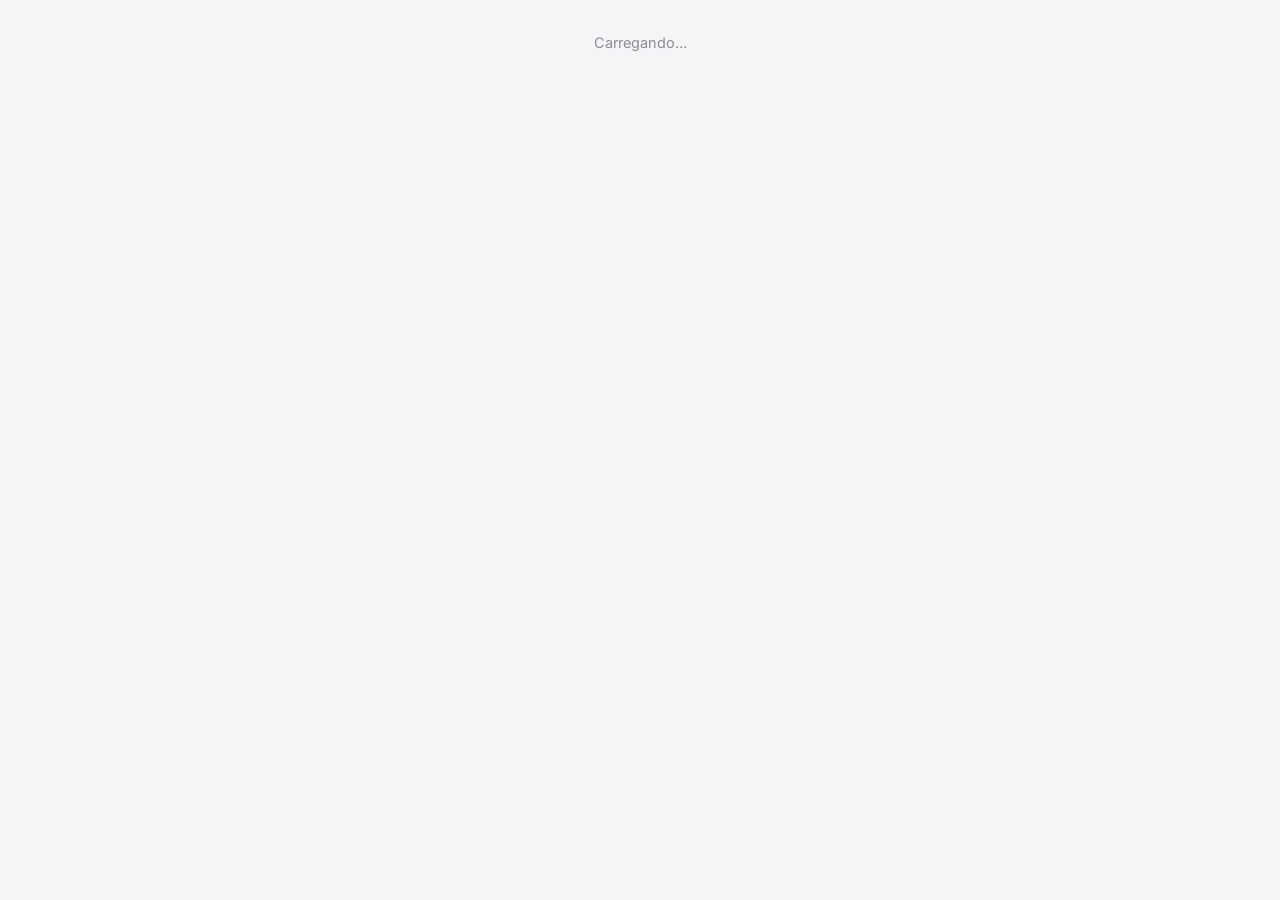
==== index.html @ dc6614a5 "RDO, fichas e custos seguem a regra única de produção e custo - RDO: sai o botão 'Lançar na memória'" ====
<!DOCTYPE html>
<html lang="pt-BR">
<head>
<meta charset="utf-8">
<meta name="viewport" content="width=device-width, initial-scale=1">
<meta name="theme-color" content="#F95414">
<title>NIEMAIA – Gestão de Obras</title>
<link rel="icon" type="image/png" href="[data-uri]">
<link rel="preconnect" href="https://fonts.googleapis.com"><link rel="preconnect" href="https://fonts.gstatic.com" crossorigin>
<link href="https://fonts.googleapis.com/css2?family=Barlow:wght@500;600&family=Inter:wght@400;500;600&display=swap" rel="stylesheet">
<link rel="stylesheet" href="https://cdn.jsdelivr.net/npm/@tabler/icons-webfont@3.19.0/dist/tabler-icons.min.css">
<script src="https://cdn.jsdelivr.net/npm/@supabase/supabase-js@2.45.4/dist/umd/supabase.min.js"></script>
<script src="https://cdnjs.cloudflare.com/ajax/libs/xlsx/0.18.5/xlsx.full.min.js"></script>
<script src="https://cdnjs.cloudflare.com/ajax/libs/jszip/3.10.1/jszip.min.js"></script>
<script src="https://cdnjs.cloudflare.com/ajax/libs/jspdf/2.5.1/jspdf.umd.min.js"></script>
<script src="https://cdnjs.cloudflare.com/ajax/libs/jspdf-autotable/3.8.2/jspdf.plugin.autotable.min.js"></script>
<script src="https://cdnjs.cloudflare.com/ajax/libs/Chart.js/4.4.1/chart.umd.min.js"></script>
<style>
:root{--lar:#F95414;--lar2:#D9440B;--larf:#FFF1EA;--graf:#26272B;--cin:#565658;--fun:#F4F5F7;--bra:#fff;--lin:#E4E6EA;--lin2:#EEF0F3;--txt:#1F2024;--sec:#646770;--mut:#8B8E97;--ok:#16794A;--okf:#E7F5EE;--av:#9A6200;--avf:#FFF4DB;--er:#B42318;--erf:#FDECEA;--az:#1D5FA8;--azf:#E9F1FB;--sh:0 1px 2px rgba(16,24,40,.06),0 1px 3px rgba(16,24,40,.04);--fh:"Barlow",system-ui,sans-serif;--fb:"Inter",system-ui,"Segoe UI",Roboto,Arial,sans-serif}
*{box-sizing:border-box;min-width:0}
html,body{margin:0;height:100%}
body{font:14.5px/1.5 var(--fb);color:var(--txt);background:var(--fun);-webkit-font-smoothing:antialiased}
button,input,select,textarea{font:inherit;color:inherit}
h1,h2,h3{font-family:var(--fh);font-weight:600;letter-spacing:.1px;color:var(--graf)}
h1{font-size:26px;margin:0 0 2px;line-height:1.15}h2{font-size:19px;margin:18px 0 8px}h3{font-size:16px;margin:14px 0 8px}
button{border:1px solid var(--lin);background:#fff;border-radius:8px;padding:0 14px;height:36px;cursor:pointer;white-space:nowrap;font-weight:500;display:inline-flex;align-items:center;gap:6px;transition:background .15s,border-color .15s}
button:hover{background:#F8F9FB;border-color:#D3D6DC}
button.pri{background:var(--lar);border-color:var(--lar);color:#fff}
button.pri:hover{background:var(--lar2);border-color:var(--lar2)}
button.ok{background:var(--ok);border-color:var(--ok);color:#fff}
button.er{color:var(--er);border-color:#F1C4BE}
button.lk{border:0;background:none;color:var(--az);padding:0 4px;height:auto}
button:disabled{opacity:.5;cursor:default}
button .ti{font-size:17px}
input,select,textarea{border:1px solid var(--lin);border-radius:8px;padding:0 10px;height:38px;background:#fff;width:100%;transition:border-color .15s,box-shadow .15s}
textarea{min-height:76px;resize:vertical;padding:8px 10px;height:auto}
input:focus,select:focus,textarea:focus{outline:none;border-color:var(--lar);box-shadow:0 0 0 3px rgba(249,84,20,.15)}
button:focus-visible{outline:2px solid var(--lar);outline-offset:2px}
label{font-size:12.5px;color:var(--sec);display:block;margin-bottom:4px;font-weight:500}
input[type=checkbox]{width:16px;height:16px;accent-color:var(--lar)}
/* estrutura */
.app{display:grid;grid-template-columns:248px minmax(0,1fr);min-height:100vh}
.side{background:#fff;border-right:1px solid var(--lin);position:sticky;top:0;height:100vh;overflow:auto;display:flex;flex-direction:column}
.side .marca{padding:22px 24px 16px;border-bottom:1px solid var(--lin2);text-align:center}
.side .marca img{width:118px;display:block;margin:0 auto}
.side .marca small{display:block;color:var(--mut);font-size:11.5px;margin-top:8px;letter-spacing:.6px;text-transform:uppercase}
.side nav{padding:10px 12px 20px;flex:1}
.side .grp{font-size:11px;color:var(--mut);text-transform:uppercase;letter-spacing:.8px;padding:14px 10px 6px;font-weight:600}
.side a{display:flex;align-items:center;gap:10px;color:#3F4148;text-decoration:none;padding:8px 10px;border-radius:8px;font-size:14px;font-weight:500;position:relative}
.side a .ti{font-size:19px;color:#7C808A}
.side a:hover{background:#F6F7F9}
.side a.at{background:var(--larf);color:var(--lar2)}
.side a.at .ti{color:var(--lar)}
.side a.at::before{content:"";position:absolute;left:-12px;top:6px;bottom:6px;width:3px;border-radius:0 3px 3px 0;background:var(--lar)}
.side .rod{padding:12px 20px;border-top:1px solid var(--lin2);font-size:11.5px;color:var(--mut)}
.main{display:flex;flex-direction:column;min-height:100vh}
.top{display:flex;align-items:center;gap:12px;padding:0 24px;height:64px;background:#fff;border-bottom:1px solid var(--lin);position:sticky;top:0;z-index:5}
.top .obra{display:flex;align-items:center;gap:10px;min-width:0}
.top .obra .cod{background:var(--graf);color:#fff;font-family:var(--fh);font-weight:600;font-size:13px;padding:4px 9px;border-radius:6px;letter-spacing:.5px}
.top select{width:auto;max-width:420px;border:0;font-weight:600;font-size:15px;padding:0 28px 0 4px;height:36px;background-color:transparent;cursor:pointer}
.top select:focus{box-shadow:none}
.top .sp{flex:1}
.user{display:flex;align-items:center;gap:10px}
.user .av{width:34px;height:34px;border-radius:50%;background:var(--larf);color:var(--lar2);display:grid;place-items:center;font-weight:600;font-size:13px}
.user .nm{line-height:1.2;font-size:13px}.user .nm small{display:block;color:var(--mut);font-size:11.5px}
.badge{display:inline-flex;align-items:center;gap:4px;padding:2px 9px;border-radius:999px;font-size:12px;font-weight:500;background:#EEF0F3;color:#4A4D55;white-space:nowrap}
.b-ok{background:var(--okf);color:var(--ok)}.b-av{background:var(--avf);color:var(--av)}.b-er{background:var(--erf);color:var(--er)}.b-az{background:var(--azf);color:var(--az)}.b-la{background:var(--larf);color:var(--lar2)}
.cont{padding:24px 28px 40px;max-width:1560px;width:100%}
.menu-btn{display:none}
.pghead{display:flex;align-items:flex-end;gap:12px;margin-bottom:18px;flex-wrap:wrap}
.pghead .t{flex:1}
.pghead p{margin:2px 0 0;color:var(--sec)}
.card{background:#fff;border:1px solid var(--lin);border-radius:12px;padding:16px 18px;margin-bottom:16px;box-shadow:var(--sh)}
.card>h3:first-child{margin-top:0}
.kpis{display:grid;grid-template-columns:repeat(auto-fit,minmax(200px,1fr));gap:12px;margin-bottom:16px}
.kpi{background:#fff;border:1px solid var(--lin);border-radius:12px;padding:14px 16px;box-shadow:var(--sh);position:relative;overflow:hidden}
.kpi::after{content:"";position:absolute;left:0;top:0;bottom:0;width:3px;background:var(--lar)}
.kpi span{font-size:12.5px;color:var(--sec);font-weight:500}
.kpi b{display:block;font-family:var(--fh);font-size:26px;font-weight:600;margin:4px 0 2px;color:var(--graf);line-height:1.1}
.kpi small{color:var(--mut);font-size:12px}
.g2{display:grid;grid-template-columns:minmax(0,1.6fr) minmax(0,1fr);gap:16px}
.g3{display:grid;grid-template-columns:repeat(auto-fit,minmax(240px,1fr));gap:14px}
.bar{display:flex;gap:8px;align-items:center;flex-wrap:wrap;margin-bottom:12px}
.bar .busca{max-width:280px;padding-left:34px;background:#fff url("data:image/svg+xml,%3Csvg xmlns='http://www.w3.org/2000/svg' width='16' height='16' fill='none' stroke='%238B8E97' stroke-width='2'%3E%3Ccircle cx='7' cy='7' r='5'/%3E%3Cpath d='m11 11 3 3'/%3E%3C/svg%3E") no-repeat 11px 50%}
.bar .sp{flex:1}
.bar label{display:flex;align-items:center;gap:6px;margin:0}
.tw{overflow:auto;background:#fff;border:1px solid var(--lin);border-radius:12px;box-shadow:var(--sh)}
table.grid{border-collapse:separate;border-spacing:0;width:100%;font-size:13.5px}
.grid th{background:#F8F9FB;text-align:left;font-weight:600;color:#4A4D55;font-size:12.5px;padding:10px 10px;border-bottom:1px solid var(--lin);white-space:nowrap;cursor:pointer;position:sticky;top:0;z-index:1}
.grid td{padding:9px 10px;border-bottom:1px solid var(--lin2);vertical-align:middle}
.grid tbody tr:last-child td{border-bottom:0}
.grid tbody tr:hover td{background:#FFF8F4}
.grid tbody tr.clk{cursor:pointer}
.grid td.n,.grid th.n{text-align:right;white-space:nowrap;font-variant-numeric:tabular-nums}
.grid tfoot td{font-weight:600;background:#F8F9FB;border-top:1px solid var(--lin)}
.grid input,.grid select{height:32px;font-size:13px;padding:0 7px}
.grid td.ed{padding:4px 5px}
.tabs{display:flex;gap:2px;border-bottom:1px solid var(--lin);margin-bottom:18px;flex-wrap:wrap}
.tabs button{border:0;border-bottom:2px solid transparent;border-radius:0;background:none;height:42px;padding:0 14px;color:var(--sec);margin-bottom:-1px}
.tabs button:hover{color:var(--txt);background:none}
.tabs button.at{border-bottom-color:var(--lar);color:var(--graf);font-weight:600}
.form{display:grid;grid-template-columns:repeat(auto-fit,minmax(210px,1fr));gap:12px 14px}
.form .w2{grid-column:span 2}.form .wf{grid-column:1/-1}
.ovl{position:fixed;inset:0;background:rgba(20,21,24,.5);display:flex;align-items:flex-start;justify-content:center;padding:5vh 14px;z-index:50;overflow:auto;backdrop-filter:blur(2px)}
.mdl{background:#fff;border-radius:14px;width:min(880px,100%);padding:22px 24px;box-shadow:0 20px 50px rgba(0,0,0,.25)}
.mdl h2{margin-top:0;font-size:20px}
.mdl .acts{display:flex;gap:8px;justify-content:flex-end;margin-top:18px;flex-wrap:wrap;padding-top:14px;border-top:1px solid var(--lin2)}
.mdl .acts .sp{flex:1}
#toast{position:fixed;right:18px;bottom:18px;display:flex;flex-direction:column;gap:8px;z-index:99;max-width:min(460px,90vw)}
#toast div{padding:11px 16px;border-radius:10px;background:var(--graf);color:#fff;font-size:14px;box-shadow:0 8px 24px rgba(0,0,0,.2)}
#toast div.erro{background:var(--er)}#toast div.ok{background:var(--ok)}
.alertas div{padding:9px 12px;border-radius:8px;margin-bottom:6px;font-size:13.5px;display:flex;gap:8px;align-items:flex-start}
.vazio{padding:32px;text-align:center;color:var(--mut)}
.muted{color:var(--sec);font-size:13px}
/* login */
.login{min-height:100vh;display:grid;grid-template-columns:minmax(0,1.1fr) minmax(0,1fr);background:#fff}
.login .lado{background:var(--graf);color:#fff;padding:56px;display:flex;flex-direction:column;justify-content:flex-end;position:relative;overflow:hidden}
.login .lado::before{content:"";position:absolute;inset:0;background:repeating-linear-gradient(-60deg,rgba(249,84,20,.55) 0 22px,transparent 22px 62px);-webkit-mask-image:linear-gradient(165deg,#000 0%,rgba(0,0,0,.35) 35%,transparent 62%);mask-image:linear-gradient(165deg,#000 0%,rgba(0,0,0,.35) 35%,transparent 62%)}
.login .lado h2{color:#fff;font-size:38px;line-height:1.1;margin:0 0 12px;max-width:520px;position:relative}
.login .lado p{color:#C9CBD1;max-width:460px;position:relative;margin:0}
.login .lado .tags{display:flex;gap:8px;margin-top:22px;position:relative;flex-wrap:wrap}
.login .lado .tags span{border:1px solid rgba(255,255,255,.25);border-radius:999px;padding:4px 12px;font-size:13px;color:#fff}
.login .frm{display:grid;place-items:center;padding:32px}
.login .box{width:min(380px,100%)}
.login .box img{width:150px;display:block;margin:0 0 26px}
.login .box h1{font-size:28px}
.login .box>*+*{margin-top:12px}
.login .box button.pri{width:100%;justify-content:center;height:42px}
.login .simples{min-height:100vh;display:grid;place-items:center;background:var(--fun);padding:16px}
/* gantt, fotos */
.gantt{position:relative;font-size:12.5px}
.gantt .row{display:grid;grid-template-columns:280px minmax(0,1fr);border-bottom:1px solid var(--lin2);min-height:32px;align-items:center}
.gantt .nm{padding:4px 8px;white-space:nowrap;overflow:hidden;text-overflow:ellipsis}
.gantt .tr{position:relative;height:32px}
.gantt .pl{position:absolute;top:9px;height:14px;background:#DADDE2;border-radius:4px;overflow:hidden}
.gantt .pl i{position:absolute;left:0;top:0;bottom:0;background:var(--lar)}
.gantt .mk{position:absolute;top:9px;width:12px;height:12px;background:var(--graf);transform:rotate(45deg)}
.gantt .hj{position:absolute;top:0;bottom:0;width:2px;background:var(--az);z-index:2}
.gantt .esc{display:grid;grid-template-columns:280px minmax(0,1fr);font-size:11.5px;color:var(--mut)}
.fotos{display:grid;grid-template-columns:repeat(auto-fill,minmax(180px,1fr));gap:12px}
.fotos figure{margin:0;border:1px solid var(--lin);border-radius:10px;overflow:hidden;background:#fafafa}
.fotos img{width:100%;height:130px;object-fit:cover;display:block}
.fotos figcaption{font-size:12px;padding:7px 8px}
.chk{display:flex;gap:8px;align-items:center}.chk input{width:16px}
.pend{background:var(--avf);color:var(--av);padding:10px 14px;border-radius:10px;display:flex;gap:10px;align-items:center;flex-wrap:wrap}
/* comprovantes, importação, pendências */
.btf{border:1px solid var(--lin);background:#fff;border-radius:8px;padding:0 14px;height:38px;cursor:pointer;display:inline-flex;align-items:center;gap:6px;font-weight:500;color:var(--txt);font-size:14px;margin:0}
.btf:hover{background:#F8F9FB}.btf .ti{font-size:18px}
.anexo .axl{margin-bottom:6px}.anexo input[type=file]{height:auto;padding:8px}
.kpi.alerta::after{background:var(--er)}.kpi.alerta b{color:var(--er)}
.cpl{display:flex;flex-direction:column;gap:12px}
.cpi{display:grid;grid-template-columns:150px minmax(0,1fr);gap:14px;border:1px solid var(--lin);border-radius:12px;padding:12px;background:#FCFCFD}
.cpt{display:flex;flex-direction:column;align-items:center;gap:6px;text-align:center}
.cpt img{width:140px;height:140px;object-fit:cover;border-radius:8px;border:1px solid var(--lin)}
.cpt>.ti{font-size:64px;color:var(--er)}.cpt small{font-size:11.5px;color:var(--mut);word-break:break-all}
.cpi .form{grid-template-columns:repeat(auto-fit,minmax(150px,1fr))}
.ipg .bar{align-items:flex-start}
.scrim{display:none}
.bnav{display:none}
@media(max-width:900px){
 .app{grid-template-columns:1fr}
 .side{position:fixed;left:0;top:0;bottom:0;width:min(290px,84vw);z-index:60;transform:translateX(-105%);transition:transform .22s ease;box-shadow:0 10px 30px rgba(0,0,0,.25);height:100%}
 .side.on{transform:none}
 .side.on~.scrim{display:block;position:fixed;inset:0;background:rgba(20,21,24,.45);z-index:55}
 .side a{padding:11px 12px;font-size:15px}
 .menu-btn{display:inline-flex;padding:0 10px}
 .top{padding:0 10px;gap:6px;height:56px}
 .user,.top .obra .st{display:none}
 #btSair{padding:0 10px;font-size:0;gap:0}#btSair .ti{font-size:19px}#btSenha{padding:0 10px}
 .top .obra{flex:1;gap:6px}.top .obra .cod{display:none}.top select{max-width:none;width:100%;font-size:14px;text-overflow:ellipsis;padding-right:20px}
 .g2{grid-template-columns:1fr}
 .cont{padding:14px 12px 32px}
 .form{grid-template-columns:1fr 1fr}.form .w2{grid-column:1/-1}
 .gantt .row,.gantt .esc{grid-template-columns:120px minmax(0,1fr)}
 .login{grid-template-columns:1fr}.login .lado{display:none}
}
@media(max-width:700px){
 body{font-size:15px}
 input,select,textarea{font-size:16px;height:44px}textarea{height:auto}
 button,.btf{height:42px}
 .grid input,.grid select{height:38px;font-size:15px}
 h1{font-size:21px}.pghead{margin-bottom:12px}.pghead p{font-size:12.5px}
 .cont{padding:12px 10px calc(84px + env(safe-area-inset-bottom))}
 .card{padding:14px 12px;border-radius:12px}
 .kpis{grid-template-columns:1fr 1fr;gap:8px}
 .kpi{padding:10px 12px}.kpi b{font-size:19px}.kpi span{font-size:11.5px}.kpi small{font-size:11px}
 .tabs{flex-wrap:nowrap;overflow-x:auto;scrollbar-width:none;-webkit-overflow-scrolling:touch;margin:0 -10px 14px;padding:0 10px}
 .tabs::-webkit-scrollbar{display:none}
 .tabs button{flex:0 0 auto;padding:0 12px;height:44px}
 .bar{gap:6px}.bar .busca{max-width:none;flex:1 1 100%;order:-1}
 .bar>button,.bar>select,.bar>.btf{flex:1 1 auto;justify-content:center}
 .bar .sp{display:none}.bar>p{flex:1 1 100%!important}
 .form{grid-template-columns:1fr;gap:10px}
 .ovl{padding:0;align-items:stretch}
 .mdl{width:100%;min-height:100%;border-radius:0;padding:16px 14px calc(16px + env(safe-area-inset-bottom));display:flex;flex-direction:column}
 .mdl .mb{flex:1}
 .mdl .acts{position:sticky;bottom:0;background:#fff;margin:12px -14px 0;padding:10px 14px calc(10px + env(safe-area-inset-bottom))}
 .mdl .acts button{flex:1 1 auto;justify-content:center}.mdl .acts .sp{display:none}
 #toast{left:10px;right:10px;bottom:calc(74px + env(safe-area-inset-bottom));max-width:none}
 .fotos{grid-template-columns:repeat(2,minmax(0,1fr));gap:8px}.fotos img{height:110px}
 .cpi{grid-template-columns:1fr}.cpt{flex-direction:row;text-align:left}.cpt img{width:72px;height:72px}.cpt>.ti{font-size:40px}
 .cpi .form{grid-template-columns:1fr 1fr}
 /* listas viram cartões */
 .tw:has(table.lst){background:none;border:0;box-shadow:none;overflow:visible}
 table.lst,table.lst tbody,table.lst tfoot{display:block}
 table.lst thead{display:none}
 table.lst tr{display:block;background:#fff;border:1px solid var(--lin);border-radius:12px;padding:8px 12px;margin-bottom:8px;box-shadow:var(--sh)}
 table.lst td{display:flex;justify-content:space-between;gap:12px;border:0;padding:4px 0;text-align:right;font-size:14px}
 table.lst td::before{content:attr(data-l);color:var(--mut);font-size:12.5px;text-align:left;flex:0 0 auto;max-width:45%}
 table.lst td:first-child{font-weight:600;font-size:15px}
 table.lst td:empty,table.lst td[data-l=""]::before{display:none}
 table.lst td.vazio{justify-content:center}table.lst td.vazio::before{display:none}
 table.lst tfoot tr{background:#F8F9FB}
 table.lst tbody tr:hover td{background:none}
 /* barra inferior */
 .bnav{display:grid;grid-template-columns:repeat(5,1fr);position:fixed;left:0;right:0;bottom:0;z-index:30;background:#fff;border-top:1px solid var(--lin);padding:4px 2px env(safe-area-inset-bottom);box-shadow:0 -4px 16px rgba(16,24,40,.06)}
 .bnav a,.bnav button{display:flex;flex-direction:column;align-items:center;justify-content:center;gap:2px;height:56px;color:#6B6F78;text-decoration:none;font-size:10.5px;font-weight:500;border:0;background:none;padding:0;border-radius:10px}
 .bnav .ti{font-size:22px}
 .bnav a.at{color:var(--lar2)}.bnav a.at .ti{color:var(--lar)}
}
@media print{.side,.top{display:none}}

</style>
</head>
<body>
<div id="app"><div class="vazio">Carregando…</div></div>
<div id="toast"></div>
<script>
const LOGO = '[data-uri]';
'use strict';
const SUPABASE_URL = 'https://mgeyluuonvshdjkgxvaw.supabase.co';
const SUPABASE_KEY = 'eyJhbGciOiJIUzI1NiIsInR5cCI6IkpXVCJ9.eyJpc3MiOiJzdXBhYmFzZSIsInJlZiI6Im1nZXlsdXVvbnZzaGRqa2d4dmF3Iiwicm9sZSI6ImFub24iLCJpYXQiOjE3OTU0MTE2MDYsImV4cCI6MjExMDk4NzYwNn0.80bNMlrF08e9N4s4Tti_-urU-hxc2vYnJo68vfSC-mY';
const sb = window.supabase.createClient(SUPABASE_URL, SUPABASE_KEY);

const S = { user: null, me: null, obras: [], obra: null, perfil: null, ref: {}, charts: [], rota: 'painel', nav: 0 };

/* ---------- utilitários ---------- */
const $ = (s, r = document) => r.querySelector(s);
const $$ = (s, r = document) => [...r.querySelectorAll(s)];
const h = s => String(s ?? '').replace(/[&<>"']/g, c => ({ '&': '&amp;', '<': '&lt;', '>': '&gt;', '"': '&quot;', "'": '&#39;' }[c]));
const num = v => (v === null || v === undefined || v === '' || isNaN(Number(v))) ? null : Number(v);
const nf = (v, d = 2) => num(v) === null ? '' : Number(v).toLocaleString('pt-BR', { minimumFractionDigits: d, maximumFractionDigits: d });
const brl = v => num(v) === null ? '' : Number(v).toLocaleString('pt-BR', { style: 'currency', currency: 'BRL' });
const pct = (v, d = 1) => num(v) === null ? '–' : nf(v, d) + '%';
const dt = v => v ? String(v).slice(0, 10).split('-').reverse().join('/') : '';
const hoje = () => new Date(Date.now() - new Date().getTimezoneOffset() * 6e4).toISOString().slice(0, 10);
const addDias = (d, n) => { const x = new Date(d + 'T12:00:00'); x.setDate(x.getDate() + n); return x.toISOString().slice(0, 10); };
const agora = () => new Date().toLocaleString('pt-BR', { dateStyle: 'short', timeStyle: 'short' });
const soma = (a, f) => a.reduce((s, x) => s + (Number(f(x)) || 0), 0);
const arq = (doc, ext) => `${S.obra.codigo}_${doc}_${hoje()}.${ext}`;
async function fnAdmin(body) {
  const { data, error } = await sb.functions.invoke('admin-usuarios', { body });
  if (error) { let m = error.message; try { const j = await error.context.json(); if (j && j.error) m = j.error; } catch (e) { } throw new Error(m); }
  if (data && data.error) throw new Error(data.error);
  return data;
}
function senhaProvisoria() { const a = 'ABCDEFGHJKLMNPQRSTUVWXYZabcdefghijkmnpqrstuvwxyz23456789'; const r = new Uint32Array(10); crypto.getRandomValues(r); return 'Nm' + [...r].map(x => a[x % a.length]).join('').slice(0, 8) + '!'; }
/* q(): executa a consulta. Leitura (GET) iniciada antes de uma troca de tela/obra/aba é descartada,
   para que um resultado atrasado não seja desenhado na tela nova. */
const CANCELADO = Object.assign(new Error('Carregamento anterior descartado'), { cancelado: true });
async function q(p) { const tok = S.nav; const { data, error } = await p; if (p && p.method === 'GET' && tok !== S.nav) throw CANCELADO; if (error) throw error; return data; }

const L = {
  status_obra: { planejamento: 'Planejamento', mobilizacao: 'Mobilização', em_andamento: 'Em andamento', paralisada: 'Paralisada', concluida: 'Concluída' },
  tipo_area: { paralelepipedo: 'Sobre paralelepípedo', leito_natural: 'Leito natural', reacapeamento: 'Reacapeamento', requalificacao: 'Requalificação' },
  perfil: { admin: 'Administrador', gestor: 'Engenheiro gestor', auxiliar: 'Auxiliar de engenharia', apontador: 'Apontador / Encarregado', almoxarife: 'Almoxarife', fiscal: 'Fiscal / Cliente' },
  clima: { bom: 'Bom', nublado: 'Nublado', chuva_fraca: 'Chuva fraca', chuva_forte: 'Chuva forte' },
  condicao: { praticavel: 'Praticável', parcial: 'Parcialmente praticável', impraticavel: 'Impraticável' },
  status_rdo: { rascunho: 'Rascunho', enviado: 'Aguardando aprovação', aprovado: 'Aprovado', devolvido: 'Devolvido' },
  status_med: { rascunho: 'Rascunho', em_analise: 'Em análise (fiscalização)', aprovada: 'Aprovada', glosada_parcial: 'Glosada parcialmente' },
  status_eap: { nao_iniciada: 'Não iniciada', em_andamento: 'Em andamento', concluida: 'Concluída', paralisada: 'Paralisada', marco: 'Marco' },
  lado: { LE: 'LE', LD: 'LD', EIXO: 'Eixo', AMBOS: 'Ambos' },
  vinculo: { proprio: 'Próprio', terceiro: 'Terceiro' },
  propriedade: { proprio: 'Próprio', locado: 'Locado', terceiro_producao: 'Terceiro (produção)' },
  status_eq: { operando: 'Operando', parado: 'Parado', manutencao: 'Em manutenção', mobilizacao: 'Mobilização', desmobilizado: 'Desmobilizado' },
  manut: { preventiva: 'Preventiva', corretiva: 'Corretiva' },
  categoria: { mao_de_obra: 'Mão de obra', equipamento: 'Equipamento', material: 'Material', terceiros: 'Terceiros', administracao: 'Administração local', alimentacao: 'Alimentação', alojamento: 'Alojamento', transporte: 'Transporte', combustivel: 'Combustível (abastecimentos)', outros: 'Outros' },
  apoio: { alimentacao: 'Alimentação', alojamento: 'Alojamento', transporte: 'Transporte' },
  pagamento: { pix: 'PIX', dinheiro: 'Dinheiro', cartao_empresa: 'Cartão da empresa', boleto: 'Boleto', faturado: 'Faturado (a prazo)', transferencia: 'Transferência', reembolso: 'Reembolso a colaborador' },
  mov: { pedido: 'Pedido', entrada: 'Entrada', saida: 'Saída' },
  status_mov: { aberto: 'Aberto', concluido: 'Concluído', cancelado: 'Cancelado' },
  aditivo: { prazo: 'Prazo', valor: 'Valor', quantidade: 'Quantidade', prazo_valor: 'Prazo e valor' },
  status_adit: { em_elaboracao: 'Em elaboração', protocolado: 'Protocolado', aprovado: 'Aprovado', negado: 'Negado' },
  status_doc: { pendente: 'Pendente', em_andamento: 'Em andamento', entregue: 'Entregue', nao_se_aplica: 'Não se aplica' },
  ligante: { imprimacao: 'Imprimação', pintura_rr1c: 'Pintura RR-1C' },
  tipo_pend: { pendencia: 'Pendência', divergencia: 'Divergência', suposicao: 'Suposição', informado: 'Informado' },
  status_pend: { aberta: 'Aberta', em_andamento: 'Em andamento', a_confirmar: 'A confirmar', resolvida: 'Resolvida' }
};
const COR = {
  aprovado: 'b-ok', aprovada: 'b-ok', concluida: 'b-ok', entregue: 'b-ok', operando: 'b-ok', em_andamento: 'b-az', enviado: 'b-av', em_analise: 'b-av',
  rascunho: '', devolvido: 'b-er', aberta: 'b-er', a_confirmar: 'b-av', resolvida: 'b-ok', glosada_parcial: 'b-er', paralisada: 'b-er', parado: 'b-er', manutencao: 'b-av', pendente: 'b-av', mobilizacao: 'b-la', marco: 'b-la'
};
const badge = (v, mapa) => `<span class="badge ${COR[v] || ''}">${h((mapa && mapa[v]) || v || '')}</span>`;

const PODE = {
  campo: ['admin', 'gestor', 'auxiliar', 'apontador'],
  aprovar: ['admin', 'gestor'],
  orcamento: ['admin', 'gestor'],
  planejar: ['admin', 'gestor', 'auxiliar'],
  medir: ['admin', 'gestor', 'auxiliar'],
  custos: ['admin', 'gestor', 'auxiliar'],
  equip: ['admin', 'gestor', 'auxiliar'],
  supr: ['admin', 'gestor', 'auxiliar', 'almoxarife'],
  admin: ['admin']
};
const pode = k => PODE[k].includes(S.perfil);

function toast(t, tipo = '') { const d = document.createElement('div'); d.className = tipo; d.textContent = t; $('#toast').appendChild(d); setTimeout(() => d.remove(), tipo === 'erro' ? 9000 : 4000); }
function erro(e) {
  if (e && e.cancelado) return;
  console.error(e);
  let m = (e && e.message) || String(e);
  if (e && e.code === '23505') m = m.includes('rdo_obra_id_data') ? 'Já existe RDO desta obra nesta data.' : m.includes('medicoes_obra_id_numero') ? 'Já existe medição com este número.' : 'Registro duplicado.';
  else if (m.includes('row-level security') || (e && e.code === '42501')) m = 'Seu perfil não tem permissão para esta ação.';
  else if (m.includes('Failed to fetch') || m.includes('NetworkError')) m = 'Sem conexão com o servidor.';
  else if (e && e.code === '23503') m = 'Registro em uso por outros lançamentos; não pode ser excluído.';
  toast(m, 'erro');
}
function modal(titulo, corpo, botoes = []) {
  const o = document.createElement('div'); o.className = 'ovl';
  o.innerHTML = `<div class="mdl" role="dialog" aria-label="${h(titulo)}"><h2 style="margin-top:0">${h(titulo)}</h2><div class="mb"></div><div class="acts"></div></div>`;
  const mb = $('.mb', o); if (typeof corpo === 'string') mb.innerHTML = corpo; else mb.appendChild(corpo);
  const acts = $('.acts', o);
  const fechar = () => o.remove();
  botoes.forEach(b => {
    if (b === '|') { const s = document.createElement('span'); s.className = 'sp'; acts.appendChild(s); return; }
    const x = document.createElement('button'); x.textContent = b.t; if (b.c) x.className = b.c;
    x.onclick = async () => { x.disabled = true; try { const r = await b.f(o); if (r !== false) fechar(); } catch (e) { erro(e); } finally { x.disabled = false; } };
    acts.appendChild(x);
  });
  const c = document.createElement('button'); c.textContent = 'Fechar'; c.onclick = fechar; acts.appendChild(c);
  o.addEventListener('mousedown', ev => { if (ev.target === o) fechar(); });
  document.body.appendChild(o);
  const f = $('input,select,textarea', mb); if (f) f.focus();
  return o;
}
function confirma(texto, f) { modal('Confirmar', `<p>${h(texto)}</p>`, [{ t: 'Confirmar', c: 'pri', f }]); }

/* ---------- referências da obra ---------- */
/* cache de listas por obra: a chave inclui a obra, então trocar de obra no meio de um carregamento não mistura dados */
async function refCache(nome, force, consulta) {
  const ob = S.obra.id, k = nome + '|' + ob;
  if (!S.ref[k] || force) { const r = await consulta(ob); S.ref[k] = r; }
  return S.ref[k];
}
const refItens = force => refCache('itens', force, ob => q(sb.from('orcamento_itens').select('id,ordem,item,codigo,descricao,unidade,quantidade,preco_unitario,tipo_area').eq('obra_id', ob).eq('ativo', true).order('ordem')));
const refEquip = force => refCache('equip', force, ob => q(sb.from('equipamentos').select('id,prefixo,descricao,tipo,status,horimetro_atual').eq('obra_id', ob).order('prefixo')));
const refAgora = nome => S.ref[nome + '|' + S.obra.id];
const refLimpar = nome => { delete S.ref[nome + '|' + S.obra.id]; };
const refMat = force => refCache('mat', force, ob => q(sb.from('materiais').select('id,nome,unidade').eq('obra_id', ob).order('nome')));
const ehCbuq = i => String(i.unidade).toLowerCase() === 't' && /CBUQ|BETUMINOSO USINADO/i.test(i.descricao || '');
const imprimaTipo = t => t === 'leito_natural' || t === 'requalificacao';
const itemLbl = i => i ? `${i.item || i.ordem || ''} – ${i.descricao} (${i.unidade})` : '';
async function opcoesRef(tipo) {
  if (tipo === 'item') return (await refItens()).map(i => [i.id, itemLbl(i)]);
  if (tipo === 'equip') return (await refEquip()).map(e => [e.id, `${e.prefixo} – ${e.descricao}`]);
  if (tipo === 'mat') return (await refMat()).map(m => [m.id, `${m.nome} (${m.unidade})`]);
  return [];
}

/* ---------- exportação padronizada ---------- */
function xlsxExport(doc, titulo, head, body, opt = {}) {
  const topo = [['NIEMAIA SERVIÇOS E EQUIPAMENTOS'], [`Obra: ${S.obra.codigo} – ${S.obra.nome}`], [titulo], [`Emitido em ${agora()} por ${S.me.nome || S.me.email}`], []];
  if (opt.sub) opt.sub.forEach(l => topo.splice(4, 0, [l]));
  const r0 = topo.length;
  const aoa = [...topo, head, ...body];
  if (opt.total) aoa.push(opt.total);
  if (opt.extra) aoa.push([], ...opt.extra);
  const ws = XLSX.utils.aoa_to_sheet(aoa);
  ws['!cols'] = head.map((c, i) => ({ wch: Math.min(60, Math.max(9, ...[c, ...body.map(r => r[i])].map(v => typeof v === 'number' ? 14 : String(v ?? '').length + 2))) }));
  ws['!autofilter'] = { ref: XLSX.utils.encode_range({ s: { r: r0, c: 0 }, e: { r: r0 + body.length, c: head.length - 1 } }) };
  for (let r = r0 + 1; r < aoa.length; r++) for (let c = 0; c < head.length; c++) {
    const cell = ws[XLSX.utils.encode_cell({ r, c })];
    if (cell && cell.t === 'n') cell.z = (opt.fmt && opt.fmt[c]) || '#,##0.00';
  }
  const wb = XLSX.utils.book_new();
  XLSX.utils.book_append_sheet(wb, ws, titulo.replace(/[\\/?*[\]:]/g, '').slice(0, 31));
  XLSX.writeFile(wb, arq(doc, 'xlsx'));
}
function pdfNovo(titulo, paisagem) {
  const { jsPDF } = window.jspdf;
  const doc = new jsPDF({ orientation: paisagem ? 'l' : 'p', unit: 'mm', format: 'a4' });
  const P = { doc, titulo, W: doc.internal.pageSize.getWidth(), H: doc.internal.pageSize.getHeight(), y: 32, M: 12 };
  P.quebra = (alt) => { if (P.y + alt > P.H - 16) { doc.addPage(); P.y = 32; } };
  P.texto = (t, o = {}) => {
    doc.setFont('helvetica', o.b ? 'bold' : 'normal'); doc.setFontSize(o.s || 10);
    const linhas = doc.splitTextToSize(String(t ?? ''), P.W - 2 * P.M);
    linhas.forEach(l => { P.quebra(5); doc.text(l, P.M, P.y); P.y += (o.s || 10) * 0.45; });
    P.y += o.dep ?? 1.5;
  };
  P.tabela = (head, body, o = {}) => {
    doc.autoTable({
      head: [head], body, startY: P.y, margin: { top: 32, bottom: 16, left: P.M, right: P.M }, theme: 'grid',
      styles: { fontSize: o.fs || 8.5, cellPadding: 1.6, lineColor: [210, 210, 205], lineWidth: 0.15, overflow: 'linebreak' },
      headStyles: { fillColor: [38, 39, 43], textColor: 255, fontStyle: 'bold' },
      alternateRowStyles: { fillColor: [248, 249, 251] },
      footStyles: { fillColor: [240, 240, 236], textColor: 20, fontStyle: 'bold' },
      columnStyles: o.cols || {}, foot: o.foot ? [o.foot] : undefined, showFoot: 'lastPage'
    });
    P.y = doc.lastAutoTable.finalY + 6;
  };
  P.assinaturas = (nomes) => {
    P.quebra(30); P.y += 14; const w = (P.W - 2 * P.M) / nomes.length;
    nomes.forEach((n, i) => { const x = P.M + i * w + 8; doc.setLineWidth(0.2); doc.setDrawColor(60); doc.line(x, P.y, x + w - 16, P.y); doc.setFontSize(9); doc.setFont('helvetica', 'normal'); doc.text(n, x + (w - 16) / 2, P.y + 4.5, { align: 'center' }); });
    P.y += 12;
  };
  P.salvar = (nome) => {
    const n = doc.getNumberOfPages();
    for (let i = 1; i <= n; i++) {
      doc.setPage(i);
      doc.addImage(LOGO, 'PNG', P.M, 6.5, 17, 17);
      doc.setTextColor(30); doc.setFont('helvetica', 'bold'); doc.setFontSize(12); doc.text('NIEMAIA SERVIÇOS E EQUIPAMENTOS', P.M + 19, 11.5);
      doc.setFontSize(10.5); doc.text(titulo, P.M + 19, 17.5);
      doc.setFont('helvetica', 'normal'); doc.setFontSize(9); doc.text(`Obra: ${S.obra.codigo} – ${S.obra.nome}`, P.M + 19, 22.5);
      if (S.obra.contratante) doc.text(`Contratante: ${S.obra.contratante}`.slice(0, 95), P.W - P.M, 11.5, { align: 'right' });
      doc.setDrawColor(249, 84, 20); doc.setLineWidth(0.6); doc.line(P.M, 26.5, P.W - P.M, 26.5);
      doc.setDrawColor(200); doc.setLineWidth(0.2); doc.line(P.M, P.H - 11, P.W - P.M, P.H - 11);
      doc.setFontSize(8); doc.setTextColor(90);
      doc.text(`Emitido em ${agora()} por ${S.me.nome || S.me.email}`, P.M, P.H - 7);
      doc.text(`Página ${i} de ${n}`, P.W - P.M, P.H - 7, { align: 'right' });
      doc.setTextColor(0);
    }
    doc.save(arq(nome, 'pdf'));
  };
  return P;
}
function tabelaPdf(doc, titulo, head, body, opt = {}) {
  const P = pdfNovo(titulo, opt.paisagem ?? head.length > 6);
  if (opt.sub) opt.sub.forEach(s => P.texto(s, { s: 9.5, dep: 0.5 }));
  if (opt.sub) P.y += 2;
  P.tabela(head, body.map(r => r.map(c => typeof c === 'number' ? nf(c, 2) : (c ?? ''))), { foot: opt.total && opt.total.map(c => typeof c === 'number' ? nf(c, 2) : (c ?? '')), cols: opt.cols });
  if (opt.assin) P.assinaturas(opt.assin);
  P.salvar(doc);
}
async function imgDataUrl(url) {
  const b = await (await fetch(url)).blob();
  return new Promise((ok, no) => { const r = new FileReader(); r.onload = () => ok(r.result); r.onerror = no; r.readAsDataURL(b); });
}
async function reduzImg(dataUrl, max = 1400) {
  return new Promise(ok => { const im = new Image(); im.onload = () => { const k = Math.min(1, max / Math.max(im.width, im.height)); const c = document.createElement('canvas'); c.width = im.width * k; c.height = im.height * k; c.getContext('2d').drawImage(im, 0, 0, c.width, c.height); ok({ url: c.toDataURL('image/jpeg', 0.8), w: c.width, h: c.height }); }; im.onerror = () => ok(null); im.src = dataUrl; });
}
async function fotosPdf(P, fotos) {
  const doc = P.doc; const area = (P.H - 32 - 18) / 2; let i = 0;
  for (const f of fotos) {
    if (i % 2 === 0) { doc.addPage(); P.y = 32; }
    try {
      const u = await q(sb.storage.from('fotos').createSignedUrl(f.caminho, 600));
      const im = await reduzImg(await imgDataUrl(u.signedUrl));
      if (im) {
        const hMax = area - 14, wMax = P.W - 2 * P.M; let w = wMax, hh = w * im.h / im.w; if (hh > hMax) { hh = hMax; w = hh * im.w / im.h; }
        doc.addImage(im.url, 'JPEG', (P.W - w) / 2, P.y, w, hh);
        doc.setFontSize(9.5); doc.setFont('helvetica', 'bold');
        doc.text(doc.splitTextToSize(`Foto ${i + 1}: ${f.legenda || ''}`, P.W - 2 * P.M), P.M, P.y + hh + 5);
        doc.setFont('helvetica', 'normal'); doc.setFontSize(8.5);
        const meta = [f.data_hora ? 'Data/hora: ' + new Date(f.data_hora).toLocaleString('pt-BR') : '', f.latitude ? `Coord.: ${f.latitude}, ${f.longitude}` : ''].filter(Boolean).join('   ');
        if (meta) doc.text(meta, P.M, P.y + hh + 10);
      }
    } catch (e) { doc.text(`Foto ${i + 1}: não carregada (${f.legenda || f.caminho})`, P.M, P.y + 5); }
    P.y += area; i++;
  }
}
const legendaPadrao = (servico, local, lado) => [S.obra.codigo, servico || '[serviço]', local || '[rua/est.]', lado === 'LE' ? 'LE' : lado === 'LD' ? 'LD' : (lado || '')].filter(Boolean).join(' – ');

/* ---------- CRUD genérico ---------- */
function valCel(c, r, bruto) {
  let v = c.v ? c.v(r) : r[c.k];
  if (bruto) {
    if (['num', 'money'].includes(c.t)) return num(v);
    if (c.t === 'sel') return (c.o && c.o[v]) || v || '';
    if (c.t === 'date') return dt(v);
    if (c.t === 'bool') return v ? 'Sim' : 'Não';
    if (c.t === 'ref') return (c._map && c._map[v]) || '';
    return v ?? '';
  }
  if (c.t === 'num') return nf(v, c.d ?? 2);
  if (c.t === 'money') return brl(v);
  if (c.t === 'date') return dt(v);
  if (c.t === 'sel') return c.badge ? badge(v, c.o) : h((c.o && c.o[v]) || v || '');
  if (c.t === 'bool') return v ? 'Sim' : 'Não';
  if (c.t === 'ref') return h((c._map && c._map[v]) || '');
  if (c.html) return v ?? '';
  return h(v ?? '');
}
async function crud(el, cfg) {
  const canW = cfg.write ? pode(cfg.write) : false;
  for (const c of cfg.cols) if (c.t === 'ref') { c._op = await opcoesRef(c.ref); c._map = Object.fromEntries(c._op); }
  const carregar = async () => {
    if (cfg.load) return cfg.load();
    let p = sb.from(cfg.view || cfg.table).select(cfg.select || '*');
    if (!cfg.semObra) p = p.eq('obra_id', S.obra.id);
    return q(p.order(cfg.order || 'id', { ascending: cfg.asc !== false }).limit(cfg.limit || 5000));
  };
  let rows = await carregar(); let busca = '', sk = null, sd = 1;
  const cols = cfg.cols.filter(c => !c.formOnly);
  el.innerHTML = `${cfg.intro ? `<p class="muted">${cfg.intro}</p>` : ''}<div class="bar"><input class="busca" placeholder="Buscar" aria-label="Buscar">${canW && !cfg.noNew ? `<button class="pri novo">${h(cfg.novo || 'Novo')}</button>` : ''}${cfg.botoes || ''}<span class="sp"></span><button class="xl">Excel</button><button class="pdf">PDF</button></div><div class="topx"></div><div class="tw"><table class="grid lst"><thead></thead><tbody></tbody><tfoot></tfoot></table></div>`;
  const filtrados = () => {
    let r = rows;
    if (busca) { const b = busca.toLowerCase(); r = r.filter(x => cols.some(c => String(valCel(c, x, true)).toLowerCase().includes(b))); }
    if (sk) { const c = cols.find(c => c.k === sk); r = [...r].sort((a, b) => { const va = valCel(c, a, true), vb = valCel(c, b, true); return (va > vb ? 1 : va < vb ? -1 : 0) * sd; }); }
    return r;
  };
  const isN = c => ['num', 'money'].includes(c.t);
  const desenhar = () => {
    const r = filtrados();
    $('thead', el).innerHTML = '<tr>' + cols.map(c => `<th class="${isN(c) ? 'n' : ''}" data-k="${c.k}">${h(c.l)}${sk === c.k ? (sd > 0 ? ' ▲' : ' ▼') : ''}</th>`).join('') + '</tr>';
    $('tbody', el).innerHTML = r.length ? r.map((x, i) => `<tr class="clk" data-i="${rows.indexOf(x)}">` + cols.map(c => `<td class="${isN(c) ? 'n' : ''}" data-l="${h(c.l)}">${valCel(c, x)}</td>`).join('') + '</tr>').join('') : `<tr><td colspan="${cols.length}" class="vazio">${h(cfg.vazio || 'Nenhum registro.')}</td></tr>`;
    $('tfoot', el).innerHTML = cols.some(c => c.sum) && r.length ? '<tr>' + cols.map((c, i) => `<td class="${isN(c) ? 'n' : ''}" data-l="${c.sum ? h(c.l) : ''}">${c.sum ? (c.t === 'money' ? brl(soma(r, x => valCel(c, x, true))) : nf(soma(r, x => valCel(c, x, true)), c.d ?? 2)) : (i === 0 ? 'Total' : '')}</td>`).join('') + '</tr>' : '';
    if (cfg.resumo) cfg.resumo($('.topx', el), r);
  };
  desenhar();
  $('.busca', el).oninput = e => { busca = e.target.value; desenhar(); };
  $('thead', el).onclick = e => { const k = e.target.closest('th')?.dataset.k; if (!k) return; sd = sk === k ? -sd : 1; sk = k; desenhar(); };
  const recarregar = async () => { rows = await carregar(); desenhar(); if (cfg.apos) cfg.apos(); };
  $('tbody', el).onclick = e => { const tr = e.target.closest('tr[data-i]'); if (!tr) return; const r = rows[tr.dataset.i]; if (cfg.abrir) return cfg.abrir(r, recarregar); formCrud(cfg, r, recarregar, canW); };
  if ($('.novo', el)) $('.novo', el).onclick = () => cfg.abrir ? cfg.abrir(null, recarregar) : formCrud(cfg, null, recarregar, true);
  const exp = (tipo) => {
    const r = filtrados(); const ec = cols.filter(c => !c.noExp);
    const head = ec.map(c => c.l), body = r.map(x => ec.map(c => valCel(c, x, true)));
    const total = ec.some(c => c.sum) ? ec.map((c, i) => c.sum ? soma(r, x => valCel(c, x, true)) : (i === 0 ? 'Total' : '')) : null;
    if (tipo === 'x') xlsxExport(cfg.doc, cfg.title, head, body, { total, fmt: ec.map(c => c.t === 'num' ? (c.d === 0 ? '#,##0' : c.d === 3 ? '#,##0.000' : '#,##0.00') : c.t === 'money' ? '"R$" #,##0.00' : null) });
    else tabelaPdf(cfg.doc, cfg.title, head, body, { total, paisagem: cfg.paisagem });
  };
  $('.xl', el).onclick = () => exp('x'); $('.pdf', el).onclick = () => exp('p');
  if (cfg.pronto) cfg.pronto(el, recarregar, () => rows);
  return { recarregar, rows: () => rows };
}
function campoHtml(c, v) {
  const id = 'f_' + c.k; const ro = c.ro ? 'disabled' : '';
  let inp;
  if (c.t === 'sel') inp = `<select id="${id}" ${ro}>${c.req ? '' : '<option value=""></option>'}${Object.entries(c.o).map(([k, l]) => `<option value="${h(k)}" ${String(v ?? c.def ?? '') === k ? 'selected' : ''}>${h(l)}</option>`).join('')}</select>`;
  else if (c.t === 'ref') inp = `<select id="${id}" ${ro}><option value=""></option>${(c._op || []).map(([k, l]) => `<option value="${k}" ${v === k ? 'selected' : ''}>${h(l)}</option>`).join('')}</select>`;
  else if (c.t === 'bool') inp = `<div class="chk"><input type="checkbox" id="${id}" ${v ? 'checked' : ''} ${ro}><span>${h(c.l)}</span></div>`;
  else if (c.t === 'area') inp = `<textarea id="${id}" ${ro}>${h(v ?? '')}</textarea>`;
  else if (['num', 'money'].includes(c.t)) inp = `<input type="number" step="any" id="${id}" value="${v ?? c.def ?? ''}" ${ro} inputmode="decimal">`;
  else inp = `<input type="${c.t === 'date' ? 'date' : c.t === 'time' ? 'time' : c.t === 'email' ? 'email' : 'text'}" id="${id}" value="${h(v ?? c.def ?? '')}" ${ro} ${c.list ? `list="dl_${c.k}"` : ''}>${c.list ? `<datalist id="dl_${c.k}">${c.list.map(x => `<option value="${h(x)}">`).join('')}</datalist>` : ''}`;
  return `<div class="${c.w || ''}">${c.t === 'bool' ? '' : `<label for="${id}">${h(c.l)}${c.req ? ' *' : ''}</label>`}${inp}${c.dica ? `<div class="muted">${h(c.dica)}</div>` : ''}</div>`;
}
function lerCampos(box, campos) {
  const o = {};
  for (const c of campos) {
    if (c.ro) continue;
    const e = $('#f_' + c.k, box); if (!e) continue;
    let v = c.t === 'bool' ? e.checked : e.value;
    if (['num', 'money'].includes(c.t)) v = v === '' ? null : Number(v);
    else if (c.t !== 'bool' && v === '') v = null;
    if (c.req && (v === null || v === '')) throw new Error(`Preencha o campo "${c.l}".`);
    o[c.k] = v;
  }
  return o;
}
async function formCrud(cfg, row, depois, canW) {
  const pk = cfg.pk || 'id';
  if (row && cfg.view) row = await q(sb.from(cfg.table).select('*').eq(pk, row[pk]).single());
  for (const c of cfg.cols) if (c.t === 'ref' && !c._op) { c._op = await opcoesRef(c.ref); c._map = Object.fromEntries(c._op); }
  const campos = cfg.cols.filter(c => !c.listOnly);
  const box = document.createElement('div'); box.className = 'form';
  box.innerHTML = campos.map(c => campoHtml(c, row ? row[c.k] : undefined)).join('');
  if (!canW) $$('input,select,textarea', box).forEach(e => e.disabled = true);
  if (cfg.calc) { const f = () => cfg.calc(box); box.addEventListener('input', f); f(); }
  if (cfg.anexo) {
    box.insertAdjacentHTML('beforeend', `<div class="wf anexo"><label>${h(cfg.anexo.rotulo || 'Comprovante (foto, PDF ou nota)')}</label><div class="axl">${row && row.anexo_caminho ? `<button type="button" class="axver"><i class="ti ti-paperclip"></i>${h(row.anexo_nome || 'Ver comprovante')}</button>` : '<span class="muted">Sem comprovante anexado.</span>'}</div>${canW ? '<input type="file" class="axf" accept="image/*,application/pdf,.pdf,.xml">' : ''}</div>`);
    if ($('.axver', box)) $('.axver', box).onclick = () => abrirAnexo(cfg.anexo.bucket, row.anexo_caminho, row.anexo_nome).catch(erro);
  }
  const bt = [];
  if (canW && row && cfg.del !== false) bt.push({ t: 'Excluir', c: 'er', f: async () => { await q(sb.from(cfg.table).delete().eq(pk, row[pk])); toast('Excluído'); await depois(); } }, '|');
  if (canW) bt.push({ t: 'Salvar', c: 'pri', f: async () => {
    const v = lerCampos(box, campos);
    if (cfg.antesSalvar) cfg.antesSalvar(v, row);
    let id = row ? row[pk] : null;
    if (row) await q(sb.from(cfg.table).update(v).eq(pk, row[pk]));
    else id = (await q(sb.from(cfg.table).insert(cfg.semObra ? v : { ...v, obra_id: S.obra.id }).select(pk).single()))[pk];
    const fa = cfg.anexo && $('.axf', box) && $('.axf', box).files[0];
    if (fa) await subirAnexo(cfg.anexo.bucket, cfg.table, id, fa, v.obra_id || S.obra.id);
    toast('Salvo', 'ok'); S.ref = {}; await depois();
  } });
  modal((row ? (canW ? 'Editar' : 'Ver') : 'Novo') + ' – ' + cfg.title, box, bt);
}
/* dias (seg–sáb, até ontem) sem RDO nos últimos DIAS_RDO dias, a partir do início da obra ou do 1º RDO; regra única do painel e das pendências */
const DIAS_RDO = 15;
/* categorias que podem ser lançadas à mão (combustível vem só dos abastecimentos) */
const CAT_LANC = Object.fromEntries(Object.entries(L.categoria).filter(([k]) => k !== 'combustivel'));
function diasSemRdo(datas, inicioObra) {
  const tem = new Set(datas); const ini = [inicioObra, [...tem].sort()[0]].filter(Boolean).sort()[0]; if (!ini) return [];
  const out = []; for (let d = addDias(hoje(), -DIAS_RDO); d < hoje(); d = addDias(d, 1)) if (d >= ini && new Date(d + 'T12:00:00').getDay() !== 0 && !tem.has(d)) out.push(d);
  return out;
}
/* barra de progresso dos KPIs (valor e, opcional, marcador do previsto) */
function barra(v, prev) {
  if (v === null || v === undefined || isNaN(v)) return '';
  const w = Math.max(0, Math.min(100, Number(v))), p = prev === null || prev === undefined ? null : Math.max(0, Math.min(100, Number(prev)));
  return `<div class="kbar" role="presentation"><i style="width:${w}%"></i>${p !== null ? `<em style="left:${p}%" title="previsto"></em>` : ''}</div>`;
}
/* gráficos: se a biblioteca não carregar (sem sinal), mostra aviso e o resto da tela segue funcionando */
function grafico(canvas, cfg) {
  if (!canvas) return null;
  if (!window.Chart) { const p = canvas.parentNode; if (p) p.innerHTML = '<p class="muted">Gráfico indisponível: a biblioteca de gráficos não carregou (verifique a conexão e recarregue).</p>'; return null; }
  const ch = new Chart(canvas, cfg); S.charts.push(ch); return ch;
}
/* comprovantes / anexos de registros */
async function subirAnexo(bucket, tabela, id, file, obraId) {
  let blob = file, ext = (file.name.split('.').pop() || 'bin').toLowerCase(), tipo = file.type || undefined;
  if (/^image\//.test(file.type) && !/gif|svg/.test(file.type)) {
    const u = await new Promise(ok => { const rd = new FileReader(); rd.onload = () => ok(rd.result); rd.readAsDataURL(file); });
    const im = await reduzImg(u, 1800); if (im) { blob = await (await fetch(im.url)).blob(); ext = 'jpg'; tipo = 'image/jpeg'; }
  }
  const cam = `${obraId || S.obra.id}/${tabela}/${id}_${Date.now()}.${ext}`;
  await q(sb.storage.from(bucket).upload(cam, blob, { upsert: true, contentType: tipo }));
  await q(sb.from(tabela).update({ anexo_caminho: cam, anexo_nome: file.name }).eq('id', id));
  return cam;
}
async function abrirAnexo(bucket, caminho, nome) {
  const u = await q(sb.storage.from(bucket).createSignedUrl(caminho, 600));
  const a = document.createElement('a'); a.href = u.signedUrl; a.target = '_blank'; a.rel = 'noopener'; document.body.appendChild(a); a.click(); a.remove();
}
function abas(el, lista, ini) {
  el.innerHTML = `<div class="tabs">${lista.map((a, i) => `<button data-i="${i}">${h(a.t)}</button>`).join('')}</div><div class="tabc"></div>`;
  const ir = async i => { S.nav++; $$('.tabs button', el).forEach(b => b.classList.toggle('at', b.dataset.i == i)); const c = $('.tabc', el); c.innerHTML = '<div class="vazio">Carregando…</div>'; try { await lista[i].f(c); } catch (e) { if (e && e.cancelado) return; erro(e); c.innerHTML = '<div class="vazio">Não foi possível carregar. <button class="lk" onclick="rotear()">Tentar de novo</button></div>'; } };
  $('.tabs', el).onclick = e => { const b = e.target.closest('button'); if (b) ir(+b.dataset.i); };
  ir(ini || 0);
}

/* ---------- autenticação e estrutura ---------- */
function telaLogin(modo = 'entrar') {
  document.body.className = '';
  $('#app').innerHTML = `<div class="login"><div class="lado"><h2>Gestão de obras de infraestrutura</h2><p>Diário de obra, produção, medição, equipamentos e custos num só lugar, com o padrão NIEMAIA em cada documento.</p><div class="tags">${S.obras.length ? '' : '<span>RUAS</span><span>ALÇA OESTE</span><span>POLO TURÍSTICO</span>'}</div></div>
  <div class="frm"><form class="box"><img src="${LOGO}" alt="NIEMAIA Serviços e Equipamentos"><h1>${modo === 'criar' ? 'Criar conta' : modo === 'senha' ? 'Recuperar senha' : 'Entrar'}</h1><p class="muted" style="margin-top:2px">${modo === 'senha' ? 'Enviaremos um link para cadastrar a nova senha.' : 'Use seu e-mail e senha cadastrados.'}</p>
  ${modo === 'criar' ? '<div><label for="ln">Nome completo</label><input id="ln" required autocomplete="name"></div>' : ''}
  <div><label for="le">E-mail</label><input id="le" type="email" required autocomplete="email"></div>
  ${modo !== 'senha' ? `<div><label for="ls">Senha</label><input id="ls" type="password" required minlength="6" autocomplete="${modo === 'criar' ? 'new-password' : 'current-password'}"></div>` : ''}
  <button class="pri">${modo === 'criar' ? 'Criar conta' : modo === 'senha' ? 'Enviar link' : 'Entrar'}</button>
  <div style="display:flex;justify-content:space-between;flex-wrap:wrap;gap:6px">${modo !== 'entrar' ? '<button type="button" class="lk" data-m="entrar">Voltar para entrar</button>' : '<span class="muted">Acesso cadastrado pelo administrador.</span><button type="button" class="lk" data-m="senha">Esqueci a senha</button>'}</div>
  <p class="muted msg"></p></form></div></div>`;
  $$('.login [data-m]').forEach(b => b.onclick = () => telaLogin(b.dataset.m));
  $('.login form').onsubmit = async ev => {
    ev.preventDefault(); const e = $('#le').value.trim(), s = $('#ls') && $('#ls').value, m = $('.login .msg');
    try {
      if (modo === 'entrar') { await q(sb.auth.signInWithPassword({ email: e, password: s })); await iniciar(); }
      else if (modo === 'criar') { const r = await q(sb.auth.signUp({ email: e, password: s, options: { data: { nome: $('#ln').value.trim() }, emailRedirectTo: location.href.split('#')[0] } })); if (r.session) await iniciar(); else m.textContent = 'Conta criada. Confirme pelo link enviado ao seu e-mail e depois entre. O administrador libera o acesso às obras.'; }
      else { await q(sb.auth.resetPasswordForEmail(e, { redirectTo: location.href.split('#')[0] })); m.textContent = 'Link enviado. Abra o e-mail para cadastrar a nova senha.'; }
    } catch (x) { m.textContent = x.message === 'Invalid login credentials' ? 'E-mail ou senha incorretos.' : x.message === 'Email not confirmed' ? 'Confirme o e-mail pelo link recebido antes de entrar.' : x.message; }
  };
}
function trocarSenha() {
  modal('Cadastrar nova senha', '<div><label for="ns">Nova senha</label><input id="ns" type="password" minlength="6"></div>', [{ t: 'Salvar', c: 'pri', f: async o => { await q(sb.auth.updateUser({ password: $('#ns', o).value })); toast('Senha alterada', 'ok'); } }]);
}
const MODS = [
  { id: 'painel', t: 'Painel', g: 'Visão geral', i: 'layout-dashboard', p: null, f: () => pgPainel },
  { id: 'obras', t: 'Obras e documentos', g: 'Visão geral', i: 'building', p: null, f: () => pgObras },
  { id: 'rdo', t: 'Diário de Obra (RDO)', g: 'Campo', i: 'notebook', p: ['admin', 'gestor', 'auxiliar', 'apontador', 'fiscal'], f: () => pgRdo },
  { id: 'producaomes', t: 'Produção mensal', g: 'Campo', i: 'chart-bar', p: ['admin', 'gestor', 'auxiliar', 'apontador', 'fiscal'], f: () => pgProdMes },
  { id: 'producao', t: 'Produção CBUQ', g: 'Campo', i: 'road', p: ['admin', 'gestor', 'auxiliar', 'apontador', 'fiscal'], f: () => pgProducao },
  { id: 'equipamentos', t: 'Equipamentos', g: 'Campo', i: 'bulldozer', p: ['admin', 'gestor', 'auxiliar', 'apontador', 'almoxarife'], f: () => pgEquip },
  { id: 'maodeobra', t: 'Mão de obra', g: 'Campo', i: 'users-group', p: ['admin', 'gestor', 'auxiliar', 'apontador'], f: () => pgMaoObra },
  { id: 'orcamento', t: 'Orçamento', g: 'Contrato', i: 'file-dollar', p: null, f: () => pgOrcamento },
  { id: 'planejamento', t: 'Planejamento', g: 'Contrato', i: 'calendar-stats', p: null, f: () => pgPlanejamento },
  { id: 'medicao', t: 'Medição', g: 'Contrato', i: 'ruler-measure', p: ['admin', 'gestor', 'auxiliar', 'fiscal'], f: () => pgMedicao },
  { id: 'custos', t: 'Custos', g: 'Gestão', i: 'coin', p: PODE.custos, f: () => pgCustos },
  { id: 'suprimentos', t: 'Suprimentos', g: 'Gestão', i: 'package', p: ['admin', 'gestor', 'auxiliar', 'apontador', 'almoxarife'], f: () => pgSupr },
  { id: 'relatorios', t: 'Relatórios', g: 'Gestão', i: 'file-export', p: null, f: () => pgRelatorios },
  { id: 'pendinfo', t: 'Informações pendentes', g: 'Gestão', i: 'list-check', p: ['admin', 'gestor', 'auxiliar'], f: () => pgInfoPend },
  { id: 'usuarios', t: 'Usuários e acesso', g: 'Gestão', i: 'shield-lock', p: ['admin'], f: () => pgUsuarios }
];
const SUBT = { painel: 'Avanço, contrato, produção e alertas da obra', obras: 'Ficha, pendências, documentos SEPLAN, aditivos e certidões', rdo: 'Registro diário: clima, efetivo, equipamentos, serviços, ocorrências e fotos', producaomes: 'Memória de cálculo diária e quadro de produção do mês por item', producao: 'Massa aplicada × tickets da usina e taxa de ligante', equipamentos: 'Frota, abastecimento, manutenções e horas', maodeobra: 'Efetivo, ASO, EPI e histograma', orcamento: 'Itens contratados, executado, medido e saldo', planejamento: 'EAP, cronograma e histograma previsto', medicao: 'Boletim, memória de cálculo e checklist da fiscalização', custos: 'Custo real, alimentação, alojamento e transporte, com comprovantes', pendinfo: 'O que falta no sistema e a quem pedir', suprimentos: 'Estoque, pedidos e entradas no canteiro', relatorios: 'Documentos no padrão NIEMAIA para a fiscalização e a diretoria', usuarios: 'Perfis, acesso por obra e registro de alterações' };

async function iniciar() {
  const { data: { session } } = await sb.auth.getSession();
  if (!session) return telaLogin();
  S.user = session.user;
  S.me = await q(sb.from('perfis').select('*').eq('id', S.user.id).single());
  if (!S.me.ativo) { $('#app').innerHTML = `<div class="login"><div class="simples" style="grid-column:1/-1"><div class="card" style="max-width:420px"><img src="${LOGO}" alt="" style="width:120px"><h2>Acesso bloqueado</h2><p>Fale com o administrador do sistema.</p><button class="sair">Sair</button></div></div></div>`; $('.sair').onclick = () => sb.auth.signOut(); return; }
  S.obras = await q(sb.from('obras').select('*').order('codigo'));
  if (!S.obras.length) { $('#app').innerHTML = `<div class="login"><div class="simples" style="grid-column:1/-1"><div class="card" style="max-width:440px"><img src="${LOGO}" alt="" style="width:120px"><h2>Nenhuma obra liberada</h2><p><b>${h(S.me.nome)}</b>, sua conta está ativa. Peça ao administrador para liberar seu acesso em "Usuários e acesso".</p><button class="sair">Sair</button></div></div></div>`; $('.sair').onclick = () => sb.auth.signOut(); return; }
  let ult = null; try { ult = localStorage.getItem('niemaia_obra'); } catch (e) { }
  await trocarObra((S.obras.find(o => o.id === ult) || S.obras[0]).id, true);
  estrutura();
  window.addEventListener('hashchange', rotear);
  rotear();
  sincronizarPendentes();
}
async function trocarObra(id, sem) {
  S.obra = S.obras.find(o => o.id === id); S.ref = {};
  try { localStorage.setItem('niemaia_obra', id); } catch (e) { }
  S.perfil = await q(sb.rpc('perfil_obra', { p_obra: id }));
  if (!sem) { estrutura(); rotear(); }
}
function estrutura() {
  const mods = MODS.filter(m => !m.p || m.p.includes(S.perfil));
  const grupos = [...new Set(mods.map(m => m.g))];
  const ini = (S.me.nome || S.me.email || '?').split(' ').filter(Boolean).map(p => p[0]).slice(0, 2).join('').toUpperCase();
  $('#app').innerHTML = `<div class="app"><aside class="side"><div class="marca"><img src="${LOGO}" alt="NIEMAIA Serviços e Equipamentos"><small>Gestão de obras</small></div>
  <nav aria-label="Módulos">${grupos.map(g => `<div class="grp">${h(g)}</div>` + mods.filter(m => m.g === g).map(m => `<a href="#${m.id}" data-id="${m.id}"><i class="ti ti-${m.i}" aria-hidden="true"></i>${h(m.t)}</a>`).join('')).join('')}</nav>
  <div class="rod">NIEMAIA Construções · Sousa/PB</div></aside>
  <div class="main"><header class="top"><button class="menu-btn" aria-label="Menu"><i class="ti ti-menu-2"></i></button>
  <div class="obra"><span class="cod">${h(S.obra.codigo)}</span><select id="selObra" aria-label="Obra">${S.obras.map(o => `<option value="${o.id}" ${o.id === S.obra.id ? 'selected' : ''}>${h(o.codigo)} – ${h(o.nome)}</option>`).join('')}</select><span class="st">${badge(S.obra.status, L.status_obra)}</span></div>
  <span class="sp"></span><div class="user"><div class="av">${h(ini)}</div><div class="nm">${h(S.me.nome || S.me.email)}<small>${h(L.perfil[S.perfil] || '')}</small></div></div>
  <button id="btSenha" title="Alterar senha" aria-label="Alterar senha"><i class="ti ti-key"></i></button><button id="btSair" title="Sair"><i class="ti ti-logout"></i>Sair</button></header>
  <div id="pend"></div><main class="cont" id="cont"></main></div><div class="scrim"></div>
  <nav class="bnav" aria-label="Atalhos">${['painel', 'rdo', 'producaomes', 'equipamentos', 'custos', 'pendinfo', 'orcamento', 'medicao'].map(id => mods.find(m => m.id === id)).filter(Boolean).slice(0, 4).map(m => `<a href="#${m.id}" data-id="${m.id}"><i class="ti ti-${m.i}"></i>${h({ painel: 'Painel', rdo: 'RDO', producaomes: 'Produção', equipamentos: 'Equipam.', custos: 'Custos', pendinfo: 'Pendências', orcamento: 'Orçamento', medicao: 'Medição' }[m.id])}</a>`).join('')}<button class="bmenu" aria-label="Todos os módulos"><i class="ti ti-menu-2"></i>Menu</button></nav></div>`;
  $('#selObra').onchange = e => trocarObra(e.target.value).catch(erro);
  $('#btSair').onclick = () => sb.auth.signOut();
  $('#btSenha').onclick = trocarSenha;
  $('.menu-btn').onclick = () => $('.side').classList.toggle('on');
  $('.side').onclick = e => { if (e.target.closest('a')) $('.side').classList.remove('on'); };
  $('.scrim').onclick = () => $('.side').classList.remove('on');
  $('.bmenu').onclick = () => $('.side').classList.add('on');
  mostrarPendentes();
}
async function rotear() {
  const id = (location.hash || '#painel').slice(1).split('-')[0];
  let m = MODS.find(x => x.id === id && (!x.p || x.p.includes(S.perfil)));
  if (!m) m = MODS[0];
  S.rota = m.id;
  $$('.side a, .bnav a').forEach(a => a.classList.toggle('at', a.dataset.id === m.id)); window.scrollTo(0, 0);
  S.charts.forEach(c => c.destroy()); S.charts = [];
  const cont = $('#cont'); cont.innerHTML = `<div class="pghead"><div class="t"><h1>${h(m.t)}</h1><p>${h(SUBT[m.id] || '')} · ${h(S.obra.codigo)} – ${h(S.obra.nome)}</p></div></div><div id="pg"><div class="vazio">Carregando…</div></div>`;
  const el = $('#pg');
  S.nav++;
  try { await m.f()(el); } catch (e) { if (e && e.cancelado) return; erro(e); el.innerHTML = '<div class="vazio">Não foi possível carregar este módulo. <button class="lk" onclick="rotear()">Tentar de novo</button></div>'; }
}

/* ---------- RDO offline ---------- */
function pendentes() { try { return JSON.parse(localStorage.getItem('niemaia_rdo_pend') || '[]'); } catch (e) { return []; } }
function setPendentes(a) { try { localStorage.setItem('niemaia_rdo_pend', JSON.stringify(a)); } catch (e) { } mostrarPendentes(); }
function mostrarPendentes() {
  const p = pendentes(), el = $('#pend'); if (!el) return;
  el.innerHTML = p.length ? `<div class="pend" style="margin:14px 28px 0">${p.length} RDO(s) salvos sem conexão neste aparelho (${p.map(x => x.obra_codigo + ' ' + dt(x.rdo.data)).join(', ')}).<button class="pri" id="btSync">Sincronizar agora</button></div>` : '';
  if (p.length) $('#btSync').onclick = sincronizarPendentes;
}
async function sincronizarPendentes() {
  const p = pendentes(); if (!p.length || !navigator.onLine) return;
  const resto = [];
  for (const x of p) { try { await salvarRdoPayload(x); toast(`RDO ${x.obra_codigo} ${dt(x.rdo.data)} sincronizado`, 'ok'); } catch (e) { if (String(e.message).includes('fetch')) resto.push(x); else { erro(e); resto.push(x); } } }
  setPendentes(resto);
}
window.addEventListener('online', sincronizarPendentes);
async function salvarRdoPayload(p) {
  let id = p.rdo.id; const dados = { ...p.rdo }; delete dados.id;
  if (id) await q(sb.from('rdo').update(dados).eq('id', id));
  else { const r = await q(sb.from('rdo').insert(dados).select('id').single()); id = r.id; }
  for (const [t, arr] of [['rdo_servicos', p.servicos], ['rdo_efetivo', p.efetivo], ['rdo_equipamentos', p.equips]]) {
    await q(sb.from(t).delete().eq('rdo_id', id));
    if (arr.length) await q(sb.from(t).insert(arr.map(x => ({ ...x, rdo_id: id, obra_id: dados.obra_id }))));
  }
  return id;
}

sb.auth.onAuthStateChange((ev) => { if (ev === 'SIGNED_OUT') { S.user = null; telaLogin(); } if (ev === 'PASSWORD_RECOVERY') setTimeout(trocarSenha, 300); });
document.addEventListener('DOMContentLoaded', () => { if (!$('#toast')) document.body.insertAdjacentHTML('beforeend', '<div id="toast"></div>'); iniciar().catch(e => { erro(e); telaLogin(); }); });

'use strict';
/* ================= PAINEL ================= */
function previstoEap(eap, itensMap, d) {
  const at = eap.filter(a => a.status !== 'marco' && a.inicio_previsto && a.fim_previsto);
  if (!at.length) return null;
  let sw = 0, sp = 0;
  for (const a of at) {
    const w = (a.orcamento_item_id && itensMap[a.orcamento_item_id] && itensMap[a.orcamento_item_id].valor_contratado) || 1;
    const i = new Date(a.inicio_previsto + 'T00:00:00'), f = new Date(a.fim_previsto + 'T23:59:59'), x = new Date(d + 'T12:00:00');
    sw += w; sp += w * Math.max(0, Math.min(1, (x - i) / (f - i)));
  }
  return 100 * sp / sw;
}
function realEap(eap, itensMap) {
  const at = eap.filter(a => a.status !== 'marco'); if (!at.length) return null;
  let sw = 0, sp = 0;
  for (const a of at) { const w = (a.orcamento_item_id && itensMap[a.orcamento_item_id] && itensMap[a.orcamento_item_id].valor_contratado) || 1; sw += w; sp += w * (Number(a.percentual_executado) || 0); }
  return sp / sw;
}
async function dadosPainel() {
  const id = S.obra.id;
  const [itens, eap, rdos, efet, serv, cbuq, eqs, est, meds, docs, custos, cert, func, hprev, R] = await Promise.all([
    q(sb.from('vw_itens_saldo').select('*').eq('obra_id', id).order('ordem')),
    q(sb.from('vw_eap_avanco').select('*').eq('obra_id', id).order('ordem')).then(a => a.map(x => ({ ...x, percentual_executado: x.percentual }))),
    q(sb.from('rdo').select('id,data,status,condicao').eq('obra_id', id).order('data')),
    q(sb.from('rdo_efetivo').select('quantidade,funcao,vinculo,rdo:rdo_id(data)').eq('obra_id', id)),
    q(sb.from('memoria_calculo').select('orcamento_item_id,quantidade,data').eq('obra_id', id)).then(a => a.map(m => ({ orcamento_item_id: m.orcamento_item_id, quantidade: m.quantidade, rdo: { data: m.data } }))),
    q(sb.from('producao_cbuq').select('data,tipo_area,area,massa_teorica,massa_balanca,orcamento_item_id').eq('obra_id', id)),
    q(sb.from('equipamentos').select('prefixo,descricao,status,horimetro_atual,proxima_manutencao_horimetro').eq('obra_id', id)),
    q(sb.from('vw_estoque').select('*').eq('obra_id', id)),
    q(sb.from('medicoes').select('numero,status,periodo_fim,data_envio').eq('obra_id', id)),
    q(sb.from('documentos_obra').select('documento,status').eq('obra_id', id)),
    pode('custos') ? q(sb.from('vw_custo_real').select('valor,orcamento_item_id,origem').eq('obra_id', id)) : [],
    q(sb.from('certidoes').select('tipo,validade')),
    q(sb.from('funcionarios').select('nome,aso_validade,epi_entregue,ativo').eq('obra_id', id)),
    q(sb.from('histograma_previsto').select('*').eq('obra_id', id)),
    q(sb.from('vw_obra_resumo').select('*').eq('obra_id', id).maybeSingle())
  ]);
  return { itens, eap, rdos, efet, serv, cbuq, eqs, est, meds, docs, custos, cert, func, hprev, R: R || {} };
}
function indicadores(D) {
  const o = S.obra, it = D.itens;
  const itensMap = Object.fromEntries(it.map(i => [i.id, i]));
  const somaItens = soma(it, i => i.valor_contratado);
  const temPreco = somaItens > 0;
  const execValor = soma(it, i => Math.min(Number(i.qtd_executada) || 0, i.qtd_contratada ?? Infinity) * (Number(i.preco_unitario) || 0));
  const comQtd = it.filter(i => Number(i.qtd_contratada) > 0);
  const fisItens = temPreco ? 100 * execValor / somaItens : (comQtd.length ? soma(comQtd, i => Math.min(1, i.qtd_executada / i.qtd_contratada)) / comQtd.length * 100 : null);
  const fisEap = realEap(D.eap, itensMap), prevHoje = previstoEap(D.eap, itensMap, hoje());
  const medAprov = soma(it, i => i.valor_medido_aprovado);
  const cbuqContr = soma(it.filter(ehCbuq), i => i.qtd_contratada);
  const cbuqT = soma(D.cbuq, c => c.massa_teorica);
  const comBal = D.cbuq.filter(c => num(c.massa_balanca) !== null);
  const balT = soma(comBal, c => c.massa_balanca), teorBal = soma(comBal, c => c.massa_teorica);
  const custo = soma(D.custos, c => c.valor);
  const porDia = {}; D.efet.forEach(e => { const d = e.rdo && e.rdo.data; if (d) porDia[d] = (porDia[d] || 0) + e.quantidade; });
  const dias = Object.keys(porDia).sort(); const ultDia = dias[dias.length - 1];
  const R = D.R || {}, nn = v => (v === null || v === undefined ? null : Number(v));
  /* fonte única: vw_obra_resumo (banco). Os cálculos locais acima só servem de reserva. */
  return { itensMap, somaItens, temPreco, execValor: nn(R.valor_executado) ?? execValor, fisItens: nn(R.fisico_pct) ?? fisItens, fisEap: nn(R.fisico_eap) ?? fisEap, prevHoje: nn(R.previsto_eap) ?? prevHoje,
    medAprov: nn(R.medido_aprovado) ?? medAprov, cbuqContr, cbuqT, balT, teorBal, custo: nn(R.custo_real) ?? custo, porDia, ultDia,
    valorContr: nn(R.contrato_atualizado) || o.valor_contrato || somaItens, finPct: nn(R.financeiro_pct), saldo: nn(R.saldo_contrato), aditivo: nn(R.aditivo_valor) || 0,
    prazoDias: nn(R.prazo_atualizado), decorridos: nn(R.dias_decorridos), prazoPct: nn(R.prazo_pct), termino: R.termino_previsto || null, valorItens: nn(R.valor_itens),
    custoLanc: nn(R.custo_lancado) || 0, custoEq: nn(R.custo_equip) || 0, custoDiesel: nn(R.custo_diesel) || 0 };
}
function alertas(D, K) {
  const a = [], o = S.obra;
  if (['em_andamento', 'mobilizacao'].includes(o.status)) {
    const falta = diasSemRdo(D.rdos.map(r => r.data), o.data_inicio);
    if (!D.rdos.length) a.push(['er', 'Nenhum RDO lançado nesta obra.']);
    else if (falta.length) a.push(['er', `Dias sem RDO (últimos ${DIAS_RDO} dias): ${falta.map(d => dt(d).slice(0, 5)).join(', ')}.`]);
  }
  if (K.valorItens && o.valor_contrato && Math.abs(K.valorItens - o.valor_contrato) > 1) a.push(['av', `Soma dos itens do orçamento (${brl(K.valorItens)}) difere do valor do contrato (${brl(o.valor_contrato)}) em ${brl(K.valorItens - o.valor_contrato)}. Conferir a planilha.`]);
  const env = D.rdos.filter(r => r.status === 'enviado').length; if (env) a.push(['av', `${env} RDO(s) aguardando aprovação do gestor.`]);
  const dev = D.rdos.filter(r => r.status === 'devolvido').length; if (dev) a.push(['er', `${dev} RDO(s) devolvido(s) para correção.`]);
  D.eqs.filter(e => ['parado', 'manutencao'].includes(e.status)).forEach(e => a.push(['av', `Equipamento ${e.prefixo} (${e.descricao}): ${L.status_eq[e.status].toLowerCase()}.`]));
  D.eqs.filter(e => num(e.proxima_manutencao_horimetro) !== null && num(e.horimetro_atual) !== null && e.horimetro_atual >= e.proxima_manutencao_horimetro).forEach(e => a.push(['av', `Equipamento ${e.prefixo}: manutenção preventiva vencida (horímetro ${nf(e.horimetro_atual, 1)}).`]));
  D.est.filter(m => num(m.estoque_minimo) !== null && Number(m.saldo) < Number(m.estoque_minimo)).forEach(m => a.push(['av', `Estoque de ${m.nome} abaixo do mínimo: ${nf(m.saldo)} ${m.unidade} (mín. ${nf(m.estoque_minimo)}).`]));
  D.itens.filter(i => Number(i.qtd_contratada) > 0 && Number(i.qtd_executada) > Number(i.qtd_contratada)).forEach(i => a.push(['er', `Execução acima do contratado: ${i.descricao} (${nf(i.perc_executado, 1)}%). Avaliar aditivo.`]));
  D.itens.filter(i => Number(i.qtd_contratada) > 0 && Number(i.qtd_medida_total) >= 0.9 * i.qtd_contratada).forEach(i => a.push(['av', `Item com ${nf(100 * i.qtd_medida_total / i.qtd_contratada, 1)}% medido: ${i.descricao}.`]));
  if (K.teorBal > 0 && Math.abs(K.balT - K.teorBal) / K.teorBal > 0.03) a.push(['av', `CBUQ: balança × área com diferença de ${nf(100 * (K.balT - K.teorBal) / K.teorBal, 1)}%. Conferir espessura e tickets.`]);
  const pend = D.docs.filter(d => ['pendente', 'em_andamento'].includes(d.status)).length; if (pend) a.push(['av', `${pend} documento(s) de início de obra pendente(s) (checklist SEPLAN).`]);
  D.cert.forEach(c => { const dd = (new Date(c.validade + 'T12:00:00') - new Date()) / 864e5; if (dd < 0) a.push(['er', `Certidão ${c.tipo} vencida em ${dt(c.validade)}.`]); else if (dd <= 15) a.push(['av', `Certidão ${c.tipo} vence em ${dt(c.validade)}.`]); });
  const ativos = D.func.filter(f => f.ativo);
  const aso = ativos.filter(f => f.aso_validade && f.aso_validade < hoje()).length; if (aso) a.push(['er', `${aso} funcionário(s) com ASO vencido.`]);
  const epi = ativos.filter(f => !f.epi_entregue).length; if (epi) a.push(['er', `${epi} funcionário(s) sem registro de entrega de EPI (trabalhador sem EPI é afastado).`]);
  const anal = D.meds.filter(m => m.status === 'em_analise').length; if (anal) a.push(['az', `${anal} medição(ões) em análise pela fiscalização.`]);
  if (K.prevHoje !== null && K.fisEap !== null && K.prevHoje - K.fisEap > 5) a.push(['er', `Atraso físico: previsto ${nf(K.prevHoje, 1)}% × realizado ${nf(K.fisEap, 1)}% (EAP).`]);
  return a;
}
async function pgPainel(el) {
  const D = await dadosPainel(), K = indicadores(D), o = S.obra;
  const al = alertas(D, K);
  const sub = (v, x) => v === null || v === undefined ? '–' : x;
  el.innerHTML = `<p class="muted" style="margin:-10px 0 14px">${h(o.contratante || 'Contratante a preencher')}${K.termino ? ' · término previsto ' + dt(K.termino) : ''}</p>
  <div class="kpis">
   <div class="kpi"><span>% físico</span><b>${pct(K.fisItens)}</b>${barra(K.fisItens, K.prevHoje)}<small>${!D.itens.length ? 'sem orçamento carregado' : K.prevHoje !== null ? 'previsto hoje (cronograma): ' + pct(K.prevHoje) : 'cronograma sem datas previstas'}</small></div>
   <div class="kpi"><span>% financeiro</span><b>${pct(K.finPct)}</b>${barra(K.finPct)}<small>medido aprovado ${brl(K.medAprov)}</small></div>
   <div class="kpi"><span>Prazo</span><b>${K.prazoDias ? `${K.decorridos} de ${K.prazoDias} dias` : 'a preencher'}</b>${K.prazoDias ? barra(K.prazoPct) : ''}<small>${K.prazoDias ? pct(K.prazoPct) + ' do prazo' + (K.termino ? ' · fim ' + dt(K.termino) : '') : 'informe data de início/OS e prazo em Obras'}</small></div>
   <div class="kpi"><span>Saldo do contrato</span><b>${sub(K.saldo, brl(K.saldo))}</b><small>contrato ${K.valorContr ? brl(K.valorContr) : '–'}${K.aditivo ? ' (aditivos ' + brl(K.aditivo) + ')' : ''}</small></div>
   ${K.cbuqContr ? `<div class="kpi"><span>CBUQ aplicado (área × 0,05 × 2,40)</span><b>${nf(K.cbuqT, 1)} t</b><small>de ${nf(K.cbuqContr, 1)} t (${pct(100 * K.cbuqT / K.cbuqContr)}) · balança ${nf(K.balT, 1)} t</small></div>` : ''}
   ${pode('custos') ? `<div class="kpi"><span>Custo real</span><b>${brl(K.custo)}</b><small>lançado ${brl(K.custoLanc)} · máquinas ${brl(K.custoEq)} · diesel ${brl(K.custoDiesel)}${K.temPreco && K.execValor ? ' · margem ' + pct(100 * (K.execValor - K.custo) / K.execValor) : ''}</small></div>` : ''}
   <div class="kpi"><span>Efetivo no último RDO</span><b>${K.ultDia ? K.porDia[K.ultDia] : '–'}</b><small>${K.ultDia ? dt(K.ultDia) : 'sem RDO'}</small></div>
  </div>
  <div class="g2"><div class="card"><h3 style="margin-top:0">Curva S – planejado × realizado</h3><div style="position:relative;height:280px"><canvas id="cS"></canvas></div><p class="muted" id="cSm"></p></div>
  <div class="card alertas"><h3 style="margin-top:0">Alertas (${al.length})</h3>${al.length ? al.map(([c, t]) => `<div class="b-${c}">${h(t)}</div>`).join('') : '<p class="muted">Sem alertas.</p>'}</div></div>
  <div class="card"><h3 style="margin-top:0">Histograma de efetivo – real × previsto</h3><div style="position:relative;height:240px"><canvas id="cH"></canvas></div></div>
  <div class="card"><h3 style="margin-top:0">Itens do contrato</h3><div class="tw"><table class="grid"><thead><tr><th>Descrição</th><th>Un</th><th class="n">Contratado</th><th class="n">Executado</th><th class="n">%</th><th class="n">Medido</th><th class="n">Saldo</th></tr></thead><tbody>${D.itens.map(i => `<tr><td>${h(i.descricao)}</td><td>${h(i.unidade)}</td><td class="n">${nf(i.qtd_contratada)}</td><td class="n">${nf(i.qtd_executada)}</td><td class="n">${pct(i.perc_executado)}</td><td class="n">${nf(i.qtd_medida_total)}</td><td class="n">${nf(i.qtd_saldo)}</td></tr>`).join('') || '<tr><td colspan="7" class="vazio">Orçamento sem itens. Importe a planilha vencedora em Orçamento.</td></tr>'}</tbody></table></div></div>`;
  curvaS(D, K); histograma(D, 'cH');
}
function curvaS(D, K) {
  if (!$('#cS')) return;
  const datasEap = D.eap.flatMap(a => [a.inicio_previsto, a.fim_previsto]).filter(Boolean);
  const datasReal = [...D.serv.map(s => s.rdo && s.rdo.data), ...D.cbuq.map(c => c.data)].filter(Boolean);
  const todas = [...datasEap, ...datasReal, hoje()].sort();
  if (todas.length < 2 || todas[0] === todas[todas.length - 1]) { $('#cSm').textContent = 'Cadastre as datas previstas da EAP em Planejamento para gerar a curva.'; return; }
  const ini = todas[0], fim = todas[todas.length - 1]; const pts = []; let d = ini;
  const passo = Math.max(1, Math.ceil((new Date(fim) - new Date(ini)) / 864e5 / 40));
  while (d < fim) { pts.push(d); d = addDias(d, passo); } pts.push(fim); if (!pts.includes(hoje())) { pts.push(hoje()); pts.sort(); }
  const prev = pts.map(x => previstoEap(D.eap, K.itensMap, x));
  const itens = D.itens.filter(i => Number(i.qtd_contratada) > 0); const sw = soma(itens, i => K.temPreco ? i.valor_contratado : 1);
  const ev = []; D.serv.forEach(s => s.rdo && s.orcamento_item_id && ev.push([s.rdo.data, s.orcamento_item_id, Number(s.quantidade) || 0]));
  D.cbuq.forEach(c => { const it = K.itensMap[c.orcamento_item_id]; if (it) ev.push([c.data, c.orcamento_item_id, String(it.unidade).toLowerCase() === 't' ? Number(c.massa_teorica) : Number(c.area)]); });
  ev.sort((a, b) => a[0] < b[0] ? -1 : 1);
  const real = pts.map(x => {
    if (x > hoje() || !sw) return null; const acc = {};
    ev.forEach(([d2, i, qd]) => { if (d2 <= x) acc[i] = (acc[i] || 0) + qd; });
    return 100 * soma(itens, i => (K.temPreco ? i.valor_contratado : 1) * Math.min(1, (acc[i.id] || 0) / i.qtd_contratada)) / sw;
  });
  const pEap = pts.map(x => x === hoje() ? K.fisEap : null);
  grafico($('#cS'), {
    type: 'line', data: { labels: pts.map(dt), datasets: [
      { label: 'Planejado (EAP)', data: prev, borderColor: '#57585A', borderDash: [5, 4], pointRadius: 0, tension: .25 },
      { label: 'Executado (itens do orçamento)', data: real, borderColor: '#EE5A1B', backgroundColor: '#EE5A1B', pointRadius: 0, tension: .25, spanGaps: true },
      { label: 'Realizado EAP (hoje)', data: pEap, borderColor: '#1d5fa8', backgroundColor: '#1d5fa8', pointRadius: 6, showLine: false }
    ] }, options: { maintainAspectRatio: false, scales: { y: { min: 0, max: 100, ticks: { callback: v => v + '%' } } }, plugins: { tooltip: { callbacks: { label: c => `${c.dataset.label}: ${nf(c.parsed.y, 1)}%` } } } }
  });
  $('#cSm').textContent = 'Planejado: distribuição linear das atividades da EAP entre início e fim previstos. Executado: memória de cálculo diária e produção de CBUQ sobre o contratado.';
}
function histograma(D, cid) {
  if (!$('#' + cid)) return;
  const porDia = {}; D.efet.forEach(e => { const d = e.rdo && e.rdo.data; if (d) porDia[d] = (porDia[d] || 0) + e.quantidade; });
  const prevMes = {}; D.hprev.forEach(p => { const m = p.mes.slice(0, 7); prevMes[m] = (prevMes[m] || 0) + p.quantidade; });
  const datas = [...Object.keys(porDia)]; const meses = Object.keys(prevMes).sort();
  if (meses.length) { datas.push(meses[0] + '-01'); const u = meses[meses.length - 1]; const f = new Date(+u.slice(0, 4), +u.slice(5, 7), 0).toISOString().slice(0, 10); datas.push(f); }
  datas.sort(); if (!datas.length) { $('#' + cid).parentNode.innerHTML = '<p class="muted">Sem efetivo lançado no RDO nem histograma previsto (Planejamento).</p>'; return; }
  const lab = []; for (let d = datas[0]; d <= datas[datas.length - 1]; d = addDias(d, 1)) lab.push(d);
  grafico($('#' + cid), {
    data: { labels: lab.map(dt), datasets: [
      { type: 'bar', label: 'Efetivo real (RDO)', data: lab.map(d => porDia[d] ?? null), backgroundColor: '#EE5A1B' },
      { type: 'line', label: 'Previsto', data: lab.map(d => prevMes[d.slice(0, 7)] ?? null), borderColor: '#57585A', borderDash: [5, 4], pointRadius: 0, stepped: true }
    ] }, options: { maintainAspectRatio: false, scales: { y: { beginAtZero: true, title: { display: true, text: 'pessoas' } } } }
  });
}

/* ================= OBRAS ================= */
const CAMPOS_OBRA = [
  { k: 'codigo', l: 'Código', req: true }, { k: 'nome', l: 'Nome da obra', req: true, w: 'w2' }, { k: 'municipio', l: 'Município' },
  { k: 'contratante', l: 'Contratante', w: 'w2' }, { k: 'contrato_numero', l: 'Nº do contrato' }, { k: 'valor_contrato', l: 'Valor do contrato (R$)', t: 'money' },
  { k: 'data_base', l: 'Data-base' }, { k: 'tabela_referencia', l: 'Tabela de referência' }, { k: 'bdi', l: 'BDI (%)', t: 'num' },
  { k: 'prazo_dias', l: 'Prazo (dias)', t: 'num' }, { k: 'data_os', l: 'Data da OS', t: 'date' }, { k: 'data_inicio', l: 'Início', t: 'date' },
  { k: 'data_fim_prevista', l: 'Término previsto', t: 'date' }, { k: 'extensao_km', l: 'Extensão (km)', t: 'num' }, { k: 'gestor_contrato', l: 'Gestor do contrato' },
  { k: 'status', l: 'Situação', t: 'sel', o: L.status_obra, req: true }, { k: 'observacoes', l: 'Observações', t: 'area', w: 'wf' }
];
async function pgObras(el) {
  const lista = [
    { t: 'Dados da obra', f: async c => {
      const ed = pode('aprovar');
      c.innerHTML = `<div class="card"><div class="form">${CAMPOS_OBRA.map(x => campoHtml(x, S.obra[x.k])).join('')}</div><div class="bar" style="margin-top:12px">${ed ? '<button class="pri" id="svO">Salvar</button>' : ''}${pode('admin') ? '<button id="nvO">Nova obra</button>' : ''}<span class="sp"></span><button id="pdO">Ficha da obra (PDF)</button></div></div>`;
      if (!ed) $$('input,select,textarea', c).forEach(e => e.disabled = true);
      if (ed) $('#svO').onclick = async () => { try { const v = lerCampos(c, CAMPOS_OBRA); await q(sb.from('obras').update(v).eq('id', S.obra.id)); Object.assign(S.obra, v); toast('Obra salva', 'ok'); estrutura(); rotear(); } catch (e) { erro(e); } };
      if (pode('admin')) $('#nvO').onclick = () => { const b = document.createElement('div'); b.className = 'form'; b.innerHTML = CAMPOS_OBRA.map(x => campoHtml(x)).join(''); modal('Nova obra', b, [{ t: 'Criar obra', c: 'pri', f: async () => { const v = lerCampos(b, CAMPOS_OBRA); const r = await q(sb.from('obras').insert(v).select().single()); S.obras = await q(sb.from('obras').select('*').order('codigo')); await trocarObra(r.id); toast('Obra criada com checklist de documentos', 'ok'); } }]); };
      $('#pdO').onclick = () => tabelaPdf('FICHA', 'Ficha da obra', ['Campo', 'Valor'], CAMPOS_OBRA.map(x => [x.l, x.t === 'money' ? brl(S.obra[x.k]) : x.t === 'date' ? dt(S.obra[x.k]) : x.t === 'sel' ? x.o[S.obra[x.k]] : (S.obra[x.k] ?? '[a preencher]')]), { paisagem: false });
    } },
    { t: 'Pendências e divergências', f: c => crud(c, { table: 'pendencias', title: 'Pendências, divergências e suposições', doc: 'PENDENCIAS', order: 'codigo', write: 'planejar', paisagem: true,
      intro: 'O que trava frente, medição ou prazo. Divergência = projeto × orçamento × campo; mostrar sempre os dois valores com a origem.',
      cols: [{ k: 'codigo', l: 'Item' }, { k: 'tipo', l: 'Tipo', t: 'sel', o: L.tipo_pend, req: true, def: 'pendencia' }, { k: 'descricao', l: 'Descrição', req: true, w: 'wf' }, { k: 'frente', l: 'Frente' },
        { k: 'impacto', l: 'Impacto', w: 'w2' }, { k: 'responsavel', l: 'Responsável' }, { k: 'documento', l: 'Documento necessário', formOnly: true, w: 'w2' }, { k: 'prazo', l: 'Prazo-limite', t: 'date' },
        { k: 'status', l: 'Situação', t: 'sel', o: L.status_pend, badge: true, req: true, def: 'aberta' }, { k: 'observacao', l: 'Valor adotado / observação', t: 'area', w: 'wf' }] }) },
    { t: 'Documentos de início (SEPLAN)', f: c => crud(c, { table: 'documentos_obra', title: 'Checklist de documentos de início de obra', doc: 'DOCS_INICIO', order: 'ordem', write: 'planejar', del: false, noNew: !pode('planejar'),
      intro: 'Checklist da Prefeitura de Sousa para início de obra. Comunicação oficial só por e-mail: setorengenhariaseplansousa@gmail.com (alvará: atendimentoseplansousa@gmail.com).',
      cols: [{ k: 'ordem', l: 'Nº', t: 'num', d: 0 }, { k: 'documento', l: 'Documento', req: true, w: 'w2' }, { k: 'status', l: 'Situação', t: 'sel', o: L.status_doc, badge: true, req: true }, { k: 'numero', l: 'Nº / protocolo' }, { k: 'validade', l: 'Validade', t: 'date' }, { k: 'observacao', l: 'Observação', w: 'wf' }] }) },
    ...(pode('medir') ? [{ t: 'Aditivos', f: c => crud(c, { table: 'aditivos', title: 'Aditivos contratuais', doc: 'ADITIVOS', order: 'numero', write: 'orcamento',
      cols: [{ k: 'numero', l: 'Nº', t: 'num', d: 0 }, { k: 'tipo', l: 'Tipo', t: 'sel', o: L.aditivo, req: true }, { k: 'data', l: 'Data', t: 'date' }, { k: 'dias', l: 'Prazo (dias)', t: 'num', d: 0, sum: true }, { k: 'valor', l: 'Valor (R$)', t: 'money', sum: true }, { k: 'status', l: 'Situação', t: 'sel', o: L.status_adit, badge: true, req: true }, { k: 'descricao', l: 'Descrição / justificativa', t: 'area', w: 'wf' }] }) }] : []),
    ...(S.perfil !== 'fiscal' ? [{ t: 'Certidões da empresa', f: c => crud(c, { table: 'certidoes', semObra: true, title: 'Certidões da empresa', doc: 'CERTIDOES', order: 'validade', write: 'medir',
      intro: 'Válidas para todas as obras. Exigidas em cada medição: CRF, INSS, municipal, trabalhista, federal e estadual.',
      cols: [{ k: 'tipo', l: 'Certidão', req: true, list: ['CRF (FGTS)', 'INSS', 'Municipal', 'Trabalhista (CNDT)', 'Federal', 'Estadual'] }, { k: 'numero', l: 'Número' }, { k: 'emissao', l: 'Emissão', t: 'date' }, { k: 'validade', l: 'Validade', t: 'date', req: true }, { k: 'sit', l: 'Situação', listOnly: true, html: true, v: r => r.validade < hoje() ? badge('vencida') .replace('class="badge ', 'class="badge b-er ') : badge('válida').replace('class="badge ', 'class="badge b-ok ') }, { k: 'observacao', l: 'Observação', w: 'wf' }] }) }] : [])
  ];
  abas(el, lista);
}

/* ================= ORÇAMENTO ================= */
async function pgOrcamento(el) {
  await crud(el, {
    view: 'vw_itens_saldo', table: 'orcamento_itens', title: 'Orçamento e saldo contratual', doc: 'ORCAMENTO', order: 'ordem', write: 'orcamento', paisagem: true,
    intro: 'Quantidades contratadas, execução (RDO e produção de CBUQ), medição e saldo por item. Clique no item para editar.',
    botoes: pode('orcamento') ? '<button class="imp">Importar planilha (Excel)</button>' : '',
    cols: [
      { k: 'ordem', l: 'Ordem', t: 'num', d: 0 }, { k: 'item', l: 'Item' }, { k: 'codigo', l: 'Código' }, { k: 'fonte', l: 'Fonte (DER-PB, SINAPI…)', formOnly: true },
      { k: 'grupo', l: 'Grupo' }, { k: 'descricao', l: 'Descrição', req: true, w: 'w2' }, { k: 'unidade', l: 'Un', req: true },
      { k: 'quantidade', l: 'Quantidade contratada', t: 'num', formOnly: true }, { k: 'qtd_contratada', l: 'Contratado', t: 'num', listOnly: true },
      { k: 'preco_unitario', l: 'Preço unit.', t: 'money' }, { k: 'valor_contratado', l: 'Valor contratado', t: 'money', listOnly: true, sum: true },
      { k: 'qtd_executada', l: 'Executado', t: 'num', listOnly: true }, { k: 'perc_executado', l: '% exec.', t: 'num', d: 1, listOnly: true },
      { k: 'qtd_medida_total', l: 'Medido', t: 'num', listOnly: true }, { k: 'qtd_saldo', l: 'Saldo', t: 'num', listOnly: true },
      { k: 'valor_medido_aprovado', l: 'Medido aprovado (R$)', t: 'money', listOnly: true, sum: true },
      { k: 'tipo_area', l: 'Tipo de área CBUQ', t: 'sel', o: L.tipo_area, formOnly: true, dica: 'Preencha só nos itens de CBUQ, pintura e imprimação.' },
      { k: 'origem', l: 'Origem do dado', formOnly: true }, { k: 'ativo', l: 'Item ativo', t: 'bool', formOnly: true, def: true }, { k: 'observacao', l: 'Observação', t: 'area', w: 'wf', formOnly: true }
    ],
    pronto: (box, recarregar) => { const b = $('.imp', box); if (b) b.onclick = () => importarOrcamento(recarregar); }
  });
}
function importarOrcamento(depois) {
  const box = document.createElement('div');
  box.innerHTML = `<p class="muted">Use a planilha vencedora em Excel. O sistema localiza a linha de cabeçalho (Item, Código, Descrição, Unidade, Quantidade, Preço unitário). Linhas sem unidade viram o grupo dos itens abaixo.</p><input type="file" accept=".xlsx,.xls,.csv" id="fx"><div id="prev" style="margin-top:10px"></div><div class="chk" style="margin-top:10px"><input type="checkbox" id="subst"><span>Substituir o orçamento atual (os itens atuais ficam inativos, com histórico preservado)</span></div>`;
  let itens = [];
  $('#fx', box).onchange = async e => {
    const f = e.target.files[0]; if (!f) return;
    const wb = XLSX.read(await f.arrayBuffer()); const ws = wb.Sheets[wb.SheetNames[0]];
    const aoa = XLSX.utils.sheet_to_json(ws, { header: 1, raw: true, defval: null });
    const hi = aoa.findIndex(r => r.some(c => /descri/i.test(String(c ?? ''))));
    if (hi < 0) { $('#prev', box).innerHTML = '<p class="b-er">Cabeçalho com "Descrição" não encontrado.</p>'; return; }
    const H = aoa[hi].map(c => String(c ?? '').toLowerCase());
    const col = re => H.findIndex(x => re.test(x));
    const ci = { item: col(/^item/), cod: col(/c[oó]d/), desc: col(/descri/), un: col(/^un/), qt: col(/quant/), pu: H.findIndex(x => /(pre[cç]o|unit)/.test(x) && !/total/.test(x)), fonte: col(/fonte|banco|ref/) };
    const n = v => typeof v === 'number' ? v : v == null || v === '' ? null : Number(String(v).replace(/\./g, '').replace(',', '.'));
    let grupo = null, ordem = 0; itens = [];
    for (const r of aoa.slice(hi + 1)) {
      const d = r[ci.desc]; if (!d) continue; const un = ci.un >= 0 ? r[ci.un] : null;
      if (!un) { grupo = String(d).trim(); continue; }
      itens.push({ ordem: ++ordem, item: ci.item >= 0 && r[ci.item] != null ? String(r[ci.item]) : null, codigo: ci.cod >= 0 && r[ci.cod] != null ? String(r[ci.cod]) : null, fonte: ci.fonte >= 0 && r[ci.fonte] != null ? String(r[ci.fonte]) : null, grupo, descricao: String(d).trim(), unidade: String(un).trim(), quantidade: ci.qt >= 0 ? n(r[ci.qt]) : null, preco_unitario: ci.pu >= 0 ? n(r[ci.pu]) : null, origem: 'Importação Excel – ' + f.name });
    }
    const tot = soma(itens, i => (i.quantidade || 0) * (i.preco_unitario || 0));
    $('#prev', box).innerHTML = `<p><b>${itens.length} itens</b> encontrados · total ${brl(tot)}</p><div class="tw" style="max-height:260px"><table class="grid"><thead><tr><th>Item</th><th>Descrição</th><th>Un</th><th class="n">Qtd</th><th class="n">Preço</th></tr></thead><tbody>${itens.slice(0, 40).map(i => `<tr><td>${h(i.item)}</td><td>${h(i.descricao)}</td><td>${h(i.unidade)}</td><td class="n">${nf(i.quantidade)}</td><td class="n">${brl(i.preco_unitario)}</td></tr>`).join('')}</tbody></table></div>`;
  };
  modal('Importar orçamento', box, [{ t: 'Importar', c: 'pri', f: async () => {
    if (!itens.length) throw new Error('Selecione a planilha.');
    const atuais = await q(sb.from('orcamento_itens').select('revisao').eq('obra_id', S.obra.id).order('revisao', { ascending: false }).limit(1));
    const rev = $('#subst', box).checked ? ((atuais[0] && atuais[0].revisao) || 0) + 1 : ((atuais[0] && atuais[0].revisao) || 0);
    if ($('#subst', box).checked) await q(sb.from('orcamento_itens').update({ ativo: false }).eq('obra_id', S.obra.id).eq('ativo', true));
    for (let i = 0; i < itens.length; i += 500) await q(sb.from('orcamento_itens').insert(itens.slice(i, i + 500).map(x => ({ ...x, obra_id: S.obra.id, revisao: rev }))));
    toast(`${itens.length} itens importados`, 'ok'); S.ref = {}; await depois();
  } }]);
}

/* ================= PLANEJAMENTO ================= */
function gantt(box, rows) {
  const at = rows.filter(r => r.inicio_previsto || r.inicio_real);
  if (!at.length) { box.innerHTML = '<p class="muted">Cadastre datas previstas nas atividades para ver o cronograma.</p>'; return; }
  const ds = at.flatMap(a => [a.inicio_previsto, a.fim_previsto, a.inicio_real, a.fim_real]).filter(Boolean).concat([hoje()]).sort();
  const t0 = new Date(ds[0] + 'T00:00:00').getTime(), t1 = new Date(addDias(ds[ds.length - 1], 1) + 'T00:00:00').getTime();
  const pos = d => 100 * (new Date(d + 'T00:00:00').getTime() - t0) / (t1 - t0);
  const meses = []; for (let x = new Date(ds[0].slice(0, 7) + '-01T00:00:00'); x.getTime() < t1; x.setMonth(x.getMonth() + 1)) meses.push(x.toISOString().slice(0, 10));
  box.innerHTML = `<div class="card"><h3 style="margin-top:0">Cronograma (Gantt)</h3><div class="gantt"><div class="esc"><div></div><div style="position:relative;height:18px">${meses.map(m => `<span style="position:absolute;left:${Math.max(0, pos(m))}%">${m.slice(5, 7)}/${m.slice(2, 4)}</span>`).join('')}</div></div>
  ${at.map(a => { const i = a.inicio_previsto || a.inicio_real, f = a.fim_previsto || a.fim_real || i;
    return `<div class="row"><div class="nm" title="${h(a.nome)}">${h(a.codigo || '')} ${h(a.nome)}</div><div class="tr">${a.status === 'marco' && i === f ? `<div class="mk" style="left:calc(${pos(i)}% - 6px)" title="${dt(i)}"></div>` : `<div class="pl" style="left:${pos(i)}%;width:${Math.max(0.6, pos(addDias(f, 1)) - pos(i))}%" title="${dt(i)} a ${dt(f)} · ${nf((a.percentual ?? a.percentual_executado), 0)}%"><i style="width:${Number((a.percentual ?? a.percentual_executado)) || 0}%"></i></div>`}<div class="hj" style="left:${pos(hoje())}%"></div></div></div>`; }).join('')}</div><p class="muted">Barra cinza: previsto. Laranja: % executado. Linha azul: hoje.</p></div>`;
}
async function pgPlanejamento(el) {
  abas(el, [
    { t: 'EAP e cronograma', f: c => crud(c, { table: 'eap_atividades', title: 'EAP e cronograma físico', doc: 'EAP', order: 'ordem', write: 'planejar', paisagem: true,
      intro: 'Atividade com item do orçamento: o % executado é calculado sozinho pela memória de cálculo e pela produção de CBUQ (executado ÷ quantidade prevista). Sem item, informe o % à mão.',
      load: () => q(sb.from('vw_eap_avanco').select('*').eq('obra_id', S.obra.id).order('ordem')),
      cols: [{ k: 'ordem', l: 'Ordem', t: 'num', d: 0 }, { k: 'codigo', l: 'Código' }, { k: 'nome', l: 'Atividade', req: true, w: 'w2' }, { k: 'frente', l: 'Frente' },
        { k: 'orcamento_item_id', l: 'Item do orçamento', t: 'ref', ref: 'item', formOnly: true, w: 'w2' }, { k: 'unidade', l: 'Un', formOnly: true }, { k: 'quantidade_prevista', l: 'Qtd prevista', t: 'num', formOnly: true },
        { k: 'inicio_previsto', l: 'Início prev.', t: 'date' }, { k: 'fim_previsto', l: 'Fim prev.', t: 'date' }, { k: 'inicio_real', l: 'Início real', t: 'date' }, { k: 'fim_real', l: 'Fim real', t: 'date' },
        { k: 'pct', l: '% exec.', listOnly: true, html: true, v: r => `${nf(r.percentual ?? r.percentual_executado ?? 0, 1)}%${r.percentual_auto !== null && r.percentual_auto !== undefined ? ' <span class="badge b-az" title="Calculado pela produção">auto</span>' : ''}` },
        { k: 'percentual_executado', l: '% executado (manual, só sem item)', t: 'num', d: 0, formOnly: true }, { k: 'predecessora', l: 'Predecessora' }, { k: 'status', l: 'Situação', t: 'sel', o: L.status_eap, badge: true, req: true, def: 'nao_iniciada' },
        { k: 'observacao', l: 'Observação', t: 'area', w: 'wf' }],
      resumo: (b, r) => gantt(b, r) }) },
    { t: 'Histograma previsto', f: c => crud(c, { table: 'histograma_previsto', title: 'Histograma de mão de obra previsto', doc: 'HISTOGRAMA_PREVISTO', order: 'mes', write: 'planejar',
      intro: 'Efetivo previsto por função e mês. Use o dia 1 de cada mês.',
      cols: [{ k: 'mes', l: 'Mês (dia 1)', t: 'date', req: true }, { k: 'funcao', l: 'Função', req: true, list: FUNCOES }, { k: 'quantidade', l: 'Quantidade', t: 'num', d: 0, req: true, sum: true }] }) }
  ]);
}
const FUNCOES = ['Engenheiro', 'Auxiliar de engenharia', 'Encarregado', 'Apontador', 'Topógrafo', 'Auxiliar de topografia', 'Operador de vibroacabadora', 'Operador de rolo', 'Operador de motoniveladora', 'Operador de escavadeira', 'Operador de retroescavadeira', 'Operador de pá carregadeira', 'Motorista de caminhão', 'Motorista de espargidor', 'Rasteleiro', 'Calceteiro', 'Pedreiro', 'Carpinteiro', 'Armador', 'Servente', 'Ajudante', 'Mecânico', 'Lubrificador', 'Vigia', 'Almoxarife', 'Técnico de segurança'];

'use strict';
/* ================= GRADE EDITÁVEL ================= */
function grade(box, defs, dados, ro, onCh) {
  { const nb = box.cloneNode(false); box.replaceWith(nb); box = nb; }
  let linhas = dados.map(d => ({ ...d }));
  const cel = (d, r, i) => {
    const v = r[d.k] ?? '', dis = ro ? 'disabled' : '';
    if (d.t === 'sel') return `<select data-i="${i}" data-k="${d.k}" ${dis}><option value=""></option>${d.o.map(([k, l]) => `<option value="${h(k)}" ${String(v) === String(k) ? 'selected' : ''}>${h(l)}</option>`).join('')}</select>`;
    if (d.t === 'bool') return `<input type="checkbox" data-i="${i}" data-k="${d.k}" ${v ? 'checked' : ''} ${dis} style="width:auto">`;
    if (d.t === 'num') return `<input type="number" step="any" inputmode="decimal" data-i="${i}" data-k="${d.k}" value="${h(v)}" ${dis} style="min-width:${d.w || 80}px">`;
    return `<input data-i="${i}" data-k="${d.k}" value="${h(v)}" ${dis} ${d.list ? `list="gl_${d.k}"` : ''} style="min-width:${d.w || 110}px">`;
  };
  const desenhar = () => {
    box.innerHTML = `<div class="tw"><table class="grid"><thead><tr>${defs.map(d => `<th class="${d.t === 'num' ? 'n' : ''}">${h(d.l)}</th>`).join('')}${ro ? '' : '<th></th>'}</tr></thead><tbody>${linhas.map((r, i) => `<tr>${defs.map(d => `<td class="ed">${cel(d, r, i)}</td>`).join('')}${ro ? '' : `<td class="ed"><button class="lk er" data-del="${i}" aria-label="Remover linha">Remover</button></td>`}</tr>`).join('') || `<tr><td colspan="${defs.length + 1}" class="vazio">Nenhuma linha.</td></tr>`}</tbody></table></div>${ro ? '' : '<button class="add" style="margin-top:6px">Adicionar linha</button>'}${defs.filter(d => d.list).map(d => `<datalist id="gl_${d.k}">${d.list.map(x => `<option value="${h(x)}">`).join('')}</datalist>`).join('')}`;
  };
  desenhar();
  box.addEventListener('input', e => { const t = e.target, i = t.dataset.i; if (i === undefined) return; const d = defs.find(x => x.k === t.dataset.k); linhas[i][t.dataset.k] = d.t === 'bool' ? t.checked : d.t === 'num' ? (t.value === '' ? null : Number(t.value)) : (t.value || null); if (onCh && onCh(linhas[i], t.dataset.k)) { const foc = t.dataset.k; desenhar(); const n = $(`[data-i="${i}"][data-k="${foc}"]`, box); if (n) { n.focus(); if (n.setSelectionRange && n.type === 'text') n.setSelectionRange(n.value.length, n.value.length); } } });
  box.addEventListener('change', e => { const t = e.target; if (t.tagName === 'SELECT' || t.type === 'checkbox') t.dispatchEvent(new Event('input', { bubbles: true })); });
  box.addEventListener('click', e => { if (e.target.dataset.del !== undefined) { linhas.splice(+e.target.dataset.del, 1); desenhar(); } else if (e.target.classList.contains('add')) { linhas.push({}); desenhar(); } });
  return { get: () => linhas.filter(r => Object.values(r).some(v => v !== null && v !== '' && v !== false)), set: (a) => { linhas = a.map(x => ({ ...x })); desenhar(); } };
}

/* ================= RDO ================= */
async function pgRdo(el) {
  abas(el, [{ t: 'Diários', f: c => listaRdo(c) }, { t: 'Importar RDO (Claude / Excel)', f: c => importarRdo(c) }]);
}
async function listaRdo(el) {
  await crud(el, {
    table: 'rdo', title: 'Diários de obra (RDO)', doc: 'RDO_LISTA', order: 'data', asc: false, write: 'campo', novo: 'Novo RDO',
    intro: 'Um RDO por obra e por dia. Rascunho → enviado → aprovado pelo engenheiro gestor. RDO aprovado fica bloqueado.',
    cols: [{ k: 'data', l: 'Data', t: 'date' }, { k: 'condicao', l: 'Condição', t: 'sel', o: L.condicao }, { k: 'clima_manha', l: 'Clima manhã', t: 'sel', o: L.clima }, { k: 'clima_tarde', l: 'Clima tarde', t: 'sel', o: L.clima }, { k: 'status', l: 'Situação', t: 'sel', o: L.status_rdo, badge: true }, { k: 'origem', l: 'Origem', v: r => r.origem === 'importado' ? 'Importado' : 'Lançado' }, { k: 'anexo_nome', l: 'Documento', v: r => r.anexo_nome ? 'Sim' : '' }, { k: 'ocorrencias', l: 'Ocorrências', v: r => (r.ocorrencias || '').slice(0, 80) }],
    abrir: (r) => rdoEditor(r ? r.id : null)
  });
}
async function rdoCarregar(id) {
  const [r, serv, efe, eqs, fotos] = await Promise.all([
    q(sb.from('rdo').select('*, criador:criado_por(nome), aprovador:aprovado_por(nome)').eq('id', id).single()),
    q(sb.from('rdo_servicos').select('*').eq('rdo_id', id).order('id')),
    q(sb.from('rdo_efetivo').select('*').eq('rdo_id', id).order('funcao')),
    q(sb.from('rdo_equipamentos').select('*, eq:equipamento_id(prefixo,descricao)').eq('rdo_id', id)),
    q(sb.from('fotos').select('*').eq('rdo_id', id).order('data_hora'))
  ]);
  return { r, serv, efe, eqs, fotos };
}
async function rdoEditor(id, dataNova) {
  const el = $('#cont'); el.innerHTML = '<div class="vazio">Carregando…</div>';
  const itens = await refItens(), equips = await refEquip();
  let D = id ? await rdoCarregar(id) : { r: { obra_id: S.obra.id, data: dataNova || hoje(), condicao: 'praticavel', status: 'rascunho', clima_manha: 'bom', clima_tarde: 'bom', horario_inicio: '07:00', horario_fim: '17:00' }, serv: [], efe: [], eqs: [], fotos: [] };
  const r = D.r;
  const ro = !pode('campo') || (r.status === 'aprovado' && !pode('aprovar'));
  const C = [
    { k: 'data', l: 'Data', t: 'date', req: true }, { k: 'clima_manha', l: 'Clima – manhã', t: 'sel', o: L.clima }, { k: 'clima_tarde', l: 'Clima – tarde', t: 'sel', o: L.clima },
    { k: 'condicao', l: 'Condição de trabalho', t: 'sel', o: L.condicao, req: true }, { k: 'horario_inicio', l: 'Início', t: 'time' }, { k: 'horario_fim', l: 'Término', t: 'time' },
    { k: 'atividades', l: 'Resumo das atividades do dia', t: 'area', w: 'wf' }, { k: 'ocorrencias', l: 'Ocorrências (chuva, paralisação, quebra, falta de material, interferências, visitas)', t: 'area', w: 'wf' },
    { k: 'observacoes_fiscal', l: 'Observações da fiscalização', t: 'area', w: 'wf' }
  ];
  el.innerHTML = `<div class="bar"><button id="voltar">Voltar à lista</button><h1 style="margin:0 8px">RDO ${dt(r.data)}</h1>${badge(r.status, L.status_rdo)}<span class="sp"></span><span class="muted">${r.criador ? 'Lançado por ' + h(r.criador.nome) : ''}${r.aprovador ? ' · aprovado por ' + h(r.aprovador.nome) + ' em ' + new Date(r.aprovado_em).toLocaleString('pt-BR') : ''}</span></div>
  <div class="card"><div class="form" id="cab">${C.map(c => campoHtml(c, r[c.k])).join('')}</div></div>
  <div class="card"><h3 style="margin-top:0">Serviços executados</h3><p class="muted">Ao aprovar o RDO, os serviços com item e na unidade do orçamento entram sozinhos na memória de cálculo (produção, % físico e medição). Quantidade calculada automaticamente (comprimento × largura) para itens em m². A produção oficial é a memória de cálculo: use o botão "Lançar serviços na memória de cálculo" ou lance direto em Produção mensal. CBUQ: lance em Produção CBUQ, com o ticket da balança.</p><div id="gS"></div></div>
  <div class="g2"><div class="card"><h3 style="margin-top:0">Efetivo</h3><div id="gE"></div><p class="muted" id="totE"></p></div>
  <div class="card"><h3 style="margin-top:0">Equipamentos</h3><div id="gQ"></div></div></div>
  ${id ? '<div class="card"><h3 style="margin-top:0">Documento do RDO (PDF / Word)</h3><div id="rdoAnexo" class="bar" style="margin:0"></div></div>' : ''}
  <div class="card"><h3 style="margin-top:0">Fotos</h3>${id ? `${ro ? '' : '<input type="file" id="fFoto" accept="image/*" multiple capture="environment" style="max-width:360px">'}<p class="muted">Legenda no padrão: [Obra] – [Serviço] – [Rua/Est.] – L[E/D]. Clique na foto para editar a legenda.</p><div class="fotos" id="lFotos"></div>` : '<p class="muted">Salve o RDO para anexar fotos.</p>'}</div>
  <div class="bar" id="acoes"></div>`;
  if (ro) $$('#cab input,#cab select,#cab textarea').forEach(e => e.disabled = true);
  const itemOp = itens.map(i => [i.id, itemLbl(i)]), itemMap = Object.fromEntries(itens.map(i => [i.id, i]));
  const gS = grade($('#gS'), [
    { k: 'orcamento_item_id', l: 'Item do orçamento', t: 'sel', o: itemOp }, { k: 'servico', l: 'Serviço', w: 170 }, { k: 'local', l: 'Rua / local', w: 150 },
    { k: 'estaca_ini', l: 'Est. inicial', w: 70 }, { k: 'estaca_fim', l: 'Est. final', w: 70 }, { k: 'lado', l: 'Lado', t: 'sel', o: Object.entries(L.lado) },
    { k: 'comprimento', l: 'Compr. (m)', t: 'num', w: 70 }, { k: 'largura', l: 'Larg. (m)', t: 'num', w: 60 }, { k: 'quantidade', l: 'Quantidade', t: 'num' }, { k: 'unidade', l: 'Un', w: 45 },
    { k: 'retrabalho', l: 'Retrab.', t: 'bool' }, { k: 'observacao', l: 'Obs.', w: 120 }
  ], D.serv, ro, (l, k) => {
    let mudou = false; const it = itemMap[l.orcamento_item_id];
    if (k === 'orcamento_item_id' && it) { if (!l.servico) l.servico = it.descricao; l.unidade = it.unidade; mudou = true; }
    if (['comprimento', 'largura', 'orcamento_item_id'].includes(k) && l.comprimento && l.largura && (!it || /m²|m2/i.test(it.unidade))) { l.quantidade = Math.round(l.comprimento * l.largura * 100) / 100; if (!l.unidade) l.unidade = 'm²'; mudou = true; }
    else if (['comprimento', 'orcamento_item_id'].includes(k) && l.comprimento && it && /^m$/i.test(it.unidade)) { l.quantidade = l.comprimento; mudou = true; }
    return mudou;
  });
  const totE = () => { const a = gE.get(); $('#totE').textContent = `Total: ${soma(a, x => x.quantidade)} pessoas (${soma(a.filter(x => x.vinculo !== 'terceiro'), x => x.quantidade)} próprias, ${soma(a.filter(x => x.vinculo === 'terceiro'), x => x.quantidade)} terceiras)`; };
  const gE = grade($('#gE'), [{ k: 'funcao', l: 'Função', list: FUNCOES, w: 160 }, { k: 'vinculo', l: 'Vínculo', t: 'sel', o: Object.entries(L.vinculo) }, { k: 'quantidade', l: 'Qtd', t: 'num', w: 55 }, { k: 'horas', l: 'Horas', t: 'num', w: 55 }], D.efe.length ? D.efe : [], ro, () => { setTimeout(totE); return false; });
  totE();
  const gQ = grade($('#gQ'), [{ k: 'equipamento_id', l: 'Equipamento (prefixo)', t: 'sel', o: equips.map(e => [e.id, `${e.prefixo} – ${e.descricao}`]) }, { k: 'horimetro_ini', l: 'Hor. inicial', t: 'num' }, { k: 'horimetro_fim', l: 'Hor. final', t: 'num' }, { k: 'horas_produtivas', l: 'H prod.', t: 'num', w: 55 }, { k: 'horas_improdutivas', l: 'H improd.', t: 'num', w: 55 }, { k: 'horas_paradas', l: 'H parada', t: 'num', w: 55 }, { k: 'motivo_parada', l: 'Motivo (chuva, quebra…)', w: 140 }, { k: 'diesel_litros', l: 'Diesel (l)', t: 'num', w: 60 }],
    D.eqs.map(x => { const y = { ...x }; delete y.eq; return y; }), ro, (l, k) => { if (['horimetro_ini', 'horimetro_fim'].includes(k) && l.horimetro_ini != null && l.horimetro_fim != null && l.horas_produtivas == null) { l.horas_produtivas = Math.round((l.horimetro_fim - l.horimetro_ini) * 10) / 10; return true; } return false; });

  const montar = () => {
    const cab = lerCampos($('#cab'), C);
    const limpa = (a, campos) => a.map(x => Object.fromEntries(campos.map(c => [c, x[c] ?? (c === 'retrabalho' ? false : null)])));
    const serv = limpa(gS.get(), ['orcamento_item_id', 'servico', 'local', 'estaca_ini', 'estaca_fim', 'lado', 'comprimento', 'largura', 'quantidade', 'unidade', 'retrabalho', 'observacao']);
    serv.forEach(s => { if (!s.servico) throw new Error('Informe o serviço em todas as linhas de serviços.'); });
    const efe = limpa(gE.get(), ['funcao', 'vinculo', 'quantidade', 'horas']).map(x => ({ ...x, vinculo: x.vinculo || 'proprio' }));
    efe.forEach(x => { if (!x.funcao || x.quantidade == null) throw new Error('Efetivo: informe função e quantidade.'); });
    const eqs = limpa(gQ.get(), ['equipamento_id', 'horimetro_ini', 'horimetro_fim', 'horas_produtivas', 'horas_improdutivas', 'horas_paradas', 'motivo_parada', 'diesel_litros']);
    eqs.forEach(x => { if (!x.equipamento_id) throw new Error('Equipamentos: selecione o equipamento em todas as linhas.'); if (x.horimetro_ini != null && x.horimetro_fim != null && x.horimetro_fim < x.horimetro_ini) throw new Error('Horímetro final menor que o inicial.'); });
    return { obra_codigo: S.obra.codigo, rdo: { id: id || undefined, obra_id: S.obra.id, ...cab }, servicos: serv, efetivo: efe, equips: eqs };
  };
  const salvar = async (status) => {
    let p; try { p = montar(); } catch (e) { erro(e); return null; }
    if (status) p.rdo.status = status;
    try {
      const nid = await salvarRdoPayload(p);
      if (pode('equip')) for (const x of p.equips) { const e = equips.find(z => z.id === x.equipamento_id); if (e && x.horimetro_fim != null && (e.horimetro_atual == null || x.horimetro_fim > e.horimetro_atual)) await sb.from('equipamentos').update({ horimetro_atual: x.horimetro_fim }).eq('id', e.id); }
      refLimpar('equip'); toast(status === 'enviado' ? 'RDO enviado para aprovação' : status === 'aprovado' ? 'RDO aprovado' : 'RDO salvo', 'ok');
      return nid;
    } catch (e) {
      if (/fetch|network/i.test(e.message)) { const pend = pendentes().filter(x => !(x.rdo.obra_id === p.rdo.obra_id && x.rdo.data === p.rdo.data)); pend.push(p); setPendentes(pend); toast('Sem conexão: RDO guardado neste aparelho. Sincronize quando houver sinal.', 'erro'); return null; }
      erro(e); return null;
    }
  };
  const ac = $('#acoes'); const b = (t, c, f) => { const x = document.createElement('button'); x.textContent = t; if (c) x.className = c; x.onclick = async () => { x.disabled = true; try { await f(); } catch (e) { erro(e); } x.disabled = false; }; ac.appendChild(x); };
  if (!ro) {
    b('Salvar', 'pri', async () => { const n = await salvar(); if (n) rdoEditor(n); });
    if (['rascunho', 'devolvido'].includes(r.status)) b('Salvar e enviar para aprovação', '', async () => { const n = await salvar('enviado'); if (n) rdoEditor(n); });
    b('Copiar efetivo e equipamentos do RDO anterior', '', async () => {
      const ant = await q(sb.from('rdo').select('id,data').eq('obra_id', S.obra.id).lt('data', $('#f_data').value).order('data', { ascending: false }).limit(1));
      if (!ant.length) return toast('Não há RDO anterior.');
      const [e2, q2] = await Promise.all([q(sb.from('rdo_efetivo').select('funcao,vinculo,quantidade,horas').eq('rdo_id', ant[0].id)), q(sb.from('rdo_equipamentos').select('equipamento_id,horimetro_fim').eq('rdo_id', ant[0].id))]);
      gE.set(e2); gQ.set(q2.map(x => ({ equipamento_id: x.equipamento_id, horimetro_ini: x.horimetro_fim }))); totE(); toast(`Copiado do RDO de ${dt(ant[0].data)}`);
    });
  }
  if (id && pode('aprovar')) {
    if (r.status !== 'aprovado') b('Aprovar', 'ok', async () => { const n = await salvar('aprovado'); if (n) rdoEditor(n); });
    if (r.status === 'enviado') b('Devolver para correção', 'er', () => modal('Devolver RDO', '<label for="mot">Motivo</label><textarea id="mot"></textarea>', [{ t: 'Devolver', c: 'pri', f: async o => { const m = $('#mot', o).value.trim(); if (!m) throw new Error('Informe o motivo.'); await q(sb.from('rdo').update({ status: 'devolvido', ocorrencias: [r.ocorrencias, `[Devolvido em ${dt(hoje())}: ${m}]`].filter(Boolean).join('\n') }).eq('id', id)); rdoEditor(id); } }]));
    if (r.status === 'aprovado') b('Reabrir para edição', '', async () => { await q(sb.from('rdo').update({ status: 'rascunho' }).eq('id', id)); rdoEditor(id); });
  }
  if (id) b('PDF do RDO', '', async () => { const P = pdfNovo(`Relatório Diário de Obra – ${dt(r.data)}`); rdoPdf(P, D); if (D.fotos.length) await fotosPdf(P, D.fotos); P.salvar(`RDO_${r.data}`); });
  if (id && pode('aprovar') && (r.status !== 'aprovado' || S.perfil === 'admin')) b('Excluir RDO', 'er', () => confirma(`Excluir o RDO de ${dt(r.data)} com todos os lançamentos?`, async () => { await q(sb.from('rdo').delete().eq('id', id)); toast('RDO excluído'); location.hash = '#rdo'; rotear(); }));
  $('#voltar').onclick = () => rotear();
  if (id) { anexoRdo(id, r, ro); await fotosRdo(id, D, ro, gS); }
}
async function fotosRdo(id, D, ro, gS) {
  const box = $('#lFotos'); if (!box) return;
  const desenhar = async () => {
    D.fotos = await q(sb.from('fotos').select('*').eq('rdo_id', id).order('data_hora'));
    if (!D.fotos.length) { box.innerHTML = '<p class="muted">Nenhuma foto.</p>'; return; }
    const urls = await q(sb.storage.from('fotos').createSignedUrls(D.fotos.map(f => f.caminho), 3600));
    box.innerHTML = D.fotos.map((f, i) => `<figure data-i="${i}" style="cursor:pointer"><img src="${urls[i] && urls[i].signedUrl}" alt="${h(f.legenda)}" loading="lazy"><figcaption>${h(f.legenda || 'Sem legenda')}<br><span class="muted">${f.data_hora ? new Date(f.data_hora).toLocaleString('pt-BR') : ''}</span></figcaption></figure>`).join('');
  };
  await desenhar();
  box.onclick = e => {
    const fg = e.target.closest('figure'); if (!fg) return; const f = D.fotos[fg.dataset.i];
    const C = [{ k: 'servico', l: 'Serviço' }, { k: 'local', l: 'Rua / estaca' }, { k: 'lado', l: 'Lado', t: 'sel', o: L.lado }, { k: 'legenda', l: 'Legenda', w: 'wf' }, { k: 'data_hora', l: 'Data e hora', t: 'text' }, { k: 'latitude', l: 'Latitude', t: 'num' }, { k: 'longitude', l: 'Longitude', t: 'num' }];
    const bx = document.createElement('div'); bx.className = 'form'; bx.innerHTML = C.map(c => campoHtml(c, c.k === 'data_hora' && f.data_hora ? new Date(f.data_hora).toISOString().slice(0, 16).replace('T', ' ') : f[c.k])).join('') + '<div class="wf"><button type="button" id="gl">Gerar legenda no padrão</button></div>';
    $('#gl', bx).onclick = () => { $('#f_legenda', bx).value = legendaPadrao($('#f_servico', bx).value, $('#f_local', bx).value, $('#f_lado', bx).value); };
    if (ro) $$('input,select,button', bx).forEach(x => x.disabled = true);
    modal('Foto', bx, ro ? [] : [{ t: 'Excluir foto', c: 'er', f: async () => { await q(sb.storage.from('fotos').remove([f.caminho])); await q(sb.from('fotos').delete().eq('id', f.id)); await desenhar(); } }, '|', { t: 'Salvar', c: 'pri', f: async () => { const v = lerCampos(bx, C); if (v.data_hora) { const d = new Date(v.data_hora.replace(' ', 'T')); if (isNaN(d)) throw new Error('Data e hora inválida (use AAAA-MM-DD HH:MM).'); v.data_hora = d.toISOString(); } await q(sb.from('fotos').update(v).eq('id', f.id)); await desenhar(); } }]);
  };
  const inp = $('#fFoto'); if (!inp || ro) return;
  inp.onchange = async () => {
    const arqs = [...inp.files]; if (!arqs.length) return;
    const s0 = gS.get()[0] || {};
    toast(`Enviando ${arqs.length} foto(s)…`);
    for (const [i, a] of arqs.entries()) {
      try {
        const im = await reduzImg(await new Promise(ok => { const r = new FileReader(); r.onload = () => ok(r.result); r.readAsDataURL(a); }), 1920);
        const blob = await (await fetch(im.url)).blob();
        const caminho = `${S.obra.id}/${id}/${Date.now()}_${i}.jpg`;
        await q(sb.storage.from('fotos').upload(caminho, blob, { contentType: 'image/jpeg' }));
        await q(sb.from('fotos').insert({ obra_id: S.obra.id, rdo_id: id, caminho, servico: s0.servico || null, local: s0.local || null, lado: s0.lado || null, legenda: legendaPadrao(s0.servico, [s0.local, s0.estaca_ini ? 'est. ' + s0.estaca_ini + (s0.estaca_fim ? ' a ' + s0.estaca_fim : '') : ''].filter(Boolean).join(' '), s0.lado), data_hora: new Date(a.lastModified || Date.now()).toISOString() }));
      } catch (e) { erro(e); }
    }
    inp.value = ''; await desenhar(); toast('Fotos anexadas', 'ok');
  };
}
function rdoPdf(P, D) {
  const r = D.r;
  P.tabela(['Data', 'Clima manhã', 'Clima tarde', 'Condição', 'Horário', 'Situação'], [[dt(r.data), L.clima[r.clima_manha] || '', L.clima[r.clima_tarde] || '', L.condicao[r.condicao] || '', `${(r.horario_inicio || '').slice(0, 5)} às ${(r.horario_fim || '').slice(0, 5)}`, L.status_rdo[r.status]]]);
  P.texto('Serviços executados', { b: true, s: 10.5 });
  P.tabela(['Serviço', 'Rua / local', 'Estacas', 'Lado', 'Compr.', 'Larg.', 'Quant.', 'Un', 'Obs.'], D.serv.length ? D.serv.map(s => [s.servico + (s.retrabalho ? ' (retrabalho)' : ''), s.local || '', [s.estaca_ini, s.estaca_fim].filter(Boolean).join(' a '), s.lado || '', nf(s.comprimento), nf(s.largura), nf(s.quantidade), s.unidade || '', s.observacao || '']) : [['Sem serviços lançados', '', '', '', '', '', '', '', '']], { fs: 8 });
  P.texto('Efetivo', { b: true, s: 10.5 });
  P.tabela(['Função', 'Vínculo', 'Quantidade', 'Horas'], D.efe.map(e => [e.funcao, L.vinculo[e.vinculo], String(e.quantidade), nf(e.horas, 1)]), { foot: ['Total', '', String(soma(D.efe, e => e.quantidade)), ''] });
  P.texto('Equipamentos', { b: true, s: 10.5 });
  P.tabela(['Prefixo', 'Descrição', 'Hor. ini.', 'Hor. fim', 'H prod.', 'H improd.', 'H parada', 'Motivo', 'Diesel (l)'], D.eqs.map(x => [x.eq ? x.eq.prefixo : '', x.eq ? x.eq.descricao : '', nf(x.horimetro_ini, 1), nf(x.horimetro_fim, 1), nf(x.horas_produtivas, 1), nf(x.horas_improdutivas, 1), nf(x.horas_paradas, 1), x.motivo_parada || '', nf(x.diesel_litros, 1)]), { fs: 8 });
  if (r.atividades) { P.texto('Atividades do dia', { b: true, s: 10.5 }); P.texto(r.atividades); }
  if (r.ocorrencias) { P.texto('Ocorrências', { b: true, s: 10.5 }); P.texto(r.ocorrencias); }
  if (r.observacoes_fiscal) { P.texto('Observações da fiscalização', { b: true, s: 10.5 }); P.texto(r.observacoes_fiscal); }
  P.assinaturas(['Responsável técnico – NIEMAIA', 'Fiscalização – Contratante']);
}

/* ================= PRODUÇÃO CBUQ ================= */
async function pgProducao(el) {
  const itens = await refItens();
  await crud(el, {
    table: 'producao_cbuq', title: 'Produção de CBUQ', doc: 'PRODUCAO_CBUQ', order: 'data', asc: false, write: 'campo', paisagem: true,
    intro: 'Massa teórica = área × espessura × densidade (padrão 0,05 m × 2,40 t/m³). Conferir sempre com os tickets de balança da usina. Ligante: imprimação 1,10 l/m² (leito natural e requalificação) ou RR-1C 0,50 l/m² (paralelepípedo e reacapeamento), conforme o orçamento.',
    cols: [
      { k: 'data', l: 'Data', t: 'date', req: true, def: hoje() }, { k: 'local', l: 'Rua / local', req: true }, { k: 'estaca_ini', l: 'Est. ini.' }, { k: 'estaca_fim', l: 'Est. fim' }, { k: 'lado', l: 'Lado', t: 'sel', o: L.lado },
      { k: 'tipo_area', l: 'Tipo de área', t: 'sel', o: L.tipo_area, req: true }, { k: 'orcamento_item_id', l: 'Item do orçamento', t: 'ref', ref: 'item', formOnly: true, w: 'w2', dica: 'Vazio: o sistema vincula ao item de CBUQ (t) do mesmo tipo de área.' },
      { k: 'comprimento', l: 'Compr. (m)', t: 'num', formOnly: true }, { k: 'largura', l: 'Larg. (m)', t: 'num', formOnly: true },
      { k: 'area', l: 'Área (m²)', t: 'num', req: true, sum: true }, { k: 'espessura', l: 'Espessura (m)', t: 'num', d: 3, def: 0.05, formOnly: true }, { k: 'densidade', l: 'Densidade (t/m³)', t: 'num', def: 2.40, formOnly: true },
      { k: 'massa_teorica', l: 'Massa teórica (t)', t: 'num', d: 3, listOnly: true, sum: true }, { k: 'tickets', l: 'Tickets da balança' }, { k: 'massa_balanca', l: 'Balança (t)', t: 'num', d: 3, sum: true },
      { k: 'diferenca_t', l: 'Dif. (t)', t: 'num', d: 3, listOnly: true, sum: true }, { k: 'ligante', l: 'Ligante', t: 'sel', o: L.ligante, listOnly: true },
      { k: 'ligante_aplicado_l', l: 'Ligante aplicado (l)', t: 'num', d: 1, sum: true }, { k: 'temperatura_c', l: 'Temperatura (°C)', t: 'num', d: 1, formOnly: true }, { k: 'observacao', l: 'Observação', t: 'area', w: 'wf', formOnly: true }
    ],
    calc: box => {
      const g = k => { const v = $('#f_' + k, box); return v && v.value !== '' ? Number(v.value) : null; };
      if (g('comprimento') && g('largura') && document.activeElement && ['f_comprimento', 'f_largura'].includes(document.activeElement.id)) $('#f_area', box).value = Math.round(g('comprimento') * g('largura') * 100) / 100;
      let info = $('.calcinfo', box); if (!info) { info = document.createElement('div'); info.className = 'wf calcinfo b-az'; info.style.cssText = 'padding:8px 10px;border-radius:6px'; box.appendChild(info); }
      const a = g('area') || 0, t = a * (g('espessura') ?? 0.05) * (g('densidade') ?? 2.4), tipo = $('#f_tipo_area', box).value, tx = imprimaTipo(tipo) ? 1.10 : 0.50, bal = g('massa_balanca');
      info.textContent = `Massa teórica: ${nf(t, 3)} t · Ligante previsto: ${nf(a * tx, 1)} l (${imprimaTipo(tipo) ? 'imprimação 1,10' : 'RR-1C 0,50'} l/m²)${bal ? ` · Balança × teórica: ${nf(100 * (bal - t) / (t || 1), 1)}%` : ''}`;
    },
    antesSalvar: v => { if (!v.orcamento_item_id) { const it = itens.find(i => i.tipo_area === v.tipo_area && ehCbuq(i)) || itens.find(ehCbuq); if (it) v.orcamento_item_id = it.id; } },
    resumo: (b, rows) => {
      const tipos = Object.keys(L.tipo_area);
      const lin = tipos.map(t => { const r = rows.filter(x => x.tipo_area === t), cb = r.filter(x => num(x.massa_balanca) !== null), ca = r.filter(x => num(x.ligante_aplicado_l) !== null); const contr = soma(itens.filter(i => i.tipo_area === t && ehCbuq(i)), i => i.quantidade);
        return { t, area: soma(r, x => x.area), teo: soma(r, x => x.massa_teorica), contr, bal: soma(cb, x => x.massa_balanca), teoBal: soma(cb, x => x.massa_teorica), lig: soma(r, x => x.area * (imprimaTipo(t) ? 1.1 : 0.5)), apl: soma(ca, x => x.ligante_aplicado_l), areaApl: soma(ca, x => x.area) }; }).filter(x => x.area || x.contr);
      const cT = soma(itens.filter(ehCbuq), i => i.quantidade), tT = soma(rows, x => x.massa_teorica);
      b.innerHTML = (cT ? `<div class="kpis"><div class="kpi"><span>CBUQ aplicado (teórico)</span><b>${nf(tT, 1)} t</b><small>de ${nf(cT, 1)} t contratadas (${pct(100 * tT / cT)})</small></div><div class="kpi"><span>Saldo de CBUQ</span><b>${nf(cT - tT, 1)} t</b><small>${nf((cT - tT) / 0.12, 0)} m² a 5 cm</small></div></div>` : '') + (lin.length ? `<div class="card"><h3 style="margin-top:0">Resumo por tipo de área</h3><div class="tw"><table class="grid"><thead><tr><th>Tipo</th><th class="n">Área (m²)</th><th class="n">Teórica (t)</th><th class="n">Contratado (t)</th><th class="n">% exec.</th><th class="n">Balança (t)</th><th class="n">Dif. balança</th><th class="n">Ligante previsto (l)</th><th class="n">Taxa real (l/m²)</th></tr></thead><tbody>${lin.map(x => `<tr><td>${L.tipo_area[x.t]}</td><td class="n">${nf(x.area)}</td><td class="n">${nf(x.teo, 3)}</td><td class="n">${nf(x.contr, 3)}</td><td class="n">${x.contr ? pct(100 * x.teo / x.contr) : '–'}</td><td class="n">${nf(x.bal, 3)}</td><td class="n">${x.teoBal ? pct(100 * (x.bal - x.teoBal) / x.teoBal) : '–'}</td><td class="n">${nf(x.lig, 1)}</td><td class="n">${x.areaApl ? nf(x.apl / x.areaApl, 2) : '–'}</td></tr>`).join('')}</tbody></table></div></div>` : '');
    }
  });
}

/* ================= EQUIPAMENTOS ================= */
async function pgEquip(el) {
  const ab = [
    { t: 'Frota', f: c => crud(c, { table: 'equipamentos', title: 'Frota de equipamentos', doc: 'EQUIPAMENTOS', order: 'prefixo', write: 'equip',
      cols: [{ k: 'prefixo', l: 'Prefixo', req: true }, { k: 'descricao', l: 'Descrição', req: true, w: 'w2' }, { k: 'tipo', l: 'Tipo', list: ['Vibroacabadora', 'Rolo de pneus', 'Rolo liso', 'Rolo pé de carneiro', 'Motoniveladora', 'Escavadeira', 'Retroescavadeira', 'Pá carregadeira', 'Caminhão basculante', 'Caminhão espargidor', 'Caminhão pipa', 'Fresadora', 'Recicladora', 'Minicarregadeira', 'Veículo leve'] }, { k: 'marca_modelo', l: 'Marca / modelo' }, { k: 'placa', l: 'Placa' },
        { k: 'propriedade', l: 'Propriedade', t: 'sel', o: L.propriedade, req: true, def: 'proprio' }, { k: 'locador', l: 'Locador' }, { k: 'horimetro_atual', l: 'Horímetro atual', t: 'num', d: 1 }, { k: 'proxima_manutencao_horimetro', l: 'Próx. manutenção (horímetro)', t: 'num', d: 1 },
        { k: 'status', l: 'Situação', t: 'sel', o: L.status_eq, badge: true, req: true, def: 'operando' }, { k: 'observacao', l: 'Observação', t: 'area', w: 'wf', formOnly: true }] }) },
    { t: 'Manutenções', f: c => crud(c, { table: 'manutencoes', title: 'Manutenções de equipamentos', doc: 'MANUTENCOES', order: 'data', asc: false, write: 'equip',
      cols: [{ k: 'data', l: 'Data', t: 'date', req: true, def: hoje() }, { k: 'equipamento_id', l: 'Equipamento', t: 'ref', ref: 'equip', req: true, w: 'w2' }, { k: 'tipo', l: 'Tipo', t: 'sel', o: L.manut, req: true }, { k: 'horimetro', l: 'Horímetro', t: 'num', d: 1 }, { k: 'dias_parado', l: 'Dias parado', t: 'num', d: 1, sum: true }, { k: 'descricao', l: 'Serviço executado', t: 'area', w: 'wf' }] }) },
    { t: 'Abastecimento diário', f: c => abastecimentoDia(c) },
    { t: 'Histórico de abastecimentos', f: c => crud(c, { table: 'abastecimentos', title: 'Histórico de abastecimentos', doc: 'ABASTECIMENTOS', order: 'data', asc: false, write: 'campo', noNew: true, paisagem: true,
      intro: 'Para lançar, use a aba Abastecimento diário.',
      cols: [{ k: 'data', l: 'Data', t: 'date', req: true }, { k: 'hora', l: 'Hora', t: 'time' }, { k: 'equipamento_id', l: 'Equipamento', t: 'ref', ref: 'equip', req: true }, { k: 'horimetro', l: 'Horímetro', t: 'num', d: 1 }, { k: 'combustivel', l: 'Combustível', t: 'sel', o: L_COMB, req: true }, { k: 'litros', l: 'Litros', t: 'num', d: 1, req: true, sum: true }, ...(pode('custos') ? [{ k: 'valor', l: 'Valor (R$)', t: 'money', sum: true, listOnly: true }] : []), { k: 'origem', l: 'Origem' }, { k: 'documento', l: 'Cupom / requisição' }, { k: 'responsavel', l: 'Responsável' }] }) },
    { t: 'Indicadores de horas', f: c => indicadoresEquip(c) }
  ];
  if (pode('custos')) ab.splice(1, 0, { t: 'Custo horário', f: c => crud(c, { table: 'equipamentos_custo', pk: 'equipamento_id', title: 'Custo horário dos equipamentos', doc: 'CUSTO_EQUIP', order: 'equipamento_id', write: 'custos',
    cols: [{ k: 'equipamento_id', l: 'Equipamento', t: 'ref', ref: 'equip', req: true, w: 'w2' }, { k: 'custo_hora', l: 'Custo hora (R$)', t: 'money', dica: 'Sem combustível: o diesel entra pelos abastecimentos' }, { k: 'custo_mensal', l: 'Custo mensal (R$)', t: 'money', sum: true }, { k: 'franquia_horas_mes', l: 'Franquia (h/mês)', t: 'num', d: 1 }] }) });
  abas(el, ab);
}
async function horasEquip(ini, fim) {
  const [ap, eqs, custo, ab] = await Promise.all([
    q(sb.from('rdo_equipamentos').select('*, rdo:rdo_id!inner(data)').eq('obra_id', S.obra.id).gte('rdo.data', ini).lte('rdo.data', fim)),
    refEquip(true),
    pode('custos') ? q(sb.from('equipamentos_custo').select('*').eq('obra_id', S.obra.id)) : [],
    q(sb.from('abastecimentos').select('equipamento_id,litros,combustivel').eq('obra_id', S.obra.id).gte('data', ini).lte('data', fim))
  ]);
  const cm = Object.fromEntries(custo.map(c => [c.equipamento_id, c]));
  return eqs.map(e => { const a = ap.filter(x => x.equipamento_id === e.id); const p = soma(a, x => x.horas_produtivas), i = soma(a, x => x.horas_improdutivas), pa = soma(a, x => x.horas_paradas), t = p + i + pa, dAb = ab.filter(x => x.equipamento_id === e.id && /diesel/.test(x.combustivel)), d = dAb.length ? soma(dAb, x => x.litros) : soma(a, x => x.diesel_litros);
    return { e, dias: new Set(a.map(x => x.rdo.data)).size, p, i, pa, t, disp: t ? 100 * (t - pa) / t : null, util: (p + i) ? 100 * p / (p + i) : null, d, lh: p ? d / p : null, custo: cm[e.id] && cm[e.id].custo_hora ? (p + i) * cm[e.id].custo_hora : null }; });
}
async function indicadoresEquip(c) {
  const ini0 = hoje().slice(0, 8) + '01';
  c.innerHTML = `<div class="bar"><label>De <input type="date" id="hi" value="${ini0}"></label><label>Até <input type="date" id="hf" value="${hoje()}"></label><button class="pri" id="hb">Atualizar</button><span class="sp"></span><button id="hx">Excel</button><button id="hp">PDF</button></div><div id="ht"></div><p class="muted">Disponibilidade = (horas totais − paradas) ÷ totais. Utilização = produtivas ÷ (produtivas + improdutivas). Fonte: horas do RDO; diesel da ficha de abastecimento.</p>`;
  let R = [];
  const head = ['Prefixo', 'Equipamento', 'Dias apont.', 'H prod.', 'H improd.', 'H parada', 'Disponib. %', 'Utiliz. %', 'Diesel (l)', 'l/h', ...(pode('custos') ? ['Custo (R$)'] : [])];
  const lin = x => [x.e.prefixo, x.e.descricao, x.dias, x.p, x.i, x.pa, x.disp, x.util, x.d, x.lh, ...(pode('custos') ? [x.custo] : [])];
  const go = async () => { R = await horasEquip($('#hi').value, $('#hf').value); $('#ht').innerHTML = `<div class="tw"><table class="grid"><thead><tr>${head.map((x, i) => `<th class="${i > 1 ? 'n' : ''}">${x}</th>`).join('')}</tr></thead><tbody>${R.map(x => `<tr>${lin(x).map((v, i) => `<td class="${i > 1 ? 'n' : ''}">${i < 2 ? h(v) : i === 2 ? v : i === 10 ? brl(v) : nf(v, 1)}</td>`).join('')}</tr>`).join('') || `<tr><td colspan="${head.length}" class="vazio">Sem equipamentos cadastrados.</td></tr>`}</tbody></table></div>`; };
  $('#hb').onclick = () => go().catch(erro); await go();
  const sub = () => [`Período: ${dt($('#hi').value)} a ${dt($('#hf').value)}`];
  $('#hx').onclick = () => xlsxExport('HORAS_EQUIP', 'Horas de equipamentos', head, R.map(lin), { sub: sub() });
  $('#hp').onclick = () => tabelaPdf('HORAS_EQUIP', 'Horas de equipamentos', head, R.map(x => lin(x).map((v, i) => i < 2 ? v : i === 2 ? String(v) : i === 10 ? brl(v) : nf(v, 1))), { sub: sub(), paisagem: true });
}

/* ================= MÃO DE OBRA ================= */
async function pgMaoObra(el) {
  abas(el, [
    { t: 'Funcionários', f: c => crud(c, { table: 'funcionarios', title: 'Funcionários da obra', doc: 'FUNCIONARIOS', order: 'nome', write: 'custos',
      intro: 'Trabalhador sem EPI é afastado. Mantenha ASO e entrega de EPI atualizados: a relação de funcionários vai em cada medição.',
      cols: [{ k: 'nome', l: 'Nome', req: true, w: 'w2' }, { k: 'funcao', l: 'Função', req: true, list: FUNCOES }, { k: 'vinculo', l: 'Vínculo', t: 'sel', o: L.vinculo, req: true, def: 'proprio' }, { k: 'empresa', l: 'Empresa (terceiro)' },
        { k: 'admissao', l: 'Admissão', t: 'date' }, { k: 'aso_validade', l: 'Validade ASO', t: 'date' }, { k: 'epi_entregue', l: 'EPI entregue', t: 'bool' }, { k: 'epi_data', l: 'Data entrega EPI', t: 'date', formOnly: true },
        { k: 'sit', l: 'Pendências', listOnly: true, html: true, v: r => [r.aso_validade && r.aso_validade < hoje() ? '<span class="badge b-er">ASO vencido</span>' : '', !r.epi_entregue ? '<span class="badge b-er">Sem EPI</span>' : ''].join(' '), noExp: true },
        { k: 'ativo', l: 'Ativo', t: 'bool', def: true }, { k: 'observacao', l: 'Observação', t: 'area', w: 'wf', formOnly: true }] }) },
    { t: 'Histograma', f: async c => {
      c.innerHTML = '<div class="card"><div style="position:relative;height:280px"><canvas id="cH2"></canvas></div></div><div id="tbF"></div>';
      const [efet, hprev] = await Promise.all([q(sb.from('rdo_efetivo').select('quantidade,funcao,vinculo,rdo:rdo_id(data)').eq('obra_id', S.obra.id)), q(sb.from('histograma_previsto').select('*').eq('obra_id', S.obra.id))]);
      histograma({ efet, hprev }, 'cH2');
      const sem = d => { const x = new Date(d + 'T12:00:00'); x.setDate(x.getDate() - ((x.getDay() + 6) % 7)); return x.toISOString().slice(0, 10); };
      const M = {}; const S2 = new Set(); efet.forEach(e => { if (!e.rdo) return; const s = sem(e.rdo.data); S2.add(s); M[e.funcao] = M[e.funcao] || {}; M[e.funcao][s] = Math.max(M[e.funcao][s] || 0, e.quantidade); });
      const ss = [...S2].sort(); const head = ['Função', ...ss.map(s => 'Sem. ' + dt(s).slice(0, 5))]; const body = Object.keys(M).sort().map(f => [f, ...ss.map(s => M[f][s] ?? 0)]);
      $('#tbF').innerHTML = `<div class="card"><div class="bar"><h3 style="margin:0">Pico de efetivo por função e semana</h3><span class="sp"></span><button id="hfx">Excel</button></div><div class="tw"><table class="grid"><thead><tr>${head.map((x, i) => `<th class="${i ? 'n' : ''}">${x}</th>`).join('')}</tr></thead><tbody>${body.map(r => `<tr>${r.map((v, i) => `<td class="${i ? 'n' : ''}">${h(v)}</td>`).join('')}</tr>`).join('') || `<tr><td class="vazio">Sem efetivo lançado.</td></tr>`}</tbody></table></div></div>`;
      $('#hfx').onclick = () => xlsxExport('HISTOGRAMA', 'Histograma de efetivo por função', head, body, { fmt: head.map(() => '0') });
    } }
  ]);
}

/* ================= CUSTOS ================= */
async function pgCustos(el) {
  abas(el, [
    { t: 'Lançamentos', f: c => crud(c, { table: 'custos', title: 'Custos da obra', doc: 'CUSTOS', order: 'data', asc: false, write: 'custos', paisagem: true, anexo: { bucket: 'comprovantes' },
      cols: [{ k: 'data', l: 'Data', t: 'date', req: true, def: hoje() }, { k: 'categoria', l: 'Categoria', t: 'sel', o: CAT_LANC, req: true }, { k: 'orcamento_item_id', l: 'Item do orçamento', t: 'ref', ref: 'item', w: 'w2' }, { k: 'descricao', l: 'Descrição', req: true, w: 'w2' },
        { k: 'fornecedor', l: 'Fornecedor' }, { k: 'documento', l: 'NF / recibo' }, { k: 'quantidade', l: 'Qtd', t: 'num' }, { k: 'unidade', l: 'Un' }, { k: 'valor', l: 'Valor (R$)', t: 'money', req: true, sum: true }, { k: 'cmp', l: 'Comprov.', listOnly: true, html: true, noExp: true, v: r => r.anexo_caminho ? '<i class="ti ti-paperclip" title="Comprovante anexado"></i>' : '' }, { k: 'observacao', l: 'Observação', t: 'area', w: 'wf', formOnly: true }] }) },
    { t: 'Alimentação, alojamento e transporte', f: apoioLanc },
    { t: 'Importar comprovantes', f: apoioImportar },
    { t: 'Resumo do apoio', f: apoioResumo },
    { t: 'Custo × executado', f: async c => {
      const [cs, it] = await Promise.all([q(sb.from('vw_custo_real').select('*').eq('obra_id', S.obra.id)), q(sb.from('vw_itens_saldo').select('*').eq('obra_id', S.obra.id).order('ordem'))]);
      const cat = Object.keys(L.categoria).map(k => [L.categoria[k], soma(cs.filter(x => x.categoria === k), x => x.valor)]).filter(x => x[1]);
      const meses = [...new Set(cs.map(x => x.data.slice(0, 7)))].sort();
      const porItem = it.map(i => { const cu = soma(cs.filter(x => x.orcamento_item_id === i.id), x => x.valor); const ex = Math.min(Number(i.qtd_executada) || 0, i.qtd_contratada ?? Infinity) * (Number(i.preco_unitario) || 0); return [i.descricao, i.unidade, Number(i.qtd_executada) || 0, ex, cu, ex - cu, ex ? 100 * (ex - cu) / ex : null]; }).filter(x => x[3] || x[4]);
      const semItem = soma(cs.filter(x => !x.orcamento_item_id), x => x.valor);
      const auto = o2 => soma(cs.filter(x => x.origem === o2), x => x.valor);
      const hI = ['Item', 'Un', 'Qtd executada', 'Valor executado (R$)', 'Custo (R$)', 'Resultado (R$)', 'Margem %'];
      c.innerHTML = `<p class="muted">Custo real = lançamentos + máquinas (horas do RDO × custo horário, sem combustível) ${brl(auto('rdo'))} + diesel dos abastecimentos ${brl(auto('abastecimento'))}. Não lance de novo notas de diesel nem horas de máquina em Lançamentos.</p><div class="g2"><div class="card"><h3 style="margin-top:0">Por categoria</h3><table class="grid">${cat.map(x => `<tr><td>${x[0]}</td><td class="n">${brl(x[1])}</td></tr>`).join('')}<tfoot><tr><td>Total</td><td class="n">${brl(soma(cs, x => x.valor))}</td></tr></tfoot></table></div>
      <div class="card"><h3 style="margin-top:0">Por mês</h3><table class="grid">${meses.map(m => `<tr><td>${m.slice(5)}/${m.slice(0, 4)}</td><td class="n">${brl(soma(cs.filter(x => x.data.startsWith(m)), x => x.valor))}</td></tr>`).join('') || '<tr><td class="vazio">Sem custos.</td></tr>'}</table></div></div>
      <div class="card"><div class="bar"><h3 style="margin:0">Custo × valor executado por item</h3><span class="sp"></span><button id="cx">Excel</button></div><div class="tw"><table class="grid"><thead><tr>${hI.map((x, i) => `<th class="${i > 1 ? 'n' : ''}">${x}</th>`).join('')}</tr></thead><tbody>${porItem.map(r => `<tr><td>${h(r[0])}</td><td>${h(r[1])}</td><td class="n">${nf(r[2])}</td><td class="n">${brl(r[3])}</td><td class="n">${brl(r[4])}</td><td class="n">${brl(r[5])}</td><td class="n">${pct(r[6])}</td></tr>`).join('') || `<tr><td colspan="7" class="vazio">Vincule os custos aos itens do orçamento para ver o resultado por item.</td></tr>`}</tbody></table></div><p class="muted">Custos sem item vinculado (indiretos): ${brl(semItem)}.</p></div>`;
      $('#cx').onclick = () => xlsxExport('CUSTO_X_EXEC', 'Custo x valor executado', hI, porItem, { fmt: [null, null, '#,##0.00', '"R$" #,##0.00', '"R$" #,##0.00', '"R$" #,##0.00', '0.0'] });
    } }
  ]);
}

/* ================= SUPRIMENTOS ================= */
async function pgSupr(el) {
  abas(el, [
    { t: 'Estoque', f: c => crud(c, { view: 'vw_estoque', table: 'materiais', title: 'Estoque no canteiro', doc: 'ESTOQUE', order: 'nome', write: 'supr', novo: 'Novo material',
      cols: [{ k: 'nome', l: 'Material', req: true, w: 'w2', list: ['CAP 50/70', 'Emulsão RR-1C', 'CM-30 (imprimação)', 'Brita 19 mm', 'Brita 12,5 mm', 'Pó de pedra', 'Areia', 'Cimento', 'Meio-fio MFC-03', 'Diesel', 'Tinta de sinalização', 'Tachas'] }, { k: 'unidade', l: 'Un', req: true },
        { k: 'estoque_minimo', l: 'Estoque mínimo', t: 'num' }, { k: 'saldo', l: 'Saldo', t: 'num', listOnly: true }, { k: 'em_pedido', l: 'Em pedido', t: 'num', listOnly: true },
        { k: 'sit', l: 'Situação', listOnly: true, html: true, noExp: true, v: r => num(r.estoque_minimo) !== null && Number(r.saldo) < Number(r.estoque_minimo) ? '<span class="badge b-er">Abaixo do mínimo</span>' : '<span class="badge b-ok">OK</span>' }] }) },
    { t: 'Pedidos, entradas e saídas', f: c => crud(c, { table: 'suprimentos_movimentos', title: 'Movimentação de materiais', doc: 'SUPRIMENTOS', order: 'data', asc: false, write: 'supr', paisagem: true,
      intro: 'Pedido em aberto não entra no saldo. Na chegada, lance a entrada e marque o pedido como concluído.',
      cols: [{ k: 'data', l: 'Data', t: 'date', req: true, def: hoje() }, { k: 'material_id', l: 'Material', t: 'ref', ref: 'mat', req: true }, { k: 'tipo', l: 'Tipo', t: 'sel', o: L.mov, req: true }, { k: 'quantidade', l: 'Quantidade', t: 'num', req: true },
        { k: 'fornecedor', l: 'Fornecedor' }, { k: 'nota_fiscal', l: 'Nota fiscal' }, { k: 'valor', l: 'Valor (R$)', t: 'money', sum: true }, { k: 'previsao_entrega', l: 'Previsão de entrega', t: 'date' },
        { k: 'status', l: 'Situação', t: 'sel', o: L.status_mov, badge: true, req: true, def: 'concluido' }, { k: 'observacao', l: 'Observação', t: 'area', w: 'wf', formOnly: true }] }) }
  ]);
}

'use strict';
/* ================= MEDIÇÃO ================= */
async function pgMedicao(el) {
  await crud(el, {
    table: 'medicoes', title: 'Medições', doc: 'MEDICOES', order: 'numero', asc: false, write: 'medir', novo: 'Nova medição',
    intro: 'Boletim, memória de cálculo e checklist SEPLAN por medição. O sistema bloqueia quantidade acumulada acima do contratado e trava a medição aprovada.',
    cols: [{ k: 'numero', l: 'Nº', t: 'num', d: 0 }, { k: 'periodo_inicio', l: 'Início', t: 'date' }, { k: 'periodo_fim', l: 'Fim', t: 'date' }, { k: 'status', l: 'Situação', t: 'sel', o: L.status_med, badge: true }, { k: 'data_envio', l: 'Enviada em', t: 'date' }, { k: 'observacoes', l: 'Observações' }],
    abrir: async (r) => {
      if (r) return medEditor(r.id);
      const ant = await q(sb.from('medicoes').select('numero,periodo_fim').eq('obra_id', S.obra.id).order('numero', { ascending: false }).limit(1));
      const C = [{ k: 'numero', l: 'Número', t: 'num', req: true, def: ant.length ? ant[0].numero + 1 : 1 }, { k: 'periodo_inicio', l: 'Início do período', t: 'date', req: true, def: ant.length ? addDias(ant[0].periodo_fim, 1) : (S.obra.data_inicio || hoje().slice(0, 8) + '01') }, { k: 'periodo_fim', l: 'Fim do período', t: 'date', req: true, def: hoje() }];
      const b = document.createElement('div'); b.className = 'form'; b.innerHTML = C.map(c => campoHtml(c)).join('');
      modal('Nova medição', b, [{ t: 'Criar', c: 'pri', f: async () => { const v = lerCampos(b, C); const m = await q(sb.from('medicoes').insert({ ...v, obra_id: S.obra.id }).select('id').single()); medEditor(m.id); } }]);
    }
  });
}
async function medDados(id) {
  const [m, itens, mi, docs] = await Promise.all([
    q(sb.from('medicoes').select('*').eq('id', id).single()),
    q(sb.from('vw_itens_saldo').select('*').eq('obra_id', S.obra.id).order('ordem')),
    q(sb.from('medicao_itens').select('*, med:medicao_id(numero)').eq('obra_id', S.obra.id)),
    q(sb.from('medicao_documentos').select('*').eq('medicao_id', id).order('ordem'))
  ]);
  const L2 = itens.map(i => {
    const doItem = mi.filter(x => x.orcamento_item_id === i.id);
    const anterior = soma(doItem.filter(x => x.med && x.med.numero < m.numero), x => x.quantidade - x.quantidade_glosada);
    const atual = doItem.find(x => x.medicao_id === id);
    return { i, anterior, atual, q: atual ? Number(atual.quantidade) : 0, g: atual ? Number(atual.quantidade_glosada) : 0, mem: atual ? (atual.memoria || '') : '' };
  });
  return { m, linhas: L2, docs };
}
async function medEditor(id) {
  const el = $('#cont'); el.innerHTML = '<div class="vazio">Carregando…</div>';
  const D = await medDados(id), m = D.m;
  const ro = !pode('medir') || (m.status === 'aprovada' && S.perfil !== 'admin');
  const glosaEd = pode('aprovar') && !ro;
  el.innerHTML = `<div class="bar"><button id="voltar">Voltar à lista</button><h1 style="margin:0 8px">Medição nº ${m.numero}</h1>${badge(m.status, L.status_med)}<span class="muted">Período ${dt(m.periodo_inicio)} a ${dt(m.periodo_fim)}</span></div>
  <div class="kpis" id="mk"></div>
  <div class="card"><div class="bar"><h3 style="margin:0">Itens</h3><span class="sp"></span>${ro ? '' : '<button id="puxar">Puxar da memória de cálculo e da produção de CBUQ</button>'}</div>
  <div class="tw"><table class="grid" id="tm"><thead><tr><th>Item</th><th>Descrição</th><th>Un</th><th class="n">Contratado</th><th class="n">Preço unit.</th><th class="n">Anterior</th><th class="n">Esta medição</th><th class="n">Glosa</th><th class="n">Acumulado</th><th class="n">Saldo</th><th class="n">Valor desta (R$)</th><th>Memória de cálculo</th></tr></thead><tbody></tbody><tfoot></tfoot></table></div></div>
  <div class="card"><h3 style="margin-top:0">Checklist da medição (SEPLAN)</h3><div id="ck"></div></div>
  <div class="card"><div class="form" id="mcab">${campoHtml({ k: 'observacoes', l: 'Observações (glosas, pendências da fiscalização)', t: 'area', w: 'wf' }, m.observacoes)}</div></div>
  <div class="bar" id="macoes"></div>`;
  if (ro) $$('#mcab textarea').forEach(x => x.disabled = true);
  const tb = $('#tm tbody');
  const desenhar = () => {
    tb.innerHTML = D.linhas.map((l, k) => { const i = l.i, ac = l.anterior + l.q - l.g, sd = i.qtd_contratada == null ? null : i.qtd_contratada - ac, exc = sd !== null && sd < -1e-6;
      return `<tr style="${exc ? 'background:var(--erf)' : ''}"><td>${h(i.item || i.ordem)}</td><td style="min-width:220px">${h(i.descricao)}</td><td>${h(i.unidade)}</td><td class="n">${nf(i.qtd_contratada)}</td><td class="n">${brl(i.preco_unitario)}</td><td class="n">${nf(l.anterior)}</td>
      <td class="ed n"><input type="number" step="any" data-k="${k}" data-c="q" value="${l.q || ''}" ${ro ? 'disabled' : ''} style="width:110px"></td><td class="ed n"><input type="number" step="any" data-k="${k}" data-c="g" value="${l.g || ''}" ${glosaEd ? '' : 'disabled'} style="width:90px"></td>
      <td class="n">${nf(ac)}</td><td class="n">${nf(sd)}</td><td class="n">${brl((l.q - l.g) * (Number(i.preco_unitario) || 0))}</td><td class="ed"><textarea data-k="${k}" data-c="mem" ${ro ? 'disabled' : ''} style="min-height:34px;min-width:240px;font-size:12px">${h(l.mem)}</textarea></td></tr>`; }).join('') || '<tr><td colspan="12" class="vazio">Orçamento sem itens.</td></tr>';
    totais();
  };
  const totais = () => {
    const vAt = soma(D.linhas, l => (l.q - l.g) * (Number(l.i.preco_unitario) || 0)), vAc = soma(D.linhas, l => (l.anterior + l.q - l.g) * (Number(l.i.preco_unitario) || 0)), vC = soma(D.linhas, l => l.i.valor_contratado);
    $('#tm tfoot').innerHTML = `<tr><td colspan="10">Total</td><td class="n">${brl(vAt)}</td><td></td></tr>`;
    $('#mk').innerHTML = `<div class="kpi"><span>Valor desta medição</span><b>${brl(vAt)}</b><small>${D.linhas.filter(l => l.q).length} itens medidos</small></div><div class="kpi"><span>Acumulado medido</span><b>${brl(vAc)}</b><small>${vC ? pct(100 * vAc / vC) + ' do contratado' : 'preços a preencher'}</small></div><div class="kpi"><span>Saldo contratual</span><b>${vC ? brl(vC - vAc) : '–'}</b><small>valor dos itens: ${brl(vC)}</small></div><div class="kpi"><span>Checklist</span><b>${D.docs.filter(d => d.entregue).length}/${D.docs.length}</b><small>documentos entregues</small></div>`;
  };
  tb.addEventListener('input', e => { const t = e.target, k = t.dataset.k; if (k === undefined) return; const l = D.linhas[k]; if (t.dataset.c === 'mem') l.mem = t.value; else { l[t.dataset.c] = t.value === '' ? 0 : Number(t.value); const tr = t.closest('tr'), i = l.i, ac = l.anterior + l.q - l.g, sd = i.qtd_contratada == null ? null : i.qtd_contratada - ac; tr.children[8].textContent = nf(ac); tr.children[9].textContent = nf(sd); tr.children[10].textContent = brl((l.q - l.g) * (Number(i.preco_unitario) || 0)); tr.style.background = sd !== null && sd < -1e-6 ? 'var(--erf)' : ''; totais(); } });
  desenhar();
  const ck = $('#ck');
  ck.innerHTML = `<div class="tw"><table class="grid"><thead><tr><th>Documento</th><th>Entregue</th><th>Validade</th><th>Observação</th></tr></thead><tbody>${D.docs.map((d, k) => `<tr><td>${h(d.documento)}</td><td class="ed"><input type="checkbox" data-d="${k}" data-c="entregue" ${d.entregue ? 'checked' : ''} ${ro ? 'disabled' : ''} style="width:auto"></td><td class="ed"><input type="date" data-d="${k}" data-c="validade" value="${d.validade || ''}" ${ro ? 'disabled' : ''}></td><td class="ed"><input data-d="${k}" data-c="observacao" value="${h(d.observacao || '')}" ${ro ? 'disabled' : ''}></td></tr>`).join('')}</tbody></table></div>`;
  ck.addEventListener('change', e => { const t = e.target, k = t.dataset.d; if (k === undefined) return; D.docs[k][t.dataset.c] = t.type === 'checkbox' ? t.checked : (t.value || null); D.docs[k]._mud = true; totais(); });

  if (!ro) $('#puxar').onclick = async () => {
    const [sv, cb] = await Promise.all([
      q(sb.from('memoria_calculo').select('*').eq('obra_id', S.obra.id).gte('data', m.periodo_inicio).lte('data', m.periodo_fim)),
      q(sb.from('producao_cbuq').select('*').eq('obra_id', S.obra.id).gte('data', m.periodo_inicio).lte('data', m.periodo_fim))
    ]);
    const acc = {}; const add = (iid, qd, txt) => { if (!iid) return; acc[iid] = acc[iid] || { q: 0, m: [] }; acc[iid].q += qd; acc[iid].m.push(txt); };
    const est = x => [x.estaca_ini, x.estaca_fim].filter(Boolean).join(' a ');
    sv.sort((a, b) => a.data < b.data ? -1 : 1).forEach(s => add(s.orcamento_item_id, Number(s.quantidade) || 0, `${dt(s.data)} – ${s.local || ''} – ${s.formula || nf(s.quantidade)}`));
    const itMap = Object.fromEntries(D.linhas.map(l => [l.i.id, l.i]));
    cb.sort((a, b) => a.data < b.data ? -1 : 1).forEach(c => { const it = itMap[c.orcamento_item_id]; if (!it) return; const t = String(it.unidade).toLowerCase() === 't'; add(c.orcamento_item_id, t ? Number(c.massa_teorica) : Number(c.area), `${dt(c.data)} – ${c.local}${est(c) ? ' – est. ' + est(c) : ''}${c.lado ? ' – ' + c.lado : ''}: ${nf(c.area)} m²${t ? ` × ${nf(c.espessura, 3)} m × ${nf(c.densidade)} t/m³ = ${nf(c.massa_teorica, 3)} t` : ''}${c.tickets ? ' (tickets ' + c.tickets + ')' : ''}`); });
    let n = 0; D.linhas.forEach(l => { const a = acc[l.i.id]; if (a) { l.q = Math.round(a.q * 10000) / 10000; l.mem = a.m.join('\n'); n++; } });
    desenhar(); toast(n ? `${n} itens preenchidos com a memória do período. Confira antes de salvar.` : 'Sem memória de cálculo nem produção de CBUQ no período.');
  };
  const salvar = async () => {
    const obs = $('#f_observacoes').value || null;
    if (obs !== m.observacoes) await q(sb.from('medicoes').update({ observacoes: obs }).eq('id', id));
    const ord = [...D.linhas].sort((a, b) => (a.q - a.g) - (b.q - b.g));
    for (const l of ord) {
      if (l.q > 0) { const p = { medicao_id: id, obra_id: S.obra.id, orcamento_item_id: l.i.id, quantidade: l.q, quantidade_glosada: l.g || 0, memoria: l.mem || null }; if (l.atual) await q(sb.from('medicao_itens').update(p).eq('id', l.atual.id)); else l.atual = await q(sb.from('medicao_itens').insert(p).select().single()); }
      else if (l.atual) { await q(sb.from('medicao_itens').delete().eq('id', l.atual.id)); l.atual = null; }
    }
    for (const d of D.docs.filter(x => x._mud)) { await q(sb.from('medicao_documentos').update({ entregue: d.entregue, validade: d.validade, observacao: d.observacao }).eq('id', d.id)); d._mud = false; }
    toast('Medição salva', 'ok');
  };
  const ac = $('#macoes'); const b = (t, c, f) => { const x = document.createElement('button'); x.textContent = t; if (c) x.className = c; x.onclick = async () => { x.disabled = true; try { await f(); } catch (e) { erro(e); } x.disabled = false; }; ac.appendChild(x); };
  const st = async s => { await q(sb.from('medicoes').update({ status: s, ...(s === 'em_analise' ? { data_envio: hoje() } : {}) }).eq('id', id)); medEditor(id); };
  if (!ro) {
    b('Salvar', 'pri', salvar);
    if (m.status === 'rascunho') b('Salvar e enviar à fiscalização', '', async () => { const falta = D.docs.filter(d => !d.entregue).length; await salvar(); if (falta) toast(`Atenção: ${falta} documento(s) do checklist ainda pendente(s).`, 'erro'); await st('em_analise'); });
  }
  if (pode('aprovar') && m.status !== 'aprovada') {
    b('Aprovar medição', 'ok', async () => { await salvar(); await st('aprovada'); });
    if (m.status === 'em_analise') b('Registrar glosa parcial', '', async () => { await salvar(); await st('glosada_parcial'); });
  }
  if (S.perfil === 'admin' && m.status === 'aprovada') b('Reabrir (administrador)', '', () => st('rascunho'));
  const cab = () => [`Medição nº ${m.numero} – período de ${dt(m.periodo_inicio)} a ${dt(m.periodo_fim)}`, `Situação: ${L.status_med[m.status]}${m.data_envio ? ' – enviada em ' + dt(m.data_envio) : ''}`];
  const hB = ['Item', 'Descrição', 'Un', 'Qtd contratada', 'Preço unit. (R$)', 'Qtd anterior', 'Qtd desta medição', 'Glosa', 'Qtd acumulada', 'Saldo', 'Valor desta (R$)', 'Valor acumulado (R$)'];
  const linB = () => D.linhas.filter(l => l.q || l.anterior).map(l => { const i = l.i, pu = Number(i.preco_unitario) || 0, ac2 = l.anterior + l.q - l.g; return [i.item || String(i.ordem), i.descricao, i.unidade, num(i.qtd_contratada), num(i.preco_unitario), l.anterior, l.q, l.g, ac2, i.qtd_contratada == null ? null : i.qtd_contratada - ac2, (l.q - l.g) * pu, ac2 * pu]; });
  b('Boletim (Excel)', '', () => { const r = linB(); xlsxExport(`MEDICAO_${String(m.numero).padStart(2, '0')}_BOLETIM`, 'Boletim de medição', hB, r, { sub: cab(), total: ['Total', '', '', null, null, null, null, null, null, null, soma(r, x => x[10]), soma(r, x => x[11])], fmt: [null, null, null, '#,##0.00', '"R$" #,##0.00', '#,##0.00', '#,##0.00', '#,##0.00', '#,##0.00', '#,##0.00', '"R$" #,##0.00', '"R$" #,##0.00'] }); });
  b('Boletim (PDF)', '', () => { const r = linB(); const P = pdfNovo('Boletim de medição', true); cab().forEach(s => P.texto(s, { s: 9.5, dep: 0.5 })); P.y += 2;
    P.tabela(hB, r.map(x => x.map((v, k) => k < 3 ? v : k === 4 || k >= 10 ? brl(v) : nf(v))), { fs: 7.5, foot: ['Total', '', '', '', '', '', '', '', '', '', brl(soma(r, x => x[10])), brl(soma(r, x => x[11]))], cols: { 1: { cellWidth: 70 } } });
    P.assinaturas(['Responsável técnico – NIEMAIA', 'Fiscalização – Contratante', 'Gestor do contrato']); P.salvar(`MEDICAO_${String(m.numero).padStart(2, '0')}_BOLETIM`); });
  const linM = () => D.linhas.filter(l => l.q).flatMap(l => { const ls = (l.mem || 'Memória a preencher').split('\n'); return ls.map((t, k) => [k ? '' : (l.i.item || String(l.i.ordem)), k ? '' : l.i.descricao, k ? '' : l.i.unidade, t, k ? null : l.q - l.g]); });
  b('Memória de cálculo (PDF)', '', () => { const P = pdfNovo('Memória de cálculo', true); cab().forEach(s => P.texto(s, { s: 9.5, dep: 0.5 })); P.y += 2; P.tabela(['Item', 'Descrição', 'Un', 'Memória (data – rua – estacas – lado: quantidade)', 'Quantidade'], linM().map(x => [x[0], x[1], x[2], x[3], x[4] == null ? '' : nf(x[4])]), { fs: 7.5, cols: { 1: { cellWidth: 60 }, 3: { cellWidth: 130 } } }); P.assinaturas(['Responsável técnico – NIEMAIA', 'Fiscalização – Contratante']); P.salvar(`MEDICAO_${String(m.numero).padStart(2, '0')}_MEMORIA`); });
  b('Memória de cálculo (Excel)', '', () => xlsxExport(`MEDICAO_${String(m.numero).padStart(2, '0')}_MEMORIA`, 'Memória de cálculo', ['Item', 'Descrição', 'Un', 'Memória', 'Quantidade'], linM(), { sub: cab() }));
  if (pode('aprovar') && (m.status !== 'aprovada' || S.perfil === 'admin')) b('Excluir medição', 'er', () => confirma(`Excluir a medição nº ${m.numero}?`, async () => { await q(sb.from('medicoes').delete().eq('id', id)); rotear(); }));
  $('#voltar').onclick = () => rotear();
}

/* ================= RELATÓRIOS ================= */
async function pgRelatorios(el) {
  const ini0 = hoje().slice(0, 8) + '01';
  const R = [
    ['rdos', 'RDOs do período (PDF)', 'Um RDO por página, com assinaturas. Marque para incluir as fotos.', true],
    ['foto', 'Relatório fotográfico (PDF)', '2 fotos por página, legenda no padrão [Obra] – [Serviço] – [Rua/Est.] – L[E/D].'],
    ['ger', 'Relatório gerencial (PDF)', 'Indicadores, alertas, saldo dos itens e situação da EAP.'],
    ['serv', 'Serviços executados por rua e estaca (Excel)', 'Tudo o que foi lançado na memória de cálculo no período.'],
    ['efet', 'Efetivo diário por função (Excel)', 'Matriz data × função, para relação de funcionários e histograma.'],
    ['cbuq', 'Produção de CBUQ e ligantes (Excel)', 'Área, massa teórica, balança, ligante previsto e aplicado.'],
    ['equip', 'Horas de equipamentos (Excel)', 'Produtivas, improdutivas, paradas e diesel por prefixo.']
  ];
  el.innerHTML = '<div id="relw"></div>'; el = $('#relw');
  el.innerHTML = `<p class="muted">Todos no padrão NIEMAIA: logo, obra, título, data de emissão, usuário e paginação. Nome do arquivo: OBRA_DOCUMENTO_DATA.</p>
  <div class="card bar"><label>De <input type="date" id="ri" value="${ini0}"></label><label>Até <input type="date" id="rf" value="${hoje()}"></label></div>
  <div class="g3">${R.map(([k, t, d, ft]) => `<div class="card"><h3 style="margin-top:0">${t}</h3><p class="muted">${d}</p>${ft ? '<label class="chk"><input type="checkbox" id="rfo"><span>Incluir fotos</span></label>' : ''}<button class="pri" data-r="${k}">Gerar</button></div>`).join('')}</div>`;
  el.onclick = async e => {
    const k = e.target.dataset && e.target.dataset.r; if (!k) return;
    const ini = $('#ri').value, fim = $('#rf').value, per = `Período: ${dt(ini)} a ${dt(fim)}`, bt = e.target; bt.disabled = true;
    try {
      if (k === 'rdos') {
        const rs = await q(sb.from('rdo').select('id,data').eq('obra_id', S.obra.id).gte('data', ini).lte('data', fim).order('data'));
        if (!rs.length) throw new Error('Nenhum RDO no período.');
        const P = pdfNovo('Relatório Diário de Obra – ' + per.replace('Período: ', ''));
        for (const [n, r] of rs.entries()) { if (n) { P.doc.addPage(); P.y = 32; } const D = await rdoCarregar(r.id); P.texto(`RDO de ${dt(r.data)}`, { b: true, s: 12 }); rdoPdf(P, D); if ($('#rfo').checked && D.fotos.length) await fotosPdf(P, D.fotos); }
        P.salvar('RDO_PERIODO');
      } else if (k === 'foto') {
        const fs = await q(sb.from('fotos').select('*').eq('obra_id', S.obra.id).gte('data_hora', ini + 'T00:00:00').lte('data_hora', fim + 'T23:59:59').order('data_hora'));
        if (!fs.length) throw new Error('Nenhuma foto no período.');
        const P = pdfNovo('Relatório fotográfico'); P.texto(per, { s: 10 }); P.texto(`${fs.length} fotos.`, { s: 10 });
        await fotosPdf(P, fs); P.salvar('RELATORIO_FOTOGRAFICO');
      } else if (k === 'ger') {
        const D = await dadosPainel(), K = indicadores(D), al = alertas(D, K);
        const P = pdfNovo('Relatório gerencial', true);
        P.tabela(['Indicador', 'Valor'], [['Avanço físico (itens)', pct(K.fisItens)], ['Avanço físico (EAP) / previsto hoje', `${pct(K.fisEap)} / ${pct(K.prevHoje)}`], ['Valor contratado', K.valorContr ? brl(K.valorContr) : '[a preencher]'], ['Valor executado', K.temPreco ? brl(K.execValor) : 'preços a preencher'], ['Medido aprovado', brl(K.medAprov)], ...(K.cbuqContr ? [['CBUQ aplicado (teórico) / contratado', `${nf(K.cbuqT, 1)} t / ${nf(K.cbuqContr, 1)} t`], ['CBUQ pela balança', `${nf(K.balT, 1)} t`]] : []), ...(pode('custos') ? [['Custo real', brl(K.custo)]] : []), ['Efetivo no último RDO', K.ultDia ? `${K.porDia[K.ultDia]} (${dt(K.ultDia)})` : '–']], { cols: { 0: { cellWidth: 90 } } });
        P.texto('Alertas', { b: true, s: 11 }); (al.length ? al : [['', 'Sem alertas.']]).forEach(([, t]) => P.texto('• ' + t, { s: 9.5, dep: 0.5 })); P.y += 3;
        P.texto('Saldo dos itens', { b: true, s: 11 });
        P.tabela(['Descrição', 'Un', 'Contratado', 'Executado', '% exec.', 'Medido', 'Saldo'], D.itens.map(i => [i.descricao, i.unidade, nf(i.qtd_contratada), nf(i.qtd_executada), pct(i.perc_executado), nf(i.qtd_medida_total), nf(i.qtd_saldo)]), { fs: 8 });
        P.texto('EAP', { b: true, s: 11 });
        P.tabela(['Atividade', 'Frente', 'Início prev.', 'Fim prev.', '% exec.', 'Situação'], D.eap.map(a => [`${a.codigo || ''} ${a.nome}`, a.frente || '', dt(a.inicio_previsto), dt(a.fim_previsto), nf(a.percentual_executado, 0) + '%', L.status_eap[a.status]]), { fs: 8 });
        P.salvar('RELATORIO_GERENCIAL');
      } else if (k === 'serv') {
        const sv = await q(sb.from('memoria_calculo').select('*, it:orcamento_item_id(codigo,descricao,unidade)').eq('obra_id', S.obra.id).gte('data', ini).lte('data', fim));
        sv.sort((a, b) => (a.local || '').localeCompare(b.local || '') || (a.data < b.data ? -1 : 1));
        xlsxExport('SERVICOS', 'Serviços executados (memória de cálculo)', ['Data', 'Rua / local', 'Est. inicial', 'Est. final', 'Lado', 'Código', 'Item do orçamento', 'Compr.', 'Larg.', 'Quantidade', 'Un', 'Memória'], sv.map(s => [dt(s.data), s.local, estTxt(s.est_ini_int, s.est_ini_frac), estTxt(s.est_fim_int, s.est_fim_frac), s.lado, s.it ? s.it.codigo : '', s.it ? s.it.descricao : '', num(s.comprimento), num(s.largura), num(s.quantidade), s.it ? s.it.unidade : '', s.formula || '']), { sub: [per] });
      } else if (k === 'efet') {
        const ef = await q(sb.from('rdo_efetivo').select('funcao,quantidade,rdo:rdo_id!inner(data)').eq('obra_id', S.obra.id).gte('rdo.data', ini).lte('rdo.data', fim));
        const ds = [...new Set(ef.map(x => x.rdo.data))].sort(), fs = [...new Set(ef.map(x => x.funcao))].sort();
        const body = ds.map(d => [dt(d), ...fs.map(f => soma(ef.filter(x => x.rdo.data === d && x.funcao === f), x => x.quantidade)), soma(ef.filter(x => x.rdo.data === d), x => x.quantidade)]);
        xlsxExport('EFETIVO', 'Efetivo diário por função', ['Data', ...fs, 'Total'], body, { sub: [per], fmt: [null, ...fs.map(() => '0'), '0'] });
      } else if (k === 'cbuq') {
        const cb = await q(sb.from('producao_cbuq').select('*').eq('obra_id', S.obra.id).gte('data', ini).lte('data', fim).order('data'));
        const body = cb.map(c => [dt(c.data), c.local, c.estaca_ini, c.estaca_fim, c.lado, L.tipo_area[c.tipo_area], num(c.area), num(c.espessura), num(c.densidade), num(c.massa_teorica), c.tickets, num(c.massa_balanca), num(c.diferenca_t), L.ligante[c.ligante], num(c.taxa_ligante_prevista), Number(c.area) * Number(c.taxa_ligante_prevista), num(c.ligante_aplicado_l)]);
        xlsxExport('PRODUCAO_CBUQ', 'Produção de CBUQ e ligantes', ['Data', 'Rua / local', 'Est. ini.', 'Est. fim', 'Lado', 'Tipo de área', 'Área (m²)', 'Espessura (m)', 'Densidade (t/m³)', 'Massa teórica (t)', 'Tickets', 'Balança (t)', 'Diferença (t)', 'Ligante', 'Taxa (l/m²)', 'Ligante previsto (l)', 'Ligante aplicado (l)'], body,
          { sub: [per], total: ['Total', '', '', '', '', '', soma(cb, c => c.area), null, null, soma(cb, c => c.massa_teorica), '', soma(cb, c => c.massa_balanca), soma(cb, c => c.diferenca_t), '', null, soma(body, r => r[15]), soma(cb, c => c.ligante_aplicado_l)], fmt: [null, null, null, null, null, null, '#,##0.00', '0.000', '0.00', '#,##0.000', null, '#,##0.000', '#,##0.000', null, '0.00', '#,##0.0', '#,##0.0'] });
      } else if (k === 'equip') {
        const R2 = await horasEquip(ini, fim);
        xlsxExport('HORAS_EQUIP', 'Horas de equipamentos', ['Prefixo', 'Equipamento', 'Dias apont.', 'H prod.', 'H improd.', 'H parada', 'Disponib. %', 'Utiliz. %', 'Diesel (l)', 'l/h'], R2.map(x => [x.e.prefixo, x.e.descricao, x.dias, x.p, x.i, x.pa, x.disp, x.util, x.d, x.lh]), { sub: [per] });
      }
    } catch (x) { erro(x); }
    bt.disabled = false;
  };
}

/* ================= USUÁRIOS ================= */
async function pgUsuarios(el) {
  abas(el, [
    { t: 'Usuários e perfis', f: async c => {
      const [ps, uo, obras] = await Promise.all([q(sb.from('perfis').select('*').order('nome')), q(sb.from('usuarios_obras').select('*')), q(sb.from('obras').select('id,codigo,nome').order('codigo'))]);
      const oc = Object.fromEntries(obras.map(o => [o.id, o.codigo]));
      const perfisOp = Object.entries(L.perfil).filter(([k]) => k !== 'admin');
      const acessoHtml = p => p.admin ? '<span class="badge b-er"><i class="ti ti-crown"></i>Administrador – acesso total</span>' : (uo.filter(x => x.user_id === p.id).map(x => `<span class="badge b-la" style="margin:2px">${h(oc[x.obra_id])} – ${h(L.perfil[x.perfil])}</span>`).join('') || '<span class="badge b-av">Sem obra liberada</span>');
      c.innerHTML = `<div class="bar"><p class="muted" style="margin:0;flex:1">Cadastre cada pessoa aqui, com a função em cada obra (ou Administrador, que acessa tudo). O sistema gera uma senha provisória para você enviar; no primeiro acesso a pessoa troca a senha no botão da chave, no topo. Para mudar dados, função ou obras depois, use <b>Editar</b>.</p><button class="pri" id="uNovo"><i class="ti ti-user-plus"></i>Novo usuário</button></div>
      <div class="tw"><table class="grid lst"><thead><tr><th>Nome</th><th>E-mail</th><th>Cargo</th><th>Função / acesso</th><th>Situação</th><th></th></tr></thead><tbody>${ps.map(p => `<tr data-u="${p.id}"><td data-l="Nome"><b>${h(p.nome)}</b>${p.id === S.me.id ? ' <span class="muted">(você)</span>' : ''}</td><td data-l="E-mail">${h(p.email)}</td><td data-l="Cargo">${h(p.cargo || '–')}</td><td data-l="Acesso">${acessoHtml(p)}</td><td data-l="Situação">${p.ativo ? '<span class="badge b-ok">Ativo</span>' : '<span class="badge b-er">Bloqueado</span>'}</td>
      <td data-l=""><div style="display:flex;gap:4px;flex-wrap:wrap;justify-content:flex-end"><button data-ed title="Editar dados, função e obras"><i class="ti ti-pencil"></i>Editar</button>${p.id === S.me.id ? '' : '<button data-senha title="Gerar nova senha provisória"><i class="ti ti-key"></i>Nova senha</button><button class="er" data-del title="Excluir usuário"><i class="ti ti-trash"></i>Excluir</button>'}</div></td></tr>`).join('')}</tbody></table></div>`;
      const credenciais = (nome, email, senha) => {
        const txt = `Olá, ${nome.split(' ')[0]}! Seu acesso ao sistema de Gestão de Obras da NIEMAIA está pronto.\nEndereço: ${location.origin + location.pathname}\nE-mail: ${email}\nSenha provisória: ${senha}\nEntre e troque a senha no botão da chave, no topo da tela.`;
        modal('Acesso pronto', `<p>Envie os dados abaixo para a pessoa (WhatsApp ou e-mail). A senha não fica salva para consulta depois.</p><textarea id="cred" style="min-height:130px" readonly>${h(txt)}</textarea>`, [{ t: 'Copiar mensagem', c: 'pri', f: async o => { try { await navigator.clipboard.writeText($('#cred', o).value); toast('Mensagem copiada', 'ok'); } catch (e) { $('#cred', o).select(); toast('Selecione e copie o texto (Ctrl+C).'); } return false; } }]);
      };
      /* formulário único: novo e editar */
      const formUsuario = p => {
        const eu = p && p.id === S.me.id; const meus = p ? Object.fromEntries(uo.filter(x => x.user_id === p.id).map(x => [x.obra_id, x.perfil])) : {};
        const b = document.createElement('div');
        b.innerHTML = `<div class="form"><div class="w2"><label for="nN">Nome completo *</label><input id="nN" autocomplete="off" value="${h(p ? p.nome || '' : '')}"></div><div><label for="nE">E-mail (login) *</label><input id="nE" type="email" autocomplete="off" value="${h(p ? p.email || '' : '')}"></div><div><label for="nC">Cargo</label><input id="nC" list="dlCargo" value="${h(p ? p.cargo || '' : '')}"><datalist id="dlCargo">${['Engenheiro civil', 'Auxiliar de engenharia', 'Encarregado', 'Apontador', 'Almoxarife', 'Técnico de segurança', 'Topógrafo', 'Financeiro', 'Fiscal da Prefeitura'].map(x => `<option value="${x}">`).join('')}</datalist></div>
        ${p ? `<div><label for="nAt">Situação</label><select id="nAt" ${eu ? 'disabled' : ''}><option value="1" ${p.ativo ? 'selected' : ''}>Ativo</option><option value="0" ${p.ativo ? '' : 'selected'}>Bloqueado (não entra no sistema)</option></select></div>` : `<div><label for="nS">Senha provisória *</label><div style="display:flex;gap:6px"><input id="nS" value="${senhaProvisoria()}"><button type="button" id="nG" title="Gerar outra"><i class="ti ti-refresh"></i></button></div></div>`}
        <div class="wf"><label for="nF">Função no sistema *</label><select id="nF" ${eu ? 'disabled' : ''}><option value="obra" ${p && p.admin ? '' : 'selected'}>Por obra – escolher a função em cada obra abaixo</option><option value="admin" ${p && p.admin ? 'selected' : ''}>Administrador – acesso total: todas as obras, todos os módulos, usuários e aprovações</option></select>${eu ? '<div class="muted">Você não pode alterar a própria função nem se bloquear.</div>' : ''}</div></div>
        <div id="nObras"><h3>Função em cada obra</h3><div class="tw"><table class="grid"><thead><tr><th>Obra</th><th>Função</th></tr></thead><tbody>${obras.map(o => `<tr><td><b>${h(o.codigo)}</b> – ${h(o.nome)}</td><td class="ed"><select data-ob="${o.id}"><option value="">Sem acesso</option>${perfisOp.map(([k, l]) => `<option value="${k}" ${meus[o.id] === k ? 'selected' : ''}>${h(l)}</option>`).join('')}</select></td></tr>`).join('')}</tbody></table></div>
        <p class="muted">Engenheiro gestor aprova RDO e medição; auxiliar lança tudo sem aprovar; apontador lança RDO e produção, sem custos; almoxarife cuida de suprimentos; fiscal só consulta.</p></div>`;
        const vis = () => { $('#nObras', b).style.display = $('#nF', b).value === 'admin' ? 'none' : ''; }; $('#nF', b).onchange = vis; vis();
        if ($('#nG', b)) $('#nG', b).onclick = () => { $('#nS', b).value = senhaProvisoria(); };
        modal(p ? `Editar usuário – ${p.nome}` : 'Novo usuário', b, [{ t: p ? 'Salvar' : 'Cadastrar', c: 'pri', f: async () => {
          const nome = $('#nN', b).value.trim(), email = $('#nE', b).value.trim().toLowerCase(), cargo = $('#nC', b).value.trim() || null, adm = $('#nF', b).value === 'admin';
          if (!nome || !email) throw new Error('Preencha nome e e-mail.');
          const acessos = $$('select[data-ob]', b).filter(s => s.value).map(s => ({ obra_id: s.dataset.ob, perfil: s.value }));
          if (!adm && !acessos.length) throw new Error('Escolha a função em pelo menos uma obra ou marque Administrador.');
          if (!p) {
            const senha = $('#nS', b).value;
            await fnAdmin({ acao: 'criar', nome, email, senha, cargo, admin: adm, acessos });
            toast('Usuário cadastrado', 'ok'); pgUsuarios(el); setTimeout(() => credenciais(nome, email, senha), 300); return;
          }
          if (email !== (p.email || '').toLowerCase()) await fnAdmin({ acao: 'email', user_id: p.id, email });
          const upd = { nome, cargo }; if (!eu) { upd.admin = adm; upd.ativo = $('#nAt', b).value === '1'; }
          await q(sb.from('perfis').update(upd).eq('id', p.id));
          if (!adm) {
            const quer = Object.fromEntries(acessos.map(a => [a.obra_id, a.perfil]));
            const tirar = Object.keys(meus).filter(o => !quer[o]);
            if (tirar.length) await q(sb.from('usuarios_obras').delete().eq('user_id', p.id).in('obra_id', tirar));
            const mudar = acessos.filter(a => meus[a.obra_id] !== a.perfil);
            if (mudar.length) await q(sb.from('usuarios_obras').upsert(mudar.map(a => ({ user_id: p.id, ...a })), { onConflict: 'user_id,obra_id' }));
          }
          toast('Usuário atualizado', 'ok'); if (eu) { S.me.nome = nome; } pgUsuarios(el);
        } }]);
      };
      $('#uNovo').onclick = () => formUsuario(null);
      c.onclick = async e => {
        const tr = e.target.closest('tr[data-u]'); if (!tr) return; const bt = e.target.closest('button'); if (!bt) return; const p = ps.find(x => x.id === tr.dataset.u);
        try {
          if (bt.hasAttribute('data-ed')) formUsuario(p);
          if (bt.hasAttribute('data-del')) confirma(`Excluir ${p.nome} (${p.email})? O acesso e as liberações de obra serão apagados e não há como desfazer. Se a pessoa tiver lançamentos (RDO, memória, abastecimentos, fotos), o sistema não exclui: bloqueie em Editar → Situação.`, async () => { await fnAdmin({ acao: 'excluir', user_id: p.id }); toast(`${p.nome} excluído`, 'ok'); pgUsuarios(el); });
          if (bt.hasAttribute('data-senha')) confirma(`Gerar nova senha provisória para ${p.nome}? A senha atual deixa de valer.`, async () => { const s = senhaProvisoria(); await fnAdmin({ acao: 'senha', user_id: p.id, senha: s }); setTimeout(() => credenciais(p.nome, p.email, s), 200); });
        } catch (x) { erro(x); }
      };
    } },
    { t: 'Registro de alterações', f: async c => {
      const ps = Object.fromEntries((await q(sb.from('perfis').select('id,nome'))).map(p => [p.id, p.nome]));
      await crud(c, { table: 'auditoria', title: 'Registro de alterações', doc: 'AUDITORIA', order: 'em', asc: false, limit: 500, paisagem: true,
        intro: 'Últimas 500 alterações desta obra: quem mudou, o quê e quando.',
        abrir: r => modal('Alteração', `<p><b>${h(r.tabela)}</b> · ${h(r.acao)} · ${new Date(r.em).toLocaleString('pt-BR')} · ${h(ps[r.usuario] || 'sistema')}</p><div class="g2"><div><h3>Antes</h3><pre style="font-size:12px;white-space:pre-wrap">${h(JSON.stringify(r.antes, null, 1))}</pre></div><div><h3>Depois</h3><pre style="font-size:12px;white-space:pre-wrap">${h(JSON.stringify(r.depois, null, 1))}</pre></div></div>`),
        cols: [{ k: 'em', l: 'Data e hora', v: r => new Date(r.em).toLocaleString('pt-BR') }, { k: 'usuario', l: 'Usuário', v: r => ps[r.usuario] || 'sistema' }, { k: 'tabela', l: 'Tabela' }, { k: 'acao', l: 'Ação', v: r => ({ INSERT: 'Inclusão', UPDATE: 'Alteração', DELETE: 'Exclusão' }[r.acao]) }] });
    } }
  ]);
}

'use strict';
/* ================= PRODUÇÃO MENSAL (padrão RDP Tambor) ================= */
const estM = (i, f) => (i === null || i === undefined || i === '') ? null : Number(i) * 20 + (Number(f) || 0);
const estTxt = (i, f) => (i === null || i === undefined || i === '') ? '' : `${i}+${nf(Number(f) || 0, 2)}`;
function parseEst(t) { const m = String(t || '').match(/^\s*(\d+)\s*(?:\+\s*([\d.,]+))?\s*$/); return m ? [Number(m[1]), m[2] ? Number(m[2].replace(',', '.')) : 0] : [null, null]; }
const diasMes = ym => new Date(+ym.slice(0, 4), +ym.slice(5, 7), 0).getDate();
const DSEM = ['DOM', 'SEG', 'TER', 'QUA', 'QUI', 'SEX', 'SÁB'];
const CLIMA_COR = { bom: '#d8f0e2', nublado: '#e4e4e0', chuva_fraca: '#fdf0c4', chuva_forte: '#f8c9c4' };

/* calcula quantidade e fórmula de uma linha de memória conforme a unidade do item */
function calcMemoria(l, it) {
  const u = String(it ? it.unidade : '').toLowerCase().replace('2', '²').replace('3', '³');
  const a = estM(l.est_ini_int, l.est_ini_frac), b = estM(l.est_fim_int, l.est_fim_frac);
  let comp = l.comprimento;
  if (a !== null && b !== null) comp = Math.round((b - a) * 100) / 100;
  const r = { comprimento: comp }; let q = null, f = '';
  const est = a !== null && b !== null ? `Est. ${estTxt(l.est_ini_int, l.est_ini_frac)} a ${estTxt(l.est_fim_int, l.est_fim_frac)}${l.lado ? ' ' + l.lado : ''}: ` : '';
  if (u === 'm' && comp) { q = comp; f = `${est}${nf(comp)} m`; }
  else if (u === 'm²' && comp && l.largura) { q = comp * l.largura; f = `${est}${nf(comp)} m × ${nf(l.largura)} m = ${nf(q)} m²`; }
  else if (u === 'm³' && l.n_viagens && l.cap_viagem) { q = l.n_viagens * l.cap_viagem; f = `${est}${nf(l.n_viagens, 0)} viagens × ${nf(l.cap_viagem)} m³ = ${nf(q)} m³`; }
  else if (u === 'm³' && comp && l.largura && l.espessura) { q = comp * l.largura * l.espessura; f = `${est}${nf(comp)} × ${nf(l.largura)} × ${nf(l.espessura, 3)} m = ${nf(q, 3)} m³`; }
  else if (u === 't' && comp && l.largura && l.espessura) { q = comp * l.largura * l.espessura * 2.4; f = `${est}${nf(comp)} × ${nf(l.largura)} × ${nf(l.espessura, 3)} m × 2,40 t/m³ = ${nf(q, 3)} t`; }
  if (q !== null) { r.quantidade = Math.round(q * 10000) / 10000; r.formula = f; }
  else r.formula = l.quantidade != null ? `${est}${nf(l.quantidade)} ${it ? it.unidade : ''} (informado)` : '';
  return r;
}

async function pgProdMes(el) {
  abas(el, [
    { t: 'Quadro do mês', f: c => quadroMes(c) },
    { t: 'Memória de cálculo diária', f: c => memoriaDia(c) },
    { t: 'Metas e calendário', f: c => metasMes(c) },
    { t: 'Importar avanços (fichas)', f: c => importarAvancos(c) }
  ]);
}
let MES_SEL = hoje().slice(0, 7), DIA_SEL = hoje();

async function dadosMes(ym) {
  const ini = ym + '-01', fim = `${ym}-${String(diasMes(ym)).padStart(2, '0')}`, id = S.obra.id;
  const [itens, mem, memAcum, cb, cbAcum, metas, cal, rdos] = await Promise.all([
    q(sb.from('orcamento_itens').select('id,ordem,item,codigo,grupo,descricao,unidade,quantidade,preco_unitario').eq('obra_id', id).eq('ativo', true).order('ordem')),
    q(sb.from('memoria_calculo').select('*').eq('obra_id', id).gte('data', ini).lte('data', fim).order('data')),
    q(sb.from('memoria_calculo').select('orcamento_item_id,quantidade').eq('obra_id', id).lte('data', fim)),
    q(sb.from('producao_cbuq').select('data,orcamento_item_id,massa_teorica,area,local,estaca_ini,estaca_fim,lado,tickets').eq('obra_id', id).gte('data', ini).lte('data', fim)),
    q(sb.from('producao_cbuq').select('orcamento_item_id,massa_teorica,area').eq('obra_id', id).lte('data', fim)),
    q(sb.from('producao_metas').select('*').eq('obra_id', id).eq('mes', ini)),
    q(sb.from('meses_producao').select('*').eq('obra_id', id).eq('mes', ini)),
    q(sb.from('rdo').select('data,clima_manha,clima_tarde,condicao').eq('obra_id', id).gte('data', ini).lte('data', fim))
  ]);
  const itMap = Object.fromEntries(itens.map(i => [i.id, i]));
  const qCb = (c) => { const it = itMap[c.orcamento_item_id]; return it && String(it.unidade).toLowerCase() === 't' ? Number(c.massa_teorica) : Number(c.area); };
  const nd = diasMes(ym), dias = Array.from({ length: nd }, (_, k) => `${ym}-${String(k + 1).padStart(2, '0')}`);
  const calR = cal[0] || { feriados: [], sabado_produtivo: false };
  const fer = new Set(calR.feriados || []); const rdoD = Object.fromEntries(rdos.map(r => [r.data, r]));
  const util = d => { const w = new Date(d + 'T12:00:00').getDay(); return !fer.has(d) && w !== 0 && (w !== 6 || calR.sabado_produtivo); };
  const improd = dias.filter(d => util(d) && rdoD[d] && rdoD[d].condicao === 'impraticavel');
  const nUteis = dias.filter(util).length, nProd = nUteis - improd.length;
  const metaMap = Object.fromEntries(metas.map(m => [m.orcamento_item_id, m]));
  const porItemDia = {}; const add = (iid, d, v) => { porItemDia[iid] = porItemDia[iid] || {}; porItemDia[iid][d] = (porItemDia[iid][d] || 0) + v; };
  mem.forEach(m => add(m.orcamento_item_id, m.data, Number(m.quantidade)));
  cb.forEach(c => c.orcamento_item_id && add(c.orcamento_item_id, c.data, qCb(c)));
  const acum = {}; memAcum.forEach(m => acum[m.orcamento_item_id] = (acum[m.orcamento_item_id] || 0) + Number(m.quantidade));
  cbAcum.forEach(c => { if (c.orcamento_item_id) acum[c.orcamento_item_id] = (acum[c.orcamento_item_id] || 0) + qCb(c); });
  return { ym, ini, fim, itens, itMap, mem, cb, metaMap, calR, fer, rdoD, dias, util, improd, nUteis, nProd, porItemDia, acum };
}
function linhasQuadro(D, todos) {
  return D.itens.filter(i => todos || D.metaMap[i.id] || D.porItemDia[i.id]).map(i => {
    const pd = D.porItemDia[i.id] || {}, meta = D.metaMap[i.id] ? Number(D.metaMap[i.id].meta_dia) : null;
    const tot = soma(D.dias, d => pd[d]); const diasMeta = meta ? D.dias.filter(d => (pd[d] || 0) >= meta).length : null;
    const estip = meta ? meta * D.nProd : null; const ac = D.acum[i.id] || 0;
    return { i, pd, meta, tot, diasMeta, diasTrab: D.dias.filter(d => pd[d]).length, estip, saldo: estip === null ? null : estip - tot, ac, pc: i.quantidade ? 100 * ac / i.quantidade : null, equipe: (D.metaMap[i.id] && D.metaMap[i.id].equipe) || i.grupo || 'Sem grupo' };
  });
}
async function quadroMes(c) {
  c.innerHTML = `<div class="bar"><label>Mês <input type="month" id="qm" value="${MES_SEL}" style="width:auto"></label><label class="chk"><input type="checkbox" id="qt"><span>Mostrar todos os itens</span></label><span class="sp"></span>${pode('campo') ? '<button class="pri" id="qn">Lançar memória</button>' : ''}<button id="qx">Excel</button><button id="qp">PDF</button></div><div id="qc"><div class="vazio">Carregando…</div></div>`;
  let D;
  const desenhar = () => {
    const L2 = linhasQuadro(D, $('#qt').checked); const ds = D.dias;
    const grupos = [...new Set(L2.map(l => l.equipe))];
    const thDia = ds.map(d => { const w = new Date(d + 'T12:00:00').getDay(); const off = !D.util(d); return `<th class="n" style="min-width:52px;${off ? 'background:#ececea;color:#999' : ''}">${DSEM[w]}<br>${d.slice(8)}</th>`; }).join('');
    const clima = (per) => ds.map(d => { const r = D.rdoD[d]; const v = r && r[per]; const imp = r && r.condicao === 'impraticavel'; return `<td title="${v ? L.clima[v] : 'Sem RDO'}${imp ? ' · impraticável' : ''}" style="background:${imp ? '#f3a9a1' : (v ? CLIMA_COR[v] : (D.util(d) ? '#fff' : '#ececea'))}"></td>`; }).join('');
    $('#qc').innerHTML = `<div class="kpis"><div class="kpi"><span>Dias corridos</span><b>${ds.length}</b><small>${dt(D.ini)} a ${dt(D.fim)}</small></div><div class="kpi"><span>Dias produtivos</span><b>${D.nProd}</b><small>úteis ${D.nUteis} − improdutivos ${D.improd.length}</small></div><div class="kpi"><span>Sáb., dom. e feriados</span><b>${ds.length - D.nUteis}</b><small>${D.calR.feriados && D.calR.feriados.length ? 'Feriados: ' + D.calR.feriados.map(x => dt(x).slice(0, 5)).join(', ') : 'Feriados: cadastre em Metas e calendário'}</small></div><div class="kpi"><span>Lançamentos no mês</span><b>${D.mem.length + D.cb.length}</b><small>memória ${D.mem.length} · CBUQ ${D.cb.length}</small></div></div>
    <p class="muted">Clima vem do RDO: <span class="badge" style="background:${CLIMA_COR.bom}">bom</span> <span class="badge" style="background:${CLIMA_COR.nublado}">nublado</span> <span class="badge" style="background:${CLIMA_COR.chuva_fraca}">chuva fraca</span> <span class="badge" style="background:${CLIMA_COR.chuva_forte}">chuva forte</span> <span class="badge" style="background:#f3a9a1">impraticável</span>. Clique numa célula para ver ou lançar a memória daquele dia.</p>
    <div class="tw" style="max-height:72vh"><table class="grid" id="qtab" style="font-size:12.5px"><thead><tr><th style="position:sticky;left:0;z-index:3;background:#f7f7f5;min-width:260px">Item / serviço</th><th>Un</th><th class="n">Meta/dia</th>${thDia}<th class="n">Total mês</th><th class="n">Dias c/ meta</th><th class="n">Estipulado</th><th class="n">Saldo mês</th><th class="n">Acum. contrato</th><th class="n">% contrato</th></tr>
    <tr><td style="position:sticky;left:0;background:#fff" class="muted">Clima manhã</td><td></td><td></td>${clima('clima_manha')}<td colspan="6"></td></tr><tr><td style="position:sticky;left:0;background:#fff" class="muted">Clima tarde</td><td></td><td></td>${clima('clima_tarde')}<td colspan="6"></td></tr></thead>
    <tbody>${grupos.map(g => `<tr><td colspan="${ds.length + 9}" style="background:#fde8dd;font-weight:600;position:sticky;left:0">Equipe: ${h(g)}</td></tr>` + L2.filter(l => l.equipe === g).map(l => `<tr><td style="position:sticky;left:0;background:#fff">${h(l.i.codigo || '')} ${h(l.i.descricao)}</td><td>${h(l.i.unidade)}</td><td class="n">${nf(l.meta, 0)}</td>${ds.map(d => { const v = l.pd[d]; const bx = l.meta && v ? (v >= l.meta ? 'color:var(--ok);font-weight:600' : 'color:var(--av)') : ''; return `<td class="n" data-i="${l.i.id}" data-d="${d}" style="cursor:pointer;${D.util(d) ? '' : 'background:#f4f4f2;'}${bx}">${v ? nf(v, 1) : ''}</td>`; }).join('')}<td class="n"><b>${nf(l.tot)}</b></td><td class="n">${l.diasMeta ?? '–'}</td><td class="n">${nf(l.estip)}</td><td class="n" style="${l.saldo > 0 ? 'color:var(--er)' : 'color:var(--ok)'}">${l.saldo === null ? '–' : l.saldo > 0 ? nf(l.saldo) : 'OK'}</td><td class="n">${nf(l.ac)}</td><td class="n">${pct(l.pc)}</td></tr>`).join('')).join('') || `<tr><td colspan="${ds.length + 9}" class="vazio">Sem produção nem meta neste mês. Lance a memória diária ou cadastre as metas.</td></tr>`}</tbody></table></div>`;
  };
  const carregar = async () => { MES_SEL = $('#qm').value || MES_SEL; $('#qc').innerHTML = '<div class="vazio">Carregando…</div>'; D = await dadosMes(MES_SEL); desenhar(); };
  $('#qm').onchange = () => carregar().catch(erro); $('#qt').onchange = desenhar;
  $('#qc').onclick = e => { const td = e.target.closest('td[data-i]'); if (td) celulaMemoria(td.dataset.i, td.dataset.d, D, carregar); };
  if ($('#qn')) $('#qn').onclick = () => formMemoria(null, { data: hoje() }, carregar);
  const exp = (tipo) => {
    const L2 = linhasQuadro(D, $('#qt').checked); const ds = D.dias;
    const head = ['Equipe', 'Código', 'Serviço', 'Un', 'Meta/dia', ...ds.map(d => `${DSEM[new Date(d + 'T12:00:00').getDay()]} ${d.slice(8)}`), 'Total mês', 'Dias c/ meta', 'Estipulado', 'Saldo mês', 'Acum. contrato', '% contrato'];
    const body = L2.map(l => [l.equipe, l.i.codigo || '', l.i.descricao, l.i.unidade, l.meta, ...ds.map(d => l.pd[d] || null), l.tot, l.diasMeta, l.estip, l.saldo === null ? null : (l.saldo > 0 ? l.saldo : 'OK'), l.ac, l.pc]);
    const sub = [`Mês: ${dt(D.ini)} a ${dt(D.fim)} · dias corridos ${ds.length} · produtivos ${D.nProd} · improdutivos ${D.improd.length} · sáb./dom./feriados ${ds.length - D.nUteis}`];
    if (tipo === 'x') xlsxExport(`PRODUCAO_${D.ym}`, 'Controle de produção mensal', head, body, { sub });
    else {
      const P = pdfNovo('Controle de produção mensal – ' + D.ym.split('-').reverse().join('/'), true);
      P.texto(sub[0], { s: 8.5 });
      P.doc.autoTable({ head: [head.slice(1)], body: body.map(r => r.slice(1).map((v, k) => k < 3 ? (v ?? '') : (typeof v === 'number' ? nf(v, k === 3 ? 0 : 1) : (v ?? '')))), startY: P.y, margin: { top: 32, bottom: 16, left: 6, right: 6 }, theme: 'grid', styles: { fontSize: 5.2, cellPadding: 0.6, overflow: 'linebreak' }, headStyles: { fillColor: [87, 88, 90], textColor: 255, fontSize: 5 }, columnStyles: { 1: { cellWidth: 38 } } });
      P.salvar(`PRODUCAO_${D.ym}`);
    }
  };
  $('#qx').onclick = () => exp('x'); $('#qp').onclick = () => exp('p');
  await carregar();
}
function celulaMemoria(iid, d, D, depois) {
  const it = D.itMap[iid]; const ls = D.mem.filter(m => m.orcamento_item_id === iid && m.data === d); const cs = D.cb.filter(x => x.orcamento_item_id === iid && x.data === d);
  const box = document.createElement('div');
  box.innerHTML = `<p class="muted">${h(it.codigo || '')} ${h(it.descricao)} · ${dt(d)}</p><table class="grid"><thead><tr><th>Local</th><th>Memória</th><th class="n">Quant.</th><th></th></tr></thead><tbody>${ls.map(m => `<tr><td>${h(m.local || '')}</td><td>${h(m.formula || '')}</td><td class="n">${nf(m.quantidade)}</td><td>${pode('campo') ? `<button class="lk" data-m="${m.id}">Editar</button>` : ''}</td></tr>`).join('')}${cs.map(x => `<tr><td>${h(x.local)}</td><td>Produção CBUQ ${x.tickets ? '(tickets ' + h(x.tickets) + ')' : ''}</td><td class="n">${nf(x.massa_teorica, 3)}</td><td class="muted">ver Produção CBUQ</td></tr>`).join('') || (ls.length ? '' : '<tr><td colspan="4" class="vazio">Nada lançado.</td></tr>')}</tbody></table>`;
  const o = modal('Memória do dia', box, pode('campo') ? [{ t: 'Novo lançamento', c: 'pri', f: () => { formMemoria(null, { data: d, orcamento_item_id: iid }, depois); } }] : []);
  box.onclick = e => { const b = e.target.dataset.m; if (b) { o.remove(); formMemoria(ls.find(m => m.id === b), null, depois); } };
}
async function formMemoria(row, pre, depois) {
  if (row && row.origem === 'rdo') { modal('Lançamento do RDO', `<p>Esta linha veio do RDO aprovado de ${dt(row.data)}: <b>${h(row.formula || '')}</b>.</p><p class="muted">Para corrigir, altere o serviço no RDO (o gestor reabre ou edita o RDO aprovado); a memória se atualiza sozinha.</p>`); return; }
  const itens = await refItens(); const itMap = Object.fromEntries(itens.map(i => [i.id, i]));
  const frentes = (await q(sb.from('eap_atividades').select('nome,frente').eq('obra_id', S.obra.id))).map(a => a.nome);
  const C = [{ k: 'data', l: 'Data', t: 'date', req: true }, { k: 'orcamento_item_id', l: 'Item do orçamento', t: 'ref', req: true, w: 'wf' }, { k: 'local', l: 'Rua / frente / trecho', w: 'w2', list: frentes },
    { k: 'est_ini_int', l: 'Estaca inicial (int.)', t: 'num' }, { k: 'est_ini_frac', l: 'Estaca inicial (frac. m)', t: 'num' }, { k: 'est_fim_int', l: 'Estaca final (int.)', t: 'num' }, { k: 'est_fim_frac', l: 'Estaca final (frac. m)', t: 'num' },
    { k: 'lado', l: 'Lado', t: 'sel', o: L.lado }, { k: 'comprimento', l: 'Comprimento (m)', t: 'num', dica: 'Automático pelas estacas (20 m).' }, { k: 'largura', l: 'Largura (m)', t: 'num' }, { k: 'espessura', l: 'Espessura (m)', t: 'num' },
    { k: 'n_viagens', l: 'Nº de viagens', t: 'num' }, { k: 'cap_viagem', l: 'Capacidade (m³/viagem)', t: 'num' }, { k: 'quantidade', l: 'Quantidade', t: 'num', req: true, dica: 'Automática pela unidade do item; pode ajustar.' }, { k: 'camada', l: 'Camada / aplicação' }, { k: 'observacao', l: 'Observação', t: 'area', w: 'wf' }];
  C[1]._op = itens.filter(i => !ehCbuq(i)).map(i => [i.id, itemLbl(i)]).concat(itens.filter(ehCbuq).map(i => [i.id, itemLbl(i) + ' – prefira Produção CBUQ']));
  const v0 = row || pre || {};
  const box = document.createElement('div'); box.className = 'form'; box.innerHTML = C.map(c => campoHtml(c, v0[c.k])).join('') + '<div class="wf calcinfo b-az" style="padding:8px 10px;border-radius:6px"></div>';
  const g = k => { const e = $('#f_' + k, box); return e && e.value !== '' ? Number(e.value) : null; };
  const recalc = (ev) => {
    const it = itMap[$('#f_orcamento_item_id', box).value]; const l = {}; ['est_ini_int', 'est_ini_frac', 'est_fim_int', 'est_fim_frac', 'comprimento', 'largura', 'espessura', 'n_viagens', 'cap_viagem', 'quantidade'].forEach(k => l[k] = g(k)); l.lado = $('#f_lado', box).value;
    const r = calcMemoria(l, it);
    if (r.comprimento != null && ev && ev.target.id !== 'f_comprimento') $('#f_comprimento', box).value = r.comprimento;
    if (r.quantidade != null && (!ev || ev.target.id !== 'f_quantidade')) $('#f_quantidade', box).value = r.quantidade;
    $('.calcinfo', box).textContent = it ? `Unidade ${it.unidade} · ${calcMemoria({ ...l, quantidade: g('quantidade') }, it).formula || 'preencha as medidas ou a quantidade'}` : 'Escolha o item do orçamento.';
  };
  box.addEventListener('input', recalc); box.addEventListener('change', recalc); recalc();
  const bt = [];
  if (row) bt.push({ t: 'Excluir', c: 'er', f: async () => { await q(sb.from('memoria_calculo').delete().eq('id', row.id)); toast('Excluído'); await depois(); } }, '|');
  bt.push({ t: 'Salvar', c: 'pri', f: async () => {
    const v = lerCampos(box, C); const it = itMap[v.orcamento_item_id]; v.formula = calcMemoria(v, it).formula;
    if (row) await q(sb.from('memoria_calculo').update(v).eq('id', row.id)); else await q(sb.from('memoria_calculo').insert({ ...v, obra_id: S.obra.id }));
    toast('Memória salva', 'ok'); await depois();
  } });
  if (!row) bt.splice(bt.length - 1, 0, { t: 'Salvar e lançar outro', f: async () => { const v = lerCampos(box, C); const it = itMap[v.orcamento_item_id]; v.formula = calcMemoria(v, it).formula; await q(sb.from('memoria_calculo').insert({ ...v, obra_id: S.obra.id })); toast('Memória salva', 'ok'); await depois(); formMemoria(null, { data: v.data, orcamento_item_id: v.orcamento_item_id, local: v.local, lado: v.lado, largura: v.largura, espessura: v.espessura, est_ini_int: v.est_fim_int, est_ini_frac: v.est_fim_frac }, depois); } });
  modal((row ? 'Editar' : 'Lançar') + ' memória de cálculo', box, bt);
}
async function memoriaDia(c) {
  c.innerHTML = `<div class="bar"><label>Dia <input type="date" id="md" value="${DIA_SEL}" style="width:auto"></label><button id="mdA">◀</button><button id="mdP">▶</button><span class="sp"></span>${pode('campo') ? '<button class="pri" id="mdS">Salvar o dia</button>' : ''}<button id="mdX">Memória do mês (Excel)</button><button id="mdF">Memória do mês (PDF)</button></div>
  <p class="muted">Uma linha por trecho executado. Comprimento sai das estacas (20 m) e a quantidade sai da unidade do item: m = comprimento; m² = comprimento × largura; m³ = viagens × capacidade ou comp. × larg. × esp.; t = comp. × larg. × esp. × 2,40. O quadro do mês soma tudo automaticamente. CBUQ com ticket: lance em Produção CBUQ.</p><div id="mdR"></div><div id="mdG"></div><p class="muted" id="mdT"></p>`;
  const itens = await refItens(); const itMap = Object.fromEntries(itens.map(i => [i.id, i]));
  let G, linhasDb = [], doRdo = [];
  const defs = [{ k: 'orcamento_item_id', l: 'Item', t: 'sel', o: itens.map(i => [i.id, `${i.codigo || i.item || ''} ${i.descricao} (${i.unidade})`]) }, { k: 'local', l: 'Rua / trecho', w: 140 },
    { k: 'est_ini_int', l: 'Est. ini.', t: 'num', w: 55 }, { k: 'est_ini_frac', l: '+ frac', t: 'num', w: 55 }, { k: 'est_fim_int', l: 'Est. fim', t: 'num', w: 55 }, { k: 'est_fim_frac', l: '+ frac', t: 'num', w: 55 },
    { k: 'lado', l: 'Lado', t: 'sel', o: Object.entries(L.lado) }, { k: 'comprimento', l: 'Compr. (m)', t: 'num', w: 70 }, { k: 'largura', l: 'Larg. (m)', t: 'num', w: 60 }, { k: 'espessura', l: 'Esp. (m)', t: 'num', w: 55 },
    { k: 'n_viagens', l: 'Viagens', t: 'num', w: 55 }, { k: 'cap_viagem', l: 'm³/viag.', t: 'num', w: 55 }, { k: 'quantidade', l: 'Quantidade', t: 'num', w: 85 }, { k: 'camada', l: 'Camada', w: 80 }, { k: 'observacao', l: 'Obs.', w: 120 }];
  const ro = !pode('campo');
  const tot = () => { const a = [...G.get(), ...doRdo]; const by = {}; a.forEach(l => { if (l.orcamento_item_id) by[l.orcamento_item_id] = (by[l.orcamento_item_id] || 0) + (Number(l.quantidade) || 0); }); $('#mdT').innerHTML = Object.entries(by).map(([k, v]) => `${h(itMap[k] ? itMap[k].descricao : '')}: <b>${nf(v)} ${h(itMap[k] ? itMap[k].unidade : '')}</b>`).join(' · ') || 'Sem lançamentos no dia.'; };
  const carregar = async () => {
    DIA_SEL = $('#md').value || hoje();
    const todas = await q(sb.from('memoria_calculo').select('*').eq('obra_id', S.obra.id).eq('data', DIA_SEL).order('criado_em'));
    doRdo = todas.filter(x => x.origem === 'rdo'); linhasDb = todas.filter(x => x.origem !== 'rdo');
    $('#mdR').innerHTML = doRdo.length ? `<div class="card" style="background:var(--sup2)"><b>Do RDO aprovado (${doRdo.length})</b> <span class="muted">– altere pelo RDO; aqui é só leitura</span><ul style="margin:6px 0 0;padding-left:18px">${doRdo.map(x => `<li>${h(itMap[x.orcamento_item_id] ? (itMap[x.orcamento_item_id].item || '') + ' ' + itMap[x.orcamento_item_id].descricao.slice(0, 50) : '')}: ${h(x.formula || nf(x.quantidade))}</li>`).join('')}</ul></div>` : '';
    G = grade($('#mdG'), defs, linhasDb.map(x => ({ ...x })), ro, (l, k) => {
      if (['quantidade', 'local', 'camada', 'observacao'].includes(k)) { setTimeout(tot); return false; }
      const r = calcMemoria(l, itMap[l.orcamento_item_id]); let mud = false;
      if (r.comprimento != null && r.comprimento !== l.comprimento && k !== 'comprimento') { l.comprimento = r.comprimento; mud = true; }
      if (r.quantidade != null && r.quantidade !== l.quantidade) { l.quantidade = r.quantidade; mud = true; }
      setTimeout(tot); return mud;
    });
    tot();
  };
  $('#md').onchange = () => carregar().catch(erro);
  $('#mdA').onclick = () => { $('#md').value = addDias($('#md').value, -1); carregar().catch(erro); };
  $('#mdP').onclick = () => { $('#md').value = addDias($('#md').value, 1); carregar().catch(erro); };
  if ($('#mdS')) $('#mdS').onclick = async () => {
    try {
      const a = G.get().map(l => { const it = itMap[l.orcamento_item_id]; if (!it) throw new Error('Escolha o item em todas as linhas.'); if (l.quantidade == null) throw new Error(`Quantidade vazia em "${it.descricao}".`); return { id: l.id, obra_id: S.obra.id, data: DIA_SEL, orcamento_item_id: l.orcamento_item_id, rdo_id: l.rdo_id || null, local: l.local || null, est_ini_int: l.est_ini_int ?? null, est_ini_frac: l.est_ini_frac ?? null, est_fim_int: l.est_fim_int ?? null, est_fim_frac: l.est_fim_frac ?? null, lado: l.lado || null, comprimento: l.comprimento ?? null, largura: l.largura ?? null, espessura: l.espessura ?? null, n_viagens: l.n_viagens ?? null, cap_viagem: l.cap_viagem ?? null, quantidade: l.quantidade, camada: l.camada || null, observacao: l.observacao || null, formula: calcMemoria(l, it).formula }; });
      const manter = new Set(a.filter(x => x.id).map(x => x.id));
      for (const x of linhasDb) if (!manter.has(x.id)) await q(sb.from('memoria_calculo').delete().eq('id', x.id));
      for (const x of a) { const { id, ...v } = x; if (id) await q(sb.from('memoria_calculo').update(v).eq('id', id)); else await q(sb.from('memoria_calculo').insert(v)); }
      toast(`Memória de ${dt(DIA_SEL)} salva (${a.length} linhas)`, 'ok'); await carregar();
    } catch (e) { erro(e); }
  };
  const memMes = async () => {
    const ym = $('#md').value.slice(0, 7), ini = ym + '-01', fim = `${ym}-${String(diasMes(ym)).padStart(2, '0')}`;
    const [ms, ac] = await Promise.all([q(sb.from('memoria_calculo').select('*').eq('obra_id', S.obra.id).gte('data', ini).lte('data', fim).order('data')), q(sb.from('memoria_calculo').select('orcamento_item_id,quantidade').eq('obra_id', S.obra.id).lte('data', fim))]);
    return { ym, ini, fim, ms, ac };
  };
  $('#mdX').onclick = async () => { try {
    const M = await memMes(); const rows = [];
    itens.filter(i => M.ms.some(m => m.orcamento_item_id === i.id)).forEach(i => {
      const ls = M.ms.filter(m => m.orcamento_item_id === i.id); const tm = soma(ls, m => m.quantidade), ta = soma(M.ac.filter(m => m.orcamento_item_id === i.id), m => m.quantidade);
      rows.push([`${i.codigo || ''} – ${i.descricao}`, `Unid.: ${i.unidade}`, `Contratual: ${nf(i.quantidade)}`, '', '', '', '', '', '', '', '', '']);
      ls.forEach(m => rows.push([dt(m.data), m.local || '', m.est_ini_int ?? '', num(m.est_ini_frac), m.est_fim_int ?? '', num(m.est_fim_frac), m.lado || '', num(m.comprimento), num(m.largura), num(m.espessura), num(m.quantidade), m.observacao || '']));
      rows.push(['Total do mês', '', '', '', '', '', '', '', '', '', tm, `Acumulado: ${nf(ta)} (${i.quantidade ? nf(100 * ta / i.quantidade, 2) + '%' : '–'} do contratual)`]);
      rows.push(['', '', '', '', '', '', '', '', '', '', '', '']);
    });
    xlsxExport(`MEMORIA_${M.ym}`, 'Memória de cálculo do mês', ['Data', 'Rua / trecho', 'Est. ini. (int.)', 'Est. ini. (frac.)', 'Est. fim (int.)', 'Est. fim (frac.)', 'Lado', 'Comprimento (m)', 'Largura (m)', 'Espessura (m)', 'Quantidade', 'Observação'], rows, { sub: [`Período: ${dt(M.ini)} a ${dt(M.fim)}`] });
  } catch (e) { erro(e); } };
  $('#mdF').onclick = async () => { try {
    const M = await memMes(); const P = pdfNovo(`Memória de cálculo – ${M.ym.split('-').reverse().join('/')}`, true);
    itens.filter(i => M.ms.some(m => m.orcamento_item_id === i.id)).forEach(i => {
      const ls = M.ms.filter(m => m.orcamento_item_id === i.id); const tm = soma(ls, m => m.quantidade), ta = soma(M.ac.filter(m => m.orcamento_item_id === i.id), m => m.quantidade);
      P.texto(`${i.codigo || ''} – ${i.descricao}  ·  Unid.: ${i.unidade}  ·  Contratual: ${nf(i.quantidade)}`, { b: true, s: 9.5 });
      P.tabela(['Data', 'Rua / trecho', 'Est. inicial', 'Est. final', 'Lado', 'Memória', 'Quantidade'], ls.map(m => [dt(m.data), m.local || '', estTxt(m.est_ini_int, m.est_ini_frac), estTxt(m.est_fim_int, m.est_fim_frac), m.lado || '', m.formula || '', nf(m.quantidade)]), { fs: 7.5, foot: ['Total do mês', '', '', '', '', `Acumulado ${nf(ta)} (${i.quantidade ? nf(100 * ta / i.quantidade, 2) + '%' : '–'})`, nf(tm)], cols: { 5: { cellWidth: 110 } } });
    });
    if (!M.ms.length) P.texto('Sem memória lançada no mês.');
    P.assinaturas(['Responsável técnico – NIEMAIA', 'Fiscalização – Contratante']); P.salvar(`MEMORIA_${M.ym}`);
  } catch (e) { erro(e); } };
  await carregar();
}
async function metasMes(c) {
  c.innerHTML = `<div class="bar"><label>Mês <input type="month" id="mm" value="${MES_SEL}" style="width:auto"></label><span class="sp"></span>${pode('planejar') ? '<button id="mmC">Copiar metas do mês anterior</button><button class="pri" id="mmS">Salvar</button>' : ''}</div>
  <div class="card"><div class="form"><div class="w2"><label for="mmF">Feriados do mês (dd/mm, separados por vírgula)</label><input id="mmF" placeholder="02/11, 15/11, 20/11"></div><div><label>&nbsp;</label><div class="chk"><input type="checkbox" id="mmSab"><span>Sábado é dia produtivo</span></div></div></div></div>
  <p class="muted">Meta = produção estipulada por dia de cada item. O quadro calcula dias produtivos (úteis − feriados − dias impraticáveis no RDO), produção estipulada (meta × dias produtivos) e o saldo do mês.</p><div class="tw"><table class="grid"><thead><tr><th>Item</th><th>Un</th><th class="n">Contratado</th><th class="n">Meta/dia</th><th>Equipe / frente</th></tr></thead><tbody id="mmB"></tbody></table></div>`;
  const itens = await refItens(true); let metas = [];
  const carregar = async () => {
    MES_SEL = $('#mm').value; const ini = MES_SEL + '-01';
    const [ms, cal] = await Promise.all([q(sb.from('producao_metas').select('*').eq('obra_id', S.obra.id).eq('mes', ini)), q(sb.from('meses_producao').select('*').eq('obra_id', S.obra.id).eq('mes', ini))]);
    metas = ms; const mm = Object.fromEntries(ms.map(m => [m.orcamento_item_id, m]));
    $('#mmF').value = cal[0] ? (cal[0].feriados || []).map(x => dt(x).slice(0, 5)).join(', ') : ''; $('#mmSab').checked = !!(cal[0] && cal[0].sabado_produtivo);
    const full = await q(sb.from('orcamento_itens').select('id,codigo,descricao,unidade,quantidade,grupo').eq('obra_id', S.obra.id).eq('ativo', true).order('ordem'));
    $('#mmB').innerHTML = full.map(i => `<tr><td>${h(i.codigo || '')} ${h(i.descricao)}</td><td>${h(i.unidade)}</td><td class="n">${nf(i.quantidade)}</td><td class="ed n"><input type="number" step="any" data-m="${i.id}" value="${mm[i.id] ? mm[i.id].meta_dia : ''}" style="width:110px" ${pode('planejar') ? '' : 'disabled'}></td><td class="ed"><input data-e="${i.id}" value="${h((mm[i.id] && mm[i.id].equipe) || i.grupo || '')}" ${pode('planejar') ? '' : 'disabled'}></td></tr>`).join('');
  };
  $('#mm').onchange = () => carregar().catch(erro);
  if ($('#mmS')) $('#mmS').onclick = async () => { try {
    const ini = MES_SEL + '-01', ano = MES_SEL.slice(0, 4);
    const fer = $('#mmF').value.split(',').map(x => x.trim()).filter(Boolean).map(x => { const m = x.match(/^(\d{1,2})\/(\d{1,2})$/); if (!m) throw new Error(`Feriado inválido: "${x}" (use dd/mm).`); return `${ano}-${m[2].padStart(2, '0')}-${m[1].padStart(2, '0')}`; });
    await q(sb.from('meses_producao').upsert({ obra_id: S.obra.id, mes: ini, feriados: fer, sabado_produtivo: $('#mmSab').checked }, { onConflict: 'obra_id,mes' }));
    for (const inp of $$('#mmB input[data-m]')) {
      const iid = inp.dataset.m, v = inp.value === '' ? null : Number(inp.value), eq = $(`#mmB input[data-e="${iid}"]`).value || null, ex = metas.find(m => m.orcamento_item_id === iid);
      if (v === null) { if (ex) await q(sb.from('producao_metas').delete().eq('id', ex.id)); }
      else await q(sb.from('producao_metas').upsert({ obra_id: S.obra.id, mes: ini, orcamento_item_id: iid, meta_dia: v, equipe: eq }, { onConflict: 'obra_id,mes,orcamento_item_id' }));
    }
    toast('Metas e calendário salvos', 'ok'); await carregar();
  } catch (e) { erro(e); } };
  if ($('#mmC')) $('#mmC').onclick = async () => { try {
    const d = new Date(MES_SEL + '-01T12:00:00'); d.setMonth(d.getMonth() - 1); const ant = d.toISOString().slice(0, 7) + '-01';
    const ms = await q(sb.from('producao_metas').select('*').eq('obra_id', S.obra.id).eq('mes', ant));
    if (!ms.length) return toast('Mês anterior sem metas.');
    ms.forEach(m => { const i = $(`#mmB input[data-m="${m.orcamento_item_id}"]`); if (i) { i.value = m.meta_dia; $(`#mmB input[data-e="${m.orcamento_item_id}"]`).value = m.equipe || ''; } });
    toast(`${ms.length} metas copiadas. Confira e salve.`);
  } catch (e) { erro(e); } };
  await carregar();
}

/* ================= ABASTECIMENTO DIÁRIO ================= */
const L_COMB = { diesel_s10: 'Diesel S10', diesel_s500: 'Diesel S500', gasolina: 'Gasolina', arla32: 'ARLA 32', oleo_lubrificante: 'Óleo lubrificante' };
let DIA_ABAST = hoje();
async function abastecimentoDia(c) {
  const vc = pode('custos');
  c.innerHTML = `<div class="bar"><label>Dia <input type="date" id="ad" value="${DIA_ABAST}" style="width:auto"></label><button id="adA">◀</button><button id="adP">▶</button><span class="sp"></span>${pode('campo') || S.perfil === 'almoxarife' ? '<button id="adF">Incluir toda a frota</button><button class="pri" id="adS">Salvar ficha</button>' : ''}<button id="adX">Excel</button><button id="adPdf">Ficha (PDF)</button></div>
  <p class="muted">Uma linha por abastecimento. O horímetro informado atualiza o horímetro do equipamento. Consumo (l/h) = litros ÷ horas desde o abastecimento anterior com horímetro.</p><div id="adG"></div><div id="adR" style="margin-top:12px"></div>`;
  const eqs = await refEquip(true); const eqMap = Object.fromEntries(eqs.map(e => [e.id, e]));
  let G, db = [], ant = {};
  const defs = [{ k: 'hora', l: 'Hora', w: 60 }, { k: 'equipamento_id', l: 'Equipamento (prefixo)', t: 'sel', o: eqs.map(e => [e.id, `${e.prefixo} – ${e.descricao}`]) }, { k: 'horimetro', l: 'Horímetro', t: 'num', w: 80 }, { k: 'odometro', l: 'Odômetro (km)', t: 'num', w: 80 },
    { k: 'combustivel', l: 'Combustível', t: 'sel', o: Object.entries(L_COMB) }, { k: 'litros', l: 'Litros', t: 'num', w: 70 }, ...(vc ? [{ k: 'preco_litro', l: 'R$/litro', t: 'num', w: 65 }] : []),
    { k: 'origem', l: 'Origem (melosa/posto)', w: 120, list: ['Melosa', 'Comboio', 'Posto', 'Tanque do canteiro'] }, { k: 'documento', l: 'Cupom / requisição', w: 90 }, { k: 'responsavel', l: 'Frentista / responsável', w: 120 }, { k: 'observacao', l: 'Obs.', w: 110 }];
  const ro = !(pode('campo') || S.perfil === 'almoxarife');
  const resumo = () => {
    const a = G.get(); const porC = {}; a.forEach(l => { const k = l.combustivel || 'diesel_s10'; porC[k] = (porC[k] || 0) + (Number(l.litros) || 0); });
    const linhas = a.filter(l => l.equipamento_id).map(l => { const e = eqMap[l.equipamento_id]; const p = ant[l.equipamento_id]; const hrs = p && l.horimetro != null && p.horimetro != null ? l.horimetro - p.horimetro : null; return [e ? e.prefixo : '', e ? e.descricao : '', p ? `${dt(p.data)} · ${nf(p.horimetro, 1)}` : '–', nf(l.horimetro, 1), hrs != null ? nf(hrs, 1) : '–', nf(l.litros, 1), hrs > 0 ? nf(l.litros / hrs, 2) : '–']; });
    $('#adR').innerHTML = `<div class="kpis">${Object.entries(porC).map(([k, v]) => `<div class="kpi"><span>${L_COMB[k]}</span><b>${nf(v, 1)} l</b></div>`).join('')}${vc ? `<div class="kpi"><span>Valor do dia</span><b>${brl(soma(a, l => (Number(l.litros) || 0) * (Number(l.preco_litro) || 0)))}</b></div>` : ''}</div>
    <div class="card"><h3 style="margin-top:0">Consumo por equipamento</h3><div class="tw"><table class="grid"><thead><tr><th>Prefixo</th><th>Equipamento</th><th>Abastecimento anterior</th><th class="n">Horímetro</th><th class="n">Horas</th><th class="n">Litros</th><th class="n">l/h</th></tr></thead><tbody>${linhas.map(r => `<tr>${r.map((v, i) => `<td class="${i > 2 ? 'n' : ''}">${h(v)}</td>`).join('')}</tr>`).join('') || '<tr><td colspan="7" class="vazio">Sem abastecimentos no dia.</td></tr>'}</tbody></table></div></div>`;
  };
  const carregar = async () => {
    DIA_ABAST = $('#ad').value || hoje();
    db = await q(sb.from('abastecimentos').select('*').eq('obra_id', S.obra.id).eq('data', DIA_ABAST).order('hora'));
    const prev = await q(sb.from('abastecimentos').select('equipamento_id,data,horimetro').eq('obra_id', S.obra.id).lt('data', DIA_ABAST).not('horimetro', 'is', null).order('data', { ascending: false }).limit(500));
    ant = {}; prev.forEach(p => { if (!ant[p.equipamento_id]) ant[p.equipamento_id] = p; });
    G = grade($('#adG'), defs, db.map(x => ({ ...x, hora: x.hora ? x.hora.slice(0, 5) : null })), ro, () => { setTimeout(resumo); return false; });
    resumo();
  };
  $('#ad').onchange = () => carregar().catch(erro);
  $('#adA').onclick = () => { $('#ad').value = addDias($('#ad').value, -1); carregar().catch(erro); };
  $('#adP').onclick = () => { $('#ad').value = addDias($('#ad').value, 1); carregar().catch(erro); };
  if ($('#adF')) $('#adF').onclick = () => { const a = G.get(); const tem = new Set(a.map(l => l.equipamento_id)); G.set([...a, ...eqs.filter(e => !tem.has(e.id) && e.status !== 'desmobilizado').map(e => ({ equipamento_id: e.id, combustivel: 'diesel_s10' }))]); resumo(); };
  if ($('#adS')) $('#adS').onclick = async () => { try {
    const a = G.get().filter(l => l.litros); const cols = ['hora', 'equipamento_id', 'horimetro', 'odometro', 'combustivel', 'litros', ...(vc ? ['preco_litro'] : []), 'origem', 'documento', 'responsavel', 'observacao'];
    for (const l of a) { if (!l.equipamento_id) throw new Error('Escolha o equipamento em todas as linhas com litros.'); if (l.hora && !/^\d{1,2}:\d{2}$/.test(l.hora)) throw new Error(`Hora inválida: ${l.hora} (use hh:mm).`); const p = ant[l.equipamento_id]; if (p && l.horimetro != null && l.horimetro < p.horimetro) throw new Error(`${eqMap[l.equipamento_id].prefixo}: horímetro ${nf(l.horimetro, 1)} menor que o do abastecimento anterior (${nf(p.horimetro, 1)}).`); }
    const manter = new Set(a.filter(l => l.id).map(l => l.id));
    for (const x of db) if (!manter.has(x.id)) await q(sb.from('abastecimentos').delete().eq('id', x.id));
    for (const l of a) { const v = Object.fromEntries(cols.map(k => [k, l[k] === '' || l[k] === undefined ? null : l[k]])); v.combustivel = v.combustivel || 'diesel_s10'; v.data = DIA_ABAST; v.obra_id = S.obra.id; if (l.id) await q(sb.from('abastecimentos').update(v).eq('id', l.id)); else await q(sb.from('abastecimentos').insert(v)); }
    if (pode('equip')) for (const l of a) { const e = eqMap[l.equipamento_id]; if (e && l.horimetro != null && (e.horimetro_atual == null || l.horimetro > e.horimetro_atual)) await sb.from('equipamentos').update({ horimetro_atual: l.horimetro }).eq('id', e.id); }
    refLimpar('equip'); toast(`Ficha de ${dt(DIA_ABAST)} salva (${a.length} abastecimentos)`, 'ok'); await carregar();
  } catch (e) { erro(e); } };
  const tab = () => G.get().filter(l => l.litros).map(l => { const e = eqMap[l.equipamento_id] || {}; return [l.hora || '', e.prefixo || '', e.descricao || '', num(l.horimetro), num(l.odometro), L_COMB[l.combustivel || 'diesel_s10'], num(l.litros), ...(vc ? [num(l.preco_litro), (Number(l.litros) || 0) * (Number(l.preco_litro) || 0)] : []), l.origem || '', l.documento || '', l.responsavel || '']; });
  const head = ['Hora', 'Prefixo', 'Equipamento', 'Horímetro', 'Odômetro', 'Combustível', 'Litros', ...(vc ? ['R$/litro', 'Valor (R$)'] : []), 'Origem', 'Cupom/req.', 'Responsável'];
  $('#adX').onclick = () => xlsxExport(`ABASTECIMENTO_${DIA_ABAST}`, 'Ficha de abastecimento diário', head, tab(), { sub: [`Data: ${dt(DIA_ABAST)}`], total: ['Total', '', '', null, null, '', soma(tab(), r => r[6]), ...(vc ? [null, soma(tab(), r => r[8])] : []), '', '', ''] });
  $('#adPdf').onclick = () => { const P = pdfNovo(`Ficha de abastecimento diário – ${dt(DIA_ABAST)}`, true); const t = tab();
    P.tabela(head, t.map(r => r.map((v, i) => i === 3 || i === 4 ? nf(v, 1) : i === 6 ? nf(v, 1) : (vc && (i === 7 || i === 8)) ? (i === 7 ? nf(v, 3) : brl(v)) : (v ?? ''))), { foot: ['Total', '', '', '', '', '', nf(soma(t, r => r[6]), 1), ...(vc ? ['', brl(soma(t, r => r[8]))] : []), '', '', ''], fs: 8.5 });
    P.assinaturas(['Frentista / responsável pelo abastecimento', 'Encarregado da obra', 'Almoxarife / apoio']); P.salvar(`ABASTECIMENTO_${DIA_ABAST}`); };
  await carregar();
}

'use strict';
/* ================= IMPORTAÇÃO DE RDO (gerado no Claude) ================= */
const semAcento = s => String(s ?? '').normalize('NFD').replace(/[̀-ͯ]/g, '').toLowerCase().trim();
function normClima(v) { const s = semAcento(v); if (!s) return null; if (/forte|intensa|torrencial/.test(s)) return 'chuva_forte'; if (/chuv|garoa|leve|fraca/.test(s)) return 'chuva_fraca'; if (/nubl|encob/.test(s)) return 'nublado'; if (/bom|sol|limpo|ensol/.test(s)) return 'bom'; return null; }
function normCond(v) { const s = semAcento(v); if (!s) return 'praticavel'; if (/impra|inopera|paralis|nao trab/.test(s)) return 'impraticavel'; if (/parc/.test(s)) return 'parcial'; return 'praticavel'; }
function normLado(v) { const s = semAcento(v).toUpperCase().replace(/[^A-Z]/g, ''); if (!s) return null; if (s === 'LE' || s === 'E' || s.startsWith('ESQ')) return 'LE'; if (s === 'LD' || s === 'D' || s.startsWith('DIR')) return 'LD'; if (s.startsWith('EIX')) return 'EIXO'; if (s.startsWith('AMB') || s === 'LELD') return 'AMBOS'; return null; }
function normData(v) {
  if (v == null || v === '') return null;
  if (typeof v === 'number') { const d = new Date(Math.round((v - 25569) * 864e5)); return d.toISOString().slice(0, 10); }
  if (v instanceof Date) return v.toISOString().slice(0, 10);
  const s = String(v).trim(); let m = s.match(/^(\d{4})-(\d{2})-(\d{2})/); if (m) return `${m[1]}-${m[2]}-${m[3]}`;
  m = s.match(/^(\d{1,2})[/.-](\d{1,2})[/.-](\d{2,4})$/); if (m) return `${m[3].length === 2 ? '20' + m[3] : m[3]}-${m[2].padStart(2, '0')}-${m[1].padStart(2, '0')}`;
  return null;
}
const nOuNulo = v => { if (v == null || v === '') return null; if (typeof v === 'number') return v; const x = Number(String(v).replace(/\./g, '').replace(',', '.')); return isNaN(x) ? null : x; };
const hora = v => { if (v == null || v === '') return null; if (typeof v === 'number') { const m = Math.round(v * 1440); return `${String(Math.floor(m / 60)).padStart(2, '0')}:${String(m % 60).padStart(2, '0')}`; } const m = String(v).match(/(\d{1,2})[:h](\d{2})?/); return m ? `${m[1].padStart(2, '0')}:${m[2] || '00'}` : null; };
function acharItem(ref, itens) {
  if (!ref) return null; const r = semAcento(ref);
  return itens.find(i => semAcento(i.codigo) === r) || itens.find(i => semAcento(i.item) === r) || itens.find(i => semAcento(i.descricao) === r)
    || itens.find(i => r.length > 5 && semAcento(i.descricao).includes(r)) || itens.find(i => i.codigo && r.startsWith(semAcento(i.codigo))) || null;
}
/* RDO em Word (modelo NIEMAIA) → mesma estrutura do JSON */
async function lerDocxRdo(file) {
  const W = 'http://schemas.openxmlformats.org/wordprocessingml/2006/main', R = 'http://schemas.openxmlformats.org/officeDocument/2006/relationships';
  const zip = await JSZip.loadAsync(await file.arrayBuffer());
  const xml = new DOMParser().parseFromString(await zip.file('word/document.xml').async('string'), 'application/xml');
  const relXml = zip.file('word/_rels/document.xml.rels') ? new DOMParser().parseFromString(await zip.file('word/_rels/document.xml.rels').async('string'), 'application/xml') : null;
  const rel = {}; if (relXml) [...relXml.getElementsByTagName('Relationship')].forEach(r => rel[r.getAttribute('Id')] = r.getAttribute('Target'));
  const ehTopo = el => { let x = el.parentNode; while (x) { if (x.localName === 'tbl') return false; x = x.parentNode; } return true; };
  const txtP = pp => [...pp.getElementsByTagNameNS(W, '*')].map(n => n.localName === 't' ? n.textContent : (n.localName === 'tab' ? ' ' : (n.localName === 'br' ? ' | ' : ''))).join('');
  const txtC = tc => [...tc.getElementsByTagNameNS(W, 'p')].map(txtP).map(s => s.trim()).filter(Boolean).join(' | ');
  const tabelas = [...xml.getElementsByTagNameNS(W, 'tbl')].filter(ehTopo).map(t => [...t.childNodes].filter(n => n.localName === 'tr').map(tr => [...tr.childNodes].filter(n => n.localName === 'tc').map(tc => ({ t: txtC(tc), img: [...tc.getElementsByTagName('*')].filter(n => n.localName === 'blip').map(b => b.getAttributeNS(R, 'embed')).filter(Boolean) }))));
  const sec = re => tabelas.find(t => t.length && re.test(semAcento(t[0].map(c => c.t).join(' '))));
  const vazio = s => !s || /a preencher|^[—–-]+$/.test(semAcento(s));
  const val = s => vazio(s) ? null : String(s).trim();
  const num = s => { if (vazio(s)) return null; let x = String(s).replace(/[^\d,.\-]/g, ''); if (!/\d/.test(x)) return null; x = x.includes(',') ? x.replace(/\./g, '').replace(',', '.') : (/^\-?\d{1,3}(\.\d{3})+$/.test(x) ? x.replace(/\./g, '') : x); const n = Number(x); return isNaN(n) ? null : n; };
  /* mapeia colunas pelo cabeçalho (linha 2 da tabela); regras em ordem, primeira que casar */
  const mapa = (cab, regras, padrao) => { const m = {}; const hs = (cab || []).map(c => semAcento(c.t)); hs.forEach((hh, i) => { for (const [k, re] of regras) { if (m[k] == null && re.test(hh)) { m[k] = i; break; } } }); return Object.keys(m).length >= 2 ? m : padrao; };
  const cel = (l, m, k) => m[k] != null && l[m[k]] ? l[m[k]].t : null;
  const todo = tabelas.flat(2).map(c => c.t).join(' | ');
  const r = { servicos: [], efetivo: [], equipamentos: [], _fotos: [], _doc: file, _av: [] };
  const md = todo.match(/Data:\s*(\d{1,2}\/\d{1,2}\/\d{2,4})/i); r.data = md ? normData(md[1]) : normData((file.name.match(/\d{4}-\d{2}-\d{2}/) || [])[0]);
  const mn = todo.match(/RDO\s*N[ºo°.]*\s*:?\s*(\d+)/i); r.numero = mn ? mn[1] : null;
  const mh = todo.match(/Hor[aá]rio[^:]*:?\s*(\d{1,2}[:h]\d{2})\s*(?:às|as|a|-|–)\s*(\d{1,2}[:h]\d{2})/i); if (mh) { r.horario_inicio = mh[1].replace('h', ':'); r.horario_fim = mh[2].replace('h', ':'); }
  const cab = semAcento((tabelas[0] || []).flat().map(c => c.t).join(' ') + ' ' + file.name);
  r.obra = /polo/.test(cab) ? 'POLO' : /alca/.test(cab) ? 'ALCA' : /ruas|pavimentacao/.test(cab) ? 'RUAS' : null;
  /* 1. clima */
  const cl = sec(/clima|condic/);
  if (cl) { const cond = []; const obs = []; cl.forEach(l => { const p0 = semAcento(l[0] && l[0].t); const per = /^manh/.test(p0) ? 'manha' : /^tarde/.test(p0) ? 'tarde' : null; if (!per) return; r['clima_' + per] = l[1] && l[1].t; cond.push(normCond(l[2] && l[2].t)); if (l[3] && val(l[3].t)) obs.push(`${per === 'manha' ? 'Manhã' : 'Tarde'}: ${l[3].t}`); });
    r.condicao = cond.length && cond.every(c => c === 'impraticavel') ? 'impraticavel' : cond.some(c => c !== 'praticavel') ? 'parcial' : 'praticavel'; r._climaObs = obs; }
  /* 2. efetivo */
  const ef = sec(/efetivo|mao de obra/);
  if (ef) { const m = mapa(ef[1], [['funcao', /funcao|cargo/], ['qtd', /^qt|quant/], ['vinculo', /vinculo|empresa/], ['horas', /hora/], ['obs', /obs/]], { funcao: 0, qtd: 1, vinculo: 2 });
    ef.slice(2).forEach(l => { const f = val(cel(l, m, 'funcao')); if (!f || /^total/.test(semAcento(f))) return; const qd = num(cel(l, m, 'qtd')); if (qd == null) { r._av.push(`Efetivo "${f}" sem quantidade`); return; } r.efetivo.push({ funcao: f, quantidade: qd, vinculo: cel(l, m, 'vinculo') || 'proprio', horas: num(cel(l, m, 'horas')), observacao: val(cel(l, m, 'obs')) }); }); }
  /* 3. equipamentos */
  const eq = sec(/equipamento/);
  if (eq) { const m = mapa(eq[1], [['diesel', /diesel|combust|litro/], ['hi', /horim.*ini|hor.*inicial/], ['hf', /horim.*fin|hor.*final/], ['himp', /improdut/], ['hprod', /produt|trabalhad/], ['hpar', /^h.*parad|horas parad/], ['motivo', /motivo|situac|ocorr|obs/], ['prefixo', /prefixo|frota|placa/], ['qtd', /^qt|quant/], ['nome', /equipamento|descri/]], { nome: 0, qtd: 1, prefixo: 2, motivo: 3 });
    eq.slice(2).forEach(l => { const n = val(cel(l, m, 'nome')), pf = val(cel(l, m, 'prefixo')); if (!n && !pf) return; if (n && /^total/.test(semAcento(n))) return;
      r.equipamentos.push({ _nome: n || pf, _qtd: num(cel(l, m, 'qtd')) || 1, prefixo: pf, horimetro_ini: num(cel(l, m, 'hi')), horimetro_fim: num(cel(l, m, 'hf')), horas_produtivas: num(cel(l, m, 'hprod')), horas_improdutivas: num(cel(l, m, 'himp')), horas_paradas: num(cel(l, m, 'hpar')), motivo_parada: val(cel(l, m, 'motivo')), diesel_litros: num(cel(l, m, 'diesel')) }); }); }
  /* 4. serviços */
  const sv = sec(/servico/);
  if (sv) { const m = mapa(sv[1], [['item', /^item|codigo|cod\b/], ['ei', /est.*ini|^de$|estaca ini/], ['ef', /est.*fin|^ate$|estaca fin/], ['lado', /^lado/], ['comp', /^comp/], ['larg', /^larg/], ['esp', /^esp/], ['qtd', /^quant|^qtd/], ['un', /^un/], ['retr', /retrab/], ['servico', /servico/], ['local', /local|rua|trecho/], ['obs', /descri|obs/]], { servico: 0, local: 1, obs: 2, qtd: 3, un: 4 });
    sv.slice(2).forEach(l => { const s = val(cel(l, m, 'servico')); if (!s || /^total/.test(semAcento(s))) return; const loc = cel(l, m, 'local') || '';
      let ei = val(cel(l, m, 'ei')), efn = val(cel(l, m, 'ef')), lado = val(cel(l, m, 'lado'));
      if (!ei) { const me = loc.match(/(\d+)\s*\+\s*([\d.,]+)?\s*(?:a|à|até|ate|–|-)\s*(\d+)\s*\+\s*([\d.,]+)?/i); if (me) { ei = `${me[1]}+${me[2] || 0}`; efn = `${me[3]}+${me[4] || 0}`; } }
      if (!lado) { const ml = loc.match(/\b(LE|LD)\b|lado\s+(esquerdo|direito)|\beixo\b|ambos/i); lado = ml ? ml[0] : null; }
      r.servicos.push({ item: val(cel(l, m, 'item')), servico: s, local: m.ei != null ? (val(loc) || null) : (loc.replace(/\s*[–-]?\s*est\.?.*$/i, '').trim() || val(loc) || null), estaca_ini: ei, estaca_fim: efn, lado, comprimento: num(cel(l, m, 'comp')), largura: num(cel(l, m, 'larg')), espessura: num(cel(l, m, 'esp')), quantidade: num(cel(l, m, 'qtd')), unidade: val(cel(l, m, 'un')), retrabalho: /^s/.test(semAcento(cel(l, m, 'retr') || '')) || /retrabalho/i.test(cel(l, m, 'obs') || ''), observacao: val(cel(l, m, 'obs')) }); }); }
  /* 5. ocorrências / observações */
  const so = x => /^\[?a preencher\]?$|^[—–-]+$/.test(semAcento(x).trim()); const lista = t => t ? t.slice(1).flat().map(c => c.t).filter(x => x && !so(x)).join('\n').replace(/ \| /g, '\n') : null;
  const oc = sec(/ocorrenc/); r.ocorrencias = [lista(oc), ...(r._climaObs || []).map(x => 'Clima – ' + x)].filter(Boolean).join('\n') || null;
  r.observacoes_fiscal = lista(sec(/fiscaliza/)) || null;
  const at = sec(/atividade|resumo/); 
  r.atividades = lista(at) || r.servicos.map(s => `${s.servico}${s.local ? ' – ' + s.local : ''}${s.estaca_ini ? ' – est. ' + s.estaca_ini + ' a ' + (s.estaca_fim || '') : ''}${s.lado ? ' ' + s.lado : ''}${s.quantidade != null ? ': ' + nf(s.quantidade, s.quantidade % 1 ? 2 : 0) + ' ' + (s.unidade || '') : ''}${s.observacao ? ' (' + s.observacao + ')' : ''}`).join('\n') || null;
  /* 6. fotos: legenda "[Obra] – [Serviço] – [Rua/Est.] – L[E/D]" + data/hora + coordenadas */
  const ft = sec(/fotograf|foto/);
  if (ft) for (const l of ft.slice(1)) for (const c of l) for (const id of c.img) { const alvo = rel[id]; if (!alvo) continue; const z = zip.file('word/' + alvo.replace(/^\//, '').replace(/^word\//, '')); if (!z) continue;
    const mdh = c.t.match(/(\d{1,2}\/\d{1,2}\/\d{4})\s*(?:às\s*)?(\d{1,2}:\d{2})?/); let dh = null; if (mdh) { const d = normData(mdh[1]); dh = new Date(`${d}T${mdh[2] || '12:00'}:00-03:00`).toISOString(); }
    const mc = c.t.match(/(-?\d{1,2}[.,]\d{3,})\s*[,;/ ]\s*(-?\d{1,3}[.,]\d{3,})/);
    const leg = c.t.split(' | ').find(x => /\s[–-]\s/.test(x) && !/^\d{1,2}\//.test(x)) || c.t;
    const pt = leg.split(/\s+[–-]\s+/).map(s => s.trim()).filter(s => !/^\d{1,2}\/\d{1,2}\/\d{2,4}/.test(s));
    const ld = pt.length > 1 && /^(LE|LD|EIXO|AMBOS)$/i.test(pt[pt.length - 1]) ? pt.pop().toUpperCase() : null;
    r._fotos.push({ blob: await z.async('blob'), nome: alvo.split('/').pop(), legenda: leg || null, data_hora: dh, servico: pt[1] || null, local: pt.slice(2).join(' – ') || null, lado: ld, latitude: mc ? Number(mc[1].replace(',', '.')) : null, longitude: mc ? Number(mc[2].replace(',', '.')) : null }); }
  return r;
}
/* Excel modelo → mesma estrutura do JSON */
function xlsxParaJson(wb) {
  const aba = n => { const k = wb.SheetNames.find(x => semAcento(x).startsWith(n)); return k ? XLSX.utils.sheet_to_json(wb.Sheets[k], { defval: null }) : []; };
  const low = o => Object.fromEntries(Object.entries(o).map(([k, v]) => [semAcento(k).replace(/[^a-z0-9]+/g, '_').replace(/^_|_$/g, ''), v]));
  const rdos = {}; const pega = d => (rdos[d] = rdos[d] || { data: d, servicos: [], efetivo: [], equipamentos: [] });
  aba('rdo').map(low).forEach(r => { const d = normData(r.data); if (d) Object.assign(pega(d), r, { data: d }); });
  aba('serv').map(low).forEach(r => { const d = normData(r.data); if (d) pega(d).servicos.push(r); });
  aba('efet').map(low).forEach(r => { const d = normData(r.data); if (d) pega(d).efetivo.push(r); });
  aba('equip').map(low).forEach(r => { const d = normData(r.data); if (d) pega(d).equipamentos.push(r); });
  const o = aba('rdo').map(low)[0] || {};
  return { obra: o.obra || null, rdos: Object.values(rdos) };
}
function modeloXlsx() {
  const wb = XLSX.utils.book_new();
  const ap = (n, aoa) => XLSX.utils.book_append_sheet(wb, XLSX.utils.aoa_to_sheet(aoa), n);
  ap('RDO', [['obra', 'data', 'clima_manha', 'clima_tarde', 'condicao', 'horario_inicio', 'horario_fim', 'atividades', 'ocorrencias', 'observacoes_fiscal'], [S.obra.codigo, '23/11/2026', 'bom', 'nublado', 'praticavel', '07:00', '17:00', 'Resumo das atividades do dia', 'Ocorrências do dia', '']]);
  ap('SERVICOS', [['data', 'item', 'servico', 'local', 'estaca_ini', 'estaca_fim', 'lado', 'comprimento', 'largura', 'espessura', 'quantidade', 'unidade', 'observacao'], ['23/11/2026', '04.910.03', 'Meio-fio MFC-03', 'Rua exemplo', '5+10', '12+0', 'LE', 130, '', '', 130, 'm', '']]);
  ap('EFETIVO', [['data', 'funcao', 'vinculo', 'quantidade', 'horas'], ['23/11/2026', 'Servente', 'proprio', 8, 8]]);
  ap('EQUIPAMENTOS', [['data', 'prefixo', 'horimetro_ini', 'horimetro_fim', 'horas_produtivas', 'horas_improdutivas', 'horas_paradas', 'motivo_parada', 'diesel_litros'], ['23/11/2026', 'RP-01', 1200, 1208, 8, 0, 0, '', '']]);
  XLSX.writeFile(wb, `${S.obra.codigo}_MODELO_IMPORTACAO_RDO.xlsx`);
}
async function importarRdo(c) {
  if (!pode('campo')) { c.innerHTML = '<div class="vazio">Seu perfil não importa RDO.</div>'; return; }
  c.innerHTML = `<div class="g2"><div class="card"><h3>1. Arquivo de importação</h3><p class="muted">Escolha os <b>RDOs em Word (.docx)</b> no modelo NIEMAIA, um ou vários dias de uma vez. O sistema lê clima, efetivo, equipamentos, serviços, ocorrências e fotos, e anexa o próprio documento ao dia. Também aceita o .json ou o modelo Excel. Também dá para colar o texto do JSON abaixo.</p>
  <input type="file" id="iArq" accept=".docx,.json,.xlsx,.xls,.txt" multiple><textarea id="iTxt" placeholder='{"obra":"${S.obra.codigo}","rdos":[{"data":"2026-11-23", ...}]}' style="margin-top:10px;min-height:110px;font-family:monospace;font-size:12px"></textarea>
  <div class="bar" style="margin-top:10px"><button id="iMod"><i class="ti ti-file-spreadsheet"></i>Baixar modelo Excel</button></div></div>
  <div class="card"><h3>2. Documentos do RDO (opcional)</h3><p class="muted">PDF ou Word gerados no Claude. O sistema anexa ao RDO do dia pela data no nome do arquivo (ex.: <code>RUAS_RDO_2026-11-23.pdf</code> ou <code>RDO 23-11-2026.docx</code>).</p><input type="file" id="iDocs" accept=".pdf,.docx,.doc" multiple>
  <h3>3. Opções</h3><div class="form"><div><label for="iSt">Situação ao importar</label><select id="iSt"><option value="rascunho">Rascunho</option><option value="enviado" selected>Enviar para aprovação</option></select></div><div><label for="iEx">Se já existir RDO no dia</label><select id="iEx"><option value="pular">Não mexer (pular)</option><option value="substituir">Substituir (se não aprovado)</option></select></div>
  <div class="wf"><div class="chk"><input type="checkbox" id="iFot" checked><span>Importar as fotos do documento Word para o RDO (com a legenda e a data/hora do documento)</span></div></div>
  <div class="wf"><p class="muted" style="margin:0">Os serviços entram na memória de cálculo quando o RDO for aprovado pelo gestor (serviço com item e na unidade do orçamento).</p></div></div></div></div>
  <div class="bar"><span class="sp"></span><button class="pri" id="iAn"><i class="ti ti-search"></i>Analisar</button></div><div id="iPrev"></div>`;
  $('#iMod').onclick = modeloXlsx;
  let pacote = null, plano = [];
  $('#iArq').onchange = async e => { const fs = [...e.target.files]; const f = fs[0]; if (!f) return; try {
    if (fs.some(x => /\.docx$/i.test(x.name))) { const lidos = []; for (const x of fs.filter(x => /\.docx$/i.test(x.name))) { try { lidos.push(await lerDocxRdo(x)); } catch (y) { toast(`${x.name}: não foi possível ler (${y.message})`, 'erro'); } } const obras = [...new Set(lidos.map(x => x.obra).filter(Boolean))]; if (obras.length > 1) throw new Error('Os documentos são de obras diferentes: ' + obras.join(', ') + '. Importe uma obra por vez.'); pacote = { obra: obras[0] || null, rdos: lidos }; $('#iTxt').value = `${lidos.length} RDO(s) em Word carregado(s): ${lidos.map(x => (x.numero ? 'nº ' + x.numero + ' – ' : '') + dt(x.data)).join(', ')}.`; toast('Documentos lidos. Clique em Analisar.'); return; } if (/\.xlsx?$/i.test(f.name)) { pacote = xlsxParaJson(XLSX.read(await f.arrayBuffer(), { cellDates: false })); $('#iTxt').value = `Planilha ${f.name} carregada: ${pacote.rdos.length} dia(s) de RDO.`; } else { $('#iTxt').value = await f.text(); pacote = null; } toast(`Arquivo ${f.name} carregado. Clique em Analisar.`); } catch (x) { erro(x); } };
  $('#iAn').onclick = async () => { try {
    if (!pacote || $('#iTxt').value.trim().startsWith('{') || $('#iTxt').value.trim().startsWith('[')) { const t = $('#iTxt').value.trim(); if (!t) throw new Error('Escolha o arquivo ou cole o JSON.'); let j; try { j = JSON.parse(t.replace(/^```(json)?|```$/g, '')); } catch (x) { if (!pacote) throw new Error('JSON inválido: ' + x.message); j = pacote; } pacote = Array.isArray(j) ? { rdos: j } : (j.rdos ? j : { obra: j.obra, rdos: [j] }); }
    if (pacote.obra && semAcento(pacote.obra).replace(/[^a-z]/g, '') !== semAcento(S.obra.codigo).replace(/[^a-z]/g, '')) throw new Error(`O arquivo é da obra ${pacote.obra}, mas a obra selecionada é ${S.obra.codigo}. Troque a obra no topo.`);
    const [itens, eqs, exist] = await Promise.all([refItens(true), refEquip(true), q(sb.from('rdo').select('id,data,status').eq('obra_id', S.obra.id))]);
    const exMap = Object.fromEntries(exist.map(r => [r.data, r])); const eqMap = Object.fromEntries(eqs.map(e => [semAcento(e.prefixo), e]));
    const docs = [...$('#iDocs').files];
    plano = pacote.rdos.map(r => {
      const data = normData(r.data); const av = []; const ex = data && exMap[data];
      if (!data) av.push('Data inválida');
      av.push(...(r._av || []));
      const servicos = (r.servicos || []).map(s => { let it = acharItem(s.item || s.codigo || s.item_orcamento, itens); if ((s.item || s.codigo) && !it) av.push(`Item "${s.item || s.codigo}" não encontrado no orçamento (serviço entra sem item)`);
        if (!it && !s.item && !s.codigo && s.servico) { const sv = semAcento(s.servico); it = itens.find(i => { const d = semAcento(i.descricao); return d.length > 6 && (sv.includes(d) || d.includes(sv)); }) || null; }
        const un = x => semAcento(x).replace(/[^a-z0-9]/g, '').replace(/[23]$/, '');
        const uOk = !it || !s.unidade || un(s.unidade) === un(it.unidade);
        if (it && !uOk) av.push(`"${s.servico}" em ${s.unidade}: unidade diferente do item ${it.codigo || ''} (${it.unidade}) – não vai para a memória`);
        if (!it && r._doc) av.push(`"${s.servico}" sem item do orçamento – entra só no RDO`);
        const ul = s.unidade || (it && it.unidade) || null; return { orcamento_item_id: it ? it.id : null, servico: s.servico || (it && it.descricao) || 'Serviço', local: s.local || s.rua || null, estaca_ini: s.estaca_ini != null ? String(s.estaca_ini) : null, estaca_fim: s.estaca_fim != null ? String(s.estaca_fim) : null, lado: normLado(s.lado), comprimento: nOuNulo(s.comprimento), largura: nOuNulo(s.largura), quantidade: nOuNulo(s.quantidade), unidade: ul, retrabalho: !!s.retrabalho, observacao: s.observacao || null, _esp: nOuNulo(s.espessura), _semMem: !uOk }; });
      const efetivo = (r.efetivo || []).filter(x => x.funcao && nOuNulo(x.quantidade) != null).map(x => ({ funcao: String(x.funcao).trim(), vinculo: semAcento(x.vinculo).startsWith('terc') ? 'terceiro' : 'proprio', quantidade: Math.round(nOuNulo(x.quantidade)), horas: nOuNulo(x.horas) ?? 8, observacao: x.observacao || null }));
      const equips = []; const usados = new Set();
      (r.equipamentos || []).forEach(x => { if (!x.prefixo && x._nome) { const pal = semAcento(x._nome).replace(/\(.*?\)/g, '').split(/[^a-z0-9]+/).filter(w => w.length > 2 && !['com', 'de', 'para', 'terceirizado', 'proprio'].includes(w)); const pont = e => { const d = semAcento(e.descricao + ' ' + (e.tipo || '')); return pal.filter(w => d.includes(w)).length / Math.max(pal.length, 1); }; const cand = eqs.filter(e => !usados.has(e.id) && pont(e) >= 0.5).sort((a, b) => pont(b) - pont(a)).slice(0, x._qtd || 1); if (!cand.length) { av.push(`Equipamento "${x._nome}" sem prefixo e sem cadastro equivalente (ignorado)`); return; } if (cand.length < (x._qtd || 1)) av.push(`"${x._nome}": ${x._qtd} no RDO, ${cand.length} cadastrado(s)`); const um = cand.length === 1; cand.forEach(e => { usados.add(e.id); equips.push({ equipamento_id: e.id, horimetro_ini: um ? nOuNulo(x.horimetro_ini) : null, horimetro_fim: um ? nOuNulo(x.horimetro_fim) : null, horas_produtivas: nOuNulo(x.horas_produtivas), horas_improdutivas: nOuNulo(x.horas_improdutivas), horas_paradas: nOuNulo(x.horas_paradas), motivo_parada: x.motivo_parada || null, diesel_litros: um ? nOuNulo(x.diesel_litros) : null }); }); return; }
        const e = eqMap[semAcento(x.prefixo)]; if (!e) { av.push(`Prefixo "${x.prefixo}" não cadastrado (linha ignorada)`); return; } usados.add(e.id); const hi = nOuNulo(x.horimetro_ini), hf = nOuNulo(x.horimetro_fim); equips.push({ equipamento_id: e.id, horimetro_ini: hi, horimetro_fim: hf, horas_produtivas: nOuNulo(x.horas_produtivas) ?? (hi != null && hf != null ? Math.round((hf - hi) * 10) / 10 : 0), horas_improdutivas: nOuNulo(x.horas_improdutivas) ?? 0, horas_paradas: nOuNulo(x.horas_paradas) ?? 0, motivo_parada: x.motivo_parada || null, diesel_litros: nOuNulo(x.diesel_litros) }); });
      const doc = r._doc || (data ? docs.find(f => { const n = f.name; return n.includes(data) || n.includes(data.split('-').reverse().join('-')) || n.includes(data.split('-').reverse().join('.')) || n.includes(data.split('-').reverse().join('_')); }) : null);
      let acao = 'criar'; if (ex) acao = $('#iEx').value === 'substituir' ? (ex.status === 'aprovado' && !pode('aprovar') ? 'bloqueado' : 'substituir') : 'pular';
      return { data, ex, acao, av, doc, fotos: r._fotos || [], numero: r.numero, rdo: { obra_id: S.obra.id, data, clima_manha: normClima(r.clima_manha || r.clima), clima_tarde: normClima(r.clima_tarde || r.clima), condicao: normCond(r.condicao), horario_inicio: hora(r.horario_inicio) , horario_fim: hora(r.horario_fim), atividades: r.atividades || null, ocorrencias: r.ocorrencias || null, observacoes_fiscal: r.observacoes_fiscal || null, origem: 'importado' }, servicos, efetivo, equips };
    }).sort((a, b) => a.data < b.data ? -1 : 1);
    const AC = { criar: '<span class="badge b-ok">Criar</span>', substituir: '<span class="badge b-av">Substituir</span>', pular: '<span class="badge">Pular (já existe)</span>', bloqueado: '<span class="badge b-er">Aprovado – só o gestor</span>' };
    $('#iPrev').innerHTML = `<div class="card"><h3>Prévia: ${plano.length} RDO(s)</h3><div class="tw"><table class="grid"><thead><tr><th>Data</th><th>Ação</th><th>Clima</th><th>Condição</th><th class="n">Serviços</th><th class="n">Efetivo</th><th class="n">Equip.</th><th class="n">Fotos</th><th>Documento</th><th>Avisos</th></tr></thead><tbody>${plano.map(p => `<tr><td>${dt(p.data) || '–'}</td><td>${AC[p.acao]}</td><td>${h(L.clima[p.rdo.clima_manha] || '–')} / ${h(L.clima[p.rdo.clima_tarde] || '–')}</td><td>${h(L.condicao[p.rdo.condicao])}</td><td class="n">${p.servicos.length}</td><td class="n">${soma(p.efetivo, x => x.quantidade)}</td><td class="n">${p.equips.length}</td><td class="n">${p.fotos.length}</td><td>${p.doc ? h(p.doc.name) : '<span class="muted">–</span>'}</td><td style="font-size:12.5px;color:var(--av)">${p.av.map(h).join('<br>')}</td></tr>`).join('')}</tbody></table></div>
    <div class="bar" style="margin-top:12px"><span class="sp"></span><button class="pri" id="iGo"><i class="ti ti-upload"></i>Importar ${plano.filter(p => ['criar', 'substituir'].includes(p.acao) && p.data).length} RDO(s)</button></div></div>`;
    $('#iGo').onclick = executar;
  } catch (x) { erro(x); } };
  const executar = async () => {
    const bt = $('#iGo'); bt.disabled = true; let ok = 0, mem = 0, nf_ = 0, falhas = [];
    const its = Object.fromEntries((await refItens()).map(i => [i.id, i]));
    for (const p of plano.filter(p => ['criar', 'substituir'].includes(p.acao) && p.data)) {
      try {
        const payload = { obra_codigo: S.obra.codigo, rdo: { ...p.rdo, id: p.ex ? p.ex.id : undefined, status: $('#iSt').value }, servicos: p.servicos.map(({ _esp, _semMem, ...s }) => s), efetivo: p.efetivo, equips: p.equips };
        if (payload.rdo.status === 'enviado' && p.ex && p.ex.status === 'aprovado') payload.rdo.status = 'aprovado';
        const id = await salvarRdoPayload(payload);
        if (p.doc) { const ext = p.doc.name.split('.').pop().toLowerCase(); const cam = `${S.obra.id}/rdo/${p.data}_${Date.now()}.${ext}`; await q(sb.storage.from('documentos').upload(cam, p.doc, { upsert: true, contentType: p.doc.type || undefined })); await q(sb.from('rdo').update({ anexo_caminho: cam, anexo_nome: p.doc.name }).eq('id', id)); }
        if ($('#iFot').checked && p.fotos.length) {
          const jaTem = await q(sb.from('fotos').select('legenda').eq('rdo_id', id)); const leg = new Set(jaTem.map(f => f.legenda));
          for (const [k, f] of p.fotos.entries()) { if (f.legenda && leg.has(f.legenda)) continue; const u = await new Promise(ok2 => { const rd = new FileReader(); rd.onload = () => ok2(rd.result); rd.readAsDataURL(f.blob); }); const im = await reduzImg(u, 1920); const blob = im ? await (await fetch(im.url)).blob() : f.blob; const cam = `${S.obra.id}/${id}/${Date.now()}_${k}.jpg`;
            await q(sb.storage.from('fotos').upload(cam, blob, { contentType: 'image/jpeg' })); await q(sb.from('fotos').insert({ obra_id: S.obra.id, rdo_id: id, caminho: cam, legenda: f.legenda, servico: f.servico || null, local: f.local || null, lado: f.lado ? normLado(f.lado) : null, latitude: f.latitude, longitude: f.longitude, data_hora: f.data_hora || new Date(p.data + 'T12:00:00-03:00').toISOString() })); nf_++; }
        }
        ok++;
      } catch (x) { falhas.push(`${dt(p.data)}: ${x.message}`); }
    }
    $('#iPrev').insertAdjacentHTML('afterbegin', `<div class="card" style="border-color:${falhas.length ? '#F1C4BE' : '#BFE3CF'}"><h3>${ok} RDO(s) importado(s)${mem ? ` · ${mem} linha(s) na memória de cálculo` : ''}${nf_ ? ` · ${nf_} foto(s)` : ''}</h3>${falhas.length ? `<p style="color:var(--er)">${falhas.map(h).join('<br>')}</p>` : '<p class="muted">Confira em Diários e, se for o caso, aprove.</p>'}</div>`);
    toast(`${ok} RDO(s) importado(s)`, falhas.length ? 'erro' : 'ok');
  };
}
/* anexo no editor do RDO */
async function anexoRdo(id, r, ro) {
  const box = $('#rdoAnexo'); if (!box) return;
  const desenhar = () => { box.innerHTML = `${r.anexo_caminho ? `<button id="axVer"><i class="ti ti-file-text"></i>${h(r.anexo_nome || 'Documento do RDO')}</button>` : '<span class="muted">Sem documento anexado.</span>'} ${ro ? '' : '<label class="lk" style="cursor:pointer;color:var(--az);display:inline"><input type="file" id="axUp" accept=".pdf,.docx,.doc" style="display:none">Anexar / substituir PDF ou Word</label>'}`;
    if ($('#axVer', box)) $('#axVer', box).onclick = async () => { try { const u = await q(sb.storage.from('documentos').createSignedUrl(r.anexo_caminho, 600, { download: r.anexo_nome || true })); const a = document.createElement('a'); a.href = u.signedUrl; a.target = '_blank'; a.rel = 'noopener'; document.body.appendChild(a); a.click(); a.remove(); } catch (e) { erro(e); } };
    if ($('#axUp', box)) $('#axUp', box).onchange = async e => { const f = e.target.files[0]; if (!f) return; try { const cam = `${S.obra.id}/rdo/${r.data}_${Date.now()}.${f.name.split('.').pop().toLowerCase()}`; await q(sb.storage.from('documentos').upload(cam, f, { upsert: true, contentType: f.type || undefined })); await q(sb.from('rdo').update({ anexo_caminho: cam, anexo_nome: f.name }).eq('id', id)); r.anexo_caminho = cam; r.anexo_nome = f.name; toast('Documento anexado', 'ok'); desenhar(); } catch (x) { erro(x); } };
  };
  desenhar();
}

/* ================= IMPORTAÇÃO DE AVANÇOS (fichas dos apontadores) ================= */
const COLS_AV = ['data', 'item', 'local', 'estaca_ini', 'estaca_fim', 'lado', 'material', 'prefixo', 'viagens', 'cap_viagem', 'comprimento', 'largura', 'espessura', 'quantidade', 'camada', 'dmt_km', 'apontador', 'observacao'];
function modeloAvancos() {
  const wb = XLSX.utils.book_new();
  const ws = XLSX.utils.aoa_to_sheet([
    [`FICHA DE APONTAMENTO DE AVANÇOS – ${S.obra.codigo} – ${S.obra.nome}`], ['Uma linha por caminhão/serviço. Item = código do orçamento. Estaca no formato 12+5. Quantidade em branco: o sistema calcula (viagens × capacidade, ou comprimento × largura × espessura).'], [],
    COLS_AV,
    ['23/11/2026', '01.999.06', 'Praça – aterro', '0+0', '5+0', 'EIXO', 'Solo de jazida (11 km)', 'POLO-CB-01', 12, 12, '', '', '', '', '1ª camada', 11, 'Apontador', ''],
    ['23/11/2026', '01.510.00', 'Praça – aterro', '0+0', '5+0', 'EIXO', '', '', '', '', 100, 30, 0.2, '', '1ª camada', '', 'Apontador', 'Compactação']
  ]);
  ws['!cols'] = COLS_AV.map(c => ({ wch: ['local', 'material', 'observacao'].includes(c) ? 26 : 12 }));
  ws['!merges'] = [{ s: { r: 0, c: 0 }, e: { r: 0, c: 17 } }, { s: { r: 1, c: 0 }, e: { r: 1, c: 17 } }];
  XLSX.utils.book_append_sheet(wb, ws, 'AVANCOS');
  const it = XLSX.utils.aoa_to_sheet([['Código', 'Item', 'Descrição', 'Unidade'], ...(refAgora('itens') || []).map(i => [i.codigo || '', i.item || '', i.descricao, i.unidade])]);
  it['!cols'] = [{ wch: 14 }, { wch: 8 }, { wch: 70 }, { wch: 8 }];
  XLSX.utils.book_append_sheet(wb, it, 'ITENS DO ORCAMENTO');
  XLSX.writeFile(wb, `${S.obra.codigo}_FICHA_AVANCOS.xlsx`);
}
function linhasAvancosXlsx(wb) {
  const nome = wb.SheetNames.find(x => semAcento(x).startsWith('avanc')) || wb.SheetNames[0];
  const aoa = XLSX.utils.sheet_to_json(wb.Sheets[nome], { header: 1, defval: null });
  const hi = aoa.findIndex(r => r.some(c => semAcento(c) === 'data') && r.some(c => semAcento(c) === 'item'));
  if (hi < 0) throw new Error('Cabeçalho não encontrado (colunas "data" e "item"). Use o modelo da ficha.');
  const H = aoa[hi].map(c => semAcento(c).replace(/[^a-z0-9]+/g, '_').replace(/^_|_$/g, ''));
  return aoa.slice(hi + 1).filter(r => r.some(c => c !== null && c !== '')).map(r => Object.fromEntries(H.map((k, i) => [k, r[i]])));
}
async function importarAvancos(c) {
  if (!pode('campo')) { c.innerHTML = '<div class="vazio">Seu perfil não importa avanços.</div>'; return; }
  await refItens(true);
  c.innerHTML = `<div class="g2"><div class="card"><h3>1. Ficha de avanços</h3><p class="muted">Planilha dos apontadores (modelo abaixo: uma linha por caminhão ou serviço) ou o arquivo <b>.json</b> que o Claude gera a partir das fichas. Também dá para colar o JSON.</p>
  <input type="file" id="avArq" accept=".xlsx,.xls,.json,.txt"><textarea id="avTxt" placeholder='{"obra":"${S.obra.codigo}","avancos":[{"data":"2026-11-23","item":"01.999.06", ...}]}' style="margin-top:10px;min-height:100px;font-family:monospace;font-size:12px"></textarea>
  <div class="bar" style="margin-top:10px"><button id="avMod"><i class="ti ti-file-spreadsheet"></i>Baixar ficha modelo (Excel)</button></div></div>
  <div class="card"><h3>2. Opções</h3><div class="form"><div class="wf"><div class="chk"><input type="checkbox" id="avDup" checked><span>Pular linhas que já existem na memória (mesma data, item, local, estacas e quantidade)</span></div></div>
  <div class="wf"><div class="chk"><input type="checkbox" id="avAgr"><span>Somar viagens do mesmo dia, item, local e estacas numa linha só (ex.: vários caminhões no mesmo trecho)</span></div></div></div>
  <p class="muted" style="margin-top:12px">Quantidade em branco: o sistema calcula pela unidade do item (m³ = viagens × capacidade, ou comp. × larg. × esp.; m² = comp. × larg.; m = estacas). Em t.km e unidades sem regra, a quantidade precisa vir preenchida. Material, caminhão, DMT e apontador ficam registrados na memória.</p></div></div>
  <div class="bar"><span class="sp"></span><button class="pri" id="avAn"><i class="ti ti-search"></i>Analisar</button></div><div id="avPrev"></div>`;
  $('#avMod').onclick = modeloAvancos;
  let linhas = null, plano = [];
  $('#avArq').onchange = async e => { const f = e.target.files[0]; if (!f) return; try { if (/\.xlsx?$/i.test(f.name)) { linhas = linhasAvancosXlsx(XLSX.read(await f.arrayBuffer())); $('#avTxt').value = `Planilha ${f.name}: ${linhas.length} linha(s).`; } else { $('#avTxt').value = await f.text(); linhas = null; } toast('Arquivo carregado. Clique em Analisar.'); } catch (x) { erro(x); } };
  $('#avAn').onclick = async () => { try {
    const t = $('#avTxt').value.trim();
    if (t.startsWith('{') || t.startsWith('[')) { const j = JSON.parse(t.replace(/^```(json)?|```$/g, '')); if (j.obra && semAcento(j.obra).replace(/[^a-z]/g, '') !== semAcento(S.obra.codigo).replace(/[^a-z]/g, '')) throw new Error(`O arquivo é da obra ${j.obra}, mas a obra selecionada é ${S.obra.codigo}.`); linhas = Array.isArray(j) ? j : (j.avancos || []); }
    if (!linhas || !linhas.length) throw new Error('Escolha a planilha ou cole o JSON.');
    const itens = await refItens(); const itMap = Object.fromEntries(itens.map(i => [i.id, i]));
    let L1 = linhas.map((r, k) => {
      const av = []; const data = normData(r.data); if (!data) av.push('data inválida');
      const it = acharItem(r.item || r.codigo, itens); if (!it) av.push(`item "${r.item || r.codigo || ''}" não encontrado`);
      const [ii, fi] = parseEst(r.estaca_ini), [ie, fe] = parseEst(r.estaca_fim);
      const l = { est_ini_int: ii, est_ini_frac: fi, est_fim_int: ie, est_fim_frac: fe, lado: normLado(r.lado), comprimento: nOuNulo(r.comprimento), largura: nOuNulo(r.largura), espessura: nOuNulo(r.espessura), n_viagens: nOuNulo(r.viagens), cap_viagem: nOuNulo(r.cap_viagem), quantidade: nOuNulo(r.quantidade) };
      if (ii !== null && ie !== null && estM(ie, fe) < estM(ii, fi)) av.push('estaca final menor que a inicial');
      return { k: k + 1, data, it, l, local: r.local || null, camada: r.camada || null, extra: { material: r.material || null, prefixo: r.prefixo || r.caminhao || r.placa || null, dmt: nOuNulo(r.dmt_km), apontador: r.apontador || null, obs: r.observacao || null }, av };
    });
    if ($('#avAgr').checked) { const g = {}; L1.forEach(x => { const key = [x.data, x.it && x.it.id, x.local, x.l.est_ini_int, x.l.est_ini_frac, x.l.est_fim_int, x.l.est_fim_frac, x.l.lado, x.l.cap_viagem, x.camada].join('|'); if (g[key] && x.l.n_viagens != null && g[key].l.n_viagens != null && x.l.quantidade == null && g[key].l.quantidade == null) { g[key].l.n_viagens += x.l.n_viagens; g[key].extra.prefixo = [g[key].extra.prefixo, x.extra.prefixo].filter(Boolean).join(', '); g[key].av.push(...x.av); } else g[key + (g[key] ? '#' + x.k : '')] = x; }); L1 = Object.values(g); }
    const datas = [...new Set(L1.map(x => x.data).filter(Boolean))].sort();
    const exist = datas.length ? await q(sb.from('memoria_calculo').select('data,orcamento_item_id,local,est_ini_int,est_ini_frac,est_fim_int,est_fim_frac,quantidade,origem').eq('obra_id', S.obra.id).gte('data', datas[0]).lte('data', datas[datas.length - 1])) : [];
    const chave = (d, i, loc, a, b, c2, d2, q2) => [d, i, semAcento(loc), a ?? '', Number(b) || 0, c2 ?? '', Number(d2) || 0, Math.round((Number(q2) || 0) * 100)].join('|');
    const ks = new Set(exist.map(m => chave(m.data, m.orcamento_item_id, m.local, m.est_ini_int, m.est_ini_frac, m.est_fim_int, m.est_fim_frac, m.quantidade)));
    /* produção que já veio de RDO aprovado (mesma data, item, local e estacas) não entra de novo pela ficha, mesmo com quantidade diferente */
    const ksRdo = new Set(exist.filter(m => m.origem === 'rdo').map(m => chave(m.data, m.orcamento_item_id, m.local, m.est_ini_int, m.est_ini_frac, m.est_fim_int, m.est_fim_frac, 0)));
    plano = L1.map(x => {
      const r = x.it ? calcMemoria(x.l, x.it) : {}; const qtd = x.l.quantidade ?? r.quantidade ?? null;
      if (x.it && qtd == null) x.av.push(`quantidade não calculável para unidade ${x.it.unidade}: preencha a quantidade`);
      const comp = r.comprimento ?? x.l.comprimento;
      const extras = [x.extra.material, x.extra.prefixo ? 'caminhão ' + x.extra.prefixo : null, x.extra.dmt != null ? `DMT ${nf(x.extra.dmt, 1)} km` : null, x.extra.apontador ? 'apont. ' + x.extra.apontador : null].filter(Boolean).join(' · ');
      const formula = (x.it ? (calcMemoria({ ...x.l, quantidade: qtd }, x.it).formula || `${nf(qtd)} ${x.it.unidade}`) : '') + (extras ? ` [${extras}]` : '');
      const doRdo = x.it && x.data && ksRdo.has(chave(x.data, x.it.id, x.local, x.l.est_ini_int, x.l.est_ini_frac, x.l.est_fim_int, x.l.est_fim_frac, 0));
      const dup = doRdo || (x.it && x.data && qtd != null && ks.has(chave(x.data, x.it.id, x.local, x.l.est_ini_int, x.l.est_ini_frac, x.l.est_fim_int, x.l.est_fim_frac, qtd)));
      const okL = x.data && x.it && qtd != null && !x.av.some(a => a.includes('menor'));
      return { ...x, qtd, comp, formula, dup, acao: !okL ? 'erro' : doRdo ? 'rdo' : (dup && $('#avDup').checked ? 'pular' : 'importar'), obs: [x.extra.obs, extras].filter(Boolean).join(' · ') || null };
    });
    const totI = {}; plano.filter(p => p.acao === 'importar').forEach(p => { totI[p.it.id] = (totI[p.it.id] || 0) + p.qtd; });
    const AC = { importar: '<span class="badge b-ok">Importar</span>', pular: '<span class="badge">Já existe</span>', rdo: '<span class="badge b-az">Já veio do RDO</span>', erro: '<span class="badge b-er">Corrigir</span>' };
    $('#avPrev').innerHTML = `<div class="card"><h3>Prévia: ${plano.length} linha(s) · ${plano.filter(p => p.acao === 'importar').length} para importar</h3>
    <div class="kpis">${Object.entries(totI).map(([i, v]) => `<div class="kpi"><span>${h(itMap[i].codigo || '')} ${h(itMap[i].descricao).slice(0, 60)}</span><b>${nf(v)} ${h(itMap[i].unidade)}</b></div>`).join('')}</div>
    <div class="tw" style="max-height:55vh"><table class="grid"><thead><tr><th>#</th><th>Ação</th><th>Data</th><th>Item</th><th>Local</th><th>Estacas</th><th>Lado</th><th>Memória</th><th class="n">Quantidade</th><th>Avisos</th></tr></thead><tbody>${plano.map(p => `<tr><td>${p.k}</td><td>${AC[p.acao]}</td><td>${dt(p.data)}</td><td>${p.it ? h((p.it.codigo || '') + ' ' + p.it.descricao).slice(0, 50) : '–'}</td><td>${h(p.local || '')}</td><td>${estTxt(p.l.est_ini_int, p.l.est_ini_frac)}${p.l.est_fim_int != null ? ' a ' + estTxt(p.l.est_fim_int, p.l.est_fim_frac) : ''}</td><td>${h(p.l.lado || '')}</td><td style="font-size:12.5px">${h(p.formula)}</td><td class="n">${nf(p.qtd)}</td><td style="font-size:12.5px;color:var(--er)">${p.av.map(h).join('<br>')}</td></tr>`).join('')}</tbody></table></div>
    <div class="bar" style="margin-top:12px"><span class="sp"></span><button class="pri" id="avGo"><i class="ti ti-upload"></i>Importar ${plano.filter(p => p.acao === 'importar').length} linha(s)</button></div></div>`;
    $('#avGo').onclick = async () => {
      const bt = $('#avGo'); bt.disabled = true;
      const rows = plano.filter(p => p.acao === 'importar').map(p => ({ origem: 'ficha', obra_id: S.obra.id, data: p.data, orcamento_item_id: p.it.id, local: p.local, est_ini_int: p.l.est_ini_int, est_ini_frac: p.l.est_ini_frac, est_fim_int: p.l.est_fim_int, est_fim_frac: p.l.est_fim_frac, lado: p.l.lado, comprimento: p.comp ?? null, largura: p.l.largura, espessura: p.l.espessura, n_viagens: p.l.n_viagens, cap_viagem: p.l.cap_viagem, quantidade: p.qtd, formula: p.formula, camada: p.camada, observacao: p.obs }));
      try { for (let i = 0; i < rows.length; i += 200) await q(sb.from('memoria_calculo').insert(rows.slice(i, i + 200))); toast(`${rows.length} avanço(s) lançado(s) na memória de cálculo`, 'ok'); $('#avPrev').insertAdjacentHTML('afterbegin', `<div class="card" style="border-color:#BFE3CF"><h3>${rows.length} linha(s) importada(s)</h3><p class="muted">Confira no Quadro do mês e na Memória de cálculo diária.</p></div>`); }
      catch (x) { erro(x); bt.disabled = false; }
    };
  } catch (x) { erro(x); } };
}

/* ================= CUSTOS DE APOIO: ALIMENTAÇÃO, ALOJAMENTO E TRANSPORTE ================= */
const SUB_APOIO = {
  alimentacao: ['Café da manhã', 'Almoço', 'Jantar', 'Marmita / quentinha', 'Lanche', 'Água mineral', 'Gás de cozinha', 'Mercado do alojamento'],
  alojamento: ['Aluguel de casa', 'Hotel / pousada', 'Energia', 'Água', 'Internet', 'Limpeza / lavanderia', 'Móveis e utensílios', 'Manutenção do alojamento'],
  transporte: ['Combustível – veículo leve', 'Passagem', 'Translado de equipe', 'Frete', 'Pedágio', 'Manutenção de veículo', 'Aluguel de veículo', 'Uber / mototáxi']
};
const GRP_APOIO = Object.keys(SUB_APOIO);
const colsApoio = () => [
  { k: 'data', l: 'Data', t: 'date', req: true, def: hoje() },
  { k: 'categoria', l: 'Grupo', t: 'sel', o: L.apoio, req: true, def: 'alimentacao' },
  { k: 'subcategoria', l: 'Tipo', list: [...new Set(Object.values(SUB_APOIO).flat())] },
  { k: 'descricao', l: 'Descrição', req: true, w: 'w2' },
  { k: 'fornecedor', l: 'Fornecedor' },
  { k: 'pessoas', l: 'Pessoas', t: 'num', d: 0, dica: 'Quantidade de pessoas atendidas (refeições, vagas, passageiros)' },
  { k: 'periodo_fim', l: 'Período até', t: 'date', formOnly: true, dica: 'Alojamento/aluguel: fim do período pago' },
  { k: 'veiculo', l: 'Veículo / placa', formOnly: true },
  { k: 'quantidade', l: 'Qtd', t: 'num', formOnly: true }, { k: 'unidade', l: 'Un', formOnly: true, list: ['refeição', 'diária', 'mês', 'l', 'km', 'viagem', 'un'] },
  { k: 'valor', l: 'Valor (R$)', t: 'money', req: true, sum: true },
  { k: 'forma_pagamento', l: 'Pagamento', t: 'sel', o: L.pagamento },
  { k: 'pago_por', l: 'Pago por', formOnly: true, dica: 'Empresa ou nome do colaborador (reembolso)' },
  { k: 'documento', l: 'Nº NF / recibo' },
  { k: 'cmp', l: 'Comprovante', listOnly: true, html: true, noExp: true, v: r => r.anexo_caminho ? '<span class="badge b-ok"><i class="ti ti-paperclip"></i>Anexado</span>' : '<span class="badge b-av">Falta</span>' },
  { k: 'observacao', l: 'Observação', t: 'area', w: 'wf', formOnly: true }
];
const mesAtual = () => hoje().slice(0, 7);
async function apoioLanc(c) {
  let grp = '', mes = mesAtual();
  const meses = []; { const d = new Date(); for (let i = 0; i < 12; i++) { const x = new Date(d.getFullYear(), d.getMonth() - i, 1); meses.push(x.toISOString().slice(0, 7)); } }
  const cfg = { table: 'custos', title: 'Alimentação, alojamento e transporte', doc: 'APOIO', order: 'data', asc: false, write: 'custos', paisagem: true, novo: 'Novo lançamento',
    anexo: { bucket: 'comprovantes' }, cols: colsApoio(), vazio: 'Nenhum lançamento no período.',
    load: () => { let p = sb.from('custos').select('*').eq('obra_id', S.obra.id).in('categoria', grp ? [grp] : GRP_APOIO); if (mes) { const [y, m] = mes.split('-').map(Number); p = p.gte('data', mes + '-01').lt('data', new Date(y, m, 1).toISOString().slice(0, 10)); } return q(p.order('data', { ascending: false })); },
    botoes: `<select class="fGrp" aria-label="Grupo" style="width:auto"><option value="">Todos os grupos</option>${Object.entries(L.apoio).map(([k, l]) => `<option value="${k}">${l}</option>`).join('')}</select>
      <select class="fMes" aria-label="Mês" style="width:auto"><option value="">Todos os meses</option>${meses.map(m => `<option value="${m}" ${m === mes ? 'selected' : ''}>${m.slice(5)}/${m.slice(0, 4)}</option>`).join('')}</select>
      <button class="zip"><i class="ti ti-file-zip"></i>Comprovantes (ZIP)</button>`,
    resumo: (box, r) => { const t = g => soma(r.filter(x => x.categoria === g), x => x.valor); const sem = r.filter(x => !x.anexo_caminho);
      box.innerHTML = `<div class="kpis k4">${GRP_APOIO.map(g => `<div class="kpi"><span>${L.apoio[g]}</span><b>${brl(t(g))}</b><small>${r.filter(x => x.categoria === g).length} lançamento(s)</small></div>`).join('')}<div class="kpi ${sem.length ? 'alerta' : ''}"><span>Sem comprovante</span><b>${sem.length}</b><small>${brl(soma(sem, x => x.valor))}</small></div></div>`; },
    pronto: (el, rec, rows) => {
      $('.fGrp', el).onchange = e => { grp = e.target.value; rec(); };
      $('.fMes', el).onchange = e => { mes = e.target.value; rec(); };
      $('.zip', el).onclick = () => zipComprovantes(rows(), `${S.obra.codigo}_COMPROVANTES_${mes || 'TODOS'}${grp ? '_' + grp.toUpperCase() : ''}`).catch(erro);
    }
  };
  await crud(c, cfg);
}
async function zipComprovantes(rows, nome) {
  const com = rows.filter(r => r.anexo_caminho);
  if (!com.length) return toast('Nenhum comprovante anexado nesta seleção.', 'erro');
  toast(`Baixando ${com.length} comprovante(s)…`);
  const zip = new JSZip(); const idx = [['Arquivo', 'Data', 'Grupo', 'Tipo', 'Descrição', 'Fornecedor', 'Documento', 'Pagamento', 'Valor (R$)']];
  for (const [i, r] of com.entries()) {
    const u = await q(sb.storage.from('comprovantes').createSignedUrl(r.anexo_caminho, 600));
    const b = await (await fetch(u.signedUrl)).blob(); const ext = r.anexo_caminho.split('.').pop();
    const arq = `${String(i + 1).padStart(3, '0')}_${r.data}_${semAcento(L.categoria[r.categoria] || r.categoria).replace(/\W+/g, '')}_${semAcento(r.fornecedor || r.descricao).replace(/\W+/g, '_').slice(0, 30)}_R$${num(r.valor).toFixed(2).replace('.', ',')}.${ext}`;
    zip.file(arq, b); idx.push([arq, dt(r.data), L.categoria[r.categoria], r.subcategoria || '', r.descricao, r.fornecedor || '', r.documento || '', L.pagamento[r.forma_pagamento] || '', num(r.valor).toFixed(2).replace('.', ',')]);
  }
  zip.file('INDICE.csv', '\ufeff' + idx.map(l => l.map(x => `"${String(x).replace(/"/g, '""')}"`).join(';')).join('\r\n'));
  const blob = await zip.generateAsync({ type: 'blob' }); const a = document.createElement('a'); a.href = URL.createObjectURL(blob); a.download = nome + '.zip'; a.click(); setTimeout(() => URL.revokeObjectURL(a.href), 4000);
}
async function apoioResumo(c) {
  const ini = new Date(); ini.setMonth(ini.getMonth() - 5); const d0 = ini.toISOString().slice(0, 7) + '-01';
  const [cs, ef] = await Promise.all([
    q(sb.from('custos').select('data,categoria,subcategoria,valor,pessoas,anexo_caminho').eq('obra_id', S.obra.id).in('categoria', GRP_APOIO).gte('data', d0)),
    q(sb.from('rdo_efetivo').select('quantidade,rdo!inner(data)').eq('obra_id', S.obra.id).gte('rdo.data', d0))]);
  const meses = [...new Set([...cs.map(x => x.data.slice(0, 7)), ...ef.map(x => x.rdo.data.slice(0, 7))])].sort();
  const hd = m => soma(ef.filter(x => x.rdo.data.startsWith(m)), x => x.quantidade);
  const vg = (m, g) => soma(cs.filter(x => x.data.startsWith(m) && (!g || x.categoria === g)), x => x.valor);
  const H = ['Mês', 'Homens-dia (RDO)', 'Alimentação', 'Alojamento', 'Transporte', 'Total', 'Alimentação / homem-dia', 'Total / homem-dia'];
  const L1 = meses.map(m => { const h_ = hd(m), t = vg(m); return [`${m.slice(5)}/${m.slice(0, 4)}`, h_, vg(m, 'alimentacao'), vg(m, 'alojamento'), vg(m, 'transporte'), t, h_ ? vg(m, 'alimentacao') / h_ : null, h_ ? t / h_ : null]; });
  const sub = {}; cs.forEach(x => { const k = `${L.apoio[x.categoria]} – ${x.subcategoria || 'Sem tipo'}`; sub[k] = (sub[k] || 0) + num(x.valor); });
  const subL = Object.entries(sub).sort((a, b) => b[1] - a[1]);
  c.innerHTML = `<div class="card"><div class="bar"><h3 style="margin:0">Custo de apoio por mês (últimos 6 meses)</h3><span class="sp"></span><button id="arX">Excel</button></div>
  <div class="tw"><table class="grid"><thead><tr>${H.map((x, i) => `<th class="${i ? 'n' : ''}">${x}</th>`).join('')}</tr></thead><tbody>${L1.map(r => `<tr><td>${r[0]}</td><td class="n">${nf(r[1], 0)}</td>${r.slice(2, 6).map(v => `<td class="n">${brl(v)}</td>`).join('')}<td class="n">${r[6] == null ? '–' : brl(r[6])}</td><td class="n">${r[7] == null ? '–' : brl(r[7])}</td></tr>`).join('') || `<tr><td colspan="8" class="vazio">Sem lançamentos.</td></tr>`}</tbody></table></div>
  <p class="muted">Homens-dia = soma do efetivo dos RDOs do mês. Serve para comparar o custo de apoio com o tamanho da equipe.</p></div>
  <div class="card"><h3 style="margin-top:0">Por tipo de despesa</h3><div class="tw"><table class="grid">${subL.map(([k, v]) => `<tr><td>${h(k)}</td><td class="n">${brl(v)}</td></tr>`).join('') || '<tr><td class="vazio">Sem lançamentos.</td></tr>'}</table></div></div>`;
  $('#arX').onclick = () => xlsxExport('APOIO_RESUMO', 'Custo de apoio por mês', H, L1, { fmt: [null, '#,##0', '"R$" #,##0.00', '"R$" #,##0.00', '"R$" #,##0.00', '"R$" #,##0.00', '"R$" #,##0.00', '"R$" #,##0.00'] });
}
/* importação em lote: fotos/PDF dos comprovantes + dados (manual ou JSON do Claude) */
async function apoioImportar(c) {
  if (!pode('custos')) { c.innerHTML = '<div class="vazio">Seu perfil não lança custos.</div>'; return; }
  let linhas = [];
  c.innerHTML = `<div class="g2"><div class="card"><h3 style="margin-top:0">1. Comprovantes</h3><p class="muted">Fotos de recibos, cupons, notas fiscais (PDF ou XML) ou comprovantes de PIX. Um lançamento por arquivo.</p>
    <div class="bar"><label class="btf"><i class="ti ti-files"></i>Escolher arquivos<input type="file" id="cpArq" accept="image/*,application/pdf,.pdf,.xml" multiple hidden></label>
    <label class="btf"><i class="ti ti-camera"></i>Tirar foto<input type="file" id="cpCam" accept="image/*" capture="environment" hidden></label></div></div>
    <div class="card"><h3 style="margin-top:0">2. Dados lidos pelo Claude (opcional)</h3><p class="muted">Mande as fotos numa conversa do Claude e peça "dados dos comprovantes em JSON para o sistema". Cole aqui: o sistema casa cada linha com o arquivo pelo nome.</p>
    <textarea id="cpJson" placeholder='[{"arquivo":"IMG_0012.jpg","data":"2026-11-23","categoria":"alimentacao","subcategoria":"Almoço","descricao":"Almoço equipe","fornecedor":"Restaurante X","documento":"123","valor":180,"pessoas":12,"forma_pagamento":"pix"}]' style="min-height:90px;font-family:monospace;font-size:12px"></textarea>
    <div class="bar" style="margin-top:8px"><button id="cpAplic"><i class="ti ti-wand"></i>Aplicar dados</button></div></div></div>
    <div class="card"><div class="bar"><h3 style="margin:0">3. Conferir e salvar</h3><span class="sp"></span><button class="pri" id="cpSal" disabled><i class="ti ti-device-floppy"></i>Salvar</button></div><div id="cpLista"><div class="vazio">Escolha os arquivos.</div></div></div>`;
  const dataDoNome = f => { const m = f.name.match(/(20\d{2})[-_.]?(\d{2})[-_.]?(\d{2})/); if (m) return `${m[1]}-${m[2]}-${m[3]}`; const d = new Date(f.lastModified); return isNaN(d) ? hoje() : d.toISOString().slice(0, 10); };
  const desenhar = () => {
    $('#cpSal').disabled = !linhas.length; $('#cpSal').innerHTML = `<i class="ti ti-device-floppy"></i>Salvar ${linhas.length} lançamento(s)`;
    $('#cpLista').innerHTML = linhas.length ? `<div class="cpl">${linhas.map((l, i) => `<div class="cpi" data-i="${i}"><div class="cpt">${l.url ? `<img src="${l.url}" alt="">` : '<i class="ti ti-file-type-pdf"></i>'}<small>${h(l.file.name)}</small><button class="lk cpX" title="Remover"><i class="ti ti-x"></i>Remover</button></div>
      <div class="form">${[['data', 'Data', 'date'], ['categoria', 'Grupo', 'sel'], ['subcategoria', 'Tipo'], ['descricao', 'Descrição'], ['fornecedor', 'Fornecedor'], ['documento', 'Nº NF / recibo'], ['valor', 'Valor (R$)', 'num'], ['pessoas', 'Pessoas', 'num'], ['forma_pagamento', 'Pagamento', 'pag']].map(([k, lb, t]) => `<div><label>${lb}</label>${t === 'sel' ? `<select data-k="${k}">${Object.entries(L.apoio).map(([a, b]) => `<option value="${a}" ${l[k] === a ? 'selected' : ''}>${b}</option>`).join('')}</select>` : t === 'pag' ? `<select data-k="${k}"><option value=""></option>${Object.entries(L.pagamento).map(([a, b]) => `<option value="${a}" ${l[k] === a ? 'selected' : ''}>${b}</option>`).join('')}</select>` : `<input data-k="${k}" type="${t === 'date' ? 'date' : t === 'num' ? 'number' : 'text'}" ${t === 'num' ? 'step="any" inputmode="decimal"' : ''} value="${h(l[k] ?? '')}" ${k === 'subcategoria' ? `list="dlSub"` : ''}>`}</div>`).join('')}</div></div>`).join('')}</div><datalist id="dlSub">${Object.values(SUB_APOIO).flat().map(x => `<option value="${h(x)}">`).join('')}</datalist>` : '<div class="vazio">Escolha os arquivos.</div>';
  };
  $('#cpLista').addEventListener('input', e => { const i = e.target.closest('.cpi')?.dataset.i, k = e.target.dataset.k; if (i == null || !k) return; linhas[i][k] = e.target.value; });
  $('#cpLista').addEventListener('click', e => { if (!e.target.closest('.cpX')) return; linhas.splice(+e.target.closest('.cpi').dataset.i, 1); desenhar(); });
  const add = async fs => { for (const f of fs) { let url = null; if (/^image\//.test(f.type)) { const u = await new Promise(ok => { const rd = new FileReader(); rd.onload = () => ok(rd.result); rd.readAsDataURL(f); }); const im = await reduzImg(u, 360); url = im && im.url; } linhas.push({ file: f, url, data: dataDoNome(f), categoria: 'alimentacao' }); } desenhar(); };
  $('#cpArq').onchange = e => add([...e.target.files]).catch(erro);
  $('#cpCam').onchange = e => add([...e.target.files]).catch(erro);
  $('#cpAplic').onclick = () => { try {
    let j = JSON.parse($('#cpJson').value.trim().replace(/^```(json)?|```$/g, '')); if (!Array.isArray(j)) j = j.comprovantes || [j];
    let n = 0; j.forEach((x, k) => { const a = semAcento(x.arquivo || ''); const l = linhas.find(l => a && (semAcento(l.file.name) === a || semAcento(l.file.name).includes(a) || a.includes(semAcento(l.file.name)))) || (j.length === linhas.length ? linhas[k] : null); if (!l) return; n++;
      const cat = semAcento(x.categoria || x.grupo || ''); l.categoria = cat.startsWith('aloj') ? 'alojamento' : cat.startsWith('trans') ? 'transporte' : 'alimentacao';
      ['subcategoria', 'descricao', 'fornecedor', 'documento', 'pago_por', 'observacao'].forEach(k2 => { if (x[k2] != null) l[k2] = String(x[k2]); });
      if (x.data) l.data = normData(x.data); if (x.valor != null) l.valor = nOuNulo(typeof x.valor === 'number' ? x.valor : String(x.valor).replace(/[^\d,.]/g, '')); if (x.pessoas != null) l.pessoas = x.pessoas;
      const fp = semAcento(x.forma_pagamento || ''); l.forma_pagamento = Object.keys(L.pagamento).find(p => fp && (p === fp || semAcento(L.pagamento[p]).startsWith(fp))) || l.forma_pagamento; });
    desenhar(); toast(`${n} comprovante(s) preenchido(s)`, n ? 'ok' : 'erro'); } catch (x) { erro(new Error('JSON inválido: ' + x.message)); } };
  $('#cpSal').onclick = async () => {
    const bt = $('#cpSal'); bt.disabled = true; let ok = 0; const falhas = [];
    for (const l of [...linhas]) {
      try {
        if (!l.data || !l.descricao || nOuNulo(l.valor) == null) throw new Error('preencha data, descrição e valor');
        const r = await q(sb.from('custos').insert({ obra_id: S.obra.id, data: l.data, categoria: l.categoria, subcategoria: l.subcategoria || null, descricao: l.descricao, fornecedor: l.fornecedor || null, documento: l.documento || null, valor: Number(String(l.valor).replace(',', '.')), pessoas: l.pessoas ? Math.round(Number(l.pessoas)) : null, forma_pagamento: l.forma_pagamento || null, pago_por: l.pago_por || null, observacao: l.observacao || null }).select('id').single());
        await subirAnexo('comprovantes', 'custos', r.id, l.file); ok++; linhas.splice(linhas.indexOf(l), 1);
      } catch (x) { falhas.push(`${l.file.name}: ${x.message}`); }
    }
    desenhar(); toast(`${ok} lançamento(s) salvo(s)`, falhas.length ? 'erro' : 'ok');
    if (falhas.length) $('#cpLista').insertAdjacentHTML('afterbegin', `<p style="color:var(--er)">${falhas.map(h).join('<br>')}</p>`);
  };
}

/* ================= INFORMAÇÕES PENDENTES ================= */
const AREA_INFO = {
  contrato: ['Contrato e ordem de serviço', 'Gestor do contrato'],
  documentos: ['Documentos de início (SEPLAN)', 'Escritório / gestor do contrato'],
  orcamento: ['Orçamento', 'Gestor do contrato / orçamentos'],
  planejamento: ['Planejamento e cronograma', 'Gestor do contrato'],
  projeto: ['Projeto e fiscalização', 'Prefeitura – SEPLAN (fiscalização)'],
  frota: ['Equipamentos', 'Encarregado de equipamentos / oficina'],
  maodeobra: ['Mão de obra, ASO e EPI', 'RH / segurança do trabalho'],
  rdo: ['Diário de obra', 'Apontador / encarregado de campo'],
  aprovacao: ['Aprovações', 'Gestor do contrato'],
  custos: ['Custos e comprovantes', 'Financeiro / quem pagou'],
  medicao: ['Documentos da medição', 'Financeiro / contabilidade'],
  certidoes: ['Certidões', 'Financeiro / contabilidade'],
  outros: ['Outros', 'A definir']
};
L.area_info = Object.fromEntries(Object.entries(AREA_INFO).map(([k, v]) => [k, v[0]]));
const PRIO = { 1: ['Alta', 'b-er'], 2: ['Média', 'b-av'], 3: ['Baixa', ''] };
async function levantarPendencias(obras) {
  const ids = obras.map(o => o.id); const hj = hoje(), em15 = addDias(hj, 15), ha15 = addDias(hj, -15);
  const pegar = async (t, sel, f) => { try { let p = sb.from(t).select(sel).in('obra_id', ids); if (f) p = f(p); return await q(p.limit(10000)); } catch (e) { return []; } };
  const [docs, itens, eap, eqs, eqc, func, rdos, abSemPreco, custos, medd, pend, ctt, cert] = await Promise.all([
    pegar('documentos_obra', 'id,obra_id,documento,status', p => p.in('status', ['pendente', 'em_andamento'])),
    pegar('orcamento_itens', 'id,obra_id,preco_unitario,ativo'), pegar('eap_atividades', 'id,obra_id'),
    pegar('equipamentos', 'id,obra_id,prefixo,descricao,horimetro_atual,observacao,status'), pegar('equipamentos_custo', 'equipamento_id,obra_id,custo_hora'),
    pegar('funcionarios', 'id,obra_id,nome,aso_validade,epi_entregue,ativo'),
    pegar('rdo', 'id,obra_id,data,status', p => p.gte('data', addDias(hj, -60))), pegar('abastecimentos', 'id,obra_id,valor', p => p.or('valor.is.null,valor.eq.0')),
    pegar('custos', 'id,obra_id,data,categoria,descricao,valor,anexo_caminho', p => p.is('anexo_caminho', null)),
    pegar('medicao_documentos', 'id,obra_id,documento,entregue,medicao:medicoes(numero,status)', p => p.eq('entregue', false)),
    pegar('pendencias', '*', p => p.in('status', ['aberta', 'em_andamento', 'a_confirmar']).neq('tipo', 'informado')),
    q(sb.from('contatos').select('*')).catch(() => []), q(sb.from('certidoes').select('*')).catch(() => [])]);
  const it = [];
  const add = (o, area, chave, info, detalhe, prio, link, quem) => it.push({ obra: o, area, chave, info, detalhe: detalhe || '', prio, link, quem });
  for (const o of obras) {
    const por = arr => arr.filter(x => x.obra_id === o.id);
    [['contrato_numero', 'Nº do contrato', 1], ['data_os', 'Data da Ordem de Serviço', 1], ['prazo_dias', 'Prazo contratual (dias)', 1], ['valor_contrato', 'Valor do contrato', 1], ['data_inicio', 'Data de início da obra', 2], ['data_fim_prevista', 'Término previsto', 2], ['contratante', 'Contratante', 2]]
      .forEach(([k, l, p]) => { if (o[k] == null || o[k] === '') add(o, 'contrato', `obra.${k}`, l, 'Cadastro da obra em branco', p, 'obras'); });
    por(docs).forEach(d => add(o, 'documentos', `doc.${d.id}`, d.documento, L.status_doc[d.status] || d.status, 2, 'obras'));
    const its = por(itens).filter(i => i.ativo !== false);
    if (!its.length) add(o, 'orcamento', 'orc.vazio', 'Planilha orçamentária vencedora (Excel)', 'Sem orçamento carregado: medição e memória de cálculo não funcionam', 1, 'orcamento');
    else { const sp = its.filter(i => i.preco_unitario == null).length; if (sp) add(o, 'orcamento', 'orc.preco', `Preço unitário de ${sp} item(ns)`, 'Itens sem preço na planilha', 2, 'orcamento'); }
    if (!por(eap).length) add(o, 'planejamento', 'eap.vazio', 'Cronograma físico (EAP e prazos por frente)', 'Sem planejamento: curva S e histograma previsto ficam vazios', 2, 'planejamento');
    const e = por(eqs);
    if (!e.length) add(o, 'frota', 'frota.vazio', 'Relação da frota com prefixo, placa e propriedade', 'Sem equipamentos cadastrados: RDO e abastecimento não lançam máquinas', 1, 'equipamentos');
    else {
      const prov = e.filter(x => /provis/i.test(x.observacao || '')); if (prov.length) add(o, 'frota', 'frota.prov', `Prefixo real de ${prov.length} equipamento(s)`, prov.map(x => x.prefixo).join(', '), 2, 'equipamentos');
      const ch = new Set(por(eqc).filter(x => x.custo_hora != null).map(x => x.equipamento_id)); const sc = e.filter(x => !ch.has(x.id)); if (sc.length) add(o, 'frota', 'frota.custo', `Custo horário de ${sc.length} equipamento(s)`, 'Próprio: custo/h; locado: valor do contrato de locação e franquia', 3, 'equipamentos', 'Gestor do contrato');
      const sh = e.filter(x => x.horimetro_atual == null); if (sh.length) add(o, 'frota', 'frota.hor', `Horímetro atual de ${sh.length} equipamento(s)`, sh.slice(0, 8).map(x => x.prefixo).join(', ') + (sh.length > 8 ? '…' : ''), 3, 'equipamentos');
    }
    const fu = por(func).filter(x => x.ativo !== false);
    if (!fu.length) add(o, 'maodeobra', 'func.vazio', 'Relação de funcionários (nome, função, admissão, ASO)', 'Exigida em toda medição', 1, 'maodeobra');
    else { const aso = fu.filter(x => !x.aso_validade || x.aso_validade < em15); if (aso.length) add(o, 'maodeobra', 'func.aso', `ASO vencido, a vencer ou sem data: ${aso.length}`, aso.slice(0, 6).map(x => x.nome).join(', ') + (aso.length > 6 ? '…' : ''), 1, 'maodeobra');
      const epi = fu.filter(x => !x.epi_entregue); if (epi.length) add(o, 'maodeobra', 'func.epi', `Ficha de EPI de ${epi.length} funcionário(s)`, 'Trabalhador sem EPI é afastado pela fiscalização', 1, 'maodeobra'); }
    const rd = por(rdos);
    const falta = diasSemRdo(rd.map(x => x.data), o.data_inicio);
    if (falta.length) add(o, 'rdo', 'rdo.falta', `RDO de ${falta.length} dia(s) (últimos ${DIAS_RDO} dias)`, falta.map(d => dt(d).slice(0, 5)).join(', '), 1, 'rdo');
    const env = rd.filter(x => x.status === 'enviado'); if (env.length) add(o, 'aprovacao', 'rdo.aprov', `Aprovação de ${env.length} RDO(s)`, env.map(x => dt(x.data).slice(0, 5)).join(', '), 2, 'rdo');
    const asp = por(abSemPreco); if (asp.length) add(o, 'custos', 'abast.preco', `Preço do diesel (R$/l) de ${asp.length} abastecimento(s)`, 'Sem preço o diesel entra como R$ 0,00 no custo real', 2, 'equipamentos');
    const sc = por(custos); if (sc.length) add(o, 'custos', 'custo.comp', `Comprovante de ${sc.length} lançamento(s) de custo`, `${brl(soma(sc, x => x.valor))} sem nota/recibo anexado`, 2, 'custos');
    por(medd).filter(x => !x.medicao || x.medicao.status !== 'aprovada').forEach(x => add(o, 'medicao', `med.${x.id}`, x.documento, `Medição nº ${x.medicao ? x.medicao.numero : '?'}`, 1, 'medicao'));
    por(pend).filter(p => !p.chave).forEach(p => it.push({ obra: o, area: p.area || (p.tipo === 'divergencia' ? 'projeto' : 'outros'), chave: null, pid: p.id, info: p.descricao, detalhe: [p.impacto, p.frente, p.documento].filter(Boolean).join(' · '), prio: p.prazo && p.prazo <= em15 ? 1 : 2, link: 'obras', quem: p.responsavel, solicitado: p.solicitado_em, prazo: p.prazo }));
  }
  /* certidões: da empresa, valem para todas as obras */
  const o0 = obras.find(o => o.id === S.obra.id) || obras[0];
  const TIPOS_CERT = ['CRF (FGTS)', 'INSS / Federal', 'Municipal', 'Trabalhista (CNDT)', 'Estadual'];
  if (!cert.length) add(o0, 'certidoes', 'cert.vazio', 'Certidões negativas da empresa', TIPOS_CERT.join(', '), 1, 'obras');
  else cert.filter(c => !c.validade || c.validade < em15).forEach(c => add(o0, 'certidoes', `cert.${c.id}`, `Certidão ${c.tipo}`, c.validade ? (c.validade < hj ? 'Vencida em ' : 'Vence em ') + dt(c.validade) : 'Sem validade', 1, 'obras'));
  /* rastreio: pendências automáticas já solicitadas */
  const rastro = Object.fromEntries(pend.filter(p => p.chave).map(p => [p.obra_id + '|' + p.chave, p]));
  it.forEach(x => { if (x.chave) { const r = rastro[x.obra.id + '|' + x.chave]; if (r) { x.solicitado = r.solicitado_em; x.pid = r.id; } } });
  /* quem pedir: contato cadastrado da área (da obra ou geral) > responsável informado > padrão */
  it.forEach(x => { const c = ctt.find(c => c.area === x.area && c.obra_id === x.obra.id) || ctt.find(c => c.area === x.area && !c.obra_id);
    x.contato = c || null; x.quem = c ? c.nome : (x.quem || (x.area === 'contrato' || x.area === 'aprovacao' || x.area === 'planejamento' ? (x.obra.gestor_contrato || AREA_INFO[x.area][1]) : AREA_INFO[x.area][1])); });
  /* fecha o rastreio do que já foi resolvido */
  const vivas = new Set(it.filter(x => x.chave).map(x => x.obra.id + '|' + x.chave));
  const resolvidas = pend.filter(p => p.chave && !vivas.has(p.obra_id + '|' + p.chave));
  if (resolvidas.length && pode('custos')) sb.from('pendencias').update({ status: 'resolvida' }).in('id', resolvidas.map(p => p.id)).then(() => {});
  return it.sort((a, b) => a.prio - b.prio || a.obra.codigo.localeCompare(b.obra.codigo));
}
function saudacao() { const hh = new Date().getHours(); return hh < 12 ? 'Bom dia' : hh < 18 ? 'Boa tarde' : 'Boa noite'; }
function msgWhats(quem, its) {
  const pn = String(quem).replace(/^(eng|dr|sr|sra)\.?\s+/i, '').split(/[\s/]/)[0];
  const obras = [...new Set(its.map(x => x.obra.codigo))];
  return `${saudacao()}${/^[A-ZÁÉÍÓÚ][a-záéíóúãõç]+$/.test(pn) ? ', ' + pn : ''}! Tudo bem?\nPra deixar o controle ${obras.length > 1 ? 'das obras' : 'da obra ' + obras[0]} em dia, preciso de:\n${its.map(x => `• ${obras.length > 1 ? `[${x.obra.codigo}] ` : ''}${x.info}${x.detalhe && x.detalhe.length < 70 ? ` (${x.detalhe})` : ''}`).join('\n')}\nConsegue me mandar quando puder? Obrigado!`;
}
function msgEmail(quem, its) {
  const obras = [...new Set(its.map(x => x.obra.codigo))];
  const assunto = `Solicitação de informações – ${obras.length > 1 ? 'Obras ' + obras.join(', ') : 'Obra ' + obras[0] + ' – ' + its[0].obra.nome} – NIEMAIA`;
  const corpo = `Prezado(a) ${quem},\n\nSolicitamos, por gentileza, o envio das informações abaixo, necessárias para a atualização do controle ${obras.length > 1 ? 'das obras' : 'da obra'} e da documentação junto à fiscalização:\n\n${its.map((x, i) => `${i + 1}. ${obras.length > 1 ? `[${x.obra.codigo}] ` : ''}${x.info}${x.detalhe ? ' – ' + x.detalhe : ''}`).join('\n')}\n\nFicamos à disposição para qualquer esclarecimento.\n\nAtenciosamente,\n${S.me.nome || ''}\n${S.me.cargo || 'NIEMAIA Construções Ltda.'}`;
  return { assunto, corpo };
}
async function pgInfoPend(el) {
  abas(el, [{ t: 'Lista para solicitar', f: infoLista }, { t: 'Contatos (a quem pedir)', f: infoContatos }]);
}
async function infoLista(c) {
  let escopo = 'todas', area = '', busca = '', soAbertas = true; let it = [];
  c.innerHTML = `<div class="bar"><select id="ipEsc" style="width:auto" aria-label="Obras"><option value="todas">Todas as obras</option><option value="atual">Só ${h(S.obra.codigo)}</option></select>
    <select id="ipArea" style="width:auto" aria-label="Área"><option value="">Todas as áreas</option>${Object.entries(L.area_info).map(([k, l]) => `<option value="${k}">${l}</option>`).join('')}</select>
    <input class="busca" id="ipBus" placeholder="Buscar" aria-label="Buscar"><label class="chk" style="width:auto"><input type="checkbox" id="ipAb" checked><span>Ocultar já solicitadas</span></label>
    <span class="sp"></span><button id="ipX">Excel</button><button id="ipP">PDF</button></div><div id="ipK"></div><div id="ipL"><div class="vazio">Levantando…</div></div>`;
  const filt = () => it.filter(x => (escopo === 'todas' || x.obra.id === S.obra.id) && (!area || x.area === area) && (!soAbertas || !x.solicitado) && (!busca || semAcento([x.info, x.detalhe, x.quem, x.obra.codigo].join(' ')).includes(semAcento(busca))));
  const desenhar = () => {
    const r = filt(); const grupos = {}; r.forEach(x => (grupos[x.quem] = grupos[x.quem] || []).push(x));
    $('#ipK').innerHTML = `<div class="kpis k4"><div class="kpi"><span>Informações pendentes</span><b>${r.length}</b></div><div class="kpi ${r.some(x => x.prio === 1) ? 'alerta' : ''}"><span>Prioridade alta</span><b>${r.filter(x => x.prio === 1).length}</b></div><div class="kpi"><span>Pessoas a acionar</span><b>${Object.keys(grupos).length}</b></div><div class="kpi"><span>Já solicitadas</span><b>${it.filter(x => x.solicitado && (escopo === 'todas' || x.obra.id === S.obra.id)).length}</b></div></div>`;
    $('#ipL').innerHTML = Object.keys(grupos).length ? Object.entries(grupos).sort((a, b) => Math.min(...a[1].map(x => x.prio)) - Math.min(...b[1].map(x => x.prio)) || b[1].length - a[1].length).map(([quem, xs], gi) => { const ct = xs.find(x => x.contato)?.contato;
      return `<div class="card ipg" data-g="${gi}"><div class="bar"><div><h3 style="margin:0">${h(quem)}</h3><small class="muted">${ct ? [ct.cargo, ct.empresa, ct.telefone, ct.email].filter(Boolean).map(h).join(' · ') : 'Sem contato cadastrado (aba Contatos)'}</small></div><span class="sp"></span>
      <button class="ipW"><i class="ti ti-brand-whatsapp"></i>WhatsApp</button><button class="ipE"><i class="ti ti-mail"></i>E-mail</button><button class="ipC"><i class="ti ti-copy"></i>Copiar</button>${pode('custos') ? '<button class="ipS"><i class="ti ti-check"></i>Marcar solicitado</button>' : ''}</div>
      <div class="tw"><table class="grid lst"><thead><tr><th>Obra</th><th>Área</th><th>Informação</th><th>Detalhe</th><th>Prioridade</th><th>Situação</th><th></th></tr></thead><tbody>${xs.map(x => `<tr><td data-l="Obra"><b>${h(x.obra.codigo)}</b></td><td data-l="Área">${h(L.area_info[x.area] || x.area)}</td><td data-l="Informação">${h(x.info)}</td><td data-l="Detalhe" class="muted">${h(x.detalhe)}</td><td data-l="Prioridade"><span class="badge ${PRIO[x.prio][1]}">${PRIO[x.prio][0]}</span></td><td data-l="Situação">${x.solicitado ? `<span class="badge b-ok">Solicitado ${dt(x.solicitado).slice(0, 5)}</span>` : '<span class="badge">A solicitar</span>'}${x.prazo ? ` <small class="muted">prazo ${dt(x.prazo)}</small>` : ''}</td><td><a href="#${x.link}" class="lk" title="Abrir módulo"><i class="ti ti-arrow-right"></i></a></td></tr>`).join('')}</tbody></table></div></div>`; }).join('') : '<div class="vazio">Nada pendente com esses filtros.</div>';
    const gs = Object.entries(grupos).sort((a, b) => Math.min(...a[1].map(x => x.prio)) - Math.min(...b[1].map(x => x.prio)) || b[1].length - a[1].length);
    $$('.ipg', c).forEach(card => { const [quem, xs] = gs[card.dataset.g]; const ct = xs.find(x => x.contato)?.contato;
      $('.ipW', card).onclick = () => { const tel = String(ct && ct.telefone || '').replace(/\D/g, ''); window.open(`https://wa.me/${tel ? (tel.length <= 11 ? '55' + tel : tel) : ''}?text=${encodeURIComponent(msgWhats(quem, xs))}`, '_blank', 'noopener'); };
      $('.ipE', card).onclick = () => { const m = msgEmail(quem, xs); location.href = `mailto:${encodeURIComponent(ct && ct.email || '')}?subject=${encodeURIComponent(m.assunto)}&body=${encodeURIComponent(m.corpo)}`; };
      $('.ipC', card).onclick = async () => { try { await navigator.clipboard.writeText(msgWhats(quem, xs)); toast('Mensagem copiada', 'ok'); } catch (e) { modal('Mensagem', `<textarea style="min-height:220px">${h(msgWhats(quem, xs))}</textarea>`); } };
      if ($('.ipS', card)) $('.ipS', card).onclick = () => marcar(xs).catch(erro); });
  };
  const marcar = async xs => {
    for (const x of xs) {
      if (x.pid) await q(sb.from('pendencias').update({ solicitado_em: hoje(), status: 'em_andamento', responsavel: x.quem }).eq('id', x.pid));
      else { const r = await q(sb.from('pendencias').insert({ obra_id: x.obra.id, chave: x.chave, tipo: 'pendencia', area: x.area, descricao: x.info + (x.detalhe ? ' – ' + x.detalhe : ''), responsavel: x.quem, solicitado_em: hoje(), status: 'em_andamento' }).select('id').single()); x.pid = r.id; }
      x.solicitado = hoje();
    }
    toast(`${xs.length} item(ns) marcado(s) como solicitado(s)`, 'ok'); desenhar();
  };
  const exp = tipo => { const r = filt(); const H = ['Obra', 'Área', 'Informação', 'Detalhe', 'Solicitar a', 'Prioridade', 'Situação'];
    const B = r.map(x => [x.obra.codigo, L.area_info[x.area] || x.area, x.info, x.detalhe, x.quem, PRIO[x.prio][0], x.solicitado ? 'Solicitado em ' + dt(x.solicitado) : 'A solicitar']);
    tipo === 'x' ? xlsxExport('INFO_PENDENTES', 'Informações pendentes', H, B) : tabelaPdf('INFO_PENDENTES', 'Informações pendentes – a solicitar', H, B, { paisagem: true }); };
  $('#ipEsc').onchange = e => { escopo = e.target.value; desenhar(); };
  $('#ipArea').onchange = e => { area = e.target.value; desenhar(); };
  $('#ipBus').oninput = e => { busca = e.target.value; desenhar(); };
  $('#ipAb').onchange = e => { soAbertas = e.target.checked; desenhar(); };
  $('#ipX').onclick = () => exp('x'); $('#ipP').onclick = () => exp('p');
  it = await levantarPendencias(S.obras); desenhar();
}
async function infoContatos(c) {
  const oo = Object.fromEntries(S.obras.map(o => [o.id, o.codigo]));
  await crud(c, { table: 'contatos', title: 'Contatos – a quem pedir cada informação', doc: 'CONTATOS', semObra: true, write: 'custos', novo: 'Novo contato', order: 'area',
    intro: 'Cadastre quem responde por cada área. Sem obra = vale para todas. A lista de pendências usa esse contato para montar o WhatsApp e o e-mail.',
    load: () => q(sb.from('contatos').select('*').order('area').order('nome')),
    cols: [{ k: 'area', l: 'Área', t: 'sel', o: L.area_info, req: true }, { k: 'nome', l: 'Nome', req: true }, { k: 'cargo', l: 'Cargo / função' }, { k: 'empresa', l: 'Empresa / setor' },
      { k: 'telefone', l: 'WhatsApp', dica: 'Com DDD, ex.: 83 99999-9999' }, { k: 'email', l: 'E-mail', t: 'email' }, { k: 'obra_id', l: 'Obra', t: 'sel', o: oo, dica: 'Em branco = todas as obras', v: r => r.obra_id ? oo[r.obra_id] : 'Todas' }, { k: 'observacao', l: 'Observação', t: 'area', w: 'wf', formOnly: true }] });
}

</script>
</body>
</html>
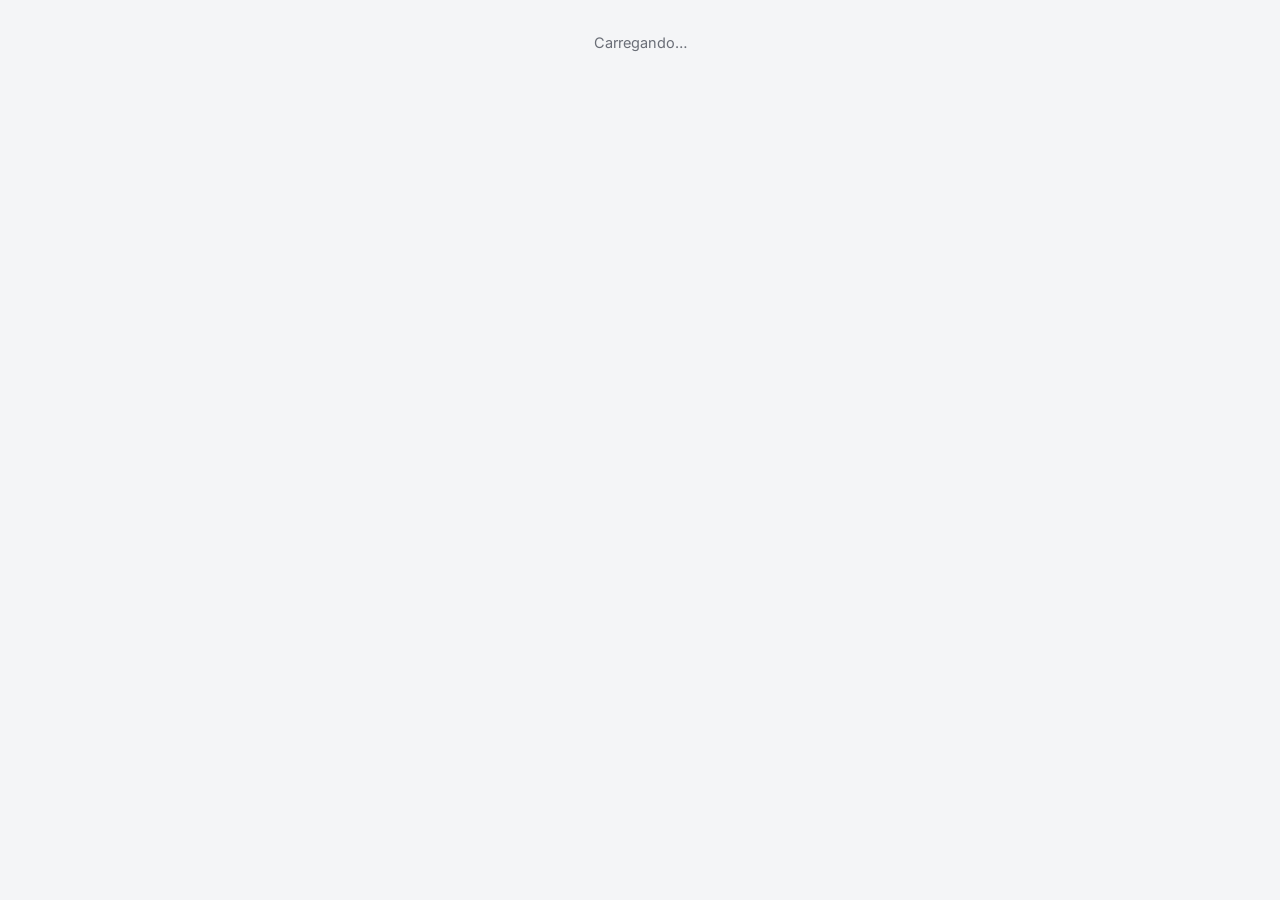
==== commit 32cb7eab: "Visual: design system com tema claro/escuro e menu recolhível - Tokens de cor, espaçamento (4/8 px)," ====
--- a/index.html
+++ b/index.html
@@ -3,11 +3,11 @@
 <head>
 <meta charset="utf-8">
 <meta name="viewport" content="width=device-width, initial-scale=1">
-<meta name="theme-color" content="#F95414">
+<meta name="theme-color" content="#FFFFFF">
 <title>NIEMAIA – Gestão de Obras</title>
 <link rel="icon" type="image/png" href="[data-uri]">
 <link rel="preconnect" href="https://fonts.googleapis.com"><link rel="preconnect" href="https://fonts.gstatic.com" crossorigin>
-<link href="https://fonts.googleapis.com/css2?family=Barlow:wght@500;600&family=Inter:wght@400;500;600&display=swap" rel="stylesheet">
+<link href="https://fonts.googleapis.com/css2?family=Inter:wght@400;500;600&display=swap" rel="stylesheet">
 <link rel="stylesheet" href="https://cdn.jsdelivr.net/npm/@tabler/icons-webfont@3.19.0/dist/tabler-icons.min.css">
 <script src="https://cdn.jsdelivr.net/npm/@supabase/supabase-js@2.45.4/dist/umd/supabase.min.js"></script>
 <script src="https://cdnjs.cloudflare.com/ajax/libs/xlsx/0.18.5/xlsx.full.min.js"></script>
@@ -16,160 +16,217 @@
 <script src="https://cdnjs.cloudflare.com/ajax/libs/jspdf-autotable/3.8.2/jspdf.plugin.autotable.min.js"></script>
 <script src="https://cdnjs.cloudflare.com/ajax/libs/Chart.js/4.4.1/chart.umd.min.js"></script>
 <style>
-:root{--lar:#F95414;--lar2:#D9440B;--larf:#FFF1EA;--graf:#26272B;--cin:#565658;--fun:#F4F5F7;--bra:#fff;--lin:#E4E6EA;--lin2:#EEF0F3;--txt:#1F2024;--sec:#646770;--mut:#8B8E97;--ok:#16794A;--okf:#E7F5EE;--av:#9A6200;--avf:#FFF4DB;--er:#B42318;--erf:#FDECEA;--az:#1D5FA8;--azf:#E9F1FB;--sh:0 1px 2px rgba(16,24,40,.06),0 1px 3px rgba(16,24,40,.04);--fh:"Barlow",system-ui,sans-serif;--fb:"Inter",system-ui,"Segoe UI",Roboto,Arial,sans-serif}
+/* =========================================================
+   NIEMAIA – Gestão de Obras · design system enxuto
+   Cor primária: laranja NIEMAIA sóbrio (#C2410C, AA 5,2:1 com branco).
+   Espaçamento em múltiplos de 4 px. 1 fonte (Inter). Tema claro e escuro.
+   ========================================================= */
+:root{
+  --s1:4px;--s2:8px;--s3:12px;--s4:16px;--s5:24px;--s6:32px;
+  --r1:6px;--r2:8px;--r3:12px;--rf:999px;
+  --t:180ms cubic-bezier(.2,.7,.3,1);
+  --fb:"Inter",system-ui,-apple-system,"Segoe UI",Roboto,sans-serif;--fh:var(--fb);
+  /* claro */
+  --fun:#F4F5F7;--sup:#FFFFFF;--sup2:#F8F9FB;--hov:#F1F3F5;--neu:#ECEEF1;
+  --lin:#E2E5E9;--lin2:#EEF0F3;--lin-forte:#CDD1D7;
+  --txt:#1D1F23;--txt2:#3E4148;--sec:#5F636B;--mut:#6A6E77;
+  --lar:#C2410C;--lar2:#9A3412;--larf:#FFF1EA;--on-pri:#FFFFFF;--marca:#F95414;--link:#C2410C;
+  --graf:#26272B;
+  --ok:#15703F;--okf:#E6F4EC;--av:#8A5300;--avf:#FFF3D6;--er:#B42318;--erf:#FDECEA;--er-borda:#F1C4BE;--az:#1D5FA8;--azf:#E8F0FA;
+  --sh1:0 1px 2px rgba(16,24,40,.06);--sh2:0 1px 2px rgba(16,24,40,.06),0 2px 6px rgba(16,24,40,.05);--sh3:0 16px 40px rgba(16,24,40,.18);
+  --foco:0 0 0 3px rgba(194,65,12,.28);
+  color-scheme:light;
+}
+[data-tema="escuro"]{
+  --fun:#121316;--sup:#1A1B1F;--sup2:#202126;--hov:#25272C;--neu:#2A2C32;
+  --lin:#2E3036;--lin2:#26282D;--lin-forte:#3C3F46;
+  --txt:#E6E7EA;--txt2:#C9CBD0;--sec:#A3A7AF;--mut:#8C9099;
+  --lar:#F26B2A;--lar2:#FF8A4C;--larf:#3A2116;--on-pri:#16171A;--link:#FF8A4C;
+  --graf:#0D0E10;
+  --ok:#4CC38A;--okf:#163326;--av:#F0B44C;--avf:#3A2C12;--er:#FF6B5E;--erf:#3D1A17;--er-borda:#6B2A24;--az:#6EA8F0;--azf:#172A42;
+  --sh1:none;--sh2:0 1px 0 rgba(255,255,255,.03);--sh3:0 16px 40px rgba(0,0,0,.5);
+  --foco:0 0 0 3px rgba(242,107,42,.35);
+  color-scheme:dark;
+}
 *{box-sizing:border-box;min-width:0}
 html,body{margin:0;height:100%}
-body{font:14.5px/1.5 var(--fb);color:var(--txt);background:var(--fun);-webkit-font-smoothing:antialiased}
+body{font:14.5px/1.5 var(--fb);color:var(--txt);background:var(--fun);-webkit-font-smoothing:antialiased;transition:background var(--t),color var(--t)}
 button,input,select,textarea{font:inherit;color:inherit}
-h1,h2,h3{font-family:var(--fh);font-weight:600;letter-spacing:.1px;color:var(--graf)}
-h1{font-size:26px;margin:0 0 2px;line-height:1.15}h2{font-size:19px;margin:18px 0 8px}h3{font-size:16px;margin:14px 0 8px}
-button{border:1px solid var(--lin);background:#fff;border-radius:8px;padding:0 14px;height:36px;cursor:pointer;white-space:nowrap;font-weight:500;display:inline-flex;align-items:center;gap:6px;transition:background .15s,border-color .15s}
-button:hover{background:#F8F9FB;border-color:#D3D6DC}
-button.pri{background:var(--lar);border-color:var(--lar);color:#fff}
+h1,h2,h3{font-family:var(--fh);font-weight:600;letter-spacing:-.01em;color:var(--txt)}
+h1{font-size:24px;margin:0 0 2px;line-height:1.2}h2{font-size:18px;margin:16px 0 8px}h3{font-size:15.5px;margin:12px 0 8px}
+a{color:var(--link)}
+code{background:var(--neu);padding:1px 6px;border-radius:var(--r1);font-size:12.5px}
+@media (prefers-reduced-motion:reduce){*{transition:none!important;animation:none!important}}
+/* botões e campos */
+button{border:1px solid var(--lin);background:var(--sup);border-radius:var(--r2);padding:0 var(--s3);height:36px;cursor:pointer;white-space:nowrap;font-weight:500;display:inline-flex;align-items:center;gap:6px;transition:background var(--t),border-color var(--t),color var(--t)}
+button:hover{background:var(--hov);border-color:var(--lin-forte)}
+button.pri{background:var(--lar);border-color:var(--lar);color:var(--on-pri)}
 button.pri:hover{background:var(--lar2);border-color:var(--lar2)}
 button.ok{background:var(--ok);border-color:var(--ok);color:#fff}
-button.er{color:var(--er);border-color:#F1C4BE}
-button.lk{border:0;background:none;color:var(--az);padding:0 4px;height:auto}
+[data-tema="escuro"] button.ok{color:#0F1A14}
+button.er{color:var(--er);border-color:var(--er-borda)}
+button.lk{border:0;background:none;color:var(--link);padding:0 var(--s1);height:auto}
+button.lk:hover{background:none;text-decoration:underline}
 button:disabled{opacity:.5;cursor:default}
 button .ti{font-size:17px}
-input,select,textarea{border:1px solid var(--lin);border-radius:8px;padding:0 10px;height:38px;background:#fff;width:100%;transition:border-color .15s,box-shadow .15s}
-textarea{min-height:76px;resize:vertical;padding:8px 10px;height:auto}
-input:focus,select:focus,textarea:focus{outline:none;border-color:var(--lar);box-shadow:0 0 0 3px rgba(249,84,20,.15)}
-button:focus-visible{outline:2px solid var(--lar);outline-offset:2px}
-label{font-size:12.5px;color:var(--sec);display:block;margin-bottom:4px;font-weight:500}
+button.ic{width:36px;padding:0;justify-content:center}
+input,select,textarea{border:1px solid var(--lin);border-radius:var(--r2);padding:0 10px;height:38px;background:var(--sup);width:100%;transition:border-color var(--t),box-shadow var(--t)}
+textarea{min-height:76px;resize:vertical;padding:var(--s2) 10px;height:auto}
+input:focus,select:focus,textarea:focus{outline:none;border-color:var(--lar);box-shadow:var(--foco)}
+button:focus-visible,a:focus-visible,.tabs button:focus-visible{outline:2px solid var(--lar);outline-offset:2px}
+label{font-size:12.5px;color:var(--sec);display:block;margin-bottom:var(--s1);font-weight:500}
 input[type=checkbox]{width:16px;height:16px;accent-color:var(--lar)}
-/* estrutura */
-.app{display:grid;grid-template-columns:248px minmax(0,1fr);min-height:100vh}
-.side{background:#fff;border-right:1px solid var(--lin);position:sticky;top:0;height:100vh;overflow:auto;display:flex;flex-direction:column}
-.side .marca{padding:22px 24px 16px;border-bottom:1px solid var(--lin2);text-align:center}
-.side .marca img{width:118px;display:block;margin:0 auto}
-.side .marca small{display:block;color:var(--mut);font-size:11.5px;margin-top:8px;letter-spacing:.6px;text-transform:uppercase}
-.side nav{padding:10px 12px 20px;flex:1}
-.side .grp{font-size:11px;color:var(--mut);text-transform:uppercase;letter-spacing:.8px;padding:14px 10px 6px;font-weight:600}
-.side a{display:flex;align-items:center;gap:10px;color:#3F4148;text-decoration:none;padding:8px 10px;border-radius:8px;font-size:14px;font-weight:500;position:relative}
-.side a .ti{font-size:19px;color:#7C808A}
-.side a:hover{background:#F6F7F9}
+/* casca: menu lateral + topo */
+.app{display:grid;grid-template-columns:248px minmax(0,1fr);min-height:100vh;transition:grid-template-columns var(--t)}
+.side{background:var(--sup);border-right:1px solid var(--lin);position:sticky;top:0;height:100vh;overflow:auto;display:flex;flex-direction:column}
+.side .marca{padding:var(--s5) var(--s5) var(--s4);border-bottom:1px solid var(--lin2);text-align:center}
+.side .marca img{width:112px;display:block;margin:0 auto}
+.side .marca small{display:block;color:var(--mut);font-size:11.5px;margin-top:var(--s2);letter-spacing:.06em;text-transform:uppercase}
+.side nav{padding:var(--s2) var(--s3) var(--s5);flex:1}
+.side .grp{font-size:11px;color:var(--mut);text-transform:uppercase;letter-spacing:.08em;padding:var(--s4) 10px 6px;font-weight:600}
+.side a{display:flex;align-items:center;gap:10px;color:var(--txt2);text-decoration:none;padding:var(--s2) 10px;border-radius:var(--r2);font-size:14px;font-weight:500;position:relative;transition:background var(--t),color var(--t)}
+.side a .ti{font-size:19px;color:var(--mut);flex:0 0 auto}
+.side a:hover{background:var(--hov)}
 .side a.at{background:var(--larf);color:var(--lar2)}
 .side a.at .ti{color:var(--lar)}
 .side a.at::before{content:"";position:absolute;left:-12px;top:6px;bottom:6px;width:3px;border-radius:0 3px 3px 0;background:var(--lar)}
-.side .rod{padding:12px 20px;border-top:1px solid var(--lin2);font-size:11.5px;color:var(--mut)}
+.side .rod{padding:var(--s3) var(--s5);border-top:1px solid var(--lin2);font-size:11.5px;color:var(--mut)}
+/* menu recolhido (desktop) */
+.app.mini{grid-template-columns:68px minmax(0,1fr)}
+.app.mini .side .marca{padding:var(--s4) var(--s2)}.app.mini .side .marca img{width:44px}.app.mini .side .marca small,.app.mini .side .grp,.app.mini .side .rod,.app.mini .side a span{display:none}
+.app.mini .side nav{padding:var(--s2)}.app.mini .side a{justify-content:center;padding:10px 0}.app.mini .side a.at::before{left:-8px}
+.app.mini .side .grp+a{margin-top:var(--s3)}
 .main{display:flex;flex-direction:column;min-height:100vh}
-.top{display:flex;align-items:center;gap:12px;padding:0 24px;height:64px;background:#fff;border-bottom:1px solid var(--lin);position:sticky;top:0;z-index:5}
+.top{display:flex;align-items:center;gap:var(--s3);padding:0 var(--s5);height:60px;background:var(--sup);border-bottom:1px solid var(--lin);position:sticky;top:0;z-index:20}
 .top .obra{display:flex;align-items:center;gap:10px;min-width:0}
-.top .obra .cod{background:var(--graf);color:#fff;font-family:var(--fh);font-weight:600;font-size:13px;padding:4px 9px;border-radius:6px;letter-spacing:.5px}
-.top select{width:auto;max-width:420px;border:0;font-weight:600;font-size:15px;padding:0 28px 0 4px;height:36px;background-color:transparent;cursor:pointer}
-.top select:focus{box-shadow:none}
+.top .obra .cod{background:var(--graf);color:#fff;font-weight:600;font-size:12.5px;padding:3px 8px;border-radius:var(--r1);letter-spacing:.04em}
+[data-tema="escuro"] .top .obra .cod{background:var(--neu)}
+.top select{width:auto;max-width:440px;border:1px solid transparent;font-weight:600;font-size:15px;padding:0 28px 0 var(--s2);height:36px;background-color:transparent;cursor:pointer}
+.top select:hover{border-color:var(--lin)}
 .top .sp{flex:1}
 .user{display:flex;align-items:center;gap:10px}
-.user .av{width:34px;height:34px;border-radius:50%;background:var(--larf);color:var(--lar2);display:grid;place-items:center;font-weight:600;font-size:13px}
+.user .av{width:32px;height:32px;border-radius:50%;background:var(--larf);color:var(--lar2);display:grid;place-items:center;font-weight:600;font-size:12.5px}
 .user .nm{line-height:1.2;font-size:13px}.user .nm small{display:block;color:var(--mut);font-size:11.5px}
-.badge{display:inline-flex;align-items:center;gap:4px;padding:2px 9px;border-radius:999px;font-size:12px;font-weight:500;background:#EEF0F3;color:#4A4D55;white-space:nowrap}
+.menu-btn{display:inline-flex}
+/* utilitários */
+.badge{display:inline-flex;align-items:center;gap:var(--s1);padding:2px 9px;border-radius:var(--rf);font-size:12px;font-weight:500;background:var(--neu);color:var(--txt2);white-space:nowrap}
 .b-ok{background:var(--okf);color:var(--ok)}.b-av{background:var(--avf);color:var(--av)}.b-er{background:var(--erf);color:var(--er)}.b-az{background:var(--azf);color:var(--az)}.b-la{background:var(--larf);color:var(--lar2)}
-.cont{padding:24px 28px 40px;max-width:1560px;width:100%}
-.menu-btn{display:none}
-.pghead{display:flex;align-items:flex-end;gap:12px;margin-bottom:18px;flex-wrap:wrap}
+.cont{padding:var(--s5) var(--s6) 40px;max-width:1560px;width:100%;animation:entra var(--t)}
+@keyframes entra{from{opacity:0;transform:translateY(4px)}to{opacity:1;transform:none}}
+.pghead{display:flex;align-items:flex-end;gap:var(--s3);margin-bottom:var(--s4);flex-wrap:wrap}
 .pghead .t{flex:1}
 .pghead p{margin:2px 0 0;color:var(--sec)}
-.card{background:#fff;border:1px solid var(--lin);border-radius:12px;padding:16px 18px;margin-bottom:16px;box-shadow:var(--sh)}
+.card{background:var(--sup);border:1px solid var(--lin);border-radius:var(--r3);padding:var(--s4);margin-bottom:var(--s4);box-shadow:var(--sh2)}
 .card>h3:first-child{margin-top:0}
-.kpis{display:grid;grid-template-columns:repeat(auto-fit,minmax(200px,1fr));gap:12px;margin-bottom:16px}
-.kpi{background:#fff;border:1px solid var(--lin);border-radius:12px;padding:14px 16px;box-shadow:var(--sh);position:relative;overflow:hidden}
-.kpi::after{content:"";position:absolute;left:0;top:0;bottom:0;width:3px;background:var(--lar)}
+.kpis{display:grid;grid-template-columns:repeat(auto-fit,minmax(210px,1fr));gap:var(--s3);margin-bottom:var(--s4)}
+.kpi{background:var(--sup);border:1px solid var(--lin);border-radius:var(--r3);padding:var(--s3) var(--s4);box-shadow:var(--sh2);position:relative}
 .kpi span{font-size:12.5px;color:var(--sec);font-weight:500}
-.kpi b{display:block;font-family:var(--fh);font-size:26px;font-weight:600;margin:4px 0 2px;color:var(--graf);line-height:1.1}
+.kpi b{display:block;font-size:24px;font-weight:600;margin:var(--s1) 0 2px;color:var(--txt);line-height:1.15;font-variant-numeric:tabular-nums;letter-spacing:-.01em}
 .kpi small{color:var(--mut);font-size:12px}
-.g2{display:grid;grid-template-columns:minmax(0,1.6fr) minmax(0,1fr);gap:16px}
-.g3{display:grid;grid-template-columns:repeat(auto-fit,minmax(240px,1fr));gap:14px}
-.bar{display:flex;gap:8px;align-items:center;flex-wrap:wrap;margin-bottom:12px}
-.bar .busca{max-width:280px;padding-left:34px;background:#fff url("data:image/svg+xml,%3Csvg xmlns='http://www.w3.org/2000/svg' width='16' height='16' fill='none' stroke='%238B8E97' stroke-width='2'%3E%3Ccircle cx='7' cy='7' r='5'/%3E%3Cpath d='m11 11 3 3'/%3E%3C/svg%3E") no-repeat 11px 50%}
+.kbar{position:relative;height:6px;border-radius:var(--rf);background:var(--neu);margin:6px 0 6px;overflow:visible}
+.kbar i{position:absolute;left:0;top:0;bottom:0;border-radius:var(--rf);background:var(--lar);transition:width .25s ease}
+.kbar em{position:absolute;top:-3px;width:2px;height:12px;background:var(--txt2);border-radius:1px}
+.kpi.alerta b{color:var(--er)}
+.g2{display:grid;grid-template-columns:minmax(0,1.6fr) minmax(0,1fr);gap:var(--s4)}
+.g3{display:grid;grid-template-columns:repeat(auto-fit,minmax(240px,1fr));gap:var(--s3)}
+.bar{display:flex;gap:var(--s2);align-items:center;flex-wrap:wrap;margin-bottom:var(--s3)}
+.bar .busca{max-width:280px;padding-left:34px;background:var(--sup) url("data:image/svg+xml,%3Csvg xmlns='http://www.w3.org/2000/svg' width='16' height='16' fill='none' stroke='%238B8E97' stroke-width='2'%3E%3Ccircle cx='7' cy='7' r='5'/%3E%3Cpath d='m11 11 3 3'/%3E%3C/svg%3E") no-repeat 11px 50%}
 .bar .sp{flex:1}
 .bar label{display:flex;align-items:center;gap:6px;margin:0}
-.tw{overflow:auto;background:#fff;border:1px solid var(--lin);border-radius:12px;box-shadow:var(--sh)}
+/* tabelas */
+.tw{overflow:auto;background:var(--sup);border:1px solid var(--lin);border-radius:var(--r3);box-shadow:var(--sh2)}
 table.grid{border-collapse:separate;border-spacing:0;width:100%;font-size:13.5px}
-.grid th{background:#F8F9FB;text-align:left;font-weight:600;color:#4A4D55;font-size:12.5px;padding:10px 10px;border-bottom:1px solid var(--lin);white-space:nowrap;cursor:pointer;position:sticky;top:0;z-index:1}
-.grid td{padding:9px 10px;border-bottom:1px solid var(--lin2);vertical-align:middle}
+.grid th{background:var(--sup2);text-align:left;font-weight:600;color:var(--txt2);font-size:12.5px;padding:10px;border-bottom:1px solid var(--lin);white-space:nowrap;cursor:pointer;position:sticky;top:0;z-index:1}
+.grid td{padding:var(--s2) 10px;border-bottom:1px solid var(--lin2);vertical-align:middle}
 .grid tbody tr:last-child td{border-bottom:0}
-.grid tbody tr:hover td{background:#FFF8F4}
+.grid tbody tr td{transition:background var(--t)}
+.grid tbody tr:hover td{background:var(--hov)}
 .grid tbody tr.clk{cursor:pointer}
 .grid td.n,.grid th.n{text-align:right;white-space:nowrap;font-variant-numeric:tabular-nums}
-.grid tfoot td{font-weight:600;background:#F8F9FB;border-top:1px solid var(--lin)}
+.grid tfoot td{font-weight:600;background:var(--sup2);border-top:1px solid var(--lin)}
 .grid input,.grid select{height:32px;font-size:13px;padding:0 7px}
-.grid td.ed{padding:4px 5px}
-.tabs{display:flex;gap:2px;border-bottom:1px solid var(--lin);margin-bottom:18px;flex-wrap:wrap}
-.tabs button{border:0;border-bottom:2px solid transparent;border-radius:0;background:none;height:42px;padding:0 14px;color:var(--sec);margin-bottom:-1px}
+.grid td.ed{padding:var(--s1) 5px}
+/* abas */
+.tabs{display:flex;gap:2px;border-bottom:1px solid var(--lin);margin-bottom:var(--s4);flex-wrap:wrap}
+.tabs button{border:0;border-bottom:2px solid transparent;border-radius:0;background:none;height:42px;padding:0 var(--s3);color:var(--sec);margin-bottom:-1px}
 .tabs button:hover{color:var(--txt);background:none}
-.tabs button.at{border-bottom-color:var(--lar);color:var(--graf);font-weight:600}
-.form{display:grid;grid-template-columns:repeat(auto-fit,minmax(210px,1fr));gap:12px 14px}
+.tabs button.at{border-bottom-color:var(--lar);color:var(--txt);font-weight:600}
+/* formulários e modal */
+.form{display:grid;grid-template-columns:repeat(auto-fit,minmax(210px,1fr));gap:var(--s3) var(--s4)}
 .form .w2{grid-column:span 2}.form .wf{grid-column:1/-1}
-.ovl{position:fixed;inset:0;background:rgba(20,21,24,.5);display:flex;align-items:flex-start;justify-content:center;padding:5vh 14px;z-index:50;overflow:auto;backdrop-filter:blur(2px)}
-.mdl{background:#fff;border-radius:14px;width:min(880px,100%);padding:22px 24px;box-shadow:0 20px 50px rgba(0,0,0,.25)}
-.mdl h2{margin-top:0;font-size:20px}
-.mdl .acts{display:flex;gap:8px;justify-content:flex-end;margin-top:18px;flex-wrap:wrap;padding-top:14px;border-top:1px solid var(--lin2)}
+.ovl{position:fixed;inset:0;background:rgba(10,11,13,.55);display:flex;align-items:flex-start;justify-content:center;padding:5vh var(--s3);z-index:70;overflow:auto;animation:fade var(--t)}
+@keyframes fade{from{opacity:0}to{opacity:1}}
+.mdl{background:var(--sup);border:1px solid var(--lin);border-radius:var(--r3);width:min(880px,100%);padding:var(--s5);box-shadow:var(--sh3);animation:sobe var(--t)}
+@keyframes sobe{from{transform:translateY(8px);opacity:.6}to{transform:none;opacity:1}}
+.mdl h2{margin-top:0;font-size:19px}
+.mdl .acts{display:flex;gap:var(--s2);justify-content:flex-end;margin-top:var(--s4);flex-wrap:wrap;padding-top:var(--s3);border-top:1px solid var(--lin2)}
 .mdl .acts .sp{flex:1}
-#toast{position:fixed;right:18px;bottom:18px;display:flex;flex-direction:column;gap:8px;z-index:99;max-width:min(460px,90vw)}
-#toast div{padding:11px 16px;border-radius:10px;background:var(--graf);color:#fff;font-size:14px;box-shadow:0 8px 24px rgba(0,0,0,.2)}
-#toast div.erro{background:var(--er)}#toast div.ok{background:var(--ok)}
-.alertas div{padding:9px 12px;border-radius:8px;margin-bottom:6px;font-size:13.5px;display:flex;gap:8px;align-items:flex-start}
-.vazio{padding:32px;text-align:center;color:var(--mut)}
+#toast{position:fixed;right:var(--s4);bottom:var(--s4);display:flex;flex-direction:column;gap:var(--s2);z-index:99;max-width:min(460px,90vw)}
+#toast div{padding:10px var(--s4);border-radius:var(--r2);background:var(--graf);color:#fff;font-size:14px;box-shadow:var(--sh3);animation:sobe var(--t)}
+#toast div.erro{background:#B42318}#toast div.ok{background:#15703F}
+.alertas div{padding:var(--s2) var(--s3);border-radius:var(--r2);margin-bottom:6px;font-size:13.5px;display:flex;gap:var(--s2);align-items:flex-start}
+.vazio{padding:var(--s6);text-align:center;color:var(--mut)}
 .muted{color:var(--sec);font-size:13px}
 /* login */
-.login{min-height:100vh;display:grid;grid-template-columns:minmax(0,1.1fr) minmax(0,1fr);background:#fff}
-.login .lado{background:var(--graf);color:#fff;padding:56px;display:flex;flex-direction:column;justify-content:flex-end;position:relative;overflow:hidden}
-.login .lado::before{content:"";position:absolute;inset:0;background:repeating-linear-gradient(-60deg,rgba(249,84,20,.55) 0 22px,transparent 22px 62px);-webkit-mask-image:linear-gradient(165deg,#000 0%,rgba(0,0,0,.35) 35%,transparent 62%);mask-image:linear-gradient(165deg,#000 0%,rgba(0,0,0,.35) 35%,transparent 62%)}
-.login .lado h2{color:#fff;font-size:38px;line-height:1.1;margin:0 0 12px;max-width:520px;position:relative}
-.login .lado p{color:#C9CBD1;max-width:460px;position:relative;margin:0}
-.login .lado .tags{display:flex;gap:8px;margin-top:22px;position:relative;flex-wrap:wrap}
-.login .lado .tags span{border:1px solid rgba(255,255,255,.25);border-radius:999px;padding:4px 12px;font-size:13px;color:#fff}
-.login .frm{display:grid;place-items:center;padding:32px}
+.login{min-height:100vh;display:grid;grid-template-columns:minmax(0,1.1fr) minmax(0,1fr);background:var(--sup)}
+.login .lado{background:#1F2024;color:#fff;padding:56px;display:flex;flex-direction:column;justify-content:flex-end;position:relative;overflow:hidden;border-right:4px solid var(--marca)}
+.login .lado h2{color:#fff;font-size:34px;line-height:1.15;margin:0 0 var(--s3);max-width:520px}
+.login .lado p{color:#C9CBD1;max-width:460px;margin:0}
+.login .lado .tags{display:flex;gap:var(--s2);margin-top:var(--s5);flex-wrap:wrap}
+.login .lado .tags span{border:1px solid rgba(255,255,255,.25);border-radius:var(--rf);padding:var(--s1) var(--s3);font-size:13px;color:#fff}
+.login .frm{display:grid;place-items:center;padding:var(--s6)}
 .login .box{width:min(380px,100%)}
-.login .box img{width:150px;display:block;margin:0 0 26px}
-.login .box h1{font-size:28px}
-.login .box>*+*{margin-top:12px}
+.login .box img{width:148px;display:block;margin:0 0 var(--s5)}
+.login .box h1{font-size:26px}
+.login .box>*+*{margin-top:var(--s3)}
 .login .box button.pri{width:100%;justify-content:center;height:42px}
-.login .simples{min-height:100vh;display:grid;place-items:center;background:var(--fun);padding:16px}
+.login .simples{min-height:100vh;display:grid;place-items:center;background:var(--fun);padding:var(--s4)}
 /* gantt, fotos */
 .gantt{position:relative;font-size:12.5px}
 .gantt .row{display:grid;grid-template-columns:280px minmax(0,1fr);border-bottom:1px solid var(--lin2);min-height:32px;align-items:center}
-.gantt .nm{padding:4px 8px;white-space:nowrap;overflow:hidden;text-overflow:ellipsis}
+.gantt .nm{padding:var(--s1) var(--s2);white-space:nowrap;overflow:hidden;text-overflow:ellipsis}
 .gantt .tr{position:relative;height:32px}
-.gantt .pl{position:absolute;top:9px;height:14px;background:#DADDE2;border-radius:4px;overflow:hidden}
+.gantt .pl{position:absolute;top:9px;height:14px;background:var(--lin-forte);border-radius:var(--s1);overflow:hidden}
 .gantt .pl i{position:absolute;left:0;top:0;bottom:0;background:var(--lar)}
-.gantt .mk{position:absolute;top:9px;width:12px;height:12px;background:var(--graf);transform:rotate(45deg)}
+.gantt .mk{position:absolute;top:9px;width:12px;height:12px;background:var(--txt2);transform:rotate(45deg)}
 .gantt .hj{position:absolute;top:0;bottom:0;width:2px;background:var(--az);z-index:2}
 .gantt .esc{display:grid;grid-template-columns:280px minmax(0,1fr);font-size:11.5px;color:var(--mut)}
-.fotos{display:grid;grid-template-columns:repeat(auto-fill,minmax(180px,1fr));gap:12px}
-.fotos figure{margin:0;border:1px solid var(--lin);border-radius:10px;overflow:hidden;background:#fafafa}
-.fotos img{width:100%;height:130px;object-fit:cover;display:block}
-.fotos figcaption{font-size:12px;padding:7px 8px}
-.chk{display:flex;gap:8px;align-items:center}.chk input{width:16px}
-.pend{background:var(--avf);color:var(--av);padding:10px 14px;border-radius:10px;display:flex;gap:10px;align-items:center;flex-wrap:wrap}
+.fotos{display:grid;grid-template-columns:repeat(auto-fill,minmax(180px,1fr));gap:var(--s3)}
+.fotos figure{margin:0;border:1px solid var(--lin);border-radius:var(--r2);overflow:hidden;background:var(--sup2)}
+.fotos img{width:100%;height:132px;object-fit:cover;display:block}
+.fotos figcaption{font-size:12px;padding:6px var(--s2)}
+.chk{display:flex;gap:var(--s2);align-items:center}.chk input{width:16px}
+.pend{background:var(--avf);color:var(--av);padding:10px var(--s4);border-radius:var(--r2);display:flex;gap:10px;align-items:center;flex-wrap:wrap}
 /* comprovantes, importação, pendências */
-.btf{border:1px solid var(--lin);background:#fff;border-radius:8px;padding:0 14px;height:38px;cursor:pointer;display:inline-flex;align-items:center;gap:6px;font-weight:500;color:var(--txt);font-size:14px;margin:0}
-.btf:hover{background:#F8F9FB}.btf .ti{font-size:18px}
-.anexo .axl{margin-bottom:6px}.anexo input[type=file]{height:auto;padding:8px}
-.kpi.alerta::after{background:var(--er)}.kpi.alerta b{color:var(--er)}
-.cpl{display:flex;flex-direction:column;gap:12px}
-.cpi{display:grid;grid-template-columns:150px minmax(0,1fr);gap:14px;border:1px solid var(--lin);border-radius:12px;padding:12px;background:#FCFCFD}
+.btf{border:1px solid var(--lin);background:var(--sup);border-radius:var(--r2);padding:0 var(--s3);height:38px;cursor:pointer;display:inline-flex;align-items:center;gap:6px;font-weight:500;color:var(--txt);font-size:14px;margin:0;transition:background var(--t)}
+.btf:hover{background:var(--hov)}.btf .ti{font-size:18px}
+.anexo .axl{margin-bottom:6px}.anexo input[type=file]{height:auto;padding:var(--s2)}
+.cpl{display:flex;flex-direction:column;gap:var(--s3)}
+.cpi{display:grid;grid-template-columns:150px minmax(0,1fr);gap:var(--s3);border:1px solid var(--lin);border-radius:var(--r3);padding:var(--s3);background:var(--sup2)}
 .cpt{display:flex;flex-direction:column;align-items:center;gap:6px;text-align:center}
-.cpt img{width:140px;height:140px;object-fit:cover;border-radius:8px;border:1px solid var(--lin)}
+.cpt img{width:140px;height:140px;object-fit:cover;border-radius:var(--r2);border:1px solid var(--lin)}
 .cpt>.ti{font-size:64px;color:var(--er)}.cpt small{font-size:11.5px;color:var(--mut);word-break:break-all}
 .cpi .form{grid-template-columns:repeat(auto-fit,minmax(150px,1fr))}
 .ipg .bar{align-items:flex-start}
 .scrim{display:none}
+.rod-acoes{display:none;flex-direction:column;gap:var(--s2);margin-bottom:var(--s3)}.rod-acoes button{justify-content:flex-start}
 .bnav{display:none}
+/* tablet e celular */
 @media(max-width:900px){
- .app{grid-template-columns:1fr}
- .side{position:fixed;left:0;top:0;bottom:0;width:min(290px,84vw);z-index:60;transform:translateX(-105%);transition:transform .22s ease;box-shadow:0 10px 30px rgba(0,0,0,.25);height:100%}
+ .app,.app.mini{grid-template-columns:1fr}
+ .side{position:fixed;left:0;top:0;bottom:0;width:min(290px,84vw);z-index:60;transform:translateX(-105%);transition:transform .22s ease;box-shadow:var(--sh3);height:100%}
+ .app.mini .side .marca small,.app.mini .side .grp,.app.mini .side .rod,.app.mini .side a span{display:revert}
+ .app.mini .side a{justify-content:flex-start;padding:11px 12px}.app.mini .side .marca img{width:112px}
  .side.on{transform:none}
- .side.on~.scrim{display:block;position:fixed;inset:0;background:rgba(20,21,24,.45);z-index:55}
+ .side.on~.scrim{display:block;position:fixed;inset:0;background:rgba(10,11,13,.5);z-index:55}
  .side a{padding:11px 12px;font-size:15px}
- .menu-btn{display:inline-flex;padding:0 10px}
+ .menu-btn{padding:0 10px}
  .top{padding:0 10px;gap:6px;height:56px}
  .user,.top .obra .st{display:none}
- #btSair{padding:0 10px;font-size:0;gap:0}#btSair .ti{font-size:19px}#btSenha{padding:0 10px}
+ #btSair{padding:0 10px;font-size:0;gap:0}#btSair .ti{font-size:19px}#btSenha,#btTema{padding:0 10px}
  .top .obra{flex:1;gap:6px}.top .obra .cod{display:none}.top select{max-width:none;width:100%;font-size:14px;text-overflow:ellipsis;padding-right:20px}
  .g2{grid-template-columns:1fr}
- .cont{padding:14px 12px 32px}
+ .cont{padding:var(--s4) var(--s3) var(--s6)}
  .form{grid-template-columns:1fr 1fr}.form .w2{grid-column:1/-1}
  .gantt .row,.gantt .esc{grid-template-columns:120px minmax(0,1fr)}
  .login{grid-template-columns:1fr}.login .lado{display:none}
@@ -177,48 +234,49 @@
 @media(max-width:700px){
  body{font-size:15px}
  input,select,textarea{font-size:16px;height:44px}textarea{height:auto}
- button,.btf{height:42px}
- .grid input,.grid select{height:38px;font-size:15px}
- h1{font-size:21px}.pghead{margin-bottom:12px}.pghead p{font-size:12.5px}
- .cont{padding:12px 10px calc(84px + env(safe-area-inset-bottom))}
- .card{padding:14px 12px;border-radius:12px}
- .kpis{grid-template-columns:1fr 1fr;gap:8px}
- .kpi{padding:10px 12px}.kpi b{font-size:19px}.kpi span{font-size:11.5px}.kpi small{font-size:11px}
- .tabs{flex-wrap:nowrap;overflow-x:auto;scrollbar-width:none;-webkit-overflow-scrolling:touch;margin:0 -10px 14px;padding:0 10px}
+ button,.btf{height:44px}
+ .grid input,.grid select{height:40px;font-size:15px}
+ h1{font-size:21px}.pghead{margin-bottom:var(--s3)}.pghead p{font-size:12.5px}
+ .cont{padding:var(--s3) 10px calc(84px + env(safe-area-inset-bottom))}
+ .card{padding:var(--s3)}
+ .kpis{grid-template-columns:1fr 1fr;gap:var(--s2)}
+ .kpi{padding:10px var(--s3)}.kpi b{font-size:19px}.kpi span{font-size:11.5px}.kpi small{font-size:11px}
+ .tabs{flex-wrap:nowrap;overflow-x:auto;scrollbar-width:none;-webkit-overflow-scrolling:touch;margin:0 -10px var(--s3);padding:0 10px}
  .tabs::-webkit-scrollbar{display:none}
- .tabs button{flex:0 0 auto;padding:0 12px;height:44px}
+ .tabs button{flex:0 0 auto;padding:0 var(--s3);height:44px}
  .bar{gap:6px}.bar .busca{max-width:none;flex:1 1 100%;order:-1}
  .bar>button,.bar>select,.bar>.btf{flex:1 1 auto;justify-content:center}
  .bar .sp{display:none}.bar>p{flex:1 1 100%!important}
+ #btSenha,#btTema{display:none}.rod-acoes{display:flex}
  .form{grid-template-columns:1fr;gap:10px}
  .ovl{padding:0;align-items:stretch}
- .mdl{width:100%;min-height:100%;border-radius:0;padding:16px 14px calc(16px + env(safe-area-inset-bottom));display:flex;flex-direction:column}
+ .mdl{width:100%;min-height:100%;border-radius:0;border:0;padding:var(--s4) 14px calc(var(--s4) + env(safe-area-inset-bottom));display:flex;flex-direction:column}
  .mdl .mb{flex:1}
- .mdl .acts{position:sticky;bottom:0;background:#fff;margin:12px -14px 0;padding:10px 14px calc(10px + env(safe-area-inset-bottom))}
+ .mdl .acts{position:sticky;bottom:0;background:var(--sup);margin:var(--s3) -14px 0;padding:10px 14px calc(10px + env(safe-area-inset-bottom))}
  .mdl .acts button{flex:1 1 auto;justify-content:center}.mdl .acts .sp{display:none}
- #toast{left:10px;right:10px;bottom:calc(74px + env(safe-area-inset-bottom));max-width:none}
- .fotos{grid-template-columns:repeat(2,minmax(0,1fr));gap:8px}.fotos img{height:110px}
+ #toast{left:10px;right:10px;bottom:calc(76px + env(safe-area-inset-bottom));max-width:none}
+ .fotos{grid-template-columns:repeat(2,minmax(0,1fr));gap:var(--s2)}.fotos img{height:110px}
  .cpi{grid-template-columns:1fr}.cpt{flex-direction:row;text-align:left}.cpt img{width:72px;height:72px}.cpt>.ti{font-size:40px}
  .cpi .form{grid-template-columns:1fr 1fr}
  /* listas viram cartões */
  .tw:has(table.lst){background:none;border:0;box-shadow:none;overflow:visible}
  table.lst,table.lst tbody,table.lst tfoot{display:block}
  table.lst thead{display:none}
- table.lst tr{display:block;background:#fff;border:1px solid var(--lin);border-radius:12px;padding:8px 12px;margin-bottom:8px;box-shadow:var(--sh)}
- table.lst td{display:flex;justify-content:space-between;gap:12px;border:0;padding:4px 0;text-align:right;font-size:14px}
+ table.lst tr{display:block;background:var(--sup);border:1px solid var(--lin);border-radius:var(--r3);padding:var(--s2) var(--s3);margin-bottom:var(--s2);box-shadow:var(--sh2)}
+ table.lst td{display:flex;justify-content:space-between;gap:var(--s3);border:0;padding:var(--s1) 0;text-align:right;font-size:14px}
  table.lst td::before{content:attr(data-l);color:var(--mut);font-size:12.5px;text-align:left;flex:0 0 auto;max-width:45%}
  table.lst td:first-child{font-weight:600;font-size:15px}
  table.lst td:empty,table.lst td[data-l=""]::before{display:none}
  table.lst td.vazio{justify-content:center}table.lst td.vazio::before{display:none}
- table.lst tfoot tr{background:#F8F9FB}
+ table.lst tfoot tr{background:var(--sup2)}
  table.lst tbody tr:hover td{background:none}
  /* barra inferior */
- .bnav{display:grid;grid-template-columns:repeat(5,1fr);position:fixed;left:0;right:0;bottom:0;z-index:30;background:#fff;border-top:1px solid var(--lin);padding:4px 2px env(safe-area-inset-bottom);box-shadow:0 -4px 16px rgba(16,24,40,.06)}
- .bnav a,.bnav button{display:flex;flex-direction:column;align-items:center;justify-content:center;gap:2px;height:56px;color:#6B6F78;text-decoration:none;font-size:10.5px;font-weight:500;border:0;background:none;padding:0;border-radius:10px}
+ .bnav{display:grid;grid-template-columns:repeat(5,1fr);position:fixed;left:0;right:0;bottom:0;z-index:30;background:var(--sup);border-top:1px solid var(--lin);padding:var(--s1) 2px env(safe-area-inset-bottom)}
+ .bnav a,.bnav button{display:flex;flex-direction:column;align-items:center;justify-content:center;gap:2px;height:56px;color:var(--mut);text-decoration:none;font-size:10.5px;font-weight:500;border:0;background:none;padding:0;border-radius:10px}
  .bnav .ti{font-size:22px}
- .bnav a.at{color:var(--lar2)}.bnav a.at .ti{color:var(--lar)}
-}
-@media print{.side,.top{display:none}}
+ .bnav a.at{color:var(--lar)}
+}
+@media print{.side,.top,.bnav{display:none}.app{display:block}.card,.kpi,.tw{box-shadow:none}}
 
 </style>
 </head>
@@ -227,6 +285,7 @@
 <div id="toast"></div>
 <script>
 const LOGO = '[data-uri]';
+const LOGO_ESC = '[data-uri]';
 'use strict';
 const SUPABASE_URL = 'https://mgeyluuonvshdjkgxvaw.supabase.co';
 const SUPABASE_KEY = 'eyJhbGciOiJIUzI1NiIsInR5cCI6IkpXVCJ9.eyJpc3MiOiJzdXBhYmFzZSIsInJlZiI6Im1nZXlsdXVvbnZzaGRqa2d4dmF3Iiwicm9sZSI6ImFub24iLCJpYXQiOjE3OTU0MTE2MDYsImV4cCI6MjExMDk4NzYwNn0.80bNMlrF08e9N4s4Tti_-urU-hxc2vYnJo68vfSC-mY';
@@ -544,8 +603,13 @@
     if (['num', 'money'].includes(c.t)) v = v === '' ? null : Number(v);
     else if (c.t !== 'bool' && v === '') v = null;
     if (c.req && (v === null || v === '')) throw new Error(`Preencha o campo "${c.l}".`);
+    if (['num', 'money'].includes(c.t) && v !== null && (isNaN(v) || (!c.neg && v < 0))) { e.focus(); throw new Error(`"${c.l}" precisa ser um número${c.neg ? '' : ' maior ou igual a zero'}.`); }
+    if (c.t === 'email' && v && !/^[^@\s]+@[^@\s]+\.[^@\s]+$/.test(v)) { e.focus(); throw new Error(`E-mail inválido em "${c.l}".`); }
     o[c.k] = v;
   }
+  /* datas em par: fim não pode ser antes do início */
+  for (const [a, b] of [['inicio_previsto', 'fim_previsto'], ['inicio_real', 'fim_real'], ['periodo_inicio', 'periodo_fim'], ['data', 'periodo_fim']])
+    if (o[a] && o[b] && o[b] < o[a]) throw new Error('A data final não pode ser anterior à inicial.');
   return o;
 }
 async function formCrud(cfg, row, depois, canW) {
@@ -576,6 +640,17 @@
   modal((row ? (canW ? 'Editar' : 'Ver') : 'Novo') + ' – ' + cfg.title, box, bt);
 }
 /* dias (seg–sáb, até ontem) sem RDO nos últimos DIAS_RDO dias, a partir do início da obra ou do 1º RDO; regra única do painel e das pendências */
+/* tema claro/escuro: escolha salva no aparelho; sem escolha, segue o sistema */
+function temaAtual() { try { return localStorage.getItem('niemaia_tema'); } catch (e) { return null; } }
+const logoTema = () => document.documentElement.dataset.tema === 'escuro' ? LOGO_ESC : LOGO;
+function aplicarTema(t) {
+  const escuro = t ? t === 'escuro' : (window.matchMedia && matchMedia('(prefers-color-scheme: dark)').matches);
+  document.documentElement.dataset.tema = escuro ? 'escuro' : 'claro';
+  const m = document.querySelector('meta[name=theme-color]'); if (m) m.content = escuro ? '#1A1B1F' : '#FFFFFF';
+  document.querySelectorAll('img.logo').forEach(i => { i.src = logoTema(); });
+  const b = document.getElementById('btTema'); if (b) { b.innerHTML = `<i class="ti ti-${escuro ? 'sun' : 'moon'}" aria-hidden="true"></i>`; b.setAttribute('aria-label', escuro ? 'Usar tema claro' : 'Usar tema escuro'); b.title = b.getAttribute('aria-label'); }
+}
+aplicarTema(temaAtual());
 const DIAS_RDO = 15;
 /* categorias que podem ser lançadas à mão (combustível vem só dos abastecimentos) */
 const CAT_LANC = Object.fromEntries(Object.entries(L.categoria).filter(([k]) => k !== 'combustivel'));
@@ -591,9 +666,11 @@
   return `<div class="kbar" role="presentation"><i style="width:${w}%"></i>${p !== null ? `<em style="left:${p}%" title="previsto"></em>` : ''}</div>`;
 }
 /* gráficos: se a biblioteca não carregar (sem sinal), mostra aviso e o resto da tela segue funcionando */
+const cor = v => getComputedStyle(document.documentElement).getPropertyValue(v).trim();
 function grafico(canvas, cfg) {
   if (!canvas) return null;
-  if (!window.Chart) { const p = canvas.parentNode; if (p) p.innerHTML = '<p class="muted">Gráfico indisponível: a biblioteca de gráficos não carregou (verifique a conexão e recarregue).</p>'; return null; }
+  if (window.Chart) { Chart.defaults.color = cor('--sec'); Chart.defaults.borderColor = cor('--lin2'); Chart.defaults.font.family = 'Inter, system-ui, sans-serif'; }
+  if (!window.Chart) { const p = canvas.parentNode; if (p) p.style.height = 'auto'; if (p) p.innerHTML = '<p class="muted">Gráfico indisponível: a biblioteca de gráficos não carregou (verifique a conexão e recarregue).</p>'; return null; }
   const ch = new Chart(canvas, cfg); S.charts.push(ch); return ch;
 }
 /* comprovantes / anexos de registros */
@@ -623,7 +700,7 @@
 function telaLogin(modo = 'entrar') {
   document.body.className = '';
   $('#app').innerHTML = `<div class="login"><div class="lado"><h2>Gestão de obras de infraestrutura</h2><p>Diário de obra, produção, medição, equipamentos e custos num só lugar, com o padrão NIEMAIA em cada documento.</p><div class="tags">${S.obras.length ? '' : '<span>RUAS</span><span>ALÇA OESTE</span><span>POLO TURÍSTICO</span>'}</div></div>
-  <div class="frm"><form class="box"><img src="${LOGO}" alt="NIEMAIA Serviços e Equipamentos"><h1>${modo === 'criar' ? 'Criar conta' : modo === 'senha' ? 'Recuperar senha' : 'Entrar'}</h1><p class="muted" style="margin-top:2px">${modo === 'senha' ? 'Enviaremos um link para cadastrar a nova senha.' : 'Use seu e-mail e senha cadastrados.'}</p>
+  <div class="frm"><form class="box"><img class="logo" src="${logoTema()}" alt="NIEMAIA Serviços e Equipamentos"><h1>${modo === 'criar' ? 'Criar conta' : modo === 'senha' ? 'Recuperar senha' : 'Entrar'}</h1><p class="muted" style="margin-top:2px">${modo === 'senha' ? 'Enviaremos um link para cadastrar a nova senha.' : 'Use seu e-mail e senha cadastrados.'}</p>
   ${modo === 'criar' ? '<div><label for="ln">Nome completo</label><input id="ln" required autocomplete="name"></div>' : ''}
   <div><label for="le">E-mail</label><input id="le" type="email" required autocomplete="email"></div>
   ${modo !== 'senha' ? `<div><label for="ls">Senha</label><input id="ls" type="password" required minlength="6" autocomplete="${modo === 'criar' ? 'new-password' : 'current-password'}"></div>` : ''}
@@ -667,9 +744,9 @@
   if (!session) return telaLogin();
   S.user = session.user;
   S.me = await q(sb.from('perfis').select('*').eq('id', S.user.id).single());
-  if (!S.me.ativo) { $('#app').innerHTML = `<div class="login"><div class="simples" style="grid-column:1/-1"><div class="card" style="max-width:420px"><img src="${LOGO}" alt="" style="width:120px"><h2>Acesso bloqueado</h2><p>Fale com o administrador do sistema.</p><button class="sair">Sair</button></div></div></div>`; $('.sair').onclick = () => sb.auth.signOut(); return; }
+  if (!S.me.ativo) { $('#app').innerHTML = `<div class="login"><div class="simples" style="grid-column:1/-1"><div class="card" style="max-width:420px"><img class="logo" src="${logoTema()}" alt="" style="width:120px"><h2>Acesso bloqueado</h2><p>Fale com o administrador do sistema.</p><button class="sair">Sair</button></div></div></div>`; $('.sair').onclick = () => sb.auth.signOut(); return; }
   S.obras = await q(sb.from('obras').select('*').order('codigo'));
-  if (!S.obras.length) { $('#app').innerHTML = `<div class="login"><div class="simples" style="grid-column:1/-1"><div class="card" style="max-width:440px"><img src="${LOGO}" alt="" style="width:120px"><h2>Nenhuma obra liberada</h2><p><b>${h(S.me.nome)}</b>, sua conta está ativa. Peça ao administrador para liberar seu acesso em "Usuários e acesso".</p><button class="sair">Sair</button></div></div></div>`; $('.sair').onclick = () => sb.auth.signOut(); return; }
+  if (!S.obras.length) { $('#app').innerHTML = `<div class="login"><div class="simples" style="grid-column:1/-1"><div class="card" style="max-width:440px"><img class="logo" src="${logoTema()}" alt="" style="width:120px"><h2>Nenhuma obra liberada</h2><p><b>${h(S.me.nome)}</b>, sua conta está ativa. Peça ao administrador para liberar seu acesso em "Usuários e acesso".</p><button class="sair">Sair</button></div></div></div>`; $('.sair').onclick = () => sb.auth.signOut(); return; }
   let ult = null; try { ult = localStorage.getItem('niemaia_obra'); } catch (e) { }
   await trocarObra((S.obras.find(o => o.id === ult) || S.obras[0]).id, true);
   estrutura();
@@ -687,19 +764,24 @@
   const mods = MODS.filter(m => !m.p || m.p.includes(S.perfil));
   const grupos = [...new Set(mods.map(m => m.g))];
   const ini = (S.me.nome || S.me.email || '?').split(' ').filter(Boolean).map(p => p[0]).slice(0, 2).join('').toUpperCase();
-  $('#app').innerHTML = `<div class="app"><aside class="side"><div class="marca"><img src="${LOGO}" alt="NIEMAIA Serviços e Equipamentos"><small>Gestão de obras</small></div>
-  <nav aria-label="Módulos">${grupos.map(g => `<div class="grp">${h(g)}</div>` + mods.filter(m => m.g === g).map(m => `<a href="#${m.id}" data-id="${m.id}"><i class="ti ti-${m.i}" aria-hidden="true"></i>${h(m.t)}</a>`).join('')).join('')}</nav>
-  <div class="rod">NIEMAIA Construções · Sousa/PB</div></aside>
-  <div class="main"><header class="top"><button class="menu-btn" aria-label="Menu"><i class="ti ti-menu-2"></i></button>
+  $('#app').innerHTML = `<div class="app"><aside class="side"><div class="marca"><img class="logo" src="${logoTema()}" alt="NIEMAIA Serviços e Equipamentos"><small>Gestão de obras</small></div>
+  <nav aria-label="Módulos">${grupos.map(g => `<div class="grp">${h(g)}</div>` + mods.filter(m => m.g === g).map(m => `<a href="#${m.id}" data-id="${m.id}" title="${h(m.t)}"><i class="ti ti-${m.i}" aria-hidden="true"></i><span>${h(m.t)}</span></a>`).join('')).join('')}</nav>
+  <div class="rod"><div class="rod-acoes"><button class="rTema"><i class="ti ti-contrast-2" aria-hidden="true"></i>Tema claro/escuro</button><button class="rSenha"><i class="ti ti-key" aria-hidden="true"></i>Alterar senha</button></div>NIEMAIA Construções · Sousa/PB</div></aside>
+  <div class="main"><header class="top"><button class="menu-btn ic" aria-label="Recolher ou abrir o menu" title="Menu"><i class="ti ti-layout-sidebar" aria-hidden="true"></i></button>
   <div class="obra"><span class="cod">${h(S.obra.codigo)}</span><select id="selObra" aria-label="Obra">${S.obras.map(o => `<option value="${o.id}" ${o.id === S.obra.id ? 'selected' : ''}>${h(o.codigo)} – ${h(o.nome)}</option>`).join('')}</select><span class="st">${badge(S.obra.status, L.status_obra)}</span></div>
   <span class="sp"></span><div class="user"><div class="av">${h(ini)}</div><div class="nm">${h(S.me.nome || S.me.email)}<small>${h(L.perfil[S.perfil] || '')}</small></div></div>
-  <button id="btSenha" title="Alterar senha" aria-label="Alterar senha"><i class="ti ti-key"></i></button><button id="btSair" title="Sair"><i class="ti ti-logout"></i>Sair</button></header>
+  <button id="btTema" class="ic"></button><button id="btSenha" class="ic" title="Alterar senha" aria-label="Alterar senha"><i class="ti ti-key" aria-hidden="true"></i></button><button id="btSair" title="Sair"><i class="ti ti-logout"></i>Sair</button></header>
   <div id="pend"></div><main class="cont" id="cont"></main></div><div class="scrim"></div>
   <nav class="bnav" aria-label="Atalhos">${['painel', 'rdo', 'producaomes', 'equipamentos', 'custos', 'pendinfo', 'orcamento', 'medicao'].map(id => mods.find(m => m.id === id)).filter(Boolean).slice(0, 4).map(m => `<a href="#${m.id}" data-id="${m.id}"><i class="ti ti-${m.i}"></i>${h({ painel: 'Painel', rdo: 'RDO', producaomes: 'Produção', equipamentos: 'Equipam.', custos: 'Custos', pendinfo: 'Pendências', orcamento: 'Orçamento', medicao: 'Medição' }[m.id])}</a>`).join('')}<button class="bmenu" aria-label="Todos os módulos"><i class="ti ti-menu-2"></i>Menu</button></nav></div>`;
   $('#selObra').onchange = e => trocarObra(e.target.value).catch(erro);
   $('#btSair').onclick = () => sb.auth.signOut();
   $('#btSenha').onclick = trocarSenha;
-  $('.menu-btn').onclick = () => $('.side').classList.toggle('on');
+  const celular = () => matchMedia('(max-width:900px)').matches;
+  try { if (localStorage.getItem('niemaia_menu') === 'mini') $('.app').classList.add('mini'); } catch (e) { }
+  $('.menu-btn').onclick = () => { if (celular()) return $('.side').classList.toggle('on'); const mini = $('.app').classList.toggle('mini'); try { localStorage.setItem('niemaia_menu', mini ? 'mini' : ''); } catch (e) { } };
+  aplicarTema(temaAtual());
+  $('.rSenha').onclick = trocarSenha; $('.rTema').onclick = () => $('#btTema').click();
+  $('#btTema').onclick = () => { const novo = document.documentElement.dataset.tema === 'escuro' ? 'claro' : 'escuro'; try { localStorage.setItem('niemaia_tema', novo); } catch (e) { } aplicarTema(novo); if (S.charts.length) rotear(); };
   $('.side').onclick = e => { if (e.target.closest('a')) $('.side').classList.remove('on'); };
   $('.scrim').onclick = () => $('.side').classList.remove('on');
   $('.bmenu').onclick = () => $('.side').classList.add('on');
@@ -879,9 +961,9 @@
   const pEap = pts.map(x => x === hoje() ? K.fisEap : null);
   grafico($('#cS'), {
     type: 'line', data: { labels: pts.map(dt), datasets: [
-      { label: 'Planejado (EAP)', data: prev, borderColor: '#57585A', borderDash: [5, 4], pointRadius: 0, tension: .25 },
-      { label: 'Executado (itens do orçamento)', data: real, borderColor: '#EE5A1B', backgroundColor: '#EE5A1B', pointRadius: 0, tension: .25, spanGaps: true },
-      { label: 'Realizado EAP (hoje)', data: pEap, borderColor: '#1d5fa8', backgroundColor: '#1d5fa8', pointRadius: 6, showLine: false }
+      { label: 'Planejado (EAP)', data: prev, borderColor: cor('--sec'), borderDash: [5, 4], pointRadius: 0, tension: .25 },
+      { label: 'Executado (itens do orçamento)', data: real, borderColor: cor('--lar'), backgroundColor: cor('--lar'), pointRadius: 0, tension: .25, spanGaps: true },
+      { label: 'Realizado EAP (hoje)', data: pEap, borderColor: cor('--az'), backgroundColor: cor('--az'), pointRadius: 6, showLine: false }
     ] }, options: { maintainAspectRatio: false, scales: { y: { min: 0, max: 100, ticks: { callback: v => v + '%' } } }, plugins: { tooltip: { callbacks: { label: c => `${c.dataset.label}: ${nf(c.parsed.y, 1)}%` } } } }
   });
   $('#cSm').textContent = 'Planejado: distribuição linear das atividades da EAP entre início e fim previstos. Executado: memória de cálculo diária e produção de CBUQ sobre o contratado.';
@@ -896,8 +978,8 @@
   const lab = []; for (let d = datas[0]; d <= datas[datas.length - 1]; d = addDias(d, 1)) lab.push(d);
   grafico($('#' + cid), {
     data: { labels: lab.map(dt), datasets: [
-      { type: 'bar', label: 'Efetivo real (RDO)', data: lab.map(d => porDia[d] ?? null), backgroundColor: '#EE5A1B' },
-      { type: 'line', label: 'Previsto', data: lab.map(d => prevMes[d.slice(0, 7)] ?? null), borderColor: '#57585A', borderDash: [5, 4], pointRadius: 0, stepped: true }
+      { type: 'bar', label: 'Efetivo real (RDO)', data: lab.map(d => porDia[d] ?? null), backgroundColor: cor('--lar') },
+      { type: 'line', label: 'Previsto', data: lab.map(d => prevMes[d.slice(0, 7)] ?? null), borderColor: cor('--sec'), borderDash: [5, 4], pointRadius: 0, stepped: true }
     ] }, options: { maintainAspectRatio: false, scales: { y: { beginAtZero: true, title: { display: true, text: 'pessoas' } } } }
   });
 }
@@ -930,7 +1012,7 @@
       intro: 'Checklist da Prefeitura de Sousa para início de obra. Comunicação oficial só por e-mail: setorengenhariaseplansousa@gmail.com (alvará: atendimentoseplansousa@gmail.com).',
       cols: [{ k: 'ordem', l: 'Nº', t: 'num', d: 0 }, { k: 'documento', l: 'Documento', req: true, w: 'w2' }, { k: 'status', l: 'Situação', t: 'sel', o: L.status_doc, badge: true, req: true }, { k: 'numero', l: 'Nº / protocolo' }, { k: 'validade', l: 'Validade', t: 'date' }, { k: 'observacao', l: 'Observação', w: 'wf' }] }) },
     ...(pode('medir') ? [{ t: 'Aditivos', f: c => crud(c, { table: 'aditivos', title: 'Aditivos contratuais', doc: 'ADITIVOS', order: 'numero', write: 'orcamento',
-      cols: [{ k: 'numero', l: 'Nº', t: 'num', d: 0 }, { k: 'tipo', l: 'Tipo', t: 'sel', o: L.aditivo, req: true }, { k: 'data', l: 'Data', t: 'date' }, { k: 'dias', l: 'Prazo (dias)', t: 'num', d: 0, sum: true }, { k: 'valor', l: 'Valor (R$)', t: 'money', sum: true }, { k: 'status', l: 'Situação', t: 'sel', o: L.status_adit, badge: true, req: true }, { k: 'descricao', l: 'Descrição / justificativa', t: 'area', w: 'wf' }] }) }] : []),
+      cols: [{ k: 'numero', l: 'Nº', t: 'num', d: 0 }, { k: 'tipo', l: 'Tipo', t: 'sel', o: L.aditivo, req: true }, { k: 'data', l: 'Data', t: 'date' }, { k: 'dias', l: 'Prazo (dias)', t: 'num', d: 0, sum: true }, { k: 'valor', l: 'Valor (R$)', t: 'money', sum: true, neg: true, dica: 'Negativo para supressão' }, { k: 'status', l: 'Situação', t: 'sel', o: L.status_adit, badge: true, req: true }, { k: 'descricao', l: 'Descrição / justificativa', t: 'area', w: 'wf' }] }) }] : []),
     ...(S.perfil !== 'fiscal' ? [{ t: 'Certidões da empresa', f: c => crud(c, { table: 'certidoes', semObra: true, title: 'Certidões da empresa', doc: 'CERTIDOES', order: 'validade', write: 'medir',
       intro: 'Válidas para todas as obras. Exigidas em cada medição: CRF, INSS, municipal, trabalhista, federal e estadual.',
       cols: [{ k: 'tipo', l: 'Certidão', req: true, list: ['CRF (FGTS)', 'INSS', 'Municipal', 'Trabalhista (CNDT)', 'Federal', 'Estadual'] }, { k: 'numero', l: 'Número' }, { k: 'emissao', l: 'Emissão', t: 'date' }, { k: 'validade', l: 'Validade', t: 'date', req: true }, { k: 'sit', l: 'Situação', listOnly: true, html: true, v: r => r.validade < hoje() ? badge('vencida') .replace('class="badge ', 'class="badge b-er ') : badge('válida').replace('class="badge ', 'class="badge b-ok ') }, { k: 'observacao', l: 'Observação', w: 'wf' }] }) }] : [])
@@ -1590,7 +1672,7 @@
 function parseEst(t) { const m = String(t || '').match(/^\s*(\d+)\s*(?:\+\s*([\d.,]+))?\s*$/); return m ? [Number(m[1]), m[2] ? Number(m[2].replace(',', '.')) : 0] : [null, null]; }
 const diasMes = ym => new Date(+ym.slice(0, 4), +ym.slice(5, 7), 0).getDate();
 const DSEM = ['DOM', 'SEG', 'TER', 'QUA', 'QUI', 'SEX', 'SÁB'];
-const CLIMA_COR = { bom: '#d8f0e2', nublado: '#e4e4e0', chuva_fraca: '#fdf0c4', chuva_forte: '#f8c9c4' };
+const CLIMA_COR = { bom: 'var(--okf)', nublado: 'var(--neu)', chuva_fraca: 'var(--avf)', chuva_forte: 'var(--erf)' };
 
 /* calcula quantidade e fórmula de uma linha de memória conforme a unidade do item */
 function calcMemoria(l, it) {
@@ -1662,13 +1744,13 @@
   const desenhar = () => {
     const L2 = linhasQuadro(D, $('#qt').checked); const ds = D.dias;
     const grupos = [...new Set(L2.map(l => l.equipe))];
-    const thDia = ds.map(d => { const w = new Date(d + 'T12:00:00').getDay(); const off = !D.util(d); return `<th class="n" style="min-width:52px;${off ? 'background:#ececea;color:#999' : ''}">${DSEM[w]}<br>${d.slice(8)}</th>`; }).join('');
-    const clima = (per) => ds.map(d => { const r = D.rdoD[d]; const v = r && r[per]; const imp = r && r.condicao === 'impraticavel'; return `<td title="${v ? L.clima[v] : 'Sem RDO'}${imp ? ' · impraticável' : ''}" style="background:${imp ? '#f3a9a1' : (v ? CLIMA_COR[v] : (D.util(d) ? '#fff' : '#ececea'))}"></td>`; }).join('');
+    const thDia = ds.map(d => { const w = new Date(d + 'T12:00:00').getDay(); const off = !D.util(d); return `<th class="n" style="min-width:52px;${off ? 'background:var(--neu);color:var(--mut)' : ''}">${DSEM[w]}<br>${d.slice(8)}</th>`; }).join('');
+    const clima = (per) => ds.map(d => { const r = D.rdoD[d]; const v = r && r[per]; const imp = r && r.condicao === 'impraticavel'; return `<td title="${v ? L.clima[v] : 'Sem RDO'}${imp ? ' · impraticável' : ''}" style="background:${imp ? 'var(--erf)' : (v ? CLIMA_COR[v] : (D.util(d) ? 'var(--sup)' : 'var(--neu)'))}"></td>`; }).join('');
     $('#qc').innerHTML = `<div class="kpis"><div class="kpi"><span>Dias corridos</span><b>${ds.length}</b><small>${dt(D.ini)} a ${dt(D.fim)}</small></div><div class="kpi"><span>Dias produtivos</span><b>${D.nProd}</b><small>úteis ${D.nUteis} − improdutivos ${D.improd.length}</small></div><div class="kpi"><span>Sáb., dom. e feriados</span><b>${ds.length - D.nUteis}</b><small>${D.calR.feriados && D.calR.feriados.length ? 'Feriados: ' + D.calR.feriados.map(x => dt(x).slice(0, 5)).join(', ') : 'Feriados: cadastre em Metas e calendário'}</small></div><div class="kpi"><span>Lançamentos no mês</span><b>${D.mem.length + D.cb.length}</b><small>memória ${D.mem.length} · CBUQ ${D.cb.length}</small></div></div>
-    <p class="muted">Clima vem do RDO: <span class="badge" style="background:${CLIMA_COR.bom}">bom</span> <span class="badge" style="background:${CLIMA_COR.nublado}">nublado</span> <span class="badge" style="background:${CLIMA_COR.chuva_fraca}">chuva fraca</span> <span class="badge" style="background:${CLIMA_COR.chuva_forte}">chuva forte</span> <span class="badge" style="background:#f3a9a1">impraticável</span>. Clique numa célula para ver ou lançar a memória daquele dia.</p>
-    <div class="tw" style="max-height:72vh"><table class="grid" id="qtab" style="font-size:12.5px"><thead><tr><th style="position:sticky;left:0;z-index:3;background:#f7f7f5;min-width:260px">Item / serviço</th><th>Un</th><th class="n">Meta/dia</th>${thDia}<th class="n">Total mês</th><th class="n">Dias c/ meta</th><th class="n">Estipulado</th><th class="n">Saldo mês</th><th class="n">Acum. contrato</th><th class="n">% contrato</th></tr>
-    <tr><td style="position:sticky;left:0;background:#fff" class="muted">Clima manhã</td><td></td><td></td>${clima('clima_manha')}<td colspan="6"></td></tr><tr><td style="position:sticky;left:0;background:#fff" class="muted">Clima tarde</td><td></td><td></td>${clima('clima_tarde')}<td colspan="6"></td></tr></thead>
-    <tbody>${grupos.map(g => `<tr><td colspan="${ds.length + 9}" style="background:#fde8dd;font-weight:600;position:sticky;left:0">Equipe: ${h(g)}</td></tr>` + L2.filter(l => l.equipe === g).map(l => `<tr><td style="position:sticky;left:0;background:#fff">${h(l.i.codigo || '')} ${h(l.i.descricao)}</td><td>${h(l.i.unidade)}</td><td class="n">${nf(l.meta, 0)}</td>${ds.map(d => { const v = l.pd[d]; const bx = l.meta && v ? (v >= l.meta ? 'color:var(--ok);font-weight:600' : 'color:var(--av)') : ''; return `<td class="n" data-i="${l.i.id}" data-d="${d}" style="cursor:pointer;${D.util(d) ? '' : 'background:#f4f4f2;'}${bx}">${v ? nf(v, 1) : ''}</td>`; }).join('')}<td class="n"><b>${nf(l.tot)}</b></td><td class="n">${l.diasMeta ?? '–'}</td><td class="n">${nf(l.estip)}</td><td class="n" style="${l.saldo > 0 ? 'color:var(--er)' : 'color:var(--ok)'}">${l.saldo === null ? '–' : l.saldo > 0 ? nf(l.saldo) : 'OK'}</td><td class="n">${nf(l.ac)}</td><td class="n">${pct(l.pc)}</td></tr>`).join('')).join('') || `<tr><td colspan="${ds.length + 9}" class="vazio">Sem produção nem meta neste mês. Lance a memória diária ou cadastre as metas.</td></tr>`}</tbody></table></div>`;
+    <p class="muted">Clima vem do RDO: <span class="badge" style="background:${CLIMA_COR.bom}">bom</span> <span class="badge" style="background:${CLIMA_COR.nublado}">nublado</span> <span class="badge" style="background:${CLIMA_COR.chuva_fraca}">chuva fraca</span> <span class="badge" style="background:${CLIMA_COR.chuva_forte}">chuva forte</span> <span class="badge" style="background:var(--erf)">impraticável</span>. Clique numa célula para ver ou lançar a memória daquele dia.</p>
+    <div class="tw" style="max-height:72vh"><table class="grid" id="qtab" style="font-size:12.5px"><thead><tr><th style="position:sticky;left:0;z-index:3;background:var(--sup2);min-width:260px">Item / serviço</th><th>Un</th><th class="n">Meta/dia</th>${thDia}<th class="n">Total mês</th><th class="n">Dias c/ meta</th><th class="n">Estipulado</th><th class="n">Saldo mês</th><th class="n">Acum. contrato</th><th class="n">% contrato</th></tr>
+    <tr><td style="position:sticky;left:0;background:var(--sup)" class="muted">Clima manhã</td><td></td><td></td>${clima('clima_manha')}<td colspan="6"></td></tr><tr><td style="position:sticky;left:0;background:var(--sup)" class="muted">Clima tarde</td><td></td><td></td>${clima('clima_tarde')}<td colspan="6"></td></tr></thead>
+    <tbody>${grupos.map(g => `<tr><td colspan="${ds.length + 9}" style="background:var(--larf);font-weight:600;position:sticky;left:0">Equipe: ${h(g)}</td></tr>` + L2.filter(l => l.equipe === g).map(l => `<tr><td style="position:sticky;left:0;background:var(--sup)">${h(l.i.codigo || '')} ${h(l.i.descricao)}</td><td>${h(l.i.unidade)}</td><td class="n">${nf(l.meta, 0)}</td>${ds.map(d => { const v = l.pd[d]; const bx = l.meta && v ? (v >= l.meta ? 'color:var(--ok);font-weight:600' : 'color:var(--av)') : ''; return `<td class="n" data-i="${l.i.id}" data-d="${d}" style="cursor:pointer;${D.util(d) ? '' : 'background:var(--sup2);'}${bx}">${v ? nf(v, 1) : ''}</td>`; }).join('')}<td class="n"><b>${nf(l.tot)}</b></td><td class="n">${l.diasMeta ?? '–'}</td><td class="n">${nf(l.estip)}</td><td class="n" style="${l.saldo > 0 ? 'color:var(--er)' : 'color:var(--ok)'}">${l.saldo === null ? '–' : l.saldo > 0 ? nf(l.saldo) : 'OK'}</td><td class="n">${nf(l.ac)}</td><td class="n">${pct(l.pc)}</td></tr>`).join('')).join('') || `<tr><td colspan="${ds.length + 9}" class="vazio">Sem produção nem meta neste mês. Lance a memória diária ou cadastre as metas.</td></tr>`}</tbody></table></div>`;
   };
   const carregar = async () => { MES_SEL = $('#qm').value || MES_SEL; $('#qc').innerHTML = '<div class="vazio">Carregando…</div>'; D = await dadosMes(MES_SEL); desenhar(); };
   $('#qm').onchange = () => carregar().catch(erro); $('#qt').onchange = desenhar;
@@ -2042,7 +2124,7 @@
         ok++;
       } catch (x) { falhas.push(`${dt(p.data)}: ${x.message}`); }
     }
-    $('#iPrev').insertAdjacentHTML('afterbegin', `<div class="card" style="border-color:${falhas.length ? '#F1C4BE' : '#BFE3CF'}"><h3>${ok} RDO(s) importado(s)${mem ? ` · ${mem} linha(s) na memória de cálculo` : ''}${nf_ ? ` · ${nf_} foto(s)` : ''}</h3>${falhas.length ? `<p style="color:var(--er)">${falhas.map(h).join('<br>')}</p>` : '<p class="muted">Confira em Diários e, se for o caso, aprove.</p>'}</div>`);
+    $('#iPrev').insertAdjacentHTML('afterbegin', `<div class="card" style="border-color:${falhas.length ? 'var(--er-borda)' : 'var(--ok)'}"><h3>${ok} RDO(s) importado(s)${mem ? ` · ${mem} linha(s) na memória de cálculo` : ''}${nf_ ? ` · ${nf_} foto(s)` : ''}</h3>${falhas.length ? `<p style="color:var(--er)">${falhas.map(h).join('<br>')}</p>` : '<p class="muted">Confira em Diários e, se for o caso, aprove.</p>'}</div>`);
     toast(`${ok} RDO(s) importado(s)`, falhas.length ? 'erro' : 'ok');
   };
 }
@@ -2135,7 +2217,7 @@
     $('#avGo').onclick = async () => {
       const bt = $('#avGo'); bt.disabled = true;
       const rows = plano.filter(p => p.acao === 'importar').map(p => ({ origem: 'ficha', obra_id: S.obra.id, data: p.data, orcamento_item_id: p.it.id, local: p.local, est_ini_int: p.l.est_ini_int, est_ini_frac: p.l.est_ini_frac, est_fim_int: p.l.est_fim_int, est_fim_frac: p.l.est_fim_frac, lado: p.l.lado, comprimento: p.comp ?? null, largura: p.l.largura, espessura: p.l.espessura, n_viagens: p.l.n_viagens, cap_viagem: p.l.cap_viagem, quantidade: p.qtd, formula: p.formula, camada: p.camada, observacao: p.obs }));
-      try { for (let i = 0; i < rows.length; i += 200) await q(sb.from('memoria_calculo').insert(rows.slice(i, i + 200))); toast(`${rows.length} avanço(s) lançado(s) na memória de cálculo`, 'ok'); $('#avPrev').insertAdjacentHTML('afterbegin', `<div class="card" style="border-color:#BFE3CF"><h3>${rows.length} linha(s) importada(s)</h3><p class="muted">Confira no Quadro do mês e na Memória de cálculo diária.</p></div>`); }
+      try { for (let i = 0; i < rows.length; i += 200) await q(sb.from('memoria_calculo').insert(rows.slice(i, i + 200))); toast(`${rows.length} avanço(s) lançado(s) na memória de cálculo`, 'ok'); $('#avPrev').insertAdjacentHTML('afterbegin', `<div class="card" style="border-color:var(--ok)"><h3>${rows.length} linha(s) importada(s)</h3><p class="muted">Confira no Quadro do mês e na Memória de cálculo diária.</p></div>`); }
       catch (x) { erro(x); bt.disabled = false; }
     };
   } catch (x) { erro(x); } };
